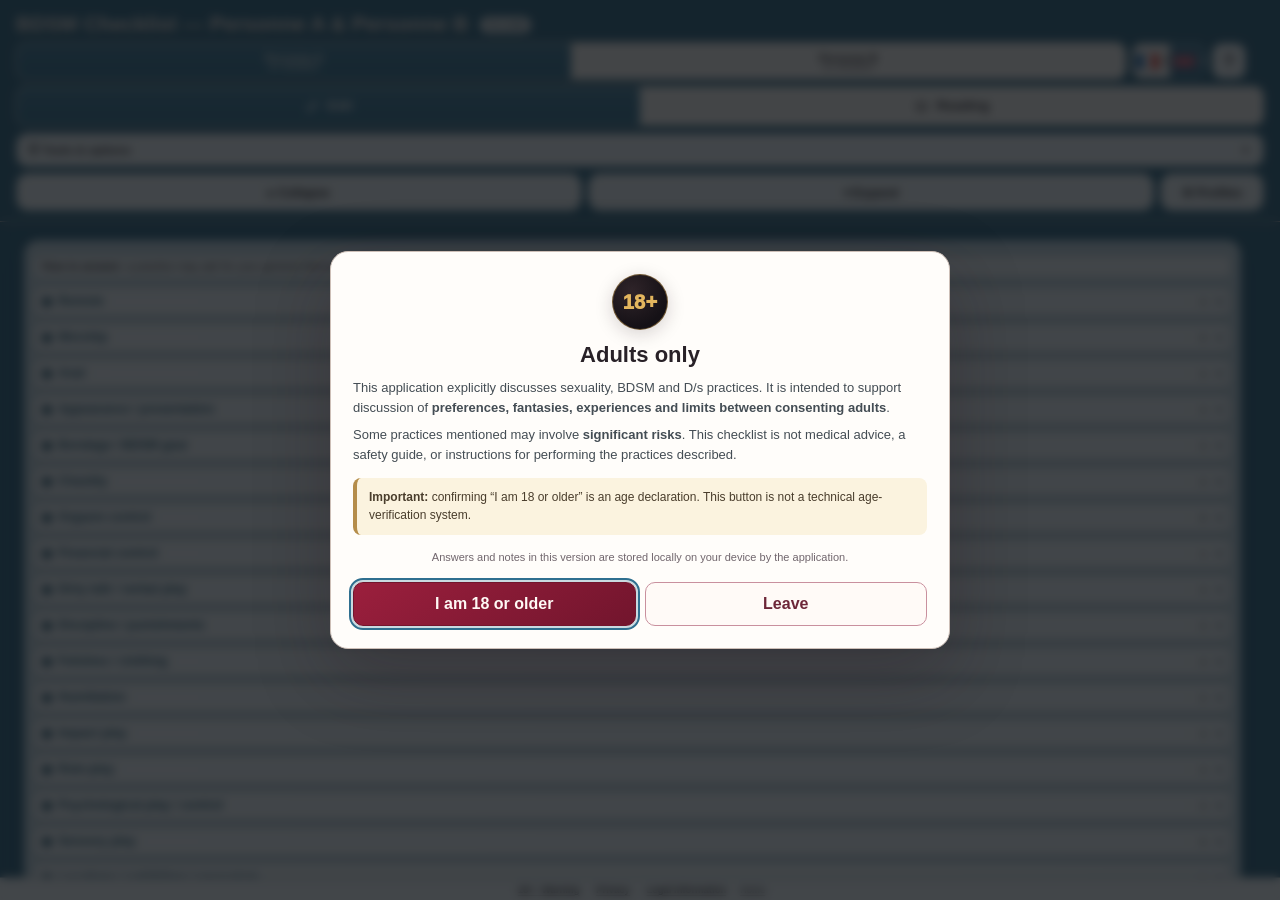
==== checklist.html @ 468b347d "Add files via upload" ====
<!doctype html>
<html lang="fr">
<head>
<meta charset="utf-8"/>
<meta http-equiv="Cache-Control" content="no-cache, no-store, must-revalidate"/>
<meta http-equiv="Pragma" content="no-cache"/>
<meta content="width=device-width, initial-scale=1, maximum-scale=5, user-scalable=yes, viewport-fit=cover" name="viewport"/>
<title>Checklist BDSM — Personnes A &amp; B</title>
<link href="data:image/svg+xml,%3Csvg xmlns='http://www.w3.org/2000/svg' viewBox='0 0 64 64'%3E%3Cdefs%3E%3ClinearGradient id='bg' x1='0' y1='0' x2='1' y2='1'%3E%3Cstop offset='0' stop-color='%23070509'/%3E%3Cstop offset='1' stop-color='%23140a10'/%3E%3C/linearGradient%3E%3ClinearGradient id='cr' x1='0' y1='0' x2='0' y2='1'%3E%3Cstop offset='0' stop-color='%23f03a67'/%3E%3Cstop offset='.55' stop-color='%23cf1748'/%3E%3Cstop offset='1' stop-color='%23990d35'/%3E%3C/linearGradient%3E%3C/defs%3E%3Crect x='2' y='2' width='60' height='60' rx='15' fill='url(%23bg)' stroke='%23301823' stroke-width='2'/%3E%3Cpath d='M13 24.5 22.2 31 32 14.5 41.8 31 51 24.5 46.2 44.5H17.8z' fill='url(%23cr)'/%3E%3Cpath d='M18.8 46.5h26.4v4.5H18.8z' rx='2' fill='%23b50f3d'/%3E%3Cpath d='M20 38.5h24' stroke='%23ff6d8d' stroke-opacity='.55' stroke-width='2.2' stroke-linecap='round'/%3E%3Ccircle cx='32' cy='31.8' r='2.4' fill='%23f2b75d'/%3E%3Ccircle cx='13' cy='23.5' r='3' fill='%23e52556'/%3E%3Ccircle cx='32' cy='13.5' r='3.2' fill='%23f03a67'/%3E%3Ccircle cx='51' cy='23.5' r='3' fill='%23e52556'/%3E%3C/svg%3E" rel="icon" type="image/svg+xml"/>
<link href="app.css?v=V1.1.230" rel="stylesheet"/>
<script src="bootstrap.js?v=V1.1.230"></script>
<script defer src="profiles.js?v=V1.1.230"></script>
<script defer src="interaction-model.js?v=V1.1.230"></script>
<script defer src="practice-catalog.js?v=V1.1.230"></script>
<script defer src="storage.js?v=V1.1.230"></script>
<script defer src="app.js?v=V1.1.230"></script>
</head>
<!-- Checklist BDSM unifiée V1.1.230 -->
<body data-view-mode="edit">
<div aria-labelledby="adultGateTitleFr" aria-modal="true" class="adult-gate" id="adultGate" role="dialog">
<div aria-hidden="true" class="adult-gate-backdrop"></div>
<section class="adult-gate-dialog" tabindex="-1">
<div aria-hidden="true" class="adult-gate-badge">18+</div>
<div class="adult-lang-fr">
<h2 id="adultGateTitleFr">Contenu réservé aux adultes</h2>
<p>Cette application aborde explicitement la sexualité, le BDSM et des pratiques D/s. Elle est destinée à faciliter la discussion sur les <strong>préférences, fantasmes, expériences et limites entre adultes consentants</strong>.</p>
<p>Certaines pratiques mentionnées peuvent présenter des <strong>risques importants</strong>. La checklist n’est ni un conseil médical, ni un guide de sécurité, ni une instruction permettant de réaliser les pratiques décrites.</p>
<div class="adult-gate-notice"><strong>Important :</strong> confirmer « J’ai 18 ans ou plus » constitue une déclaration d’âge. Ce bouton n’est pas un dispositif technique de vérification d’âge.</div>
<p class="adult-gate-privacy">Les réponses et notes de cette version sont enregistrées localement sur votre appareil par l’application.</p>
<div class="adult-gate-actions">
<button class="adult-accept" data-adult-accept="" type="button">J’ai 18 ans ou plus</button>
<button class="adult-exit" data-adult-exit="" type="button">Quitter</button>
</div>
</div>
<div class="adult-lang-en">
<h2 id="adultGateTitleEn">Adults only</h2>
<p>This application explicitly discusses sexuality, BDSM and D/s practices. It is intended to support discussion of <strong>preferences, fantasies, experiences and limits between consenting adults</strong>.</p>
<p>Some practices mentioned may involve <strong>significant risks</strong>. This checklist is not medical advice, a safety guide, or instructions for performing the practices described.</p>
<div class="adult-gate-notice"><strong>Important:</strong> confirming “I am 18 or older” is an age declaration. This button is not a technical age-verification system.</div>
<p class="adult-gate-privacy">Answers and notes in this version are stored locally on your device by the application.</p>
<div class="adult-gate-actions">
<button class="adult-accept" data-adult-accept="" type="button">I am 18 or older</button>
<button class="adult-exit" data-adult-exit="" type="button">Leave</button>
</div>
</div>
</section>
</div>
<header>
<div class="top">
<div class="title-role-row">
<h1><span data-i18n="appTitle">Checklist BDSM — Personnes A &amp; B</span> <span class="version-badge">V1.1.230</span> <span class="title-extra" data-i18n="titleExtra"></span></h1>
<div class="title-actions">

<div aria-label="Personne qui répond" class="role-switch" role="group">
<button aria-pressed="false" class="role-choice role-dom" data-person-choice="person-a" type="button">● Personne A</button>
<button aria-pressed="true" class="role-choice role-sub" data-person-choice="person-b" type="button">● Personne B</button>
</div>
<div aria-label="Choix de la personne dominante" class="reader-header-ds" id="readerHeaderDs" role="group" hidden>
<button aria-pressed="true" class="reader-header-ds-choice" data-reader-header-ds="a-dominant" type="button">A domine</button>
<button aria-pressed="false" class="reader-header-ds-choice" data-reader-header-ds="b-dominant" type="button">B domine</button>
</div>
<div aria-label="Langue" class="language-switch" data-i18n-aria-label="languageAria" role="group">
<button aria-pressed="false" class="language-choice" data-lang-choice="fr" type="button">
<svg aria-hidden="true" class="flag-svg" focusable="false" viewbox="0 0 30 20">
<rect fill="#0055A4" height="20" width="10" x="0" y="0"></rect>
<rect fill="#FFFFFF" height="20" width="10" x="10" y="0"></rect>
<rect fill="#EF4135" height="20" width="10" x="20" y="0"></rect>
</svg>
<span>FR</span>
</button>
<button aria-pressed="false" class="language-choice" data-lang-choice="en" type="button">
<svg aria-hidden="true" class="flag-svg" focusable="false" viewbox="0 0 60 40">
<rect fill="#012169" height="40" width="60"></rect>
<path d="M0 0 L60 40 M60 0 L0 40" stroke="#FFFFFF" stroke-width="9"></path>
<path d="M0 0 L60 40 M60 0 L0 40" stroke="#C8102E" stroke-width="5"></path>
<path d="M30 0 V40 M0 20 H60" stroke="#FFFFFF" stroke-width="13"></path>
<path d="M30 0 V40 M0 20 H60" stroke="#C8102E" stroke-width="7"></path>
</svg>
<span>EN</span>
</button>
</div>
<button aria-controls="helpModal" aria-haspopup="dialog" aria-label="Aide" class="help-button" id="openHelp" title="Aide" type="button">?</button>
<div aria-label="Mode de la checklist" class="mode-switch" role="group">
<button aria-pressed="true" class="mode-choice active" data-view-choice="edit" id="modeEdit" type="button"><span class="mode-icon" aria-hidden="true"><svg viewBox="0 0 24 24" focusable="false"><path d="M4.5 19.5h4l10.8-10.8-4-4L4.5 15.5v4Z"></path><path d="m13.9 6.1 4 4"></path><path d="M4.5 19.5 8 16"></path></svg></span><span class="mode-label">Édition</span></button>
<button aria-pressed="false" class="mode-choice" data-view-choice="read" id="modeRead" type="button"><span class="mode-icon" aria-hidden="true"><svg viewBox="0 0 24 24" focusable="false"><path d="M3.8 5.8c3.3-1 6.1-.3 8.2 1.2v11.7c-2.1-1.5-4.9-2.2-8.2-1.2V5.8Z"></path><path d="M20.2 5.8c-3.3-1-6.1-.3-8.2 1.2v11.7c2.1-1.5 4.9-2.2 8.2-1.2V5.8Z"></path></svg></span><span class="mode-label">Lecture</span></button>
</div>
</div>
</div>

<div class="header-utility-row">
<details class="all-tools" id="allTools">
<summary><span class="tools-label-full" data-i18n="toolsOptions">☰ Outils &amp; options</span><span class="tools-label-mobile"><span class="adult-lang-fr">☰ Outils</span><span class="adult-lang-en">☰ Tools</span></span></summary>
<div class="all-tools-content">
<section class="tool-section exploration-tool-section">
<h2 data-i18n="explorationDisplay">🧭 Exploration &amp; affichage</h2>
<div class="explore-strip">
<div class="explore-copy" data-i18n="exploreHint">De nombreuses pratiques sont disponibles — inutile de tout remplir. Explorez seulement ce qui vous intéresse.</div>
<div class="experience-controls">
<span class="experience-label" data-i18n="experienceModeLabel">Niveau d’exploration :</span>
<div aria-label="Niveau d’exploration" class="experience-switch" id="experienceSwitch" role="group">
<button data-experience-mode="beginner" type="button"></button>
<button data-experience-mode="confirmed" type="button"></button>
<button data-experience-mode="advanced" type="button"></button>
</div>
<span class="experience-note" data-i18n="experienceProgressive">Chaque mode inclut les niveaux précédents.</span>
</div>
</div>
<label class="tool-check incompatible-display-toggle"><input id="showIncompatiblePractices" type="checkbox"/><span><span class="adult-lang-fr">Afficher les pratiques incompatibles</span><span class="adult-lang-en">Show incompatible practices</span></span></label>
</section>
<section class="tool-section filters-backup-section">
<h2 data-i18n="filtersBackup">🔎 Filtres &amp; sauvegardes</h2>
<div class="toolbar">
<input aria-label="Rechercher une pratique, une explication ou une note" data-i18n-aria-label="searchPlaceholder" data-i18n-placeholder="searchPlaceholder" id="search" placeholder="Rechercher une pratique, une explication ou une note…" type="search"/>
<select aria-label="Toutes les catégories" data-i18n-aria-label="allCategories" id="category"><option data-i18n="allCategories" value="">Toutes les catégories</option></select>
<select aria-label="Tout afficher" data-i18n-aria-label="showAll" id="status">
<option data-i18n="showAll" value="">Tout afficher</option>
</select>
<select aria-label="Filtrer par niveau effectif minimal" data-i18n-aria-label="minFilterAria" id="minFilterScore">
<option data-i18n="minBothAll" value="">Niveau minimum : tous</option>
<option data-i18n="minLater" value="1">Pas maintenant ou mieux</option>
<option data-i18n="minNeutral" value="2">Neutre ou mieux</option>
<option data-i18n="minWant" value="3">🔥 Envie ou favori</option>
<option data-i18n="minFavorite" value="4">👑 Favori</option>
</select>
<select aria-label="Filtrer par niveau de risque" data-i18n-aria-label="riskFilterAria" id="riskFilter">
<option data-i18n="riskAll" value="">Risque : tous</option>
<option data-i18n="riskNormal" value="normal">Risque : courant</option>
<option data-i18n="riskCaution" value="caution">Risque : vigilance</option>
<option data-i18n="riskHigh" value="high">Risque : élevé</option>
</select>
<div class="backup-actions">
<button class="action restore-backup" data-i18n="restore" id="importJson" type="button">📂 Restaurer</button>
<input accept=".json,application/json,text/json" hidden="" id="importJsonFile" type="file"/>
<button class="action full-backup" data-i18n="backupFull" id="exportFull" type="button">💾 Complète</button>
<button class="action person-a-backup" data-i18n="backupPersonA" id="exportPersonA" type="button">🔵 Personne A</button>
<button class="action person-b-backup" data-i18n="backupPersonB" id="exportPersonB" type="button">🟣 Personne B</button>
</div>
<button class="action config-share" data-i18n="shareCoupleConfig" id="shareCoupleConfig" type="button">🔗 Partager la configuration</button>
<div class="backup-hint" data-i18n="backupHint">Deux appareils : partagez d’abord le lien de configuration · Personne A/B = réponses personnelles + copie de la configuration utilisée · Complète = tout le couple.</div>
<div class="backup-status-row">
<div class="exchange-info" id="exchangeInfo">Dernier échange : aucun</div>
</div>
</div>
</section>
<section class="tool-section safety-tool-section">
<h2 data-i18n="safetyTitle">🛡️ Sécurité, limites &amp; aftercare</h2>
<div class="safety">
<div class="safety-grid">
<label class="safety-slow-word"><span data-i18n="slowWordLabel">Safeword — ralentir / ajuster</span>
<input data-i18n-placeholder="slowWordPlaceholder" id="slowWord" placeholder="Ex. jaune" type="text"/>
</label>
<label class="safety-stop-word"><span data-i18n="safeWordLabel">Safeword — arrêt immédiat</span>
<input data-i18n-placeholder="safeWordPlaceholder" id="safeWord" placeholder="Ex. rouge" type="text"/>
</label>
<label class="safety-marks"><span data-i18n="marksLabel">Marques visibles</span>
<select id="marks">
<option data-i18n="toDefine" value="">À définir</option><option data-i18n="no" value="Non">Non</option><option data-i18n="yesLight" value="Oui, légères">Oui, légères</option><option data-i18n="yes" value="Oui">Oui</option>
</select>
</label>
<label class="safety-slow-signal"><span data-i18n="slowSignalLabel">Signal non verbal — ralentir / ajuster</span>
<input data-i18n-placeholder="slowSignalPlaceholder" id="slowSignal" placeholder="Ex. 1 tape / lever la main" type="text"/>
</label>
<label class="safety-stop-signal"><span data-i18n="stopSignalLabel">Signal non verbal — arrêt immédiat</span>
<input data-i18n-placeholder="stopSignalPlaceholder" id="stopSignal" placeholder="Ex. 3 tapes / objet lâché" type="text"/>
</label>
<label class="safety-hard-limits"><span data-i18n="hardLimitsLabel">Hard limits</span>
<textarea data-i18n-placeholder="hardLimitsPlaceholder" id="hardLimits" placeholder="Pratiques absolument exclues…"></textarea>
</label>
<label class="safety-aftercare"><span data-i18n="aftercareLabel">Aftercare souhaité</span>
<textarea data-i18n-placeholder="aftercarePlaceholder" id="aftercare" placeholder="Câlins, douche, eau, calme, débrief…"></textarea>
</label>
<label class="safety-media"><span data-i18n="mediaLabel">Photos / vidéos</span>
<select id="media">
<option data-i18n="toDefine" value="">À définir</option><option data-i18n="mediaNone" value="Aucune">Aucune</option><option data-i18n="mediaYes" value="Oui">Oui</option><option data-i18n="mediaPrivate" value="Privées uniquement">Privées uniquement</option><option data-i18n="mediaCaseByCase" value="Selon accord explicite au cas par cas">Selon accord explicite au cas par cas</option>
</select>
</label>
<div class="safety-check-row">
<label class="safety-check"><input id="nextDayDebrief" type="checkbox"/> <span data-i18n="nextDayDebrief">Débrief le lendemain</span></label>
<label class="safety-check"><input id="stopImmediate" type="checkbox"/> <span data-i18n="stopImmediate">Arrêt immédiat au safeword d’arrêt / signal non verbal d’arrêt</span></label>
<label class="safety-check"><input id="noIntoxication" type="checkbox"/> <span data-i18n="noIntoxication">Pas de jeu sous alcool / intoxication</span></label>
</div>
</div>
</div>
</section>
<section class="tool-section display-filter-section">
<h2 data-i18n="displayFilters">⚙️ Affichage &amp; filtres rapides</h2>
<div class="legend semantic-legend">
<strong data-i18n="colorLabel">Choix :</strong>
<span class="semantic-legend-item semantic-legend-unknown"><b data-i18n="scoreUnknownLegend">? Non renseigné</b><small data-i18n="scoreUnknownLegendDesc">Aucun choix n’a encore été indiqué.</small></span>
<span class="semantic-legend-item" style="background:var(--s0)"><b data-i18n="scoreLimit">🚫 Limite</b><small data-i18n="scoreLimitDesc">Je ne veux pas le faire.</small></span>
<span class="semantic-legend-item" style="background:var(--s1)"><b data-i18n="scoreLater">⏳ Pas maintenant</b><small data-i18n="scoreLaterDesc">Peut-être un jour, mais pas aujourd’hui.</small></span>
<span class="semantic-legend-item" style="background:var(--s2)"><b data-i18n="scoreFantasy">💭 Fantasme</b><small data-i18n="scoreFantasyDesc">L’idée m’excite, mais je ne veux pas la réaliser en vrai.</small></span>
<span class="semantic-legend-item" style="background:var(--s3)"><b data-i18n="scoreNeutral">😐 Neutre</b><small data-i18n="scoreNeutralDesc">Je suis neutre : cela me va si l’autre en a envie.</small></span>
<span class="semantic-legend-item" style="background:var(--s4)"><b data-i18n="scoreWant">🔥 Envie</b><small data-i18n="scoreWantDesc">Je veux réellement le faire.</small></span>
<span class="semantic-legend-item" style="background:var(--s5)"><b data-i18n="scoreFavorite">👑 Favori</b><small data-i18n="scoreFavoriteDesc">Parmi les pratiques qui m’attirent le plus ou que je préfère.</small></span>
<span class="legend-help" data-i18n="legendHelp">Le résultat utilise directement le choix actuel indiqué pour chaque rôle.</span>
<div class="reading-legend-card">
<strong data-i18n="readingLegendTitle">👁 Mode lecture</strong>
<div class="reading-legend-results" aria-label="Résultats affichés en mode lecture">
<span class="reading-legend-line" data-i18n="readingLegendResultPersonA">Personne A : résultat de gauche.</span>
<span class="reading-legend-line" data-i18n="readingLegendResultPersonB">Personne B : résultat du milieu.</span>
<span class="reading-legend-line" data-i18n="readingLegendResultCouple">🔗 Couple : résultat de droite.</span>
</div>
<span class="reading-legend-line reading-legend-subtitle" data-i18n="readingLegendChecksIntro">Les trois petits indicateurs dessous ne sont pas des boutons :</span>
<span class="reading-legend-line" data-i18n="readingLegendCheckPersonA">✓ Personne A : déjà essayé.</span>
<span class="reading-legend-line" data-i18n="readingLegendCheckPersonB">✓ Personne B : déjà essayé.</span>
<span class="reading-legend-line" data-i18n="readingLegendCheckTogether">□ / ✓ Ens. : bouton « Fait ensemble », modifiable en Lecture.</span>
<span class="reading-legend-line" data-i18n="readingLegendCheckNo">— = non.</span>
<span class="reading-legend-line reading-legend-pin" data-i18n="readingLegendPin">📌 L’épingle reste utilisable en mode lecture pour ajouter ou retirer une pratique de la séance.</span>
</div>
</div>
</section>
<div class="reset-zone">
<button class="reset-btn" data-i18n="resetChecklist" id="resetChecklist" type="button">↺ Réinitialiser la checklist</button>
<span data-i18n="resetHint">Efface les réponses et les réglages de sécurité. Une confirmation sera demandée.</span>
</div>
</div>
</details>
<div class="editor-top-dock" id="editorTopDock">
  <button aria-label="Tout replier / Collapse all" class="individual-editor-bulk-btn" id="individualEditorCollapseAll" title="Tout replier / Collapse all" type="button"><span class="adult-lang-fr">▸ Replier</span><span class="adult-lang-en">▸ Collapse</span></button>
  <button aria-label="Tout déplier / Expand all" class="individual-editor-bulk-btn" id="individualEditorExpandAll" title="Tout déplier / Expand all" type="button"><span class="adult-lang-fr">▾ Déplier</span><span class="adult-lang-en">▾ Expand</span></button>
  <button aria-label="Profils / Profiles" class="profile-edit-button" id="individualEditorProfile" title="Profils / Profiles" type="button"><span class="adult-lang-fr">⚙ Profils</span><span class="adult-lang-en">⚙ Profiles</span></button>
</div>
</div>
<div class="reader-top-dock" id="readerTopDock">
    <details class="reader-filter-dock" id="readerFilterDock" open>
    <summary class="reader-filter-summary-row">
      <span class="reader-filter-summary-title"><span aria-hidden="true">✦</span> <span class="adult-lang-fr">Exploration &amp; séance</span><span class="adult-lang-en">Explore &amp; session</span></span>
      <span class="reader-filter-summary-value" id="readerFilterSummary">—</span>
      <span class="reader-filter-chevron" aria-hidden="true">⌄</span>
    </summary>
    <div class="reader-filter-content">
      <section class="reader-explore-section reader-filter-core">
      <div class="reader-explore-section-head"><h2><span class="adult-lang-fr">🔎 Filtre de lecture</span><span class="adult-lang-en">🔎 Reading filter</span></h2><span class="reader-filter-compat-count" id="readerFilterCompatCount" hidden>—</span></div>
      <div class="reader-filter-group reader-dual-minimum-group">
        <span class="reader-filter-label"><span class="adult-lang-fr">Minima des deux</span><span class="adult-lang-en">Both minimums</span></span>
        <span class="reader-filter-hint"><span class="adult-lang-fr">Ordre indifférent</span><span class="adult-lang-en">Order independent</span></span>
        <div class="reader-minimum-row">
          <span class="reader-minimum-row-label"><span class="adult-lang-fr">Minimum 1</span><span class="adult-lang-en">Minimum 1</span></span>
          <div class="reader-filter-chips" id="readerMinimumOneChips" role="group" aria-label="Premier minimum de préférence"></div>
        </div>
        <div class="reader-minimum-row">
          <span class="reader-minimum-row-label"><span class="adult-lang-fr">Minimum 2</span><span class="adult-lang-en">Minimum 2</span></span>
          <div class="reader-filter-chips" id="readerMinimumTwoChips" role="group" aria-label="Second minimum de préférence"></div>
        </div>
      </div>
      <div class="reader-filter-bottom">
        <label class="reader-filter-fantasy"><input id="readerIncludeFantasy" type="checkbox"/> <span><span aria-hidden="true">💭</span> <span class="adult-lang-fr">Inclure les fantasmes</span><span class="adult-lang-en">Include fantasies</span></span></label>
      </div>
      </section>
      <section class="tool-section random-tool-section reader-explore-section reader-random-section">
<div class="reader-explore-section-head"><h2 data-i18n="randomTitle">🎲 Tirage aléatoire</h2><small><span class="adult-lang-fr">Utilise le filtre de lecture actif.</span><span class="adult-lang-en">Uses the active reading filter.</span></small></div>
<div class="randomizer">
<button class="random-btn" data-i18n="choosePractice" id="randomBtn" type="button">🎲 Choisir une pratique</button>
<div class="random-options">
<label><input id="randomOnlyNew" type="checkbox"/> <span data-i18n="onlyNeverTogether">Jamais fait ensemble uniquement</span></label>
<label><input id="randomIncludeNeutralNeutral" type="checkbox"/> <span data-i18n="includeNeutralNeutral">Inclure Neutre + Neutre</span></label>
<label><input checked="" id="randomExcludeHighRisk" type="checkbox"/> <span data-i18n="excludeHighRisk">Exclure les pratiques à risque élevé sauf en fantasme</span></label>
<label><input checked="" id="randomNoRepeat" type="checkbox"/> <span data-i18n="noRepeatDraw">Ne pas répéter dans le cycle</span></label>
<button class="random-cycle-reset" data-i18n="resetRandomCycle" id="resetRandomCycle" type="button">↺ Nouveau cycle</button>
</div>
<div class="random-candidate-info" id="randomCandidateInfo"></div>
<div aria-live="polite" class="random-result" id="randomResult"><span class="adult-lang-fr">Le tirage choisit parmi les pratiques correspondant au filtre de lecture actif.</span><span class="adult-lang-en">The draw picks from practices matching the active reading filter.</span></div>
</div>
</section>
      <section class="tool-section session-section reader-explore-section reader-session-section">
<div class="reader-explore-section-head"><h2><span class="adult-lang-fr">📌 Séance</span><span class="adult-lang-en">📌 Session</span></h2><small><span class="adult-lang-fr">Pratiques épinglées depuis la lecture.</span><span class="adult-lang-en">Practices pinned from Reading.</span></small></div>
<div class="session-toolbar">
<button class="action session-mode-btn" data-i18n="openSessionMode" id="openSessionMode" type="button">▶ Mode séance</button>
<button class="action" data-i18n="showSession" id="showSession" type="button">📌 Afficher la séance</button>
<button class="action reset-session-btn" data-i18n="resetSession" id="resetSession" type="button">↺ Reset séance</button>
</div>
<div class="session-summary" id="sessionSummary">Aucune pratique sélectionnée.</div>
<div class="session-list" id="sessionList"></div>
</section>
    </div>
    </details>
  </div>
</div>
</header>
<div aria-hidden="true" class="help-modal" hidden="" id="helpModal">
<div class="help-backdrop" data-help-close="true"></div>
<section aria-labelledby="helpTitle" aria-modal="true" class="help-dialog" role="dialog">
<div class="help-header">
<div>
<div class="help-kicker" id="helpKicker">Mode d’emploi</div>
<h2 id="helpTitle">Mode d’emploi complet</h2>
</div>
<button aria-label="Fermer" class="help-close" id="closeHelp" title="Fermer" type="button">✕</button>
</div>
<div class="help-body" id="helpBody">
<div class="help-lang" data-help-lang="fr">
<p class="help-intro">La checklist possède deux usages distincts : <strong>Édition</strong> pour répondre chacun de son côté sans voir les choix du partenaire, et <strong>Lecture</strong> pour croiser les réponses complémentaires et afficher les résultats du couple. Les pseudos, l’anatomie pertinente et la dynamique sont définis dans le profil.</p>
<section class="help-section"><h3>1. Mode Édition individuel</h3><p>Choisissez simplement la personne qui répond. Seules ses réponses sont chargées et affichées ; les choix et notes de l’autre personne ne sont jamais visibles dans ce mode.</p></section>
<section class="help-section"><h3>2. Donner, recevoir et rôles D/s</h3><p>Selon la pratique, vous indiquez soit votre <strong>intérêt</strong>, soit ce que vous aimez <strong>donner / recevoir</strong>, soit ce que vous aimez en position <strong>dominante / soumise</strong>. Donner et dominer sont deux notions indépendantes. Pour une dynamique fixe, les pratiques D/s n’affichent que le rôle configuré ; en switch, les deux rôles restent disponibles.</p></section>
<section class="help-section"><h3>3. Préférences et expérience</h3><p><strong>?</strong> = non renseigné · 🚫 = limite · ⏳ = pas maintenant · 💭 = fantasme uniquement · 😐 = neutre · 🔥 = envie · 👑 = favori. Le bouton « Fait » indique seulement l’expérience passée : votre choix reste modifiable directement sur la même ligne.</p></section>
<section class="help-section"><h3>4. Catalogue unique</h3><p>Le site charge désormais un seul catalogue technique. Les formulations spécifiques à A dominant et B dominant sont conservées quand elles diffèrent. Les anciennes entrées manifestement différentes malgré un même numéro ont été séparées pour qu’aucune pratique ne soit perdue.</p></section>
<section class="help-section"><h3>5. Fait ensemble, notes et sécurité</h3><p>« Fait ensemble » appartient à chaque variante réelle de la pratique. Chaque rôle affiché possède sa propre note personnelle. Les réglages de sécurité sont communs au couple.</p></section>
<section class="help-section"><h3>6. Filtres, tirage et séance</h3><p>Recherche, catégories et filtres fonctionnent dans les deux modes. Le tirage, les épingles et le Mode séance travaillent directement sur les variantes réelles de chaque pratique.</p></section>
<section class="help-section"><h3>7. Configuration & sauvegardes</h3><p><strong>🔗 Partager la configuration</strong> sert surtout si vous utilisez deux appareils : le bouton crée un lien contenant uniquement les deux profils, leurs attributs, couleurs et la dynamique D/s, sans réponses. Envoyez-le par SMS, Discord, WhatsApp, Mail, AirDrop… ; votre partenaire l’ouvre simplement avant de répondre. <strong>💾 Complète</strong> exporte tout le couple. Les sauvegardes <strong>Personne A/B</strong> contiennent les réponses de la personne ainsi qu’une copie de la configuration utilisée, afin de détecter une éventuelle différence lors de la fusion.</p></section>
<section class="help-section"><h3>8. Mode lecture</h3><p>Le mode Lecture affiche les deux réponses complémentaires et le résultat du couple. Les réponses personnelles sont verrouillées ; les actions communes « Fait ensemble » et séance restent disponibles.</p></section>
<section class="help-section"><h3>9. Données locales</h3><p>Les réponses sont enregistrées localement dans le navigateur. Un autre appareil ne reçoit rien automatiquement : utilisez les sauvegardes JSON pour transférer les données.</p></section>
<div class="help-end">V1.1.230</div>
</div>
<div class="help-lang" data-help-lang="en">
<p class="help-intro">The checklist has two distinct uses: <strong>Edit</strong> for each person to answer separately without seeing their partner’s choices, and <strong>Reading</strong> to match complementary answers and show couple results. Names, relevant anatomy and the couple dynamic are defined in the profile.</p>
<section class="help-section"><h3>1. Individual Edit mode</h3><p>Choose the person who is answering. Only that person's answers are loaded and shown; the other person's choices and notes are never visible in this mode.</p></section>
<section class="help-section"><h3>2. Give, receive and D/s roles</h3><p>Depending on the practice, you rate either your general <strong>interest</strong>, what you like to <strong>give / receive</strong>, or what you like in a <strong>dominant / submissive</strong> role. Giving and dominating are independent concepts. With a fixed dynamic, D/s practices only show the configured role; switch mode keeps both roles available.</p></section>
<section class="help-section"><h3>3. Preferences and experience</h3><p><strong>?</strong> = unrated · 🚫 = limit · ⏳ = not now · 💭 = fantasy only · 😐 = neutral · 🔥 = want to · 👑 = favorite. The “Done” button only records prior experience; your current preference stays editable directly on the same row.</p></section>
<section class="help-section"><h3>4. Unified catalogue</h3><p>The site now loads one technical catalogue. Scenario-specific wording is retained when needed. Legacy slots that clearly contained different practices were split so no content is lost.</p></section>
<section class="help-section"><h3>5. Done together, notes and safety</h3><p>Done together belongs to each real practice variant. Each displayed role has its own personal note, and safety settings are shared at couple level.</p></section>
<section class="help-section"><h3>6. Filters, random draw and session</h3><p>Search, categories and filters work in both modes. Random draw, pins and Session mode operate directly on each real practice variant.</p></section>
<section class="help-section"><h3>7. Configuration & backups</h3><p><strong>🔗 Share configuration</strong> is mainly for two-device use: it creates a link containing only both profiles, anatomy, colors and the D/s dynamic, with no answers. Send it by SMS, Discord, WhatsApp, Mail, AirDrop…; your partner simply opens it before answering. <strong>💾 Full</strong> exports the entire couple. <strong>Person A/B</strong> backups include that person's answers plus a copy of the configuration used, so configuration differences can be detected during a merge.</p></section>
<section class="help-section"><h3>8. Reading mode</h3><p>Reading mode shows both complementary answers and the couple result. Personal answers stay locked while shared Done together and session actions remain available.</p></section>
<section class="help-section"><h3>9. Local data</h3><p>Answers are stored locally in this browser. Another device receives nothing automatically; use JSON backups to transfer data.</p></section>
<div class="help-end">V1.1.230</div>
</div>
</div>
</section>
</div>
<div aria-hidden="true" class="session-mode" hidden="" id="sessionMode">
<div aria-labelledby="sessionModeTitle" aria-modal="true" class="session-mode-panel" role="dialog">
<div class="session-mode-head">
<div>
<h2 data-i18n="sessionModeTitle" id="sessionModeTitle">Mode séance</h2>
<p data-i18n="sessionModeIntro">Vue simplifiée de la séance, dans l’ordre défini.</p>
</div>
<div class="session-mode-head-actions">
<span class="session-mode-context"><span class="adult-lang-fr">Lecture du couple</span><span class="adult-lang-en">Couple reading</span></span>
<button aria-label="Fermer" class="session-mode-close" data-i18n-aria-label="closeSessionMode" id="closeSessionMode" type="button">×</button>
</div>
</div>
<div class="session-mode-body">
<section class="session-mode-safety">
<h3 data-i18n="sessionSafetyTitle">🛡️ Sécurité avant la séance</h3>
<div id="sessionSafetySummary"></div>
</section>
<div class="session-mode-list" id="sessionModeList"></div>
</div>
</div>
</div>
<div aria-hidden="true" class="info-modal" hidden="" id="infoModal">
<div class="info-modal-backdrop" data-info-close="true"></div>
<section aria-labelledby="infoModalTitle" aria-modal="true" class="info-modal-dialog" role="dialog">
<div class="info-modal-head">
<h2 id="infoModalTitle">Informations</h2>
<button aria-label="Fermer" class="info-modal-close" id="closeInfoModal" title="Fermer" type="button">✕</button>
</div>
<div class="info-modal-body" id="infoModalBody">
<div class="adult-lang-fr">
<section class="info-modal-section" data-info-section="adult" id="infoAdultFr">
<h3>18+ · Avertissement</h3>
<p>Cette application contient des descriptions explicites de sexualité, BDSM et pratiques D/s et s’adresse aux adultes consentants. Certaines pratiques peuvent présenter des risques importants. Les informations fournies ne constituent ni un conseil médical ni un mode d’emploi.</p>
<p>La confirmation d’âge affichée au premier accès est une <strong>déclaration</strong>, pas un mécanisme technique de vérification d’âge.</p>
</section>
<section class="info-modal-section" data-info-section="privacy" id="infoPrivacyFr">
<h3>Confidentialité</h3>
<p>Dans cette version statique, les préférences, notes, limites, réglages de sécurité et sélection de séance sont enregistrés par l’application dans le stockage local du navigateur. Ils ne sont pas envoyés à l’éditeur par le code de la checklist.</p>
<p>Les sauvegardes JSON sont générées localement et restent sous votre contrôle. L’hébergeur du site peut néanmoins traiter des données techniques de connexion selon ses propres règles. Si des outils tiers sont ajoutés plus tard (statistiques, comptes, formulaires, synchronisation, etc.), cette notice devra être mise à jour.</p>
</section>
<section class="info-modal-section" data-info-section="legal" id="infoLegalFr">
<h3>Mentions légales</h3>
<p><strong>Édition du site</strong><br/>Site édité à titre non professionnel.</p>
<p><strong>Hébergement</strong><br/>GitHub, Inc. — GitHub Pages<br/>88 Colin P. Kelly Jr. Street<br/>San Francisco, CA 94107<br/>États-Unis</p>
</section>
</div>
<div class="adult-lang-en">
<section class="info-modal-section" data-info-section="adult" id="infoAdultEn">
<h3>18+ · Warning</h3>
<p>This application contains explicit descriptions of sexuality, BDSM and D/s practices and is intended for consenting adults. Some practices may involve significant risks. The information provided is neither medical advice nor an instruction manual.</p>
<p>The age confirmation shown on first access is an <strong>age declaration</strong>, not a technical age-verification mechanism.</p>
</section>
<section class="info-modal-section" data-info-section="privacy" id="infoPrivacyEn">
<h3>Privacy</h3>
<p>In this static version, preferences, notes, limits, safety settings and session selection are stored by the application in the browser’s local storage. They are not sent to the site publisher by the checklist code.</p>
<p>JSON backups are generated locally and remain under your control. The hosting provider may still process technical connection data under its own policies. If third-party tools are later added (analytics, accounts, forms, synchronization, etc.), this notice must be updated.</p>
</section>
<section class="info-modal-section" data-info-section="legal" id="infoLegalEn">
<h3>Legal information</h3>
<p><strong>Site publisher</strong><br/>Non-professional website.</p>
<p><strong>Hosting</strong><br/>GitHub, Inc. — GitHub Pages<br/>88 Colin P. Kelly Jr. Street<br/>San Francisco, CA 94107<br/>United States</p>
</section>
</div>
</div>
</section>
</div>
<main>
<section class="individual-editor" id="individualEditor" hidden>
  <div class="individual-editor-legend" id="individualEditorLegend"></div>
  <div class="individual-editor-list" id="individualEditorList"></div>
  <div class="individual-editor-empty" id="individualEditorEmpty" hidden><span class="adult-lang-fr">Aucune pratique ne correspond aux filtres actuels.</span><span class="adult-lang-en">No practice matches the current filters.</span></div>
</section>
<section class="couple-reader" id="coupleReader" hidden>
  <div class="couple-reader-list" id="coupleReaderList"></div>
  <div class="couple-reader-empty" id="coupleReaderEmpty" hidden><span class="adult-lang-fr">Aucun résultat ne correspond aux filtres actuels.</span><span class="adult-lang-en">No result matches the current filters.</span></div>
</section>
</main>
<footer class="site-footer" id="siteFooter">
<button data-info-open="adult" type="button"><span class="adult-lang-fr">18+ · Avertissement</span><span class="adult-lang-en">18+ · Warning</span></button>
<span aria-hidden="true">·</span>
<button data-info-open="privacy" type="button"><span class="adult-lang-fr">Confidentialité</span><span class="adult-lang-en">Privacy</span></button>
<span aria-hidden="true">·</span>
<button data-info-open="legal" type="button"><span class="adult-lang-fr">Mentions légales</span><span class="adult-lang-en">Legal information</span></button>
<span aria-hidden="true">·</span>
<a href="index.html"><span class="adult-lang-fr">Accueil</span><span class="adult-lang-en">Home</span></a>
</footer>
</body>
</html>
---- app.css ----
:root{
  /* V1.1.182 — canonical global colour system.
     Edit and Reading must consume these exact same tokens. */
  --ui-night:#151116;
  --ui-night-2:#241a20;
  --ui-ink:#282127;
  --ui-ink-strong:#2b2327;
  --ui-ink-soft:#665a61;
  --ui-ruby:#9b1f3d;
  --ui-ruby-dark:#72152d;
  --ui-gold:#b58d4a;
  --ui-gold-dark:#80612f;
  --ui-gold-soft:#eee2cc;
  --ui-ivory:#f7f3ef;
  --ui-panel:#fffdfa;
  --ui-panel-alt:#f3eeea;
  --ui-line:#ddd2ca;
  --ui-muted:#71666d;
  --ui-white:#fffdf9;
  --ui-on-dark:#fff8f2;
  --ui-chip-bg:rgba(255,252,248,.90);
  --ui-chip-bg-soft:rgba(255,252,248,.84);
  --ui-shadow-soft:rgba(39,25,31,.08);
  --ui-shadow:rgba(39,25,31,.12);

  /* Semantic result palette — one source for Edit and Reading. */
  --result-excellent-accent:#315f44;
  --result-excellent-border:#274d36;
  --result-excellent-panel-top:#c2d1ba;
  --result-excellent-panel-bottom:#adc09f;
  --result-strong-accent:#666a31;
  --result-strong-border:#535628;
  --result-strong-panel-top:#cbc98f;
  --result-strong-panel-bottom:#b8b673;
  --result-compatible-accent:#9a6d22;
  --result-compatible-border:#795518;
  --result-compatible-panel-top:#d7bc78;
  --result-compatible-panel-bottom:#c9a85f;
  --result-later-accent:#915230;
  --result-later-border:#754127;
  --result-later-panel-top:#d2a27d;
  --result-later-panel-bottom:#c28a60;
  --result-fantasy-accent:#445678;
  --result-fantasy-border:#37465f;
  --result-fantasy-panel-top:#b4c0d2;
  --result-fantasy-panel-bottom:#97a8c2;
  --result-limit-accent:#7f3347;
  --result-limit-border:#652738;
  --result-limit-panel-top:#ca9faa;
  --result-limit-panel-bottom:#b47f8f;
  --result-incomplete-accent:#5d6167;
  --result-incomplete-border:#4a4e54;
  --result-incomplete-panel-top:#c4c7cc;
  --result-incomplete-panel-bottom:#aeb3b9;

    
    
     
    
      
      
  --role-color:var(--sub-role-color); --role-soft:var(--sub-role-soft); --role-dark:var(--sub-role-dark);
  --pair-left-accent:var(--sub-role-accent); --pair-right-accent:var(--dom-role-accent);
   
       
  --left-template: 48px 180px 260px;
  --left-width: 488px;
  --right-template: 320px 480px 480px 96px 96px 100px 480px 480px 320px;
  --right-width: 2852px;
}
*{ box-sizing:border-box; }
body{
  margin:0;  height:100dvh; min-height:100dvh; overflow:hidden;
    display:flex; flex-direction:column;
}
body > header{
  flex:0 0 auto; z-index:20; 
  backdrop-filter:blur(8px); border-bottom:1px solid var(--border);
}
.top{ max-width:1700px; margin:auto; padding:12px 16px 10px; }
h1{ margin:0 0 8px; font-size:21px; }
.version-badge{
  display:inline-flex;
  align-items:center;
  justify-content:center;
  margin-left:8px;
  padding:3px 7px;
  border-radius:999px;
  
  font-size:11px;
  font-weight:800;
  vertical-align:middle;
  letter-spacing:.2px;
}

.toolbar{
  display:grid; grid-template-columns:minmax(220px,1fr) 190px 190px 170px 150px;
  gap:8px; align-items:center;
}
input[type="search"],
select,
button.action{
  min-height:40px; border:1px solid var(--border); border-radius:9px;
  background:white; padding:0 11px; font-size:14px;
}
button.action{ cursor:pointer; font-weight:700; }


.randomizer{
  display:flex; flex-wrap:wrap; gap:8px; align-items:center; margin-top:8px;
  padding:8px 10px; background:white; border:1px solid var(--border); border-radius:10px;
}
.randomizer label{ font-size:14px; font-weight:700; }
.randomizer select{ min-height:40px; min-width:82px; }
.randomizer .random-btn{
  min-height:40px; border:1px solid #59636b; border-radius:9px; padding:0 16px;
  background:#263238; color:white; font-size:14px; font-weight:700; cursor:pointer;
}
.random-result{
  flex:1 1 360px; min-height:40px; display:block;
  border-left:4px solid var(--accent); padding:9px 11px;
  border-radius:7px; font-size:13px; line-height:1.35;
}

.safety{
  margin-top:8px; background:white; border:1px solid var(--border); border-radius:10px; overflow:hidden;
}
.safety summary{ cursor:pointer; font-weight:800; padding:9px 11px;  }
.safety-grid{
  display:grid; grid-template-columns:repeat(3,minmax(0,1fr)); gap:9px; padding:10px;
}
.safety-grid label{ display:flex; flex-direction:column; gap:4px; font-size:12px; font-weight:700; }
.safety-grid input,
.safety-grid select,
.safety-grid textarea{
  width:100%; min-height:36px; border:1px solid var(--border); border-radius:8px; padding:7px;
  font:inherit; background:white;
}
.safety-grid textarea{ min-height:70px; resize:vertical; }
.safety-check-row{
  grid-column:1 / -1;
  display:grid;
  grid-template-columns:repeat(3,minmax(0,1fr));
  gap:9px;
  align-items:start;
}
.safety-check{
  display:flex !important;
  flex-direction:row !important;
  align-items:center !important;
  justify-content:flex-start;
  min-height:36px;
  font-weight:600 !important;
  gap:7px !important;
  margin:0;
}
.safety-check input{ width:auto; min-height:auto; margin:0; }




main{
  width:100%; max-width:1700px; margin:10px auto 0; padding:0 16px 10px;
  flex:1 1 auto; min-height:0; display:flex; flex-direction:column;
}

.cat{ font-weight:700; font-size:12px; padding:6px; }

.practice{ font-weight:700; transition:background .12s; }

.score-btn{ border-radius:8px; border:1px solid rgba(0,0,0,.14);
  cursor:pointer; font-weight:800;  
}
.score-btn:hover{ outline:2px solid #7c858c; outline-offset:1px; }
.score-btn.selected{ outline:3px solid #202124; outline-offset:-3px; }



.done{
  width:58px; height:44px; border:2px solid #aeb5bb; border-radius:10px;
   cursor:pointer; font-size:26px; font-weight:800;
}


.after.disabled{ opacity:.55; filter:grayscale(1); pointer-events:none; }

.section-dot{
  width:12px; height:12px; border-radius:50%; border:1px solid rgba(0,0,0,.15); flex:0 0 auto;
}

.hidden{ display:none !important; }

.empty{
  text-align:center; color:var(--muted); padding:40px; background:white;
}

@media (max-width:1100px) {
  .toolbar{ grid-template-columns:1fr 1fr; }
  .random-result{ flex-basis:100%; }
  .safety-grid{ grid-template-columns:1fr 1fr; }
}
@media (max-width:650px) {
  
  
  :root{
    --right-template: 220px 220px 220px 60px 60px 62px 72px 220px 220px;
    --right-width: 1354px;
  }

  body{
    height:100dvh;
    min-height:100dvh;
    overflow:hidden;
  }

  header{
    border-bottom:1px solid var(--border);
  }

  h1{
    line-height:1.15;
    margin:0 0 6px;
  }

  .toolbar{
    grid-template-columns:minmax(0,1fr) minmax(0,1fr);
    gap:5px;
    width:100%;
  }
  .toolbar #search{
    grid-column:1 / -1;
    min-height:40px;
    font-size:14px;
  }
  input[type="search"],
select,
button.action{
    min-height:34px;
    font-size:12px;
    padding:0 7px;
  }

  .randomizer{
    margin-top:5px;
    overflow-x:hidden;
  }
  .randomizer label{
    font-size:11px;
    align-self:center;
    white-space:nowrap;
  }
  .randomizer select,
.randomizer .random-btn{
    min-height:34px;
    min-width:0;
    font-size:11px;
    padding:0 6px;
  }
  .randomizer .random-btn{
    white-space:nowrap;
  }
  .random-result{
    min-height:auto;
  }

  .safety{
    margin-top:5px;
  }
  .safety summary{
    padding:6px 8px;
    font-size:12px;
  }
  .safety-grid{
    grid-template-columns:1fr;
    padding:7px;
    gap:7px;
  }
  .safety-check-row{
    grid-template-columns:1fr;
    gap:7px;
  }

  main{
    padding:0 8px 5px;
    min-height:0;
  }

  .legend-help{
    display:none;
  }

  .cat{
    padding:3px;
    font-size:8.5px;
  }
  
  .practice{
    font-size:11px;
    line-height:1.2;
  }

  .score-btn{
    border-radius:7px;
  }
  .done{
    width:44px;
    height:36px;
    font-size:20px;
  }

  h1{
    margin-bottom:4px;
  }
  .all-tools{
    border-radius:8px;
  }
  .all-tools > summary{
    padding:5px 8px;
    font-size:11px;
  }
  .all-tools-content{
    max-height:52vh;
    gap:5px;
  }
  .tool-section{
    padding:6px;
  }
  .tool-section h2{
    margin-bottom:5px;
    font-size:11px;
  }
  
  
  main{
    margin-top:3px;
  }

  .backup-actions{
    max-width:none;
  }
  .backup-actions .action{
    min-height:36px;
  }

  .display-filter-section{
    touch-action:pan-y pinch-zoom;
  }

  .all-tools-content,
.all-tools-content *{
    touch-action:pan-y pinch-zoom;
  }
}
.all-tools{
  border:1px solid var(--border);
  border-radius:10px;
  
  overflow:hidden;
}
.all-tools > summary{
  list-style:none;
  cursor:pointer;
  display:flex;
  align-items:center;
  padding:7px 11px;
  font-weight:800;
  font-size:13px;
  user-select:none;
}
.all-tools > summary::-webkit-details-marker{ display:none; }
.all-tools > summary::after{
  content:"▾";
  margin-left:auto;
  transition:transform .15s ease;
}
.all-tools:not([open]) > summary::after{ transform:rotate(-90deg); }

.all-tools-content{
  max-height:min(58vh, 620px);
  overflow-y:auto;
  overflow-x:hidden;
  padding:8px;
  display:grid;
  gap:8px;
  
  scrollbar-width:thin;
}
.tool-section{
  border:1px solid var(--border);
  border-radius:9px;
  
  padding:8px;
}
.tool-section h2{
  margin:0 0 7px;
  font-size:13px;
}
.tool-section .randomizer,
.tool-section .safety{
  margin-top:0;
}

.all-tools .toolbar{
  width:100%;
  min-width:0;
}

.all-tools .toolbar > *{
  min-width:0;
  max-width:100%;
}

.all-tools .randomizer{
  width:100%;
  min-width:0;
}

.all-tools .randomizer > *{
  min-width:0;
  max-width:100%;
}

.all-tools .safety-grid,
.all-tools .tool-section{
  min-width:0;
  max-width:100%;
}
.backup-actions{
  grid-column:1 / -1;
  justify-self:end;
  display:grid;
  gap:7px;
}
.backup-actions .action{
  width:100%;
  min-width:0;
}

.all-tools-content{
  -webkit-overflow-scrolling:touch;
  touch-action:pan-y pinch-zoom;
  overscroll-behavior-y:contain;
}


body > header{
  
  transition:background .18s ease;
}

.title-role-row{
  justify-content:space-between;
  margin-bottom:7px;
}

.role-switch{
  display:grid;
  border:1px solid var(--border);
  border-radius:10px;
  overflow:hidden;
  
  box-shadow:0 1px 3px rgba(0,0,0,.06);
}
.role-choice{
  min-height:36px;
  border:0;
  
  padding:0 13px;
  font-size:12px;
  font-weight:900;
  cursor:pointer;
}
.role-choice + .role-choice{
  border-left:1px solid var(--border);
}
.role-choice.role-sub{ color:var(--sub-role-color); }
.role-choice.role-dom{ color:var(--dom-role-color); }
.role-choice.role-sub.active{
  background:var(--sub-role-color);
  color:#fff;
}
.role-choice.role-dom.active{
  background:var(--dom-role-color);
  color:#fff;
}




@media (max-width:650px) {
  
  
  .title-role-row{
    align-items:stretch;
    gap:5px;
  }
  .title-role-row h1{
    display:flex;
    align-items:center;
    flex-wrap:wrap;
    flex:1 1 auto;
    min-width:0;
  }
  .role-choice{
    padding:0 6px;
  }
}

.title-actions{
  flex-wrap:wrap;
}

@media (max-width:650px) {
  
  
  .title-role-row{
    flex-wrap:wrap;
  }
}
.reset-zone{
  display:flex;
  align-items:center;
  justify-content:space-between;
  gap:10px;
  border-top:1px solid #d8dde3;
  padding:9px 2px 1px;
  color:var(--muted);
  font-size:10px;
}
.reset-btn{
  flex:0 0 auto;
  min-height:34px;
  border:1px solid #B55252;
  border-radius:9px;
  background:#fff;
  color:#9B3030;
  padding:0 11px;
  font-size:11px;
  font-weight:900;
  cursor:pointer;
}
.reset-btn:hover{
  background:#FFF1F1;
}
.reset-btn:disabled{
  opacity:.45;
  cursor:not-allowed;
}

@media (max-width:650px) {
  
  
  :root{
    --left-template:150px;
    --left-width:150px;
  }

  .reset-zone{
    align-items:stretch;
    flex-direction:column;
    gap:4px;
    padding-top:7px;
  }
  .reset-btn{
    width:100%;
    min-height:36px;
  }
}

.all-tools > summary{
  gap:8px;
}


.exchange-info{
  grid-column:1 / -1;
  width:100%;
  min-width:0;
  border:1px solid #dde2e6;
  border-radius:7px;
  background:#f7f8f9;
  color:var(--muted);
  font-size:10px;
}

.random-options{
  flex:1 1 100%;
  display:flex;
  flex-wrap:wrap;
  gap:6px 14px;
  padding:5px 0 0;
}
.random-options label{
  display:inline-flex;
  align-items:center;
  gap:5px;
  font-size:11px;
  font-weight:700;
  cursor:pointer;
}
.random-options input{
  width:16px;
  height:16px;
}

.random-candidate-info{
  flex:1 1 100%;
  font-size:10px;
  line-height:1.25;
  color:var(--muted);
}

.random-candidate-info{
  margin-top:-2px;
}

@media (max-width:650px) {
  
  
  
  .random-candidate-info{
    font-size:9px;
  }
}
.practice{
  gap:6px;
}

.session-toolbar{
  display:flex;
  gap:6px;
  flex-wrap:wrap;
}
.session-toolbar .action{
  flex:1 1 170px;
}
.reset-session-btn{
  border-color:#B55252 !important;
  color:#9B3030 !important;
  background:#fff !important;
}
.session-summary{
  margin-top:6px;
  font-size:10px;
  font-weight:800;
  color:var(--muted);
}
.session-list{
  display:flex;
  flex-direction:column;
  gap:4px;
  margin-top:6px;
  max-height:280px;
  overflow-y:auto;
  -webkit-overflow-scrolling:touch;
}
.session-item{
  display:grid;
  grid-template-columns:24px minmax(0,1fr) 30px 30px 30px;
  align-items:center;
  gap:4px;
  min-height:34px;
  padding:4px 5px;
  border:1px solid #dde2e6;
  border-radius:7px;
  background:#fff;
}
.session-index{
  text-align:center;
  font-size:10px;
  font-weight:900;
  color:var(--muted);
}
.session-name{
  min-width:0;
  overflow:hidden;
  text-overflow:ellipsis;
  white-space:nowrap;
  font-size:10px;
  font-weight:800;
}
.session-move,
.session-remove{
  width:28px;
  height:28px;
  padding:0;
  border:1px solid #ccd2d7;
  border-radius:6px;
  background:#f7f8f9;
  cursor:pointer;
  font-weight:900;
}
.session-remove{
  color:#9B3030;
}
.session-move:disabled,
.session-remove:disabled{
  opacity:.35;
  cursor:not-allowed;
}



@media (max-width:650px) {
  
  
  
  .session-list{
    max-height:230px;
  }
  .session-item{
    grid-template-columns:21px minmax(0,1fr) 28px 28px 28px;
    gap:3px;
  }
  .session-move,
.session-remove{
    width:26px;
    height:26px;
  }
}
.backup-actions{
  width:min(100%, 520px);
  grid-template-columns:repeat(2,minmax(0,1fr));
}
.backup-actions .restore-backup{
  border-color:#687078;
}
.backup-actions .full-backup{
  border-color:#34383c;
  font-weight:900;
}
.backup-actions .person-a-backup{
  
  
  
  font-weight:900;
}
.backup-actions .person-b-backup{
  
  
  
  font-weight:900;
}
.backup-hint{
  grid-column:1 / -1;
  width:100%;
  min-width:0;
  color:var(--muted);
  font-size:9px;
  text-align:right;
}
@media (max-width:650px) {
  
  
  .backup-actions{
    width:100%;
    justify-self:stretch;
    gap:5px;
  }
}
.language-switch{
  display:inline-grid;
  grid-template-columns:1fr 1fr;
  border:1px solid var(--border);
  border-radius:10px;
  overflow:hidden;
  background:#fff;
}
.language-choice{
  border:0;
  border-right:1px solid var(--border);
  
  font-size:10px;
  font-weight:900;
  cursor:pointer;
}
.language-choice:last-child{ border-right:0; }

.help-button{
  height:36px;
  border:1px solid var(--border);
  border-radius:10px;
  background:#fff;
  
  font-size:17px;
  font-weight:950;
  line-height:1;
  cursor:pointer;
}
.help-button:hover,
.help-button:focus-visible{
  border-color:var(--role-color);
  box-shadow:0 0 0 2px var(--role-soft);
  outline:none;
}

.help-modal[hidden]{ display:none !important; }
.help-modal{
  position:fixed;
  inset:0;
  z-index:9999;
  display:flex;
  align-items:center;
  justify-content:center;
  padding:22px;
}
.help-backdrop{
  position:absolute;
  inset:0;
  background:rgba(20,24,27,.66);
  backdrop-filter:blur(2px);
  -webkit-backdrop-filter:blur(2px);
}
.help-dialog{
  position:relative;
  width:min(920px, 94vw);
  height:min(860px, 90vh);
  max-height:90dvh;
  display:flex;
  flex-direction:column;
  overflow:hidden;
  border:1px solid #bcc3c8;
  border-radius:16px;
  background:#f8f9fa;
  box-shadow:0 24px 70px rgba(0,0,0,.32);
}
.help-header{
  flex:0 0 auto;
  min-height:66px;
  display:flex;
  align-items:center;
  justify-content:space-between;
  gap:14px;
  padding:11px 14px 10px 17px;
  border-bottom:1px solid #d7dce0;
  background:#fff;
  box-shadow:0 1px 6px rgba(0,0,0,.05);
}
.help-kicker{
  margin-bottom:1px;
  color:var(--role-color);
  font-size:9px;
  font-weight:950;
  letter-spacing:.08em;
  text-transform:uppercase;
}
.help-header h2{
  margin:0;
  font-size:18px;
  line-height:1.15;
}
.help-close{
  flex:0 0 auto;
  width:38px;
  height:38px;
  border:1px solid #ccd2d6;
  border-radius:10px;
  background:#f5f6f7;
  color:#2d3337;
  font-size:17px;
  font-weight:900;
  cursor:pointer;
}
.help-close:hover,
.help-close:focus-visible{
  background:#e8eaec;
  outline:2px solid var(--role-soft);
}
.help-body{
  flex:1 1 auto;
  min-height:0;
  overflow-y:auto;
  overscroll-behavior:contain;
  -webkit-overflow-scrolling:touch;
  padding:15px 17px 26px;
  scroll-behavior:smooth;
}
.help-intro{
  margin:0 0 10px;
  padding:11px 12px;
  border-left:4px solid var(--role-color);
  border-radius:0 9px 9px 0;
  background:var(--role-soft);
  font-size:12px;
  line-height:1.45;
}

.help-section{
  scroll-margin-top:54px;
  padding:11px 0 12px;
  border-bottom:1px solid #e0e3e6;
}
.help-section h3{
  margin:0 0 7px;
  color:#252a2e;
  font-size:13px;
  line-height:1.2;
}
.help-section p{
  margin:5px 0;
  color:#454b50;
  font-size:11px;
  line-height:1.48;
}

.help-end{
  padding:17px 0 3px;
  text-align:center;
  color:#80878c;
  font-size:9px;
  font-weight:800;
}
body.help-open{
  overflow:hidden;
}

@media (max-width:650px) {
  
  
  .help-button{
    align-self:stretch;
  }

  .help-modal{
    padding:8px;
    align-items:stretch;
  }
  .help-dialog{
    width:100%;
    height:auto;
    max-height:calc(100dvh - 16px);
    border-radius:13px;
  }
  .help-header{
    min-height:58px;
    padding:9px 10px 8px 13px;
  }
  .help-header h2{
    font-size:15px;
  }
  .help-close{
    width:36px;
    height:36px;
  }
  .help-body{
    padding:11px 12px 22px;
  }
  .help-intro{
    font-size:10.5px;
  }

  .help-section{
    padding:9px 0 10px;
    scroll-margin-top:50px;
  }
  .help-section h3{
    font-size:11.5px;
  }
  .help-section p{
    font-size:10px;
    line-height:1.42;
  }

}

.title-role-row{
  display:grid;
  grid-template-columns:minmax(260px,1fr) auto;
  align-items:center;
  gap:12px;
}

.title-role-row h1{
  min-width:0;
  margin:0;
}

.title-actions{
  display:grid;
  grid-template-columns:
    minmax(220px,240px)
    108px
    108px
    40px
    minmax(135px,155px)
    minmax(135px,155px);
  align-items:center;
  justify-content:end;
  gap:6px;
}

.title-actions > *{
  min-width:0;
}

.role-switch,
.language-switch,
.help-button{
  box-sizing:border-box;
}
@media (max-width:820px) {
  .role-switch{ min-width:0; }
}

.language-switch{
  width:108px;
  min-width:108px;
  height:36px;
}

.language-choice{
  display:flex;
  align-items:center;
  justify-content:center;
  gap:6px;
  min-width:0;
  padding:0 7px;
  white-space:nowrap;
}

.flag-svg{
  display:block;
  width:23px;
  height:15px;
  flex:0 0 auto;
  border-radius:1px;
  box-shadow:0 0 0 1px rgba(0,0,0,.14);
}

.language-choice span{
  display:block;
  min-width:0;
}

.help-button{
  width:40px;
  min-width:40px;
}

@media (max-width:1180px) and (min-width:821px) {
  .title-role-row{
    grid-template-columns:1fr;
    gap:7px;
  }

  .title-actions{
    width:100%;
    justify-content:stretch;
  }

  .role-switch,
.language-switch,
.help-button{
    height:36px;
  }

  .language-switch{
    width:100%;
    min-width:0;
  }

  .toolbar{
    grid-template-columns:minmax(0,1.4fr) minmax(0,1fr);
  }

  .toolbar #search{
    grid-column:1 / -1;
  }
}
@media (max-width:820px) and (min-width:651px) {
  .top{
    padding-left:12px;
    padding-right:12px;
  }

  .title-role-row{
    grid-template-columns:1fr;
    gap:7px;
  }

  .title-extra{
    display:none;
  }

  .title-actions{
    width:100%;
    gap:5px;
  }

  .role-switch{
    width:100%;
  }

  .role-switch,
.language-switch,
.help-button{
    height:36px;
    min-height:36px;
  }

  .toolbar{
    grid-template-columns:minmax(0,1fr) minmax(0,1fr);
  }

  .toolbar #search{
    grid-column:1 / -1;
  }

  .safety-grid{
    grid-template-columns:1fr 1fr;
  }

  .randomizer{
    gap:6px;
  }
}
@media (max-width:650px) {

  .language-choice{
    font-size:9px;
  }
}
@media (max-width:390px) {
  .role-choice{
    font-size:9px;
    padding:0 4px;
  }

  .language-choice{
    gap:3px;
    padding:0 3px;
  }

  .flag-svg{
    width:19px;
    height:13px;
  }

}
@media (max-width:650px) {
  
  
  .randomizer{
    display:grid;
    grid-template-columns:minmax(0,1fr) 66px;
    align-items:center;
    gap:7px;
    width:100%;
    padding:8px;
    overflow:visible;
  }

  .randomizer > .random-btn{
    grid-column:1 / -1;
    width:100%;
    min-width:0;
    min-height:38px;
    white-space:normal;
    line-height:1.15;
  }

  .random-options{
    grid-column:1 / -1;
    display:grid;
    gap:6px;
    width:100%;
    padding:2px 0 0;
  }

  .random-options label{
    display:flex;
    align-items:center;
    gap:7px;
    width:100%;
    min-width:0;
    font-size:10px;
    line-height:1.2;
    white-space:normal;
  }

  .random-options input{
    flex:0 0 auto;
    width:18px;
    height:18px;
  }

  

  .random-candidate-info{
    grid-column:1 / -1;
    width:100%;
    min-width:0;
    margin:0;
    padding:1px 0 0;
    font-size:9px;
    line-height:1.25;
  }

  .random-result{
    grid-column:1 / -1;
    width:100%;
    min-width:0;
    margin:1px 0 0;
    padding:7px 9px;
    font-size:10px;
    line-height:1.3;
    overflow-wrap:anywhere;
  }
}
.exchange-info{
  display:flex;
  align-items:center;
  min-height:30px;
  margin-top:6px;
  margin-bottom:7px;
  padding:6px 9px;
  text-align:left;
  line-height:1.25;
}





.backup-hint{
  margin-top:2px;
  line-height:1.3;
}

@media (max-width:650px) {
  
  
  .backup-hint{
    margin-top:3px;
    margin-bottom:0;
    padding:0 1px;
    font-size:8.5px;
    line-height:1.3;
    text-align:left;
  }

  .exchange-info{
    min-height:31px;
    margin-top:7px;
    margin-bottom:8px;
    padding:6px 8px;
    font-size:9px;
    line-height:1.25;
  }

  

  
}
.explore-strip{
  display:grid;
  grid-template-columns:minmax(260px,1fr) auto;
  gap:8px 12px;
  align-items:center;
  margin:0 0 8px;
  padding:9px 10px;
  border:1px solid #d8dde1;
  border-radius:10px;
  background:#fff;
}
.explore-copy{
  grid-column:1 / -1;
  font-size:12px;
  line-height:1.3;
  font-weight:800;
  color:#364047;
}
.experience-controls{
  display:flex;
  flex-wrap:wrap;
  align-items:center;
  gap:6px;
  min-width:0;
}
.experience-label{
  font-size:11px;
  font-weight:900;
  white-space:nowrap;
}
.experience-switch{
  display:inline-grid;
  grid-template-columns:repeat(3,auto);
  overflow:hidden;
  border:1px solid #bcc4ca;
  border-radius:9px;
  background:#fff;
}
.experience-switch button{
  min-height:34px;
  border:0;
  border-right:1px solid #d3d8dc;
  padding:5px 10px;
  background:#fff;
  color:#354047;
  font-size:10px;
  font-weight:900;
  cursor:pointer;
  white-space:nowrap;
}
.experience-switch button:last-child{ border-right:0; }
.experience-switch button.active{
  background:var(--role-color);
  color:#fff;
}
.experience-switch button[data-experience-mode="beginner"]:not(.active){ box-shadow:inset 0 3px 0 #78A66A; }
.experience-switch button[data-experience-mode="confirmed"]:not(.active){ box-shadow:inset 0 3px 0 #D29A43; }
.experience-switch button[data-experience-mode="advanced"]:not(.active){ box-shadow:inset 0 3px 0 #A55353; }
.experience-note{
  font-size:9px;
  line-height:1.2;
  color:var(--muted);
}

.score-btn{
  width:31px;
  height:38px;
  font-size:13px;
}

.score-btn.unknown-score{
  background:#f5f6f7;
}

.score-btn.unknown-score{
  color:#59636a;
  border-style:dashed;
}
.score-btn.unknown-score.selected{
  
  outline:3px solid #59636a;
}
.risk-badge{
  display:inline-flex; align-items:center; justify-content:center; flex:0 0 auto;
  margin-left:4px; min-width:17px; height:17px; padding:0 4px; border-radius:999px;
  font-size:9px; line-height:1; font-weight:950; border:1px solid rgba(0,0,0,.12);
}
.risk-badge.risk-caution{ background:#fff4dd; color:#7a5711; }
.risk-badge.risk-high{ background:#f7dddd; color:#8b2635; border-color:#d8a0a7; }
.limit-score{ font-size:14px !important; }

@media (max-width:980px) {
  .explore-strip{
    grid-template-columns:1fr;
  }
}
@media (max-width:650px) {
  
  
  .explore-strip{
    gap:7px;
    margin-bottom:7px;
    padding:8px;
  }
  .explore-copy{
    font-size:10px;
  }
  .experience-controls{
    display:grid;
    grid-template-columns:1fr;
    gap:4px;
    width:100%;
  }
  .experience-label{
    font-size:9px;
  }
  .experience-switch{
    display:grid;
    grid-template-columns:repeat(3,minmax(0,1fr));
    width:100%;
  }
  .experience-switch button{
    min-width:0;
    padding:5px 3px;
    font-size:9px;
    white-space:normal;
    line-height:1.1;
  }
  .experience-note{
    font-size:8px;
  }

  .score-btn{
    width:29px;
    height:34px;
    font-size:11px;
  }
  
  }
.exploration-tool-section .explore-strip{
  margin-bottom:0;
}
@media (max-width:650px) {
  
  
  .exploration-tool-section .explore-strip{
    margin-bottom:0;
  }
}

.random-cycle-reset{
  border:1px solid #c8cdd1; border-radius:8px; background:#fff; color:#4f575e;
  min-height:30px; padding:0 9px; font-size:10px; font-weight:800; cursor:pointer;
}
.random-cycle-reset:hover{ background:#f1f3f4; }
.random-result-actions{ display:flex; gap:6px; flex-wrap:wrap;  }
.random-session-btn{
  min-height:32px;   
   color:#725700;  
}

.session-mode-btn{    font-weight:900 !important; }
.session-mode[hidden]{ display:none !important; }
.session-mode{
  position:fixed; inset:0; z-index:10020; display:flex; align-items:stretch; justify-content:center;
  padding:18px; background:rgba(25,30,34,.62); backdrop-filter:blur(4px);
}
body.session-mode-open{ overflow:hidden !important; }
.session-mode-panel{
  width:min(980px,100%); max-height:100%; display:flex; flex-direction:column; overflow:hidden;
  border:1px solid #cfd5da; border-radius:14px; background:#f5f6f7; box-shadow:0 18px 60px rgba(0,0,0,.28);
}
.session-mode-head{
  flex:0 0 auto; display:flex; align-items:flex-start; justify-content:space-between; gap:12px;
  padding:14px 16px; border-top:4px solid var(--role-color); border-bottom:1px solid var(--border); background:#fff;
}
.session-mode-head h2{ margin:0; font-size:20px; }
.session-mode-head p{ margin:4px 0 0; color:var(--muted); font-size:11px; }
.session-mode-head-actions{ flex:0 0 auto; display:flex; align-items:center; gap:7px; }

.session-mode-close{
  flex:0 0 auto; width:38px; height:38px; border:1px solid var(--border); border-radius:9px;
  background:#fff; color:#394047; font-size:24px; line-height:1; cursor:pointer;
}
.session-mode-body{ flex:1 1 auto; min-height:0; overflow:auto; padding:12px; -webkit-overflow-scrolling:touch; }
.session-mode-safety{
  margin-bottom:10px; padding:10px 12px; border:1px solid var(--border); border-left:4px solid var(--role-color);
  border-radius:10px; 
}
.session-mode-safety h3{ margin:0 0 7px; font-size:13px; }
.session-safety-grid{ display:grid; grid-template-columns:repeat(2,minmax(0,1fr)); gap:6px 12px; }
.session-safety-item{ min-width:0; font-size:11px; line-height:1.3; color:#3e464c; }
.session-safety-item strong{ color:#252b30; }

.session-mode-card{
  border:1px solid var(--border); border-radius:10px;  overflow:hidden;
}
.session-mode-card-head{
  display:flex; align-items:flex-start; gap:8px; padding:9px 10px 8px; border-left:5px solid var(--category-color,#9aa0a6);
}
.session-mode-index{
  flex:0 0 auto; min-width:24px; height:24px; display:inline-flex; align-items:center; justify-content:center;
  border-radius:999px;   font-size:10px; font-weight:900;
}
.session-mode-title-wrap{ flex:1 1 auto; min-width:0; }
.session-mode-category{ font-size:9px; font-weight:900; color:var(--muted); margin-bottom:2px; }
.session-mode-practice{ font-size:14px; line-height:1.25; font-weight:900; color:#252b30; }
.session-mode-meta{ flex:0 0 auto; display:flex; gap:4px; align-items:center; }
.session-mode-compat{
  display:inline-flex; align-items:center; justify-content:center; height:22px;
  border-radius:999px; border:1px solid rgba(0,0,0,.12); font-size:9px; font-weight:900;
}
.session-mode-expl{ padding:0 10px 9px 47px; color:#555e65; font-size:11px; line-height:1.35; }

.session-mode-together{
  display:flex; align-items:center; gap:6px; white-space:nowrap; font-size:10px; font-weight:900; color:#3e464c;
}
.session-mode-together input{ width:18px; height:18px; }

@media (max-width:650px) {
  
  
  .session-toolbar .action{ flex:1 1 105px; font-size:10px; padding:0 5px; }
  .random-options{ grid-template-columns:1fr !important; }
  .random-cycle-reset{ width:100%; min-height:32px; }
  .session-mode{ padding:0; }
  .session-mode-panel{ width:100%; max-height:100dvh; border:0; border-radius:0; }
  .session-mode-head{ padding:10px; }
  .session-mode-head h2{ font-size:17px; }
  .session-mode-head-actions{ gap:5px; }
  
  .session-mode-close{ width:34px; height:34px; }
  .session-mode-body{ padding:8px; }
  .session-safety-grid{ grid-template-columns:1fr; gap:4px; }
  .session-mode-card-head{ padding:8px; }
  .session-mode-expl{ padding:0 8px 8px 40px; font-size:10px; }
  .session-mode-practice{ font-size:12px; }
  
  .session-mode-together{ white-space:normal; }
}
:root{
  --shadow-soft:0 1px 3px rgba(24,32,38,.06);
  --shadow-panel:0 7px 22px rgba(24,32,38,.08);
  --focus-ring:0 0 0 3px color-mix(in srgb, var(--role-color) 25%, transparent);
}

body{
  font-family:-apple-system,BlinkMacSystemFont,"Segoe UI",Roboto,Arial,Helvetica,sans-serif;
  text-rendering:optimizeLegibility;
}
button,
select,
input,
textarea{ font-family:inherit; }
button,
select,
input,
textarea{
  transition:border-color .12s ease, background-color .12s ease, box-shadow .12s ease, transform .07s ease;
}
button:focus-visible,
select:focus-visible,
input:focus-visible,
textarea:focus-visible,
[role="button"]:focus-visible{
  outline:2px solid var(--role-color) !important;
  outline-offset:2px !important;
  box-shadow:var(--focus-ring);
}
button:disabled{ box-shadow:none !important; }



.all-tools > summary{ min-height:38px; }
.all-tools[open] > summary{
  
  border-bottom:1px solid var(--border);
}
.all-tools > summary:hover{ filter:brightness(.985); }

.tool-section h2{
  
  letter-spacing:-.01em;
}
.explore-strip{ box-shadow:none; }


input[type="search"]:hover,
select:hover{ border-color:#b7c0c7; }

.score-btn,
.session-mode-compat{
  font-variant-numeric:tabular-nums;
}

.score-btn.limit-score:hover:not(:disabled){ background:#f7dadd !important; }
.score-btn.limit-score.selected{
  outline-color:#8b2635 !important;
  box-shadow:inset 0 0 0 1px rgba(139,38,53,.16);
}


.risk-badge{ vertical-align:middle; }
.risk-badge.risk-high{ box-shadow:inset 0 0 0 1px rgba(139,38,53,.05); }


.random-session-btn:hover:not(:disabled),
.session-mode-btn:hover:not(:disabled){
  filter:brightness(.975);
}
.session-mode-card{ box-shadow:var(--shadow-soft); }


.session-mode-close:hover{ background:#f1f3f4; }
.session-mode-safety{ box-shadow:var(--shadow-soft); }

@media (max-width:650px) {
  
  
  .top{
    padding-left:max(8px, env(safe-area-inset-left, 0px));
    padding-right:max(8px, env(safe-area-inset-right, 0px));
  }
  h1{
    font-size:16px;
    letter-spacing:-.015em;
  }
  .version-badge{
    margin-left:5px;
    padding:2px 6px;
    font-size:9px;
  }
  .role-choice,
.language-switch,
.help-button{ min-height:31px; height:31px; }
  
  .all-tools > summary{ min-height:36px; }
  .all-tools-content{ padding:6px; }
  .tool-section{ border-radius:10px; }

  .session-mode-head{
    padding-top:max(10px, env(safe-area-inset-top, 0px));
    padding-left:max(10px, env(safe-area-inset-left, 0px));
    padding-right:max(10px, env(safe-area-inset-right, 0px));
  }
  .session-mode-body{
    padding-bottom:max(8px, env(safe-area-inset-bottom, 0px));
  }
}

@media (hover:hover) {
  button:not(:disabled):hover{ border-color:#aeb7be; }
  
}

@media (prefers-reduced-motion:reduce) {
  *,
*::before,
*::after{
    scroll-behavior:auto !important;
    transition-duration:.001ms !important;
    animation-duration:.001ms !important;
    animation-iteration-count:1 !important;
  }
}

.score-btn.semantic-score-btn{
  width:auto;
  min-width:54px;
  padding:0 8px;
  font-size:10px;
  line-height:1.05;
  white-space:nowrap;
}
.score-btn.semantic-score-btn[data-score="0"]{
  width:42px;
  min-width:42px;
  padding:0;
  font-size:15px;
}
.score-btn.semantic-score-btn[data-score="1"],
.score-btn.semantic-score-btn[data-score="5"],
.score-btn.semantic-score-btn[data-score="2"],
.score-btn.semantic-score-btn[data-score="3"],
.score-btn.semantic-score-btn[data-score="4"]{
  width:70px;
  min-width:70px;
  padding-inline:5px;
}
.score-btn.semantic-score-btn[data-score="1"],
.score-btn.semantic-score-btn[data-score="5"],
.score-btn.semantic-score-btn[data-score="3"],
.score-btn.semantic-score-btn[data-score="4"]{
  white-space:normal;
  line-height:1.05;
}
.score-btn.semantic-score-btn{
  overflow:hidden;
  text-overflow:clip;
}
.score-btn.semantic-score-btn[data-score="1"],
.score-btn.semantic-score-btn[data-score="5"]{
  overflow:hidden;
  text-overflow:clip;
  word-break:normal;
  overflow-wrap:normal;
}

.semantic-legend{
  align-items:stretch;
  gap:6px;
}
.semantic-legend > strong{
  align-self:center;
}
.semantic-legend-item{
  display:flex;
  flex-direction:column;
  justify-content:center;
  min-height:38px;
  padding:5px 8px;
  border:1px solid rgba(0,0,0,.10);
  border-radius:7px;
  color:#252b30;
}
.semantic-legend-item b{ font-size:10px; line-height:1.1; }
.semantic-legend-item small{ margin-top:2px; font-size:8.5px; line-height:1.15; font-weight:600; opacity:.78; }

.session-mode-compat{ width:auto; min-width:34px; padding:0 6px; white-space:nowrap; }
@media (max-width:650px) {
  
  
  .score-btn.semantic-score-btn{
    height:34px;
    padding:0 6px;
    font-size:9px;
  }
  .score-btn.semantic-score-btn[data-score="0"]{
    width:38px;
    min-width:38px;
    padding:0;
  }
  .score-btn.semantic-score-btn[data-score="1"],
.score-btn.semantic-score-btn[data-score="5"],
.score-btn.semantic-score-btn[data-score="2"],
.score-btn.semantic-score-btn[data-score="3"],
.score-btn.semantic-score-btn[data-score="4"]{
    width:59px;
    min-width:59px;
    padding-inline:3px;
  }

  .semantic-legend{ display:grid; grid-template-columns:1fr; width:100%; }
  .semantic-legend > strong,
.semantic-legend .legend-help{ grid-column:1 / -1; }
  .semantic-legend-item{ min-height:34px; }
}
.help-intro,
.help-section p{
  text-wrap:pretty;
  overflow-wrap:break-word;
}

@media (min-width:651px) {
  .backup-actions{
    grid-column:1 / -1;
    width:100%;
    max-width:none;
    justify-self:stretch;
    grid-template-columns:repeat(4,minmax(0,1fr));
    gap:8px;
  }
  .backup-actions .action{
    width:100%;
    min-width:0;
  }
  .backup-hint{
    grid-column:1 / -1;
    text-align:right;
    margin-top:-1px;
  }
}
@media (max-width:650px) {
  
  
  .backup-actions{
    grid-template-columns:repeat(2,minmax(0,1fr));
  }
}
@media (min-width:1101px) {
  .toolbar{
    grid-template-columns:minmax(220px,1fr) 205px 205px 225px 175px;
  }
}



.fantasy-session-badge{
  display:inline-flex;
  align-items:center;
  gap:4px;
  padding:2px 6px;
  border:1px solid #7890b8;
  border-radius:999px;
  background:#dce5f5;
  color:#314a70;
  font-size:9px;
  font-weight:900;
  line-height:1.2;
  white-space:nowrap;
}
.session-item.is-fantasy{
  border-color:#9db0cf;
  background:#f5f8fd;
}
.random-fantasy-warning,
.session-mode-fantasy-banner{
  margin:7px 0;
  padding:7px 9px;
  border:1px solid #7890b8;
  border-left:4px solid #5d78a6;
  border-radius:7px;
  background:#eef3fb;
  color:#2f466b;
  font-size:10px;
  font-weight:800;
  line-height:1.35;
}
.session-mode-card.fantasy-only{
  border-color:#7890b8;
  box-shadow:inset 0 0 0 1px rgba(93,120,166,.12), var(--shadow-soft);
}
@media (max-width:650px) {
  
  
  
  
  
  .fantasy-session-badge{ font-size:8px; }
}
@media (min-width:1900px) and (min-aspect-ratio:2/1) {
  .top,
main{
    max-width:min(96vw, 3200px);
  }

  .top,
main{
    padding-left:18px;
    padding-right:18px;
  }

  .all-tools-content{
    grid-template-columns:minmax(0,1.22fr) minmax(560px,.78fr);
    grid-template-areas:
      "explore explore"
      "filters random"
      "safety session"
      "display display";
    grid-auto-flow:row;
    align-items:start;
    align-content:start;
    max-height:min(48vh, 560px);
    gap:7px;
  }

  .exploration-tool-section{ grid-area:explore; }
  .filters-backup-section{ grid-area:filters; }
  .random-tool-section{ grid-area:random; }
  .safety-tool-section{ grid-area:safety; }
  .session-section{ grid-area:session; }
  .display-filter-section{ grid-area:display; }

  .toolbar{
    grid-template-columns:minmax(300px,1fr) 190px 190px 215px 165px;
    gap:6px;
  }

  .backup-actions{
    width:100%;
    grid-template-columns:repeat(4,minmax(0,1fr));
  }

  .randomizer{
    align-content:start;
  }

  .random-result{
    flex-basis:100%;
  }

  .safety-grid{
    grid-template-columns:repeat(4,minmax(0,1fr));
  }
  .safety-slow-word{ grid-column:1; grid-row:1; }
  .safety-slow-signal{ grid-column:1; grid-row:2; }
  .safety-stop-word{ grid-column:2; grid-row:1; }
  .safety-stop-signal{ grid-column:2; grid-row:2; }
  .safety-marks{ grid-column:3; grid-row:1; }
  .safety-hard-limits{ grid-column:3; grid-row:2; }
  .safety-media{ grid-column:4; grid-row:1; }
  .safety-aftercare{ grid-column:4; grid-row:2; }

  .safety-check-row{
    grid-template-columns:repeat(3,minmax(0,1fr));
  }

  .session-list{
    max-height:120px;
    overflow:auto;
  }

}
@media (min-width:1900px) and (min-aspect-ratio:2/1) and (max-height:760px) {
  .all-tools-content{
    max-height:44vh;
  }
  .explore-strip{
    padding:5px 7px;
    margin-bottom:0;
  }
  .tool-section{
    padding:6px;
  }
  .tool-section h2{
    margin-bottom:5px;
  }
  
}
html.adult-gate-required{ overflow:hidden; }
.adult-gate{
  display:none;
  position:fixed;
  inset:0;
  z-index:20000;
  align-items:center;
  justify-content:center;
  padding:20px;
}
html.adult-gate-required .adult-gate{ display:flex; }
.adult-gate-backdrop,
.info-modal-backdrop{
  position:absolute;
  inset:0;
  background:rgba(15,19,22,.78);
  backdrop-filter:blur(5px);
  -webkit-backdrop-filter:blur(5px);
}
.adult-gate-dialog{
  position:relative;
  width:min(620px, 94vw);
  max-height:90dvh;
  overflow:auto;
  border:1px solid #bcc3c8;
  border-radius:18px;
  background:#fff;
  box-shadow:0 28px 90px rgba(0,0,0,.42);
  padding:22px;
}
.adult-gate-badge{
  width:56px;
  height:56px;
  display:flex;
  align-items:center;
  justify-content:center;
  margin:0 auto 12px;
  border-radius:50%;
  
  
  font-size:20px;
  font-weight:950;
  letter-spacing:.2px;
}
.adult-gate-dialog h2{
  margin:0 0 10px;
  text-align:center;
  font-size:22px;
}
.adult-gate-dialog p{
  margin:8px 0;
  color:#444d54;
  font-size:13px;
  line-height:1.5;
}
.adult-gate-notice{
  margin:14px 0;
  padding:11px 12px;
  border-left:4px solid #B58B00;
  border-radius:8px;
  
  
  font-size:12px;
  line-height:1.45;
}
.adult-gate-actions{
  display:grid;
  grid-template-columns:1fr 1fr;
  gap:9px;
  margin-top:16px;
}
.adult-gate-actions button{
  min-height:44px;
  border-radius:10px;
  border:1px solid var(--border);
  padding:0 13px;
  font:inherit;
  font-weight:900;
  cursor:pointer;
}
.adult-accept{
  background:#263238;
  border-color:#263238 !important;
  color:#fff;
}

.adult-gate-privacy{
  margin-top:11px !important;
  text-align:center;
  color:var(--muted) !important;
  font-size:11px !important;
}
html[lang="fr"] .adult-lang-en,
html[lang="en"] .adult-lang-fr{ display:none !important; }

.site-footer{
  flex:0 0 auto;
  min-height:25px;
  display:flex;
  align-items:center;
  justify-content:center;
  gap:6px;
  padding:3px 10px calc(3px + env(safe-area-inset-bottom));
  border-top:1px solid var(--border);
  
  
  font-size:10px;
  z-index:19;
}
.site-footer button{
  border:0;
  padding:2px 3px;
  background:transparent;
  color:#4d5961;
  font:inherit;
  font-weight:800;
  text-decoration:underline;
  text-underline-offset:2px;
  cursor:pointer;
}
.site-footer button:hover,
.site-footer button:focus-visible{ color:#202124; outline:1px solid #8c969d; border-radius:4px; }

.info-modal[hidden]{ display:none !important; }
.info-modal{
  position:fixed;
  inset:0;
  z-index:15000;
  display:flex;
  align-items:center;
  justify-content:center;
  padding:20px;
}
.info-modal-dialog{
  position:relative;
  width:min(760px, 94vw);
  max-height:88dvh;
  display:flex;
  flex-direction:column;
  overflow:hidden;
  border:1px solid #bcc3c8;
  border-radius:16px;
  background:#f8f9fa;
  box-shadow:0 24px 70px rgba(0,0,0,.32);
}
.info-modal-head{
  display:flex;
  align-items:center;
  justify-content:space-between;
  gap:12px;
  padding:12px 14px;
  border-bottom:1px solid #d7dce0;
  background:#fff;
}
.info-modal-head h2{ margin:0; font-size:18px; }
.info-modal-close{
  width:36px;
  height:36px;
  border:1px solid var(--border);
  border-radius:9px;
  background:#fff;
  font-weight:900;
  cursor:pointer;
}
.info-modal-body{ overflow:auto; padding:14px; }
.info-modal-section{
  padding:12px 13px;
  margin:0 0 10px;
  border:1px solid #dce1e5;
  border-radius:10px;
  background:#fff;
  scroll-margin-top:10px;
}
.info-modal-section:last-child{ margin-bottom:0; }
.info-modal-section h3{ margin:0 0 7px; font-size:14px; }
.info-modal-section p,
.info-modal-section li{ font-size:12px; line-height:1.5; color:#4c555c; }
.info-modal-section p{ margin:6px 0; }
.info-modal-section ul{ margin:6px 0 0; padding-left:19px; }

@media (max-width:640px) {
  .adult-gate{ padding:10px; }
  .adult-gate-dialog{ padding:17px 14px; border-radius:14px; }
  .adult-gate-dialog h2{ font-size:19px; }
  .adult-gate-actions{ grid-template-columns:1fr; }
  .site-footer{ font-size:9px; gap:3px; }
  .info-modal{ padding:8px; }
  .info-modal-dialog{ width:100%; max-height:96dvh; }
}



.site-footer a{ color:inherit; text-decoration:underline; text-underline-offset:2px; font:inherit; }


@media (min-width:1181px) {
  .title-actions{
    grid-template-columns:
      minmax(96px,110px)
      minmax(220px,240px)
      108px
      40px
      minmax(135px,155px)
      minmax(135px,155px);
  }
  
.role-switch,

.language-switch,

.help-button{ grid-column:auto; grid-row:auto; }
}

@media (max-width:1180px) and (min-width:821px) {
  .title-actions{
    grid-template-columns:
      minmax(96px,110px)
      minmax(220px,1.35fr)
      108px
      40px
      minmax(140px,1fr)
      minmax(140px,1fr);
  }
  
.role-switch,

.language-switch,

.help-button{ grid-column:auto; grid-row:auto; }
}

@media (max-width:820px) and (min-width:651px) {
  .title-actions{ grid-template-columns:repeat(6,minmax(0,1fr)); }
  
  .role-switch{ grid-column:2 / span 3; grid-row:1; }
  .language-switch{ grid-column:5; grid-row:1; width:100%; min-width:0; }
  .help-button{ grid-column:6; grid-row:1; width:100%; min-width:0; }

}
.role-choice{
  padding-inline:8px;
}
@media (min-width:1361px) {
  .title-role-row{ grid-template-columns:minmax(330px,1fr) auto; }
  .title-actions{
    width:auto;
    grid-template-areas:"home role lang help profile mode";
  }
}
@media (max-width:1360px) and (min-width:951px) {
  .title-role-row{ grid-template-columns:1fr; gap:7px; }
  .title-actions{
    width:100%;
    grid-template-areas:
      "home home role role role role lang lang help help help help"
      "profile profile profile profile profile profile mode mode mode mode mode mode";
    grid-template-columns:repeat(12,minmax(0,1fr));
    justify-content:stretch;
  }
  
.role-switch,

.language-switch,

.help-button{ width:100%; }
  .language-switch,
.help-button{ min-width:0; }
}
@media (max-width:950px) and (min-width:651px) {
  .title-role-row{ grid-template-columns:1fr; gap:7px; }
  .title-actions{
    width:100%;
    grid-template-areas:
      "home home role role role role role role lang lang help help"
      "profile profile profile profile profile profile mode mode mode mode mode mode";
    grid-template-columns:repeat(12,minmax(0,1fr));
    justify-content:stretch;
  }
  
.role-switch,

.language-switch,

.help-button{ width:100%; min-width:0; }
}
@media (min-width:1361px) {
  .title-actions{
    grid-template-columns:104px minmax(278px,292px) 104px 40px minmax(142px,160px) minmax(142px,160px);
  }
  .role-choice{
    font-size:11px;
    padding-inline:8px;
  }
}

@media (max-width:1360px) and (min-width:651px) {
  .role-switch{
    min-width:250px;
  }
  .role-choice{
    font-size:11px;
    padding-inline:7px;
  }
}

.title-actions > .role-switch{ grid-area:role; }
.title-actions > .language-switch{ grid-area:lang; }
.title-actions > .help-button{ grid-area:help; }

.title-actions > .mode-switch{
  grid-area:mode;
}
.title-actions{
  min-width:0;
}
.role-switch{
  width:100%;
  min-width:0;
  grid-template-columns:minmax(0,1fr) minmax(0,1fr);
}
.role-choice{
  min-width:0;
  white-space:nowrap;
  overflow:visible;
  text-overflow:clip;
}
@media (min-width:1401px) {
  .title-role-row{
    grid-template-columns:minmax(330px,1fr) auto;
    gap:12px;
  }
  .title-actions{
    width:auto;
    grid-template-areas:"home role lang help profile mode";
    grid-template-columns:104px 292px 104px 40px 154px 164px;
    gap:6px;
  }
  .role-switch{ min-width:292px; }
  .role-choice{ font-size:11px; padding-inline:9px; }
}
@media (max-width:1400px) and (min-width:901px) {
  .title-role-row{
    grid-template-columns:1fr;
    gap:6px;
  }
  .title-actions{
    width:100%;
    grid-template-areas:"home role lang help profile mode";
    grid-template-columns:100px minmax(270px,1.7fr) 104px 40px minmax(138px,1fr) minmax(150px,1fr);
    justify-content:stretch;
    gap:6px;
  }
  
.role-switch,

.language-switch,

.help-button{
    width:100%;
    min-width:0;
  }
  .role-switch{ min-width:270px; }
  .role-choice{ font-size:11px; padding-inline:7px; }
}
@media (max-width:900px) and (min-width:651px) {
  .title-role-row{
    grid-template-columns:1fr;
    gap:6px;
  }
  .title-actions{
    width:100%;
    display:grid;
    grid-template-columns:repeat(12,minmax(0,1fr));
    grid-template-areas:none;
    gap:5px;
  }
  
  .role-switch{ grid-area:auto; grid-column:3 / span 6; grid-row:1; width:100%; min-width:0; }
  .language-switch{ grid-area:auto; grid-column:9 / span 4; grid-row:1; width:100%; min-width:0; }
  .help-button{ grid-area:auto; grid-column:1 / span 2; grid-row:2; width:100%; min-width:0; }

  .role-choice{ font-size:10.5px; padding-inline:5px; }
}
@media (max-width:650px) {
  
  
  .top{
    padding:7px 8px 6px;
  }
  .title-role-row{
    display:block;
    margin-bottom:3px;
  }
  .title-role-row h1{
    margin:0 0 4px;
    font-size:12.5px;
    line-height:1.12;
  }
  .title-extra{ display:none !important; }

  .title-actions{
    width:100%;
    display:grid;
    grid-template-columns:32px repeat(11,minmax(0,1fr));
    grid-template-areas:none;
    gap:3px;
    align-items:stretch;
  }

  
  
  

  .role-switch{
    grid-area:auto;
    grid-column:2 / 10;
    grid-row:1;
    width:100%;
    min-width:0;
    height:31px;
  }
  .role-choice{
    min-width:0;
    min-height:31px;
    height:31px;
    padding-inline:2px;
    font-size:9px;
    line-height:1;
    white-space:nowrap;
  }

  .language-switch{
    grid-area:auto;
    grid-column:10 / 13;
    grid-row:1;
    width:100%;
    min-width:0;
    height:31px;
  }
  .language-choice{
    min-width:0;
    height:31px;
    padding:0 2px;
    gap:0;
  }
  .language-choice span{ display:none !important; }
  .flag-svg{ width:18px; height:12px; }

  .help-button{
    grid-area:auto;
    grid-column:1;
    grid-row:2;
    width:32px;
    min-width:32px;
    height:33px;
    min-height:33px;
  }

}
@media (max-width:360px) {
  .top{ padding-inline:6px; }
  .title-role-row h1{ font-size:12px; }
  .title-actions{ grid-template-columns:30px repeat(11,minmax(0,1fr)); gap:2px; }
  
.help-button{ width:30px; min-width:30px; }
  .role-choice{ font-size:8.4px; padding-inline:1px; }
  .flag-svg{ width:17px; height:11px; }
  
}
@media (max-width:650px) {
  
  
  header .top{
    padding:7px 8px 6px !important;
  }

  header .title-role-row{
    overflow:visible !important;
  }

  header .title-role-row > h1{
    display:block !important;
    margin:0 0 5px !important;
    line-height:1.12 !important;
  }

  header .title-extra{ display:none !important; }

  header .title-actions{
    min-height:67px !important;
    grid-template-columns:32px repeat(11,minmax(0,1fr)) !important;
    grid-template-rows:31px 33px !important;
    gap:3px !important;
    justify-content:stretch !important;
  }
  
header .title-actions > .role-switch,

header .title-actions > .language-switch,

header .title-actions > .help-button{
    grid-area:auto !important;
    position:static !important;
    visibility:visible !important;
    opacity:1 !important;
    transform:none !important;
    margin:0 !important;
    z-index:auto !important;
    box-sizing:border-box !important;
  }

  
  
  

  header .title-actions > .role-switch{
    display:grid !important;
    grid-column:2 / 10 !important;
    height:31px !important;
    min-height:31px !important;
  }
  header .role-choice{
    display:block !important;
    height:31px !important;
    min-height:31px !important;
    padding:0 2px !important;
    font-size:9px !important;
    line-height:31px !important;
    white-space:nowrap !important;
    text-overflow:clip !important;
  }

  header .title-actions > .language-switch{
    display:inline-grid !important;
    grid-column:10 / 13 !important;
    width:100% !important;
    min-width:0 !important;
    height:31px !important;
    min-height:31px !important;
  }
  header .language-choice{
    display:flex !important;
    height:31px !important;
    min-height:31px !important;
    gap:0 !important;
  }
  header .language-choice span{ display:none !important; }
  header .flag-svg{ width:18px !important; height:12px !important; }

  header .title-actions > .help-button{
    grid-column:1 !important;
    grid-row:2 !important;
    width:32px !important;
    min-width:32px !important;
    height:33px !important;
    min-height:33px !important;
  }

}

@media (max-width:360px) {
  header .top{ padding-inline:6px !important; }
  header .title-role-row > h1{ font-size:12px !important; }
  header .title-actions{
    grid-template-columns:30px repeat(11,minmax(0,1fr)) !important;
    gap:2px !important;
  }
  
header .title-actions > .help-button{
    width:30px !important;
    min-width:30px !important;
  }
  header .role-choice{ font-size:8.3px !important; padding-inline:1px !important; }
  header .flag-svg{ width:17px !important; height:11px !important; }
  
}
@media (orientation:landscape) and (max-height:520px) and (max-width:1100px) {
  :root{
    --left-template:180px !important;
    --left-width:180px !important;
  }

  html,
body{
    width:100%;
    height:100dvh !important;
    min-height:100dvh !important;
    overflow:hidden !important;
  }
  header{
    border-top-width:3px !important;
    border-bottom-width:1px !important;
  }
  header .top{
    max-width:none !important;
    padding:2px max(5px,env(safe-area-inset-right,0px)) 2px max(5px,env(safe-area-inset-left,0px)) !important;
  }
  header .title-role-row{
    display:grid !important;
    grid-template-columns:minmax(120px,1fr) minmax(485px,560px) !important;
    align-items:center !important;
    gap:4px !important;
    width:100% !important;
    margin:0 0 2px !important;
  }
  header .title-role-row > h1{
    display:block !important;
    min-width:0 !important;
    margin:0 !important;
    font-size:10px !important;
    line-height:26px !important;
    height:26px !important;
    white-space:nowrap !important;
    overflow:hidden !important;
    text-overflow:ellipsis !important;
  }
  header .title-extra{ display:none !important; }
  header .version-badge{
    margin-left:3px !important;
    padding:1px 4px !important;
    font-size:7.5px !important;
    vertical-align:1px !important;
  }

  header .title-actions{
    display:grid !important;
    width:100% !important;
    min-width:0 !important;
    height:26px !important;
    min-height:26px !important;
    grid-template-areas:none !important;
    grid-template-columns:27px minmax(145px,1.55fr) 58px 27px minmax(92px,.95fr) minmax(100px,1fr) !important;
    grid-template-rows:26px !important;
    gap:3px !important;
    align-items:stretch !important;
    overflow:visible !important;
  }
  
header .title-actions > .role-switch,

header .title-actions > .language-switch,

header .title-actions > .help-button{
    grid-area:auto !important;
    grid-row:1 !important;
    position:static !important;
    visibility:visible !important;
    opacity:1 !important;
    transform:none !important;
    width:100% !important;
    min-width:0 !important;
    height:26px !important;
    min-height:26px !important;
    margin:0 !important;
    box-sizing:border-box !important;
  }
  
  
  

  header .title-actions > .role-switch{
    grid-column:2 !important;
    display:grid !important;
    grid-template-columns:minmax(0,1fr) minmax(0,1fr) !important;
    border-radius:7px !important;
  }
  header .role-choice{
    width:100% !important;
    min-width:0 !important;
    height:26px !important;
    min-height:26px !important;
    padding:0 3px !important;
    font-size:8.5px !important;
    line-height:1 !important;
    white-space:nowrap !important;
    overflow:hidden !important;
    text-overflow:clip !important;
  }

  header .title-actions > .language-switch{
    grid-column:3 !important;
    display:grid !important;
    grid-template-columns:1fr 1fr !important;
    border-radius:7px !important;
  }
  header .language-choice{
    width:100% !important;
    min-width:0 !important;
    height:26px !important;
    min-height:26px !important;
    padding:0 !important;
    gap:0 !important;
  }
  header .language-choice span{ display:none !important; }
  header .flag-svg{ width:17px !important; height:11px !important; }

  header .title-actions > .help-button{
    grid-column:4 !important;
    display:flex !important;
    align-items:center !important;
    justify-content:center !important;
    padding:0 !important;
    font-size:11px !important;
  }

  header .all-tools{
    margin:0 !important;
    border-radius:6px !important;
  }
  header .all-tools > summary{
    min-height:25px !important;
    height:25px !important;
    padding:2px 7px !important;
    gap:5px !important;
    font-size:9px !important;
    line-height:1 !important;
  }
  
  header .all-tools-content{
    max-height:calc(100dvh - 60px) !important;
    overflow:auto !important;
    padding:4px !important;
    gap:4px !important;
  }
  header .tool-section{
    padding:5px !important;
  }
  header .tool-section h2{
    margin:0 0 4px !important;
    font-size:10px !important;
  }
  main{
    width:100% !important;
    max-width:none !important;
    margin:2px 0 0 !important;
    padding:0 max(4px,env(safe-area-inset-right,0px)) 2px max(4px,env(safe-area-inset-left,0px)) !important;
    min-height:0 !important;
  }

  .site-footer{
    display:none !important;
  }

  .practice{
    font-size:9.5px !important;
    line-height:1.08 !important;
  }
  .risk-badge{
    font-size:7px !important;
  }

  .section-dot{ width:7px !important; height:7px !important; }

  .score-btn.semantic-score-btn{
    height:31px !important;
    min-height:31px !important;
    padding-inline:3px !important;
    font-size:8px !important;
  }
  .score-btn.semantic-score-btn[data-score="0"]{
    width:34px !important;
    min-width:34px !important;
    font-size:13px !important;
  }
  .score-btn.semantic-score-btn[data-score="1"],
.score-btn.semantic-score-btn[data-score="5"],
.score-btn.semantic-score-btn[data-score="2"],
.score-btn.semantic-score-btn[data-score="3"],
.score-btn.semantic-score-btn[data-score="4"]{
    width:56px !important;
    min-width:56px !important;
  }

}
@media (orientation:landscape) and (max-height:430px) and (max-width:760px) {
  :root{
    --left-template:160px !important;
    --left-width:160px !important;
  }
  header .title-role-row{
    grid-template-columns:minmax(74px,1fr) minmax(465px,500px) !important;
  }
  header .title-role-row > h1{
    font-size:8.5px !important;
  }
  header .title-actions{
    grid-template-columns:25px minmax(132px,1.5fr) 52px 25px minmax(85px,.9fr) minmax(92px,1fr) !important;
    gap:2px !important;
  }
  header .role-choice{ font-size:7.8px !important; }
  
}

/* Première utilisation et contrôle après fusion */
.first-use-modal[hidden]{display:none!important;}
.first-use-modal{position:fixed;inset:0;z-index:2400;display:grid;place-items:center;padding:18px;}
.first-use-backdrop{position:absolute;inset:0;background:rgba(16,22,28,.68);backdrop-filter:blur(4px);}
.first-use-dialog{position:relative;z-index:1;width:min(760px,calc(100vw - 28px));max-height:min(88dvh,760px);overflow:auto;background:#fff;border:1px solid #cfd8df;border-radius:20px;box-shadow:0 24px 70px rgba(0,0,0,.28);padding:22px;}
.first-use-kicker{display:inline-flex;padding:4px 9px;border-radius:999px;background:#eef3f6;color:#42515c;font-size:.72rem;font-weight:900;letter-spacing:.06em;text-transform:uppercase;}
.first-use-dialog h2{margin:10px 0 7px;font-size:clamp(1.3rem,3vw,2rem);line-height:1.08;color:#20292f;}
.first-use-intro,
.first-use-local,
.first-use-once{color:#55636d;line-height:1.45;}
.first-use-intro{margin:0 0 14px;}
.first-use-grid{display:grid;grid-template-columns:1fr 1fr;gap:10px;}
.first-use-card{display:flex;flex-direction:column;gap:5px;padding:12px 13px;border:1px solid #d9e1e6;border-radius:13px;background:#f8fafb;line-height:1.38;}
.first-use-card strong{color:#27343c;}
.first-use-card span{color:#5b6871;font-size:.92rem;}
.first-use-local{margin:12px 0 0;padding:10px 12px;border-left:4px solid var(--dominant-accent,#4f819f);background:#f3f7f9;border-radius:8px;}
.first-use-actions{display:flex;flex-wrap:wrap;gap:8px;margin-top:16px;}
.first-use-actions button{min-height:40px;border-radius:11px;padding:8px 14px;font:inherit;font-weight:850;cursor:pointer;}
.first-use-primary{border:1px solid #315f78;background:#315f78;color:#fff;}
.first-use-secondary{border:1px solid #c8d2d8;background:#fff;color:#26343c;}
.first-use-once{margin:10px 0 0;font-size:.8rem;}
body.first-use-open{overflow:hidden;}

.merge-review-banner{display:flex;align-items:center;justify-content:space-between;gap:14px;margin:8px auto 0;width:min(1180px,calc(100% - 24px));padding:10px 12px;border:1px solid #c8d8df;border-radius:12px;background:#f2f8fa;box-shadow:0 4px 16px rgba(30,55,70,.08);}
.merge-review-copy{display:flex;flex-direction:column;gap:2px;min-width:0;}
.merge-review-copy strong{color:#254454;}
.merge-review-copy span{color:#566872;font-size:.88rem;line-height:1.3;}
.merge-review-actions{display:flex;gap:7px;flex:0 0 auto;}
.merge-review-actions button{min-height:34px;border:1px solid #bdccd3;border-radius:9px;background:#fff;padding:6px 10px;font:inherit;font-size:.82rem;font-weight:800;cursor:pointer;}
.merge-review-actions [data-merge-open]{background:#315f78;border-color:#315f78;color:#fff;}

@media (max-width:650px){
  .first-use-modal{padding:8px;}
  .first-use-dialog{width:calc(100vw - 16px);max-height:92dvh;border-radius:15px;padding:14px;}
  .first-use-grid{grid-template-columns:1fr;gap:7px;}
  .first-use-card{padding:9px 10px;}
  .first-use-card span{font-size:.84rem;}
  .first-use-dialog h2{font-size:1.25rem;}
  .first-use-intro,
.first-use-local{font-size:.88rem;}
  .first-use-actions{position:sticky;bottom:-14px;background:#fff;padding:9px 0 2px;margin-top:10px;}
  .first-use-actions button{flex:1 1 170px;}
  .merge-review-banner{margin:5px 6px 0;width:calc(100% - 12px);padding:8px;gap:8px;align-items:stretch;flex-direction:column;}
  .merge-review-actions button{flex:1;}
  .merge-review-actions{width:100%;}
}
@media (orientation:landscape) and (max-height:520px) and (max-width:1100px){
  .first-use-dialog{max-height:95dvh;padding:10px 12px;}
  .first-use-dialog h2{font-size:1.08rem;margin:5px 0;}
  .first-use-kicker{font-size:.62rem;padding:2px 7px;}
  .first-use-intro,
.first-use-local,
.first-use-once{font-size:.76rem;line-height:1.25;}
  .first-use-grid{grid-template-columns:1fr 1fr;gap:5px;}
  .first-use-card{padding:6px 8px;gap:2px;line-height:1.22;}
  .first-use-card span{font-size:.72rem;}
  .first-use-actions{margin-top:6px;padding:4px 0 0;position:static;}
  .first-use-actions button{min-height:30px;padding:4px 8px;font-size:.75rem;}
  .merge-review-banner{font-size:.75rem;padding:5px 7px;margin-top:3px;}
  .merge-review-copy span{font-size:.72rem;}
  .merge-review-actions button{min-height:28px;padding:3px 7px;font-size:.7rem;}
}

/* Profile shortcut */
.profile-edit-button{margin-left:auto;min-height:36px;padding:7px 12px;border-radius:10px;border:1px solid rgba(255,255,255,.18);background:rgba(255,255,255,.08);color:inherit;font-weight:700;cursor:pointer;}@media(max-width:650px){.profile-edit-button{margin-left:0;}}

/* Header & active-person controls */
.title-extra{ display:none !important; }

/* Active-person selector: name first, role second. */
header .role-switch{
  min-height:38px !important;
  height:38px !important;
}
header .role-choice{
  display:flex !important;
  flex-direction:column !important;
  align-items:center !important;
  justify-content:center !important;
  gap:1px !important;
  min-height:38px !important;
  height:38px !important;
  line-height:1 !important;
}
.role-choice-name{
  display:block;
  width:100%;
  overflow:hidden;
  text-overflow:ellipsis;
  white-space:nowrap;
  font-size:10.5px;
  font-weight:900;
}
.role-choice-ds{
  display:block;
  width:100%;
  overflow:hidden;
  text-overflow:ellipsis;
  white-space:nowrap;
  opacity:.72;
  font-size:7px;
  font-weight:800;
  text-transform:uppercase;
  letter-spacing:.035em;
}
.role-choice.active .role-choice-ds{ opacity:.9; }

@media (max-width:650px) {

  /* Existing header had hard 31px role controls; allow the two-line V2 labels. */
  header .title-actions > .role-switch,
header .role-switch{
    min-height:34px !important;
    height:34px !important;
  }
  header .role-choice{
    padding:2px !important;
  }
  header .role-choice-name{ font-size:8.3px !important; }
  header .role-choice-ds{ font-size:5.8px !important; }

  
  
  
  
  
  
  

  
}

/* Individual edit mode */


.role-switch [data-person-choice].active .role-choice-name{ color:var(--role-accent); }

.individual-editor{ width:min(1500px,calc(100% - 16px)); margin:8px auto 20px; }
.individual-editor-bulk-btn{ flex:1 1 0; min-height:36px; border:1px solid #d9dde2; border-radius:12px;   font-weight:800; font-size:.9rem; box-shadow:0 1px 3px rgba(0,0,0,.04); }
.individual-editor-bulk-btn:active{ transform:translateY(1px); }

.individual-editor-legend{ margin:5px 0 7px; padding:5px 8px; border-radius:7px; border:1px solid #e5e5e5;  color:#5b5b5b; font-size:.69rem; line-height:1.2; }
.individual-editor-list{ display:flex; flex-direction:column; gap:5px; }
.individual-practice-card{ min-width:0; overflow:hidden; border:1px solid #dedede; border-radius:9px; background:#fff; box-shadow:0 1px 5px rgba(0,0,0,.025); }
.individual-practice-card > header{ display:flex; justify-content:space-between; align-items:flex-start; gap:6px; min-height:28px; padding:5px 7px; border-bottom:1px solid #ededed; background:linear-gradient(180deg,#fff,#fcfcfc); }
.individual-practice-headmain{ min-width:0; flex:1 1 auto; }
.individual-practice-titleline{ min-width:0; display:flex; align-items:center; gap:5px; }
.individual-practice-card h3{ min-width:0; margin:0; font-size:.83rem; line-height:1.12; white-space:nowrap; overflow:hidden; text-overflow:ellipsis; }
.individual-practice-explanation{ margin:3px 0 0;  font-size:.68rem; line-height:1.22; }
.individual-practice-category{ flex:0 0 auto; padding:1px 4px; border-radius:999px;   font-size:.55rem; font-weight:850; text-transform:uppercase; letter-spacing:.02em; }
.individual-practice-card > header .risk-badge{ flex:0 0 auto; }
.individual-slots,
.individual-slots.has-multiple{ display:block; }
.individual-slot{ min-width:0; padding:5px 7px; }
.individual-slot + .individual-slot{ border-top:1px solid #ececec; }
.individual-slot.is-incompatible{ background:#faf7f7; opacity:.8; }
.individual-slot-main{ display:grid; grid-template-columns:64px minmax(0,1fr) auto; align-items:center; gap:4px; }
.individual-slot-label-wrap{ min-width:0; display:flex; align-items:center; gap:3px; }
.individual-slot-label{ color:#4f4f4f; font-size:.62rem; font-weight:900; line-height:1; letter-spacing:.025em; white-space:nowrap; }
.individual-applicability{ flex:0 0 auto; display:inline-flex; align-items:center; justify-content:center; width:16px; height:16px; padding:0; border-radius:50%; background:#f0dddd; color:#7c3e3e; font-size:.57rem; font-weight:900; }
.individual-score-row{ width:100%; max-width:310px; display:grid; grid-template-columns:repeat(7,minmax(0,1fr)); align-items:center; gap:2px; }
.individual-score-row .score-btn,
.individual-score-row .score-btn.semantic-score-btn,
.individual-score-row .score-btn.semantic-score-btn[data-score]{ width:100%; min-width:0; height:28px; min-height:28px; padding:0; border-radius:6px; font-size:11.5px; line-height:1; white-space:nowrap; }
.individual-score-row .score-btn.semantic-score-btn[data-score="0"]{ width:100%; min-width:0; }
.individual-slot-tools{ display:flex; align-items:center; gap:3px; }
.individual-prior{ display:inline-flex; align-items:center; justify-content:center; gap:2px; min-height:28px; border:1px solid #d6d6d6; border-radius:6px; background:#fff; padding:3px 6px; color:#686868; font-size:.62rem; font-weight:750; white-space:nowrap; cursor:pointer; }
.individual-prior.checked{ border-color:#7aa47a; background:#f1f8f1; color:#356435; }
.individual-note-toggle{ position:relative; display:inline-flex; align-items:center; justify-content:center; width:28px; min-width:28px; height:28px; padding:0; overflow:hidden; border:1px solid #d6d6d6; border-radius:6px; background:#fff; color:#666; font-size:.72rem; cursor:pointer; }
.individual-note-toggle:hover,
.individual-note-toggle.is-open{ border-color:#8ba4bd; background:#f3f7fb; }
.individual-note-toggle.has-note{ border-color:#9d88a0; background:#faf5fa; }
.individual-note-toggle > i{ position:absolute; top:2px; right:2px; width:5px; height:5px; border-radius:50%; background:#8a4f78; box-shadow:0 0 0 1px #fff; }








.individual-editor-empty{ padding:20px; text-align:center; color:#777; }

@media (min-width:1100px) {
.individual-score-row{ max-width:none; }
}

@media (max-width:760px) {
  .individual-editor{ width:calc(100% - 4px); margin:3px auto 10px; }
  .individual-editor-bulk-btn{ min-height:32px; border-radius:10px; font-size:.76rem; }
  
  .individual-editor-legend{ display:none; }
  .individual-practice-explanation{ display:block; font-size:.62rem; }
  .individual-editor-list{ gap:3px; }
.individual-practice-card{ border-radius:7px; }
  .individual-practice-card > header{ min-height:25px; padding:3px 5px; }
  .individual-practice-card h3{ font-size:.76rem; }
  .individual-practice-category{ font-size:.5rem; padding:1px 3px; }
  .individual-slot{ padding:4px 5px; }
  .individual-slot-main{ grid-template-columns:50px minmax(0,1fr) auto; gap:3px; }
  .individual-slot-label{ font-size:.55rem; letter-spacing:0; }
  .individual-applicability{ width:14px; height:14px; font-size:.5rem; }
  .individual-score-row{ max-width:none; gap:2px; }
  .individual-score-row .score-btn,
.individual-score-row .score-btn.semantic-score-btn,
.individual-score-row .score-btn.semantic-score-btn[data-score]{ height:29px; min-height:29px; border-radius:5px; font-size:10.5px; }
  .individual-slot-tools{ gap:2px; }
  .individual-prior{ width:29px; min-width:29px; min-height:29px; height:29px; padding:0; border-radius:5px; font-size:.57rem; }
  .individual-prior-text{ display:none; }
  .individual-note-toggle{ width:29px; min-width:29px; height:29px; border-radius:5px; font-size:.68rem; }
  
  
  
  
  
  
}

@media (max-width:430px) {
  .individual-slot-main{ grid-template-columns:47px minmax(0,1fr) auto; }
  .individual-slot-label{ font-size:.52rem; }
  .individual-score-row .score-btn,
.individual-score-row .score-btn.semantic-score-btn,
.individual-score-row .score-btn.semantic-score-btn[data-score]{ font-size:10px; }
}

@media (max-width:360px) {
  .individual-slot-main{ grid-template-columns:43px minmax(0,1fr) auto; gap:2px; }
  .individual-score-row{ gap:1px; }
  .individual-score-row .score-btn,
.individual-score-row .score-btn.semantic-score-btn,
.individual-score-row .score-btn.semantic-score-btn[data-score]{ height:28px; min-height:28px; font-size:9.5px; }
  .individual-note-toggle,
.individual-prior{ width:28px; min-width:28px; height:28px; min-height:28px; }
}

@media (orientation:landscape) and (max-height:520px) and (max-width:1100px) {
  .individual-editor{ margin-top:2px; }
  .individual-editor-legend{ display:none; }
  .individual-practice-explanation{ display:block; font-size:.62rem; }
}

/* Couple reading mode — compact rows.
   One practice title, one row per compatible variant. Personal history and
   notes stay collapsed until explicitly opened.
*/
.couple-reader{width:min(1320px,calc(100% - 16px));margin:8px auto 28px;}


.couple-reader-list{--reader-rail-width:38px;--reader-results-width:156px;display:flex;flex-direction:column;gap:6px;}
.individual-category-head:focus-visible,
.couple-reader-category-head:focus-visible{outline:2px solid color-mix(in srgb,var(--accent,#5aa0c2) 70%,white);outline-offset:1px;}
.couple-reader-category-head::after,
.individual-category-head::after{content:"";position:absolute;left:0;right:0;bottom:-1px;height:1px;background:rgba(0,0,0,.06);pointer-events:none;}
.couple-reader-category-chevron{flex:none;font-size:.72rem;color:#666;}
.couple-result-head{flex:none;width:var(--reader-results-width);display:grid;grid-template-columns:repeat(3,minmax(0,1fr));gap:3px;text-align:center;}
.couple-result-head>span{display:flex;min-width:0;flex-direction:column;align-items:center;justify-content:center;line-height:1.05;}
.couple-result-head b{display:block;max-width:100%;font-size:.58rem;white-space:nowrap;overflow:hidden;text-overflow:ellipsis;}
.couple-result-head small{margin-top:2px;color:#687077;font-size:.48rem;font-weight:800;white-space:nowrap;}
/* Opaque foreground shield: once the first category reaches the sticky stack,
   absolutely nothing from the scrolling list (including the colored left rail)
   may remain visible behind Filters + current category. */





.couple-practice{--result-bg:#f1f2f3;--result-panel:#f1eee8;--result-border:#d2c7be;position:relative;border-top:1px solid rgba(96,84,78,.20);background:var(--result-panel);box-shadow:inset 0 1px 0 rgba(255,255,255,.18);}
.couple-practice:first-child{border-top:0;}
.couple-practice-row{display:grid;grid-template-columns:var(--reader-rail-width) minmax(0,1fr) var(--reader-results-width);align-items:center;gap:6px;min-height:64px;padding:6px 7px;}
.couple-practice-rail{align-self:stretch;display:flex;flex-direction:column;align-items:center;justify-content:flex-start;gap:4px;padding-top:1px;}
.couple-reader-pin{display:inline-flex;align-items:center;justify-content:center;width:30px;min-width:30px;height:30px;min-height:30px;padding:0;border:1px solid rgba(0,0,0,.08);border-radius:9px;font-size:.9rem;line-height:1;cursor:pointer;}

.couple-reader-pin.is-selected{box-shadow:inset 0 0 0 1px #e1b542,0 1px 2px rgba(120,84,0,.14);}
.couple-reader-pin:disabled{opacity:.42;cursor:not-allowed;}
.couple-reader-risk{display:flex;align-items:center;justify-content:center;min-height:16px;}
.couple-reader-risk .risk-badge{margin:0;transform:scale(.88);}
.couple-practice-copy{min-width:0;align-self:center;}
.couple-practice-title-line{display:flex;align-items:center;gap:5px;min-width:0;}
.couple-practice-title-line strong{min-width:0;flex:1;font-size:.86rem;line-height:1.08;white-space:normal;overflow-wrap:anywhere;color:#202326;text-shadow:0 1px 0 rgba(255,255,255,.25);}
.couple-practice-description{margin-top:3px;color:var(--result-copy-muted,#3b3f42);font-size:.62rem;line-height:1.22;display:block;overflow:visible;overflow-wrap:anywhere;-webkit-line-clamp:unset;-webkit-box-orient:initial;}
.couple-result-grid{display:grid;grid-template-columns:repeat(3,minmax(0,1fr));gap:5px;width:100%;align-items:stretch;}
.couple-result-cell{display:flex;flex-direction:column;align-items:center;justify-content:center;min-width:0;min-height:52px;padding:4px 2px;border:2px solid var(--result-border);border-radius:10px;background:linear-gradient(180deg,color-mix(in srgb,var(--result-bg) 88%,white) 0%,var(--result-bg) 100%);text-align:center;}
.couple-result-emoji{display:block;font-size:1.18rem;line-height:1;}
.couple-result-tick{display:flex;align-items:center;justify-content:center;margin-top:4px;min-width:23px;min-height:15px;padding:0 4px;border:1px solid rgba(24,20,24,.12);border-radius:999px;font-size:.6rem;font-weight:950;line-height:1;box-shadow:inset 0 1px 0 rgba(255,255,255,.55);}
.couple-result-icon{display:inline-flex;align-items:center;justify-content:center;position:relative;flex:0 0 auto;}
.couple-result-icon-check{font-weight:950;line-height:1;}
.couple-result-icon-cross{width:.72em;height:.72em;}
.couple-result-icon-cross::before,
.couple-result-icon-cross::after{content:"";position:absolute;left:50%;top:50%;width:.88em;height:1.55px;border-radius:999px;background:currentColor;opacity:.96;transform-origin:center;box-shadow:0 .35px 0 rgba(255,255,255,.18);}
.couple-result-icon-cross::before{transform:translate(-50%,-50%) rotate(45deg);}
.couple-result-icon-cross::after{transform:translate(-50%,-50%) rotate(-45deg);}
button.couple-result-tick{font-family:inherit;cursor:pointer;}
button.couple-result-tick:hover{background:rgba(255,255,255,.94);}
button.couple-result-tick:disabled{cursor:not-allowed;opacity:.52;}
.couple-before-tick,
.couple-together-tick{
  width:auto;
  min-width:0;
  max-width:100%;
  height:15px;
  min-height:15px;
  max-height:15px;
  padding:0 4px;
  gap:2px;
  border-color:rgba(50,42,47,.48);
  background:rgba(255,255,255,.90);
  color:#4d454a;
  font-size:.47rem;
  font-weight:950;
  white-space:nowrap;
  box-sizing:border-box;
  box-shadow:inset 0 1px 0 rgba(255,255,255,.86),0 1px 2px rgba(37,24,31,.10);
}
.couple-before-tick{cursor:default;}
.couple-together-tick:not(:disabled):hover,
.couple-before-tick:hover{border-color:rgba(44,34,42,.68);background:#fff;}
.couple-together-tick.is-done,
.couple-before-tick.is-done{
  color:#fff;
  border-color:#315f39;
  background:linear-gradient(180deg,#4f8157 0%,#386b42 100%);
  box-shadow:inset 0 1px 0 rgba(255,255,255,.18),inset 0 0 0 1px rgba(29,73,38,.22),0 1px 2px rgba(32,72,39,.22);
}
.couple-reader-notes{margin:-1px 7px 6px calc(var(--reader-rail-width) + 13px);padding:4px 7px;border-radius:7px;display:flex;flex-direction:column;gap:3px;border:1px solid rgba(110,90,58,.10);}
.couple-reader-note{display:grid;grid-template-columns:auto minmax(0,1fr);gap:5px;align-items:start;font-size:.58rem;line-height:1.22;}
.couple-reader-note strong{white-space:nowrap;color:#444;}
.couple-reader-note span{min-width:0;white-space:pre-wrap;overflow-wrap:anywhere;}
.couple-reader-empty{padding:24px;text-align:center;color:#777;}

@media (max-width:760px){
  .couple-reader{width:calc(100% - 4px);margin:2px auto 10px;}
  .couple-reader-list{--reader-rail-width:33px;--reader-results-width:124px;gap:3px;}
  
  
  
  
.couple-result-head{gap:2px;}
  .couple-result-head b{font-size:.48rem;}
  .couple-result-head small{font-size:.41rem;}
  .couple-practice-row{gap:4px;min-height:58px;padding:5px 4px;}
  .couple-reader-pin{width:27px;min-width:27px;height:27px;min-height:27px;border-radius:8px;font-size:.78rem;}
  .couple-reader-risk .risk-badge{transform:scale(.8);}
  .couple-practice-title-line{gap:3px;}
  .couple-practice-title-line strong{font-size:.76rem;line-height:1.07;}
  .couple-practice-description{margin-top:2px;font-size:.55rem;line-height:1.18;}
  .couple-result-grid{gap:3px;}
  .couple-result-cell{min-height:45px;padding:3px 1px;border-radius:8px;}
  .couple-result-emoji{font-size:1.04rem;}
  .couple-result-tick{margin-top:3px;min-width:20px;min-height:14px;font-size:.53rem;}
  .couple-before-tick,.couple-together-tick{height:14px;min-height:14px;max-height:14px;padding:0 2px;gap:1px;font-size:.43rem;}
  .couple-reader-notes{margin-left:calc(var(--reader-rail-width) + 8px);margin-right:4px;margin-bottom:4px;padding:4px 5px;}
  .couple-reader-note{font-size:.52rem;}
}
@media (max-width:370px){
  .couple-reader-list{--reader-rail-width:30px;--reader-results-width:112px;}
.couple-result-head b{font-size:.44rem;}
  .couple-result-head small{font-size:.37rem;}
  .couple-practice-row{gap:3px;padding-left:3px;padding-right:3px;}
  .couple-reader-pin{width:25px;min-width:25px;height:25px;min-height:25px;font-size:.72rem;}
  .couple-practice-title-line strong{font-size:.7rem;}
  .couple-practice-description{font-size:.51rem;}
  .couple-result-grid{gap:2px;}
  .couple-result-cell{min-height:42px;border-radius:7px;}
  .couple-result-emoji{font-size:.96rem;}
  .couple-result-tick{min-width:18px;font-size:.49rem;}
  .couple-before-tick,.couple-together-tick{font-size:.40rem;padding:0 1px;}
}

/* ========================================================================== 
   UNIFIED UX
   One page: individual editing + couple reading. Couple tools live in Reading.
*/



body[data-view-mode="edit"] .random-tool-section,
body[data-view-mode="edit"] .session-section,
body[data-view-mode="edit"] #coupleReader{display:none!important;}
body[data-view-mode="read"] #individualEditor{display:none!important;}
body[data-view-mode="read"] .random-tool-section,
body[data-view-mode="read"] .session-section,
body[data-view-mode="read"] #coupleReader{display:block!important;}
body[data-view-mode="read"] .display-filter-section{display:block!important;}



.session-mode-list{display:flex;flex-direction:column;gap:9px;}

.random-result-actions{margin-top:8px;}
.random-session-btn{border:1px solid #cbd7e3;border-radius:9px;background:#f3f7fb;padding:7px 10px;font:inherit;font-size:.78rem;font-weight:850;cursor:pointer;}
.random-session-btn:disabled{opacity:.55;cursor:not-allowed;}
@media(max-width:760px){
  .title-actions{gap:5px;flex-wrap:wrap;}
}
body[data-view-mode="edit"] .safety-tool-section{display:none!important;}
body[data-view-mode="read"] .safety-tool-section{display:block!important;}
body[data-view-mode="read"] .role-switch{display:none!important;}

/* ========================================================================== 
   MOBILE HEADER
   Keep the compact header readable: primary controls on row 1, Edit/Reading
   navigation on its own row, then Tools & options below without overlap.
*/
@media (max-width:650px) {
  
  
  header .top{
    padding:7px 8px 7px !important;
    overflow:visible !important;
  }

  header .title-role-row{
    display:block !important;
    width:100% !important;
    margin:0 !important;
  }

  header .title-role-row > h1{
    display:flex !important;
    align-items:center !important;
    flex-wrap:wrap !important;
    gap:3px !important;
    width:100% !important;
    min-width:0 !important;
    margin:0 0 6px !important;
    font-size:12.5px !important;
    line-height:1.15 !important;
  }

  header .title-actions{
    display:grid !important;
    width:100% !important;
    min-width:0 !important;
    min-height:72px !important;
    height:auto !important;
    grid-template-columns:34px minmax(0,1fr) 74px 34px !important;
    grid-template-rows:34px 34px !important;
    gap:5px !important;
    align-items:stretch !important;
    justify-items:stretch !important;
    overflow:visible !important;
  }

  

  header .title-actions > .role-switch{
    grid-column:2 !important;
    grid-row:1 !important;
    width:100% !important;
    min-width:0 !important;
    height:34px !important;
    min-height:34px !important;
    grid-template-columns:minmax(0,1fr) minmax(0,1fr) !important;
    border-radius:9px !important;
  }

  header .role-choice{
    display:flex !important;
    flex-direction:column !important;
    align-items:center !important;
    justify-content:center !important;
    gap:1px !important;
    width:100% !important;
    min-width:0 !important;
    height:34px !important;
    min-height:34px !important;
    padding:2px 4px !important;
    line-height:1 !important;
    overflow:hidden !important;
  }

  header .role-choice-name{
    display:block !important;
    max-width:100% !important;
    overflow:hidden !important;
    text-overflow:ellipsis !important;
    white-space:nowrap !important;
    font-size:9.5px !important;
    line-height:1.05 !important;
  }

  header .role-choice-ds{
    display:block !important;
    max-width:100% !important;
    overflow:hidden !important;
    text-overflow:ellipsis !important;
    white-space:nowrap !important;
    font-size:6.5px !important;
    line-height:1 !important;
  }

  header .title-actions > .language-switch{
    grid-column:3 !important;
    grid-row:1 !important;
    display:grid !important;
    grid-template-columns:1fr 1fr !important;
    width:74px !important;
    min-width:74px !important;
    height:34px !important;
    min-height:34px !important;
    border-radius:9px !important;
  }

  header .language-choice{
    width:100% !important;
    min-width:0 !important;
    height:34px !important;
    min-height:34px !important;
    padding:0 2px !important;
  }
  header .flag-svg{ width:19px !important; height:13px !important; }

  header .title-actions > .help-button{
    grid-column:4 !important;
    grid-row:1 !important;
    display:flex !important;
    align-items:center !important;
    justify-content:center !important;
    width:34px !important;
    min-width:34px !important;
    height:34px !important;
    min-height:34px !important;
    padding:0 !important;
    border-radius:9px !important;
    font-size:15px !important;
  }

  header .title-actions > .mode-switch{order:initial !important;}
header .all-tools{
    margin:6px 0 0 !important;
    clear:both !important;
    border-radius:10px !important;
    overflow:visible !important;
  }

  header .all-tools > summary{
    min-height:34px !important;
    height:auto !important;
    padding:7px 10px !important;
    gap:7px !important;
    font-size:11px !important;
    line-height:1.15 !important;
  }

  

  
}

@media (max-width:380px) {
  header .title-actions{
    grid-template-columns:32px minmax(0,1fr) 68px 32px !important;
    gap:4px !important;
  }
  
header .title-actions > .help-button{
    width:32px !important;
    min-width:32px !important;
  }
  header .title-actions > .language-switch{
    width:68px !important;
    min-width:68px !important;
  }
  header .role-choice-name{ font-size:8.8px !important; }
  header .role-choice-ds{ font-size:6px !important; }
}



/* Main scrollport
   The unified editor/reader renders inside <main>. The document shell keeps
   body locked so the header/footer stay fixed; therefore <main> must own the
   vertical scroll.
*/
body[data-view-mode="edit"] main,
body[data-view-mode="read"] main{
  overflow-y:auto !important;
  overflow-x:hidden !important;
  -webkit-overflow-scrolling:touch;
  overscroll-behavior-y:contain;
  touch-action:pan-y pinch-zoom;
  scrollbar-gutter:stable;
}

/* The active unified sections must grow naturally inside the scrollport. */
body[data-view-mode="edit"] #individualEditor,
body[data-view-mode="read"] #coupleReader{
  flex:0 0 auto;
  min-height:min-content;
}

@media (max-width:650px) {
  
  
  body[data-view-mode="edit"] main,
body[data-view-mode="read"] main{
    overscroll-behavior-y:auto;
    touch-action:pan-y pinch-zoom;
    scrollbar-gutter:auto;
  }
}

/* Responsive density */
@media (max-width:760px) {
  body[data-view-mode="edit"] main,
body[data-view-mode="read"] main{
    padding-left:2px;
    padding-right:2px;
  }
}

/* Reading filter state hooks */

/* Sticky category headers.
   IMPORTANT: no ancestor between these headers and <main> may use overflow
   hidden/auto/scroll. <main> is intentionally the sticky scrollport. */
:root{
  --edit-category-sticky-top:0px;
  
}

/* Compact sticky Reading filters */
body[data-view-mode="read"] #minFilterScore{display:none!important;}
.reader-filter-dock{
  position:sticky;
  top:0;
  z-index:24;
  isolation:isolate;
  margin:8px 0 0;
  border:1px solid #d9dde2;
  border-radius:12px 12px 0 0;
  
  
  backdrop-filter:none;
  -webkit-backdrop-filter:none;
  overflow:hidden;
}
.reader-filter-dock > summary{list-style:none;}
.reader-filter-dock > summary::-webkit-details-marker{display:none;}
.reader-filter-summary-row{
  position:relative;
  z-index:3;
  min-height:38px;
  display:grid;
  grid-template-columns:auto minmax(0,1fr) auto;
  align-items:center;
  gap:8px;
  padding:6px 9px;
  cursor:pointer;
  user-select:none;
  
}
.reader-filter-summary-title{font-size:.76rem;font-weight:900;white-space:nowrap;}
.reader-filter-summary-value{min-width:0;font-size:.7rem;font-weight:750;white-space:nowrap;overflow:hidden;text-overflow:ellipsis;text-align:right;}
.reader-filter-chevron{font-size:.8rem;transition:transform .15s ease;}
.reader-filter-dock[open] .reader-filter-chevron{transform:rotate(180deg);}
.reader-filter-content{
  position:relative;
  z-index:3;
  display:grid;
  gap:7px;
  padding:7px 9px 8px;
  border-top:1px solid #eceff1;
  
}
.reader-filter-group{
  display:grid;
  grid-template-columns:116px minmax(0,1fr);
  align-items:center;
  gap:8px;
}
.reader-filter-group[hidden]{display:none!important;}
.reader-filter-label{font-size:.67rem;font-weight:900;white-space:nowrap;}
.reader-filter-chips{display:flex;align-items:center;gap:4px;min-width:0;flex-wrap:wrap;}
.reader-filter-chip{
  min-height:29px;
  display:inline-flex;
  align-items:center;
  justify-content:center;
  gap:5px;
  padding:3px 8px;
  border:1px solid #d7dce0;
  border-radius:999px;
  
  
  font:inherit;
  font-size:.68rem;
  font-weight:800;
  line-height:1;
  cursor:pointer;
  white-space:nowrap;
}


.reader-filter-chip-count{
  min-width:18px;
  padding:2px 4px;
  border-radius:999px;
  
  
  font-size:.58rem;
  font-weight:900;
  line-height:1;
  text-align:center;
}
.reader-filter-chip.is-active .reader-filter-chip-count{background:rgba(255,255,255,.18);color:#fff;}
.reader-filter-bottom{display:flex;align-items:center;justify-content:space-between;gap:8px;padding-top:1px;}
.reader-filter-fantasy{display:inline-flex;align-items:center;gap:5px;min-height:28px;font-size:.67rem;font-weight:800;cursor:pointer;}
.reader-filter-fantasy input{margin:0;width:15px;height:15px;}


@media (max-width:700px){
  .reader-filter-dock{
    margin:3px 0 0;
    border-radius:8px 8px 0 0;
    box-shadow:0 2px 8px rgba(0,0,0,.08);
  }
  .reader-filter-summary-row{min-height:31px;gap:5px;padding:4px 6px;}
  .reader-filter-summary-title{font-size:.65rem;}
  .reader-filter-summary-value{font-size:.57rem;}
  .reader-filter-chevron{font-size:.67rem;}
  .reader-filter-content{gap:5px;padding:5px 6px 6px;}
  .reader-filter-group{display:block;}
  .reader-filter-label{display:block;margin:0 0 3px;font-size:.56rem;letter-spacing:.02em;text-transform:uppercase;}
  .reader-filter-chips{display:grid;grid-template-columns:repeat(3,minmax(0,1fr));gap:3px;}
  .reader-filter-group + .reader-filter-group .reader-filter-chips{grid-template-columns:repeat(5,minmax(0,1fr));}
  .reader-filter-chip{width:100%;min-width:0;min-height:27px;padding:2px 4px;border-radius:7px;font-size:.6rem;gap:3px;overflow:hidden;}
  .reader-filter-chip-text{min-width:0;overflow:hidden;text-overflow:ellipsis;white-space:nowrap;}
  .reader-filter-chip-count{min-width:15px;padding:2px 3px;font-size:.5rem;}
  .reader-filter-bottom{gap:5px;}
  .reader-filter-fantasy{min-width:0;font-size:.58rem;line-height:1.05;}
  .reader-filter-fantasy input{width:14px;height:14px;flex:0 0 auto;}
}

@media (max-width:390px){
  .reader-filter-summary-title{font-size:.61rem;}
  .reader-filter-summary-value{font-size:.53rem;}
  .reader-filter-chip{font-size:.56rem;}
  .reader-filter-chip-count{display:none;}
  .reader-filter-fantasy{font-size:.54rem;}
}

/* Two independent, order-neutral Reading minimums */
.reader-dual-minimum-group{align-items:start;}
.reader-filter-hint{font-size:.56rem;font-weight:700;white-space:nowrap;}
.reader-minimum-row{grid-column:2;display:grid;grid-template-columns:68px minmax(0,1fr);align-items:center;gap:6px;min-width:0;}
.reader-minimum-row-label{font-size:.61rem;font-weight:850;color:#656d72;white-space:nowrap;}
.reader-dual-minimum-group>.reader-filter-label{grid-column:1;grid-row:1;}
.reader-dual-minimum-group>.reader-filter-hint{grid-column:1;grid-row:2/4;align-self:start;margin-top:2px;}
@media (max-width:700px){
  .reader-dual-minimum-group{display:grid!important;grid-template-columns:1fr;gap:3px;}
  .reader-dual-minimum-group>.reader-filter-label,
.reader-dual-minimum-group>.reader-filter-hint,
.reader-minimum-row{grid-column:1;}
  .reader-dual-minimum-group>.reader-filter-hint{grid-row:auto;margin:0 0 1px;font-size:.5rem;}
  .reader-minimum-row{display:grid;grid-template-columns:54px minmax(0,1fr);gap:4px;}
  .reader-minimum-row .reader-filter-chips{display:grid;grid-template-columns:repeat(5,minmax(0,1fr));gap:3px;}
  .reader-minimum-row-label{font-size:.54rem;}
}

/* ========================================================================== 
   Reading header controls, result palette and clickable risk
   ========================================================================== */
.title-actions > .reader-header-ds{grid-area:role;}
.reader-header-ds{
  width:100%;min-width:0;height:100%;display:grid;grid-template-columns:minmax(0,1fr) minmax(0,1fr);
  overflow:hidden;border:1px solid #d5dadd;border-radius:10px;}
.reader-header-ds[hidden]{display:none!important;}
.reader-header-ds-choice{
  --reader-person-color:#6b747b;--reader-person-dark:#4e565d;--reader-person-soft:#f0f2f3;
  min-width:0;border:0;border-right:1px solid color-mix(in srgb,var(--reader-person-color) 28%,#d5dadd);padding:5px 7px;
  font:inherit;font-size:.68rem;font-weight:850;white-space:nowrap;overflow:hidden;text-overflow:ellipsis;cursor:pointer;
  transition:background .14s ease,color .14s ease,box-shadow .14s ease
;}
.reader-header-ds-choice[data-reader-header-ds="a-dominant"]{--reader-person-color:var(--person-a-role-color);--reader-person-dark:var(--person-a-role-dark);--reader-person-soft:var(--person-a-role-soft);}
.reader-header-ds-choice[data-reader-header-ds="b-dominant"]{--reader-person-color:var(--person-b-role-color);--reader-person-dark:var(--person-b-role-dark);--reader-person-soft:var(--person-b-role-soft);}
.reader-header-ds-choice:last-child{border-right:0;}
.reader-header-ds-choice.active,
.reader-header-ds-choice[aria-pressed="true"]{
  background:var(--reader-person-color);box-shadow:inset 0 0 0 1px color-mix(in srgb,var(--reader-person-dark) 45%,transparent),inset 0 -2px 0 var(--reader-person-dark)
;}
body[data-view-mode="edit"] .reader-header-ds{display:none!important;}
body[data-view-mode="read"] .reader-header-ds:not([hidden]){display:grid!important;}

/* Risk badges are real buttons: clicking them opens a concise explanation. */
button.risk-badge{
  appearance:none;-webkit-appearance:none;font-family:inherit;cursor:pointer;margin-left:4px
;}
button.risk-badge:hover,
button.risk-badge:focus-visible{filter:brightness(.97);outline:2px solid rgba(35,111,145,.28);outline-offset:1px;}
.couple-reader-risk button.risk-badge{margin-left:0;}
.risk-info-overlay[hidden]{display:none!important;}
.risk-info-overlay{position:fixed;inset:0;z-index:17000;display:flex;align-items:center;justify-content:center;padding:16px;}
.risk-info-backdrop{position:absolute;inset:0;background:rgba(22,25,28,.48);}
.risk-info-dialog{position:relative;width:min(420px,94vw);overflow:hidden;border:1px solid #bcc3c8;border-radius:14px;background:#fff;box-shadow:0 18px 55px rgba(0,0,0,.30);}
.risk-info-head{display:flex;align-items:center;justify-content:space-between;gap:10px;padding:10px 12px;border-bottom:1px solid #d9dde0;background:#f8f9fa;}
.risk-info-head h2{margin:0;font-size:1rem;}
.risk-info-close{display:flex;align-items:center;justify-content:center;width:32px;height:32px;padding:0;border:1px solid #d2d7da;border-radius:8px;background:#fff;font:inherit;font-weight:900;cursor:pointer;}
.risk-info-body{padding:13px 14px;}
.risk-info-body p{margin:0;color:#4d555b;font-size:.78rem;line-height:1.45;}

@media (max-width:650px){
  header .title-actions > .reader-header-ds{
    grid-column:2!important;grid-row:1!important;width:100%!important;min-width:0!important;
    height:34px!important;min-height:34px!important;border-radius:9px!important;}
  header .reader-header-ds-choice{padding:2px 3px!important;font-size:8.7px!important;line-height:1!important;}
}
@media (max-width:380px){
  header .reader-header-ds-choice{font-size:7.9px!important;padding-inline:2px!important;}
}
@media (max-width:900px) and (min-width:651px){
  header .title-actions > .reader-header-ds{
    grid-area:auto;grid-column:3 / span 6;grid-row:1;width:100%;min-width:0;height:31px
  ;}
  header .reader-header-ds-choice{font-size:10px;padding-inline:5px;}
}

/* ========================================================================== 
   Grouped bidirectional practices in Reading
   ========================================================================== */
.couple-practice-grouped{background:#fff;}
.couple-group-variants{display:flex;flex-direction:column;}
.couple-group-variant-block{
  --result-bg:#e7e9eb;--result-panel:#ebe7e1;--result-border:#c9beb5;
  background:var(--result-panel);
  box-shadow:inset 0 1px 0 rgba(255,255,255,.28)
;}
.couple-group-variant-block+ .couple-group-variant-block{border-top:1px solid rgba(80,88,94,.16);}
/* Shared result palette for single- and multi-direction Reading cards.
   Each panel also defines a dark explanation color with strong contrast against
   its own result background; explanations remain readable even at mobile sizes. */







.couple-group-variant-row{
  display:grid;grid-template-columns:var(--reader-rail-width) minmax(0,1fr) var(--reader-results-width);
  align-items:center;gap:6px;min-height:50px;padding:5px 7px
;}
.couple-group-variant-block:first-child .couple-group-variant-row{min-height:64px;padding-top:6px;padding-bottom:6px;}
.couple-group-variant-block .couple-reader-notes{margin-top:-1px;}
@media (max-width:760px){
  .couple-group-variant-row{gap:4px;min-height:43px;padding:4px;}
  .couple-group-variant-block:first-child .couple-group-variant-row{min-height:58px;padding-top:5px;padding-bottom:5px;}
  }
@media (max-width:370px){
  .couple-group-variant-row{gap:3px;padding-left:3px;padding-right:3px;}
  }

/*  stronger profile color cues across names and edit mode */
.profile-inline-name{
  display:inline-flex;
  align-items:center;
  justify-content:center;
  max-width:100%;
  padding:3px 9px;
  border-radius:999px;
  border:1px solid transparent;
  font-weight:900;
  line-height:1.05;
  vertical-align:middle;
  white-space:nowrap;
  overflow:hidden;
  text-overflow:ellipsis;
}
.profile-inline-name.is-compact{padding:2px 7px;font-size:.92em;}
.profile-inline-name.person-a{
  color:var(--person-a-role-dark);
  background:color-mix(in srgb,var(--person-a-role-soft) 82%,white);
  border-color:color-mix(in srgb,var(--person-a-role-color) 34%,white);
}
.profile-inline-name.person-b{
  color:var(--person-b-role-dark);
  background:color-mix(in srgb,var(--person-b-role-soft) 82%,white);
  border-color:color-mix(in srgb,var(--person-b-role-color) 34%,white);
}
.profile-inline-text{font-weight:900;vertical-align:middle;}
.flow-arrow{display:inline-flex;align-items:center;justify-content:center;min-width:14px;color:#61707a;font-weight:900;}

.role-switch [data-person-choice="person-a"]{ --role-accent:var(--person-a-role-color); --role-soft:var(--person-a-role-soft); --role-dark:var(--person-a-role-dark); }
.role-switch [data-person-choice="person-b"]{ --role-accent:var(--person-b-role-color); --role-soft:var(--person-b-role-soft); --role-dark:var(--person-b-role-dark); }
.role-switch [data-person-choice]{
  
  
  border-color:color-mix(in srgb,var(--role-accent) 36%,#d7d7d7);
}
.role-switch [data-person-choice] .role-choice-name,
.role-switch [data-person-choice] .role-choice-ds{color:inherit;}
.role-switch [data-person-choice].active{
  background:linear-gradient(180deg,color-mix(in srgb,var(--role-accent) 92%,#fff) 0%, var(--role-accent) 100%);
  
  border-color:var(--role-accent);
  box-shadow:0 0 0 2px color-mix(in srgb,var(--role-accent) 24%,transparent), 0 4px 10px rgba(0,0,0,.12);
}


body[data-view-mode="edit"][data-active-edit-person="person-a"] .individual-editor,
.individual-editor[data-person="person-a"]{
  --editor-person-color:var(--person-a-role-color);
  --editor-person-soft:var(--person-a-role-soft);
  --editor-person-dark:var(--person-a-role-dark);
}
body[data-view-mode="edit"][data-active-edit-person="person-b"] .individual-editor,
.individual-editor[data-person="person-b"]{
  --editor-person-color:var(--person-b-role-color);
  --editor-person-soft:var(--person-b-role-soft);
  --editor-person-dark:var(--person-b-role-dark);
}
.individual-editor{
  padding:8px;
  border-radius:14px;
  
  border:1px solid color-mix(in srgb,var(--editor-person-color,#d6dbe0) 28%, white);
}

.individual-editor-legend{
  border-color:color-mix(in srgb,var(--editor-person-color,#e5e5e5) 24%, white);
  background:color-mix(in srgb,var(--editor-person-soft,#fafafa) 72%, white);
}
.individual-editor-bulk-btn{
  border-color:color-mix(in srgb,var(--editor-person-color,#d9dde2) 28%, white);
  background:color-mix(in srgb,var(--editor-person-soft,#fff) 62%, white);
  color:var(--editor-person-dark,#36424d);
}


.reader-filter-summary-value,
.reader-header-ds-choice,
.couple-result-head b,
.couple-reader-note strong{display:flex;align-items:center;gap:4px;flex-wrap:wrap;}


.reader-header-ds-choice{justify-content:center;}
.reader-header-ds-choice .profile-inline-name{max-width:70%;}
.couple-result-head b{justify-content:center;}
.couple-result-head b .profile-inline-name{max-width:100%;font-size:inherit;padding:1px 5px;}
.couple-result-cell.person-a{box-shadow:inset 0 0 0 1px color-mix(in srgb,var(--person-a-role-color) 28%,rgba(255,255,255,.3)),0 1px 2px rgba(0,0,0,.07);}
.couple-result-cell.person-b{box-shadow:inset 0 0 0 1px color-mix(in srgb,var(--person-b-role-color) 28%,rgba(255,255,255,.3)),0 1px 2px rgba(0,0,0,.07);}

@media (max-width:760px){
  .individual-editor{padding:4px;border-radius:10px;}
  .profile-inline-name{padding:2px 6px;}
  .profile-inline-name.is-compact{padding:1px 5px;}
  .reader-header-ds-choice .profile-inline-name{max-width:60%;}
}

/* ========================================================================== 
   V1.1.109 — Kink Luxe colour system
   Global visual harmonisation around the V1.1.108 ruby/black/gold identity.
   Semantic result colours remain distinct, but are brought into the same
   muted, premium family for readability and visual consistency.
   ========================================================================== */
:root{
  --luxe-black:var(--ui-night);
  --luxe-ink:var(--ui-ink);
  --luxe-charcoal:color-mix(in srgb,var(--ui-ink) 78%,var(--ui-muted) 22%);
  --luxe-ruby:var(--ui-ruby);
  --luxe-ruby-dark:var(--ui-ruby-dark);
  --luxe-ruby-soft:color-mix(in srgb,var(--ui-ruby) 12%,var(--ui-panel) 88%);
  --luxe-gold:var(--ui-gold);
  --luxe-gold-dark:var(--ui-gold-dark);
  --luxe-gold-soft:var(--ui-gold-soft);
  --luxe-ivory:var(--ui-ivory);
  --luxe-panel:var(--ui-panel);
  --luxe-panel-alt:var(--ui-panel-alt);
  --luxe-line:var(--ui-line);
  --luxe-muted:var(--ui-muted);

  --person-a-role-color:#355f6e;
  --person-a-role-dark:#274956;
  --person-a-role-soft:#e7eef0;
  --person-b-role-color:#7b3854;
  --person-b-role-dark:#5e2940;
  --person-b-role-soft:#f1e6eb;
  --sub-role-color:var(--person-a-role-color);
  --sub-role-dark:var(--person-a-role-dark);
  --sub-role-soft:var(--person-a-role-soft);
  --sub-role-accent:#5f8794;
  --sub-role-head:#2f4f59;
  --dom-role-color:var(--person-b-role-color);
  --dom-role-dark:var(--person-b-role-dark);
  --dom-role-soft:var(--person-b-role-soft);
  --dom-role-accent:#a85f7b;
  --dom-role-head:#5f3044;

  --bg:var(--luxe-ivory);
  --panel:var(--luxe-panel);
  --text:var(--luxe-ink);
  --muted:var(--luxe-muted);
  --border:var(--luxe-line);
  --head:var(--luxe-black);
  --accent:var(--luxe-ruby);
  --variant-bg:var(--luxe-ivory);
  --variant-header:rgba(247,243,239,.985);

  --s0:var(--result-limit-panel-top);
  --s1:var(--result-later-panel-top);
  --s2:var(--result-fantasy-panel-top);
  --s3:var(--result-compatible-panel-top);
  --s4:var(--result-strong-panel-top);
  --s5:var(--result-excellent-panel-top);
}

body{
  background:var(--luxe-ivory);
  color:var(--luxe-ink);
}
body > header{
  background:var(--variant-header);
  border-bottom-color:var(--luxe-line);
  box-shadow:0 3px 15px rgba(39,25,31,.055);
}
h1{color:var(--luxe-black);}
.version-badge{
  background:linear-gradient(145deg,var(--luxe-ruby) 0%,var(--luxe-ruby-dark) 100%);
  color:#fff8f1;
  box-shadow:inset 0 0 0 1px rgba(255,255,255,.13),0 2px 5px rgba(88,14,39,.18);
}

/* Core controls */
input[type="search"],

select,

button.action,

.role-switch,

.language-switch,

.help-button{
  border-color:var(--luxe-line);
  background:var(--luxe-panel);
  color:var(--luxe-ink);
  box-shadow:0 1px 3px rgba(52,35,41,.045);
}
input[type="search"]:hover,

select:hover,

.help-button:hover{
  border-color:#c5b4aa;
  background:#fbf8f5;
}
input[type="search"]:focus,
select:focus,
button:focus-visible,
a:focus-visible{
  outline:2px solid color-mix(in srgb,var(--luxe-ruby) 58%,white);
  outline-offset:2px;
}
button.action:hover{background:#f2ebe7;}

.language-choice{background:var(--luxe-panel);color:#554c51;}
.language-choice.active{
  background:linear-gradient(145deg,#211a20 0%,var(--luxe-black) 100%);
  color:#fff8f1;
}
.help-button{color:var(--luxe-black);}


/* Person / role identity remains distinct but less disconnected from the luxe UI */
.role-switch{background:#f8f4f0;}
.role-choice{background:var(--luxe-panel);}
.role-choice + .role-choice{border-left-color:var(--luxe-line);}
.role-choice.role-sub.active,
.role-choice.role-dom.active{
  color:#fffaf6;
  box-shadow:inset 0 0 0 1px rgba(255,255,255,.12);
}

/* Tools */
.all-tools{
  border-color:var(--luxe-line);
  background:var(--luxe-panel);
  box-shadow:0 3px 12px rgba(51,34,40,.055);
}
.all-tools > summary{
  background:color-mix(in srgb,var(--role-soft) 74%,var(--luxe-ivory));
  border-left-color:var(--role-color);
  color:var(--luxe-ink);
}
.all-tools[open] > summary{
  background:color-mix(in srgb,var(--role-soft) 68%,var(--luxe-panel));
  border-bottom-color:var(--luxe-line);
}
.all-tools-content{background:#f1ece8;}
.tool-section{
  background:var(--luxe-panel);
  border-color:var(--luxe-line);
  box-shadow:0 2px 7px rgba(53,36,43,.035);
}
.tool-section h2{color:#352a30;}

.randomizer,
.safety{background:var(--luxe-panel);border-color:var(--luxe-line);}
.safety summary{background:#f2ebe7;color:#40363c;}
.randomizer .random-btn,
.adult-accept,
.first-use-primary,
.merge-review-actions [data-merge-open]{
  background:linear-gradient(145deg,var(--luxe-ruby) 0%,var(--luxe-ruby-dark) 100%) !important;
  border-color:var(--luxe-ruby-dark) !important;
  color:#fff9f5 !important;
  box-shadow:0 2px 7px rgba(109,21,45,.18);
}
.session-mode-btn{
  border-color:#a9813f !important;
  background:linear-gradient(180deg,#f6eddb,#ead8b9) !important;
  color:#62491f !important;
}
.random-result{border-left-color:var(--luxe-ruby);background:#fffaf7;}

/* Edit mode score palette: semantic, subdued, premium */
.score-btn{background:#eeeae7;color:#352f33;border-color:#d3c8c2;}
.score-btn:hover{outline-color:#9a888d;}








.score-btn.limit-score{background:#ead4da !important;color:#7c3045 !important;border-color:#c995a2 !important;}
.done{background:#ece8e5;border-color:#c6bbb5;color:#443a3f;}
.done.checked{background:#becfb8;border-color:#79916f;color:#2e452b;}

/* Edit panels */
.individual-editor{
  background:linear-gradient(180deg,color-mix(in srgb,var(--editor-person-soft,#fff) 56%,#f8f3ef) 0%,#f8f4f0 120px);
  border-color:color-mix(in srgb,var(--editor-person-color,#d6dbe0) 24%,var(--luxe-line));
}
.individual-editor-legend,
.individual-editor-bulk-btn,
.individual-practice-card{
  background:var(--luxe-panel);
  border-color:var(--luxe-line);
}
.individual-practice-category{background:#eee7e2;color:#6b6065;}
.individual-practice-explanation{color:#665b61;}


/* Reading chrome and sticky stack */


.reader-filter-dock{
  border-color:var(--luxe-line);
  background:var(--luxe-panel);
  box-shadow:0 4px 15px rgba(54,34,42,.075);
}
.reader-filter-summary-row{
  background:linear-gradient(180deg,var(--ui-panel) 0%,#f7f2ee 100%);
}
.reader-filter-summary-title{color:#3a3035;}
.reader-filter-summary-value{color:#665a60;}
.reader-filter-chevron{color:#8a7b82;}
.reader-filter-content{background:var(--luxe-panel);border-top-color:#e7ddd6;}
.reader-filter-label{color:#665a60;}
.reader-filter-hint{color:#988b90;}
.reader-filter-chip{
  border-color:#ded3cc;
  background:#fffaf7;
  color:#53494e;
}
.reader-filter-chip:hover{background:#f2ebe7;border-color:#cabbb2;}
.reader-filter-chip.is-active{
  border-color:#6c555e;
  background:linear-gradient(145deg,#3b3036,#241d21);
  color:#fff8f3;
  box-shadow:0 2px 6px rgba(43,29,35,.15);
}
.reader-filter-chip-count{background:#eee7e2;color:#6c6066;}

.reader-filter-fantasy{color:#5f555a;}
/* Results: keep meaning, harmonise saturation and warmth */
:is(.couple-practice,.couple-group-variant-block)[data-result="excellent"]{
  --result-bg:var(--result-excellent-accent);--result-panel:linear-gradient(180deg,var(--result-excellent-panel-top) 0%,var(--result-excellent-panel-bottom) 100%);--result-border:var(--result-excellent-border);--result-copy-muted:#26392b;
}
:is(.couple-practice,.couple-group-variant-block)[data-result="strong"]{
  --result-bg:var(--result-strong-accent);--result-panel:linear-gradient(180deg,var(--result-strong-panel-top) 0%,var(--result-strong-panel-bottom) 100%);--result-border:var(--result-strong-border);--result-copy-muted:#393923;
}
:is(.couple-practice,.couple-group-variant-block)[data-result="compatible"]{
  --result-bg:var(--result-compatible-accent);--result-panel:linear-gradient(180deg,var(--result-compatible-panel-top) 0%,var(--result-compatible-panel-bottom) 100%);--result-border:var(--result-compatible-border);--result-copy-muted:#453719;
}
:is(.couple-practice,.couple-group-variant-block)[data-result="later"]{
  --result-bg:var(--result-later-accent);--result-panel:linear-gradient(180deg,var(--result-later-panel-top) 0%,var(--result-later-panel-bottom) 100%);--result-border:var(--result-later-border);--result-copy-muted:#493125;
}
:is(.couple-practice,.couple-group-variant-block)[data-result="fantasy"]{
  --result-bg:var(--result-fantasy-accent);--result-panel:linear-gradient(180deg,var(--result-fantasy-panel-top) 0%,var(--result-fantasy-panel-bottom) 100%);--result-border:var(--result-fantasy-border);--result-copy-muted:#283342;
}
:is(.couple-practice,.couple-group-variant-block)[data-result="limit"]{
  --result-bg:var(--result-limit-accent);--result-panel:linear-gradient(180deg,var(--result-limit-panel-top) 0%,var(--result-limit-panel-bottom) 100%);--result-border:var(--result-limit-border);--result-copy-muted:#43252e;
}
:is(.couple-practice,.couple-group-variant-block)[data-result="incomplete"]{
  --result-bg:var(--result-incomplete-accent);--result-panel:linear-gradient(180deg,var(--result-incomplete-panel-top) 0%,var(--result-incomplete-panel-bottom) 100%);--result-border:var(--result-incomplete-border);--result-copy-muted:#3b3d41;
}
.couple-result-cell{
  box-shadow:inset 0 0 0 1px rgba(255,250,244,.15),0 2px 5px rgba(47,30,36,.10);
}
.couple-result-tick{background:rgba(255,248,238,.76);color:#5a514d;}
.couple-reader-pin{background:rgba(255,252,247,.84);border-color:rgba(72,52,59,.11);}
.couple-reader-pin:hover{background:#f6eee9;border-color:#c3b3aa;}
.couple-reader-pin.is-selected{background:#f1dfb9;border-color:#aa8141;color:#6e4f1f;}
.couple-reader-notes{background:rgba(255,249,243,.76);border-color:rgba(125,93,71,.12);color:#554b50;}

/* Session / dialogs */
.session-mode-panel,
.info-modal-dialog,
.help-dialog,
.adult-gate-dialog{
  border-color:#cdbfb7;
  background:var(--luxe-panel);
  box-shadow:0 26px 75px rgba(31,19,24,.28);
}
.session-mode-head,
.info-modal-head{background:#f2ebe7;border-bottom-color:var(--luxe-line);}
.session-mode-card{background:var(--luxe-panel);border-color:#d9cec7;}
.session-mode-card:hover{border-color:#c3b2a8;}
.session-mode-index{background:#2b2227;color:#fff6ef;}
.session-mode-safety{background:#fbf4e7;border-color:#d7bf8a;}
.adult-gate-badge{
  background:radial-gradient(circle at 35% 30%,#2f2429 0%,var(--luxe-black) 70%);
  color:#e3b65e;
  border:1px solid rgba(181,141,74,.55);
  box-shadow:0 4px 18px rgba(34,18,25,.18);
}
.adult-gate-notice{border-left-color:var(--luxe-gold);background:#fbf3df;color:#493d2c;}
.adult-exit{background:#fffaf7;color:#6d2638;border-color:#c9909e !important;}

/* Footer */
.site-footer{
  background:#f5efeb;
  border-top-color:#d9cec7;
  color:#766970;
}
.site-footer button:hover,
.site-footer button:focus-visible,
.site-footer a:hover{color:var(--luxe-ruby-dark);}

/* Premium gold used sparingly for status / selected accents */
.random-session-btn:hover:not(:disabled),
.session-mode-btn:hover:not(:disabled){
  box-shadow:0 0 0 2px rgba(181,141,74,.16),0 2px 6px rgba(73,53,28,.10);
}


/* Reading mode dominant-tinted surfaces: removes harsh white backgrounds and
   instantly communicates who currently dominates. */
:root{
  --dominant-color:var(--person-a-role-color);
  --dominant-dark:var(--person-a-role-dark);
  --dominant-soft:var(--person-a-role-soft);
}
body[data-view-mode="read"],
body[data-view-mode="read"] header,
body[data-view-mode="read"] main,
body[data-view-mode="read"] .site-footer,
body[data-view-mode="read"] .top{
  background:var(--variant-bg);
}
body[data-view-mode="read"] header h1{
  color:var(--ui-on-dark);
  text-shadow:0 1px 2px rgba(18,13,17,.32);
}
body[data-view-mode="read"] :is(.language-switch,.help-button,.mode-switch,.all-tools,.reader-filter-dock,.couple-reader-category,.site-footer){
  border-color:var(--read-dominant-line);
}

body[data-view-mode="read"] .language-switch,

body[data-view-mode="read"] .help-button,

body[data-view-mode="read"] .all-tools,

body[data-view-mode="read"] .reader-filter-dock,

body[data-view-mode="read"] .couple-reader-category,

body[data-view-mode="read"] .site-footer{
  background:var(--read-dominant-panel);
  color:var(--read-dominant-ink);
}
body[data-view-mode="read"] .all-tools > summary,
body[data-view-mode="read"] .reader-filter-dock > summary,
body[data-view-mode="read"] .all-tools-content,
body[data-view-mode="read"] .reader-filter-content,
body[data-view-mode="read"] .reader-filter-dock::after{
  background:var(--variant-bg);
}


/*  Reading categories follow the current dominant instead of using
   unrelated catalogue colors. This keeps the visual language cohesive while
   result colors remain semantic. */
body[data-view-mode="read"] .couple-reader-category-chevron,
body[data-view-mode="read"] .couple-reader-category-count,
body[data-view-mode="read"] .couple-result-head small{
  color:color-mix(in srgb,var(--dominant-dark) 74%,#5f565b 26%);
}


/*  Edit mode follows the colour of the person currently answering,
   using the same global-theme system as Reading mode. */
body[data-view-mode="edit"],
body[data-view-mode="edit"] header,
body[data-view-mode="edit"] main,
body[data-view-mode="edit"] .site-footer,
body[data-view-mode="edit"] .top{
  background:var(--variant-bg);
}
body[data-view-mode="edit"] header h1{
  color:var(--ui-on-dark);
  text-shadow:0 1px 2px rgba(18,13,17,.32);
}
body[data-view-mode="edit"] :is(.language-switch,.help-button,.mode-switch,.all-tools,.individual-editor,.site-footer){
  border-color:var(--edit-theme-line);
}

body[data-view-mode="edit"] .language-switch,

body[data-view-mode="edit"] .help-button,

body[data-view-mode="edit"] .all-tools,

body[data-view-mode="edit"] .individual-editor,

body[data-view-mode="edit"] .site-footer{
  background:var(--edit-theme-panel);
  color:var(--edit-theme-ink);
}
body[data-view-mode="edit"] .all-tools > summary,
body[data-view-mode="edit"] .individual-editor-legend,
body[data-view-mode="edit"] .individual-editor-bulk-btn{
  background:var(--edit-theme-panel-2);
  color:var(--edit-theme-ink);
  border-color:var(--edit-theme-line);
}
body[data-view-mode="edit"] .all-tools-content{
  background:var(--edit-theme-panel);
}
/*  Edit readability tuning */
body[data-view-mode="edit"] .individual-editor{
  background:var(--edit-theme-panel);
  border-color:var(--edit-theme-line);
  box-shadow:0 10px 30px rgba(24,14,19,.08);
}
body[data-view-mode="edit"] .individual-practice-card h3,

body[data-view-mode="edit"] .individual-slot-label{
  color:var(--edit-theme-ink);
}
body[data-view-mode="edit"] .individual-practice-explanation,
body[data-view-mode="edit"] .individual-practice-category,
body[data-view-mode="edit"] .individual-applicability,
body[data-view-mode="edit"] .individual-prior,
body[data-view-mode="edit"] .individual-note-toggle{
  color:var(--edit-theme-muted);
}
body[data-view-mode="edit"] .individual-practice-category{
  background:rgba(255,252,248,.82);
  border:1px solid color-mix(in srgb,var(--dominant-dark) 9%,#e9e1dc 91%);
}



body[data-view-mode="edit"] .individual-prior,

body[data-view-mode="edit"] .individual-note-toggle{
  border-color:color-mix(in srgb,var(--dominant-dark) 15%,#d9ccc5 85%);
  
}

body[data-view-mode="edit"] .individual-note-toggle:hover,
body[data-view-mode="edit"] .individual-note-toggle.is-open{
  border-color:color-mix(in srgb,var(--dominant-color) 34%,#92a4b7 66%);
  background:color-mix(in srgb,var(--dominant-soft) 24%,#f5f8fb 76%);
}
body[data-view-mode="edit"] .individual-note-toggle.has-note{
  border-color:color-mix(in srgb,var(--dominant-color) 24%,#a48aa0 76%);
  background:color-mix(in srgb,var(--dominant-soft) 24%,#fbf5fa 76%);
}



/*  Global contrast pass
   Prevent dark-on-dark and light-on-light combinations across the full UI. */
:root{
  --contrast-ink-strong:#2b2327;
  --contrast-ink:#463c41;
  --contrast-ink-soft:#665a61;
  --contrast-chip-bg:rgba(255,252,248,.9);
  --contrast-chip-border:rgba(86,68,76,.18);
}

/* Shared chips and inline labels */
.profile-inline-name.person-a,
.profile-inline-name.person-b{
  background:var(--contrast-chip-bg);
  box-shadow:inset 0 1px 0 rgba(255,255,255,.38);
}
.profile-inline-text{color:var(--contrast-ink);}

/* Header person selector */
.role-switch [data-person-choice]{
  background:rgba(255,251,247,.96);
  color:var(--contrast-ink-strong);
}
.role-switch [data-person-choice] .role-choice-name{color:var(--contrast-ink-strong);}
.role-switch [data-person-choice] .role-choice-ds{color:var(--contrast-ink-soft);opacity:.92;}
.role-switch [data-person-choice].active{
  color:var(--ui-white);
}
.role-switch [data-person-choice].active .role-choice-name,
.role-switch [data-person-choice].active .role-choice-ds{
  color:var(--ui-white);
  text-shadow:0 1px 1px rgba(0,0,0,.18);
}
.role-switch [data-person-choice].active .profile-inline-name{
  background:rgba(255,250,244,.92);
  border-color:rgba(255,255,255,.34);
  color:var(--role-accent-dark, #3a2b15);
}

/* Reading dominant selector */
.reader-header-ds{
  background:rgba(255,251,247,.96);
  border-color:rgba(86,68,76,.20);
}
.reader-header-ds-choice{
  background:color-mix(in srgb,var(--reader-person-soft) 72%,#fff 28%);
  color:var(--reader-person-dark);
}
.reader-header-ds-choice .profile-inline-text{color:inherit;}
.reader-header-ds-choice .profile-inline-name{
  background:rgba(255,251,247,.9);
  border-color:color-mix(in srgb,var(--reader-person-color) 24%,#fff 76%);
}
.reader-header-ds-choice.active,
.reader-header-ds-choice[aria-pressed="true"]{
  color:#fffdf8;
}
.reader-header-ds-choice.active .profile-inline-text,
.reader-header-ds-choice[aria-pressed="true"] .profile-inline-text,
.reader-header-ds-choice.active .flow-arrow,
.reader-header-ds-choice[aria-pressed="true"] .flow-arrow{
  color:#fffdf8;
}
.reader-header-ds-choice.active .profile-inline-name,
.reader-header-ds-choice[aria-pressed="true"] .profile-inline-name{
  background:rgba(255,250,245,.92);
  border-color:rgba(255,255,255,.26);
  color:var(--reader-person-dark);
}

/* Better summary / control contrast */
.reader-filter-summary-value,

.individual-practice-category,

.individual-applicability,

.individual-prior,

.individual-note-toggle,

.couple-result-head small,

.couple-reader-note strong,

.couple-reader-note span{
  color:var(--contrast-ink);
}

/* Reading cards and categories */
.couple-reader-category-head > strong,
.reader-filter-dock > summary,
.all-tools > summary,
.individual-category-head strong,
.individual-practice-card h3,
.couple-practice-title-line strong{
  color:var(--contrast-ink-strong);
}
.couple-practice-description,
.individual-practice-explanation{
  color:#50464b;
}
.couple-reader-notes,

body[data-view-mode="read"] .reader-filter-summary-value{
  background:rgba(255,252,248,.86);
  color:var(--contrast-ink-strong);
}

/* Edit cards readability */
body[data-view-mode="edit"] .individual-practice-card h3,

body[data-view-mode="edit"] .individual-slot-label,

body[data-view-mode="edit"] .individual-category-head strong,

body[data-view-mode="edit"] .all-tools > summary,

body[data-view-mode="edit"] .individual-editor-bulk-btn{
  color:var(--contrast-ink-strong);
}
body[data-view-mode="edit"] .individual-practice-explanation,
body[data-view-mode="edit"] .individual-practice-category,
body[data-view-mode="edit"] .individual-prior,
body[data-view-mode="edit"] .individual-note-toggle,
body[data-view-mode="edit"] .individual-applicability{
  color:#5a5056;
}
body[data-view-mode="edit"] .individual-practice-category,
/* Buttons with clear selected state */
.score-btn.selected{
  outline-color:#2f272b;
  box-shadow:inset 0 0 0 1px rgba(28,21,24,.10),0 0 0 1px rgba(255,255,255,.28);
}


/*  visual rail cleanup + header scope fix */
body > header{border-top:0!important;}
.all-tools > summary{border-left:0!important;}
.individual-practice-card > header{border-top:0!important;}
.random-result,
.explore-strip,
.help-intro{border-left-width:1px!important;}


/*  Edit mode color refactor
   Bring edit cards much closer to reading mode by tinting practices and slot rows
   with the same result language, while keeping strong readability. */
body[data-view-mode="edit"] .individual-editor-bulk-btn,
body[data-view-mode="edit"] .all-tools > summary,
body[data-view-mode="edit"] .all-tools-content{
  background:color-mix(in srgb,var(--dominant-soft) 46%,#fff 54%);
}
body[data-view-mode="edit"] .individual-practice-card{
  --edit-result-accent:#8c867f;
  --edit-result-panel:#f3efe8;
  --edit-result-panel-strong:#e9e2d8;
  --edit-result-line:#d7ccc0;
  
  
  
}


body[data-view-mode="edit"] .individual-slot + .individual-slot{border-top-color:color-mix(in srgb,var(--edit-result-line) 75%,#fff 25%);}

body[data-view-mode="edit"] .individual-practice-card[data-result-key="excellent"]{--edit-result-accent:var(--result-excellent-accent);--edit-result-panel:var(--result-excellent-panel-top);--edit-result-panel-strong:var(--result-excellent-panel-bottom);--edit-result-line:var(--result-excellent-border);}
body[data-view-mode="edit"] .individual-practice-card[data-result-key="strong"]{--edit-result-accent:var(--result-strong-accent);--edit-result-panel:var(--result-strong-panel-top);--edit-result-panel-strong:var(--result-strong-panel-bottom);--edit-result-line:var(--result-strong-border);}
body[data-view-mode="edit"] .individual-practice-card[data-result-key="compatible"]{--edit-result-accent:var(--result-compatible-accent);--edit-result-panel:var(--result-compatible-panel-top);--edit-result-panel-strong:var(--result-compatible-panel-bottom);--edit-result-line:var(--result-compatible-border);}
body[data-view-mode="edit"] .individual-practice-card[data-result-key="later"]{--edit-result-accent:var(--result-later-accent);--edit-result-panel:var(--result-later-panel-top);--edit-result-panel-strong:var(--result-later-panel-bottom);--edit-result-line:var(--result-later-border);}
body[data-view-mode="edit"] .individual-practice-card[data-result-key="fantasy"]{--edit-result-accent:var(--result-fantasy-accent);--edit-result-panel:var(--result-fantasy-panel-top);--edit-result-panel-strong:var(--result-fantasy-panel-bottom);--edit-result-line:var(--result-fantasy-border);}
body[data-view-mode="edit"] .individual-practice-card[data-result-key="limit"]{--edit-result-accent:var(--result-limit-accent);--edit-result-panel:var(--result-limit-panel-top);--edit-result-panel-strong:var(--result-limit-panel-bottom);--edit-result-line:var(--result-limit-border);}
body[data-view-mode="edit"] .individual-practice-card[data-result-key="incomplete"]{--edit-result-accent:var(--result-incomplete-accent);--edit-result-panel:var(--result-incomplete-panel-top);--edit-result-panel-strong:var(--result-incomplete-panel-bottom);--edit-result-line:var(--result-incomplete-border);}
body[data-view-mode="edit"] .individual-practice-card[data-result-key] .individual-practice-category{
  background:rgba(255,250,244,.82);
  border-color:rgba(71,54,40,.12);
  color:#544841;
}
body[data-view-mode="edit"] .individual-practice-card[data-result-key] h3,

body[data-view-mode="edit"] .individual-practice-card[data-result-key] .individual-slot-label{
  color:#2f2628;
}
body[data-view-mode="edit"] .individual-practice-card[data-result-key] .individual-practice-explanation,
body[data-view-mode="edit"] .individual-practice-card[data-result-key] .individual-prior,
body[data-view-mode="edit"] .individual-practice-card[data-result-key] .individual-note-toggle{
  color:#53484c;
}
body[data-view-mode="edit"] .individual-slot[data-result-key]{
  --edit-slot-bg:rgba(255,252,248,.78);
  --edit-slot-border:rgba(79,63,52,.10);
}
body[data-view-mode="edit"] .individual-slot[data-result-key="excellent"]{--edit-slot-bg:rgba(233,244,228,.88);--edit-slot-border:rgba(49,95,68,.18);}
body[data-view-mode="edit"] .individual-slot[data-result-key="strong"]{--edit-slot-bg:rgba(239,239,211,.88);--edit-slot-border:rgba(102,106,49,.18);}
body[data-view-mode="edit"] .individual-slot[data-result-key="compatible"]{--edit-slot-bg:rgba(247,236,207,.88);--edit-slot-border:rgba(154,109,34,.18);}
body[data-view-mode="edit"] .individual-slot[data-result-key="later"]{--edit-slot-bg:rgba(244,225,211,.88);--edit-slot-border:rgba(145,82,48,.18);}
body[data-view-mode="edit"] .individual-slot[data-result-key="fantasy"]{--edit-slot-bg:rgba(226,233,245,.88);--edit-slot-border:rgba(68,86,120,.18);}
body[data-view-mode="edit"] .individual-slot[data-result-key="limit"]{--edit-slot-bg:rgba(243,225,231,.9);--edit-slot-border:rgba(127,51,71,.18);}
body[data-view-mode="edit"] .individual-slot[data-result-key="incomplete"]{--edit-slot-bg:rgba(246,242,237,.9);--edit-slot-border:rgba(98,101,107,.12);}


body[data-view-mode="edit"] .individual-slot[data-result-key] .individual-slot-main{
  padding:4px 5px;
  border:1px solid var(--edit-slot-border);
  border-radius:8px;
  background:rgba(255,253,250,.28);
}


body[data-view-mode="edit"] .individual-prior,

body[data-view-mode="edit"] .individual-note-toggle{
  background:rgba(255,251,247,.9);
}
body[data-view-mode="edit"] .individual-slot.is-incompatible{
  background:rgba(245,238,235,.85);
  opacity:1;
}
body[data-view-mode="edit"] .individual-slot.is-incompatible .individual-slot-main{
  background:rgba(249,245,242,.82);
}



/*  Edit/read color alignment
   1) practice header uses the editor theme
   2) DOM/SUB rows reuse the exact reading-mode result palette
   3) text contrast is reinforced everywhere. */


body[data-view-mode="edit"] .individual-practice-card h3,

body[data-view-mode="edit"] .individual-practice-card .individual-slot-label{
  color:#2c2427;
}
body[data-view-mode="edit"] .individual-practice-card .individual-practice-explanation,
body[data-view-mode="edit"] .individual-practice-card .individual-prior,
body[data-view-mode="edit"] .individual-practice-card .individual-note-toggle,
body[data-view-mode="edit"] .individual-practice-card .individual-applicability{
  color:#4e4449;
}
body[data-view-mode="edit"] .individual-practice-card .individual-practice-category{
  background:rgba(255,251,247,.92);
  border-color:rgba(73,57,62,.12);
  color:var(--dominant-dark);
}









body[data-view-mode="edit"] .individual-slot[data-result-key] .individual-prior,

body[data-view-mode="edit"] .individual-slot[data-result-key] .individual-note-toggle{
  background:rgba(255,250,245,.88);
  border-color:rgba(80,60,50,.18);
  color:#43393e;
}
body[data-view-mode="edit"] .individual-slot[data-result-key] .individual-prior.checked{
  background:rgba(245,250,243,.92);
  color:#2f4e34;
}





/*  Edit slot refinement
   Neutral row background, result color only inside the rounded frame,
   dominant/editor color on the frame border. */


























/*  Remove pale internal seams in edit cards */
body[data-view-mode="edit"] .individual-practice-card{
  
  border-color:color-mix(in srgb,var(--dominant-color) 34%,#fff 66%);
}

body[data-view-mode="edit"] .individual-slots,
body[data-view-mode="edit"] .individual-slots.has-multiple{
  display:block;
  padding:2px 0 4px;
  background:transparent;
}
body[data-view-mode="edit"] .individual-slot{
  padding:2px 5px 0;
  background:transparent;
}
body[data-view-mode="edit"] .individual-slot:first-child{
  padding-top:0;
}
body[data-view-mode="edit"] .individual-slot + .individual-slot{
  border-top:0;
  margin-top:2px;
}


@media (max-width:760px){
  body[data-view-mode="edit"] .individual-slots,
body[data-view-mode="edit"] .individual-slots.has-multiple{padding:2px 0 3px;}
  body[data-view-mode="edit"] .individual-slot{padding:2px 4px 0;}
  
}


/*  Reduce excess white in edit mode */
body[data-view-mode="edit"] .individual-editor,

body[data-view-mode="edit"] .individual-editor-bulk-btn,

body[data-view-mode="edit"] .all-tools > summary,

body[data-view-mode="edit"] .all-tools-content,

body[data-view-mode="edit"] .tool-section{
  background:color-mix(in srgb,var(--dominant-soft) 84%,var(--dominant-color) 16%);
}
body[data-view-mode="edit"] .individual-editor,
body[data-view-mode="edit"] .individual-editor-bulk-btn,
body[data-view-mode="edit"] .all-tools,
body[data-view-mode="edit"] .all-tools > summary,
body[data-view-mode="edit"] .all-tools-content{
  border-color:color-mix(in srgb,var(--dominant-color) 34%,#fff 66%);
}


body[data-view-mode="edit"] .individual-practice-card .individual-practice-category,
body[data-view-mode="edit"] .reader-filter-summary-value{
  background:color-mix(in srgb,var(--dominant-soft) 78%,#fff 22%);
}


body[data-view-mode="edit"] .individual-practice-explanation,
body[data-view-mode="edit"] .individual-prior,
body[data-view-mode="edit"] .individual-note-toggle,
body[data-view-mode="edit"] .individual-applicability{
  color:#4a4146;
}
body[data-view-mode="edit"] .individual-practice-card h3,

body[data-view-mode="edit"] .individual-slot-label,

body[data-view-mode="edit"] .individual-editor-bulk-btn,

body[data-view-mode="edit"] .all-tools > summary{
  color:#2e2528;
}


/*  Stronger separation between practice cards and page background */
body[data-view-mode="edit"] .individual-practice-card{
  background:color-mix(in srgb,var(--dominant-soft) 74%,#fff 26%);
  border:1px solid color-mix(in srgb,var(--dominant-color) 46%,#fff 54%);
  box-shadow:0 0 0 1px color-mix(in srgb,var(--dominant-dark) 14%,transparent 86%),0 5px 14px rgba(34,18,31,.12);
}
body[data-view-mode="edit"] .individual-practice-card > header{
  
  border-bottom:1px solid color-mix(in srgb,var(--dominant-dark) 22%,#fff 78%);
}
body[data-view-mode="edit"] .individual-practice-card[data-result-key="excellent"]{background:linear-gradient(180deg,#d5e2cf 0%,#cbdbc3 100%);border-color:color-mix(in srgb,var(--dominant-color) 38%,var(--result-excellent-border) 62%);}
body[data-view-mode="edit"] .individual-practice-card[data-result-key="strong"]{background:linear-gradient(180deg,#e4e2b6 0%,#dad6a6 100%);border-color:color-mix(in srgb,var(--dominant-color) 38%,var(--result-strong-border) 62%);}
body[data-view-mode="edit"] .individual-practice-card[data-result-key="compatible"]{background:linear-gradient(180deg,#ead6aa 0%,#e0c993 100%);border-color:color-mix(in srgb,var(--dominant-color) 38%,var(--result-compatible-border) 62%);}
body[data-view-mode="edit"] .individual-practice-card[data-result-key="later"]{background:linear-gradient(180deg,#e6cab4 0%,#dcbba0 100%);border-color:color-mix(in srgb,var(--dominant-color) 38%,var(--result-later-border) 62%);}
body[data-view-mode="edit"] .individual-practice-card[data-result-key="fantasy"]{background:linear-gradient(180deg,#d0d8e5 0%,#c1cde0 100%);border-color:color-mix(in srgb,var(--dominant-color) 38%,var(--result-fantasy-border) 62%);}
body[data-view-mode="edit"] .individual-practice-card[data-result-key="limit"]{background:linear-gradient(180deg,#e2cbd1 0%,#d5b7c0 100%);border-color:color-mix(in srgb,var(--dominant-color) 38%,var(--result-limit-border) 62%);}
body[data-view-mode="edit"] .individual-practice-card[data-result-key="incomplete"]{background:linear-gradient(180deg,#efebe5 0%,#e5ded6 100%);border-color:color-mix(in srgb,var(--dominant-color) 38%,var(--result-incomplete-border) 62%);}
@media (max-width:760px){
body[data-view-mode="edit"] .individual-practice-card{box-shadow:0 0 0 1px color-mix(in srgb,var(--dominant-dark) 12%,transparent 88%),0 4px 11px rgba(34,18,31,.11);}
}


/*  Practice card color must follow the editor, not the result */
body[data-view-mode="edit"] .individual-practice-card,
body[data-view-mode="edit"] .individual-practice-card[data-result-key],
body[data-view-mode="edit"] .individual-practice-card[data-result-key="excellent"],
body[data-view-mode="edit"] .individual-practice-card[data-result-key="strong"],
body[data-view-mode="edit"] .individual-practice-card[data-result-key="compatible"],
body[data-view-mode="edit"] .individual-practice-card[data-result-key="later"],
body[data-view-mode="edit"] .individual-practice-card[data-result-key="fantasy"],
body[data-view-mode="edit"] .individual-practice-card[data-result-key="limit"],
body[data-view-mode="edit"] .individual-practice-card[data-result-key="incomplete"]{
  background:linear-gradient(180deg,
    color-mix(in srgb,var(--dominant-soft) 86%,#fff 14%) 0%,
    color-mix(in srgb,var(--dominant-soft) 78%,var(--dominant-color) 22%) 100%);
  border-color:color-mix(in srgb,var(--dominant-color) 52%,#fff 48%);
  box-shadow:
    0 0 0 1px color-mix(in srgb,var(--dominant-dark) 14%,transparent 86%),
    0 5px 14px rgba(34,18,31,.12);
}
body[data-view-mode="edit"] .individual-practice-card > header,
body[data-view-mode="edit"] .individual-practice-card[data-result-key] > header{
  background:linear-gradient(180deg,
    color-mix(in srgb,var(--dominant-color) 56%,#fff 44%) 0%,
    color-mix(in srgb,var(--dominant-color) 42%,#fff 58%) 100%);
  border-bottom:1px solid color-mix(in srgb,var(--dominant-dark) 24%,#fff 76%);
}
body[data-view-mode="edit"] .individual-practice-card .individual-practice-category,
body[data-view-mode="edit"] .individual-practice-card[data-result-key] .individual-practice-category{
  background:color-mix(in srgb,var(--dominant-soft) 78%,#fff 22%);
  border-color:color-mix(in srgb,var(--dominant-color) 24%,#fff 76%);
  color:var(--dominant-dark);
}
body[data-view-mode="edit"] .individual-practice-card h3,
body[data-view-mode="edit"] .individual-practice-card .individual-practice-explanation,
body[data-view-mode="edit"] .individual-practice-card[data-result-key] h3,
body[data-view-mode="edit"] .individual-practice-card[data-result-key] .individual-practice-explanation{
  color:#2e2528;
}


/*  Premium reading filters + remove DS counts */
body[data-view-mode="read"] .reader-filter-dock{
  margin:10px 0 2px;
  border:1px solid color-mix(in srgb,var(--dominant-dark) 22%,#efe4da 78%);
  border-radius:16px;
  background:linear-gradient(180deg,
    color-mix(in srgb,var(--read-dominant-panel) 82%,#fff 18%) 0%,
    color-mix(in srgb,var(--read-dominant-panel-2) 88%,#fff 12%) 100%);
  box-shadow:0 10px 24px rgba(40,24,34,.12), inset 0 1px 0 rgba(255,255,255,.16);
  overflow:hidden;
}
body[data-view-mode="read"] .reader-filter-dock > summary{
  list-style:none;
}
body[data-view-mode="read"] .reader-filter-summary-row{
  min-height:46px;
  gap:10px;
  padding:10px 12px;
  background:linear-gradient(180deg,
    color-mix(in srgb,var(--read-dominant-panel) 66%,#fff 34%) 0%,
    color-mix(in srgb,var(--read-dominant-panel-2) 78%,#fff 22%) 100%);
}
body[data-view-mode="read"] .reader-filter-summary-title{
  display:inline-flex;
  align-items:center;
  gap:8px;
  min-width:0;
  font-size:.82rem;
  font-weight:900;
  color:var(--read-dominant-ink);
  letter-spacing:.01em;
}
body[data-view-mode="read"] .reader-filter-summary-title > span[aria-hidden="true"]{
  display:inline-grid;
  place-items:center;
  width:24px;
  height:24px;
  border-radius:999px;
  background:color-mix(in srgb,var(--dominant-soft) 76%,#fff 24%);
  border:1px solid color-mix(in srgb,var(--dominant-color) 24%,#fff 76%);
  box-shadow:inset 0 1px 0 rgba(255,255,255,.32);
}
body[data-view-mode="read"] .reader-filter-summary-value{
  justify-self:end;
  display:flex;
  flex-wrap:wrap;
  justify-content:flex-end;
  align-items:center;
  gap:5px;
  max-width:min(68%,540px);
  padding:6px 10px;
  border-radius:999px;
  border:1px solid color-mix(in srgb,var(--dominant-color) 22%,#fff 78%);
  background:linear-gradient(180deg,rgba(255,252,248,.92) 0%,rgba(246,238,231,.82) 100%);
  color:color-mix(in srgb,var(--read-dominant-ink) 82%,#574b52 18%);
  font-size:.72rem;
  font-weight:850;
  white-space:normal;
  overflow:visible;
  text-overflow:clip;
  box-shadow:inset 0 1px 0 rgba(255,255,255,.38), 0 3px 10px rgba(44,27,35,.06);
}



body[data-view-mode="read"] .reader-filter-chevron{
  font-size:.95rem;
  color:color-mix(in srgb,var(--dominant-dark) 70%,#fff 30%);
}
body[data-view-mode="read"] .reader-filter-content{
  gap:10px;
  padding:10px 12px 12px;
  
  
}
body[data-view-mode="read"] .reader-filter-group{
  grid-template-columns:124px minmax(0,1fr);
  
}
body[data-view-mode="read"] .reader-filter-label{
  color:var(--read-dominant-ink);
  font-size:.69rem;
  font-weight:900;
}
body[data-view-mode="read"] .reader-filter-hint{
  color:color-mix(in srgb,var(--read-dominant-ink) 56%,#9b8d94 44%);
}
body[data-view-mode="read"] .reader-minimum-row{
  
  padding:8px 10px;
  border:1px solid color-mix(in srgb,var(--dominant-color) 14%,#fff 86%);
  border-radius:12px;
  background:rgba(255,251,247,.44);
}
body[data-view-mode="read"] .reader-minimum-row-label{
  color:color-mix(in srgb,var(--read-dominant-ink) 76%,#6a5d64 24%);
  font-weight:800;
}
body[data-view-mode="read"] .reader-filter-chip{
  border-radius:999px;
  border-color:color-mix(in srgb,var(--dominant-color) 16%,#fff 84%);
  background:rgba(255,250,246,.88);
  color:#544a50;
  box-shadow:inset 0 1px 0 rgba(255,255,255,.36);
}
body[data-view-mode="read"] .reader-filter-chip:hover{
  
  border-color:color-mix(in srgb,var(--dominant-color) 28%,#fff 72%);
}
body[data-view-mode="read"] .reader-filter-chip.is-active{
  border-color:color-mix(in srgb,var(--dominant-dark) 58%,#fff 42%);
  
  
  box-shadow:0 3px 10px rgba(43,29,35,.16), inset 0 1px 0 rgba(255,255,255,.12);
}
body[data-view-mode="read"] .reader-filter-chip-count{
  background:rgba(255,250,246,.66);
  color:color-mix(in srgb,var(--read-dominant-ink) 70%,#77676f 30%);
}
body[data-view-mode="read"] .reader-filter-bottom{
  display:flex;
  align-items:center;
  
  gap:10px;
  padding-top:2px;
}
body[data-view-mode="read"] .reader-filter-fantasy{
  display:inline-flex;
  align-items:center;
  gap:8px;
  padding:8px 10px;
  border:1px solid color-mix(in srgb,var(--dominant-color) 14%,#fff 86%);
  border-radius:12px;
  background:rgba(255,251,247,.46);
  color:#5e5359;
}
body[data-view-mode="read"] 
body[data-view-mode="read"] .reader-header-ds-choice .profile-inline-name{max-width:none;}
@media (max-width:760px){
  body[data-view-mode="read"] .reader-filter-summary-row{padding:9px 10px;gap:8px;}
  body[data-view-mode="read"] .reader-filter-summary-title{font-size:.78rem;}
  body[data-view-mode="read"] .reader-filter-summary-value{font-size:.68rem;padding:5px 8px;}
  body[data-view-mode="read"] .reader-filter-group{grid-template-columns:1fr;gap:8px;}
  body[data-view-mode="read"] .reader-filter-bottom{flex-direction:column;align-items:stretch;}
}


/* Reading filter dock inside the fixed header */
header .reader-top-dock{
  display:none;
  position:relative;
  top:auto;
  z-index:auto;
  gap:6px;
  margin:8px 0 0 !important;
  padding:0;
  background:transparent;
}
body[data-view-mode="read"] header .reader-top-dock{display:grid;}
body[data-view-mode="edit"] header .reader-top-dock{display:none;}




@media (max-width:760px){
  header .reader-top-dock{margin:6px 0 0 !important;gap:5px;}
  
  
  
  body[data-view-mode="read"] header .reader-filter-dock{border-radius:14px;}
}


/*  Slightly darker read-mode practice backgrounds for better readability */







body[data-view-mode="read"] .couple-practice{
  box-shadow:inset 0 1px 0 rgba(255,255,255,.12);
}
body[data-view-mode="read"] .couple-practice-description{
  color:color-mix(in srgb,var(--result-copy-muted,#3b3f42) 92%,#1f2022 8%);
}


/* Premium tools/options header block */
header .all-tools{
  position:relative;
  
  border:0 !important;
  background:transparent !important;
  box-shadow:none !important;
  
  overflow:visible !important;
}
header .all-tools > summary{
  position:relative;
  
  
  
  border:1px solid color-mix(in srgb,var(--luxe-line) 78%,#fff 22%) !important;
  
  
  
  box-shadow:0 10px 22px rgba(42,28,35,.10), inset 0 1px 0 rgba(255,255,255,.28) !important;
}
header .all-tools > summary::before{
  content:"";
  position:absolute;
  inset:0;
  border-radius:inherit;
  pointer-events:none;
  box-shadow:inset 0 1px 0 rgba(255,255,255,.26), inset 0 -1px 0 rgba(98,74,85,.05);
}
header .all-tools > summary::after{
  content:"▾";
  
  
  display:inline-grid;
  place-items:center;
  
  
  
  
  
  
  
  
  transition:transform .18s ease,background .18s ease;
}



header .all-tools[open] > summary{
  border-bottom-left-radius:16px !important;
  border-bottom-right-radius:16px !important;
}
header .all-tools-content{
  
  border:1px solid color-mix(in srgb,var(--luxe-line) 64%,#fff 36%) !important;
  
  background:linear-gradient(180deg,#f4eeea 0%,#ece3de 100%) !important;
  box-shadow:0 14px 28px rgba(39,27,33,.12), inset 0 1px 0 rgba(255,255,255,.24) !important;
}
@media (max-width:760px){
  header .all-tools{margin:6px 0 0 !important;}
  header .all-tools > summary{
    min-height:42px !important;
    padding:7px 10px 7px 12px !important;
    border-radius:16px !important;
  }
  header .all-tools > summary::after{
    width:26px;
    min-width:26px;
    height:26px;
  }
  
  header .all-tools-content{
    margin-top:6px !important;
    border-radius:16px !important;
  }
}

/*  couple configuration exchange */
.filters-backup-section .config-share{
  grid-column:1 / -1;
  justify-self:end;
  width:min(100%,520px);
  
  border-color:#8d7046;
  background:linear-gradient(180deg,#f8f1e6,#eee1cf);
  color:#60471f;
  font-weight:900;
}
.filters-backup-section .config-share:hover{background:linear-gradient(180deg,#fff8ed,#f3e5d1);}

.config-conflict-modal{position:fixed;inset:0;z-index:1200;display:grid;place-items:center;padding:16px;}
.config-conflict-backdrop{position:absolute;inset:0;background:rgba(20,14,18,.72);backdrop-filter:blur(4px);}
.config-conflict-dialog{position:relative;width:min(660px,100%);max-height:min(88dvh,720px);overflow:auto;padding:18px;border:1px solid #b9a5ae;border-radius:18px;background:#fff;color:#30262b;box-shadow:0 28px 80px rgba(0,0,0,.38);}
.config-conflict-kicker{display:inline-flex;margin-bottom:7px;padding:4px 8px;border:1px solid #d8c3aa;border-radius:999px;background:#f7efe4;color:#73552c;font-size:.7rem;font-weight:900;text-transform:uppercase;letter-spacing:.055em;}
.config-conflict-dialog h2{margin:0 0 7px;font-size:1.25rem;}
.config-conflict-dialog p{margin:0;color:#665a60;font-size:.86rem;line-height:1.48;}
.config-conflict-list{display:grid;gap:5px;margin-top:13px;padding:10px;border:1px solid #ddd2d7;border-radius:12px;background:#f7f4f5;}
.config-conflict-list div{padding:7px 8px;border-radius:8px;background:#fff;color:#4b3f45;font-size:.8rem;font-weight:750;}
.config-conflict-actions{display:grid;grid-template-columns:1fr 1fr;gap:8px;margin-top:14px;}
.config-conflict-actions button{min-height:42px;border-radius:11px;padding:7px 10px;font:inherit;font-size:.8rem;font-weight:900;cursor:pointer;}
.config-conflict-local{border:1px solid #6c8795;background:#eef5f8;color:#254d61;}
.config-conflict-incoming{border:1px solid #9b6b79;background:#f7edf1;color:#71374b;}
.config-conflict-cancel{grid-column:1/-1;border:1px solid #cfc5c9;background:#f5f3f4;color:#62575c;}
@media(max-width:620px){
  .config-conflict-dialog{padding:14px;border-radius:15px;}
  .config-conflict-actions{grid-template-columns:1fr;}
  .config-conflict-cancel{grid-column:auto;}
  .config-conflict-actions button{min-height:40px;}
  .filters-backup-section .config-share{width:100%;}
}


/*  profile-only options moved out of onboarding */
.tool-check{display:flex;align-items:center;gap:9px;width:max-content;max-width:100%;margin-top:10px;padding:8px 10px;border:1px solid color-mix(in srgb,currentColor 13%,transparent);border-radius:11px;background:rgba(255,255,255,.045);font-size:.76rem;font-weight:750;cursor:pointer;}
.tool-check input{width:17px;height:17px;margin:0;accent-color:var(--dominant-color);}
.tool-check span{min-width:0;}

/*  fixed edit controls + one note per person/practice */
header .editor-top-dock{
  display:none;
  grid-template-columns:minmax(0,1fr) minmax(0,1fr) auto;
  gap:6px;
  margin:6px 0 0;
}
body[data-view-mode="edit"] header .editor-top-dock{display:grid;}

header .editor-top-dock .individual-editor-bulk-btn,
header .editor-top-dock .profile-edit-button{
  min-height:38px;
  margin:0;
  padding:6px 10px;
  border:1px solid color-mix(in srgb,var(--edit-theme-line) 72%,#fff 28%);
  border-radius:12px;
  background:linear-gradient(180deg,
    color-mix(in srgb,var(--edit-theme-panel-2) 86%,#fff 14%) 0%,
    color-mix(in srgb,var(--edit-theme-panel-3) 94%,#fff 6%) 100%);
  color:var(--edit-theme-ink);
  font:inherit;
  font-size:.78rem;
  font-weight:850;
  box-shadow:0 3px 10px rgba(38,24,34,.08),inset 0 1px 0 rgba(255,255,255,.24);
  cursor:pointer;
}
header .editor-top-dock .profile-edit-button{
  min-width:104px;
  white-space:nowrap;
}
header .editor-top-dock button:active{transform:translateY(1px);}




.individual-practice-headtools{
  flex:0 0 auto;
  display:flex;
  align-items:center;
  gap:4px;
}
.individual-practice-headtools .individual-note-toggle{
  width:28px;
  min-width:28px;
  height:28px;
  margin:0;
  border-color:color-mix(in srgb,var(--dominant-color) 35%,#b9b0b5 65%);
  background:rgba(255,250,246,.72);
}



@media (max-width:760px){
  header .editor-top-dock{gap:5px;margin-top:5px;grid-template-columns:minmax(0,1fr) minmax(0,1fr) 92px;}
  header .editor-top-dock .individual-editor-bulk-btn,
header .editor-top-dock .profile-edit-button{
    min-height:36px;
    padding:5px 6px;
    border-radius:11px;
    font-size:.69rem;
  }
  header .editor-top-dock .profile-edit-button{min-width:0;}
  
  .individual-practice-headtools .individual-note-toggle{
    width:26px;
    min-width:26px;
    height:26px;
    font-size:.66rem;
  }
  
  
  
}


/* Compact backup status */
.backup-status-row{
  grid-column:1 / -1;
  display:grid;
  grid-template-columns:1fr;
  gap:6px;
  align-items:stretch;
  margin-top:7px;
}
.backup-status-row .exchange-info{
  min-width:0;
  min-height:31px;
  margin:0;
  padding:6px 9px;
  border:1px solid #dde2e6;
  border-radius:8px;
  background:#f7f8f9;
  color:var(--muted);
  font-size:9.5px;
  line-height:1.2;
}


@media(max-width:650px){
  .backup-status-row{gap:5px;}
  .backup-status-row .exchange-info{min-height:30px;padding:5px 7px;font-size:8.5px;}
}


/* Compact reading filters in the fixed header */





body[data-view-mode="read"] header .reader-filter-summary-value{
  
  
  
  line-height:1.05;
  
}


@media (max-width:760px){
  body[data-view-mode="read"] header .reader-top-dock{margin:3px 0 0 !important;gap:3px;}
  body[data-view-mode="read"] header .reader-filter-dock{border-radius:12px;}
  body[data-view-mode="read"] header .reader-filter-summary-row{min-height:34px;gap:6px;padding:5px 8px;}
  body[data-view-mode="read"] header .reader-filter-summary-title{font-size:.69rem;}
  body[data-view-mode="read"] header .reader-filter-summary-title > span[aria-hidden="true"]{width:18px;height:18px;font-size:.72rem;}
  body[data-view-mode="read"] header .reader-filter-summary-value{max-width:min(72%,420px);font-size:.58rem;padding:4px 7px;gap:3px;}
  
  body[data-view-mode="read"] header .reader-filter-chevron{font-size:.76rem;}
}

/* Kink-luxe fixed header */
:root{
  --kink-night:var(--ui-night);
  --kink-night-2:var(--ui-night-2);
  --kink-plum:color-mix(in srgb,var(--ui-ruby-dark) 45%,var(--ui-night-2) 55%);
  --kink-wine:color-mix(in srgb,var(--ui-ruby) 62%,var(--ui-night-2) 38%);
  --kink-gold:var(--ui-gold);
  --kink-gold-soft:var(--ui-gold-soft);
  --kink-ivory:var(--ui-ivory);
  --kink-muted:color-mix(in srgb,var(--ui-muted) 46%,var(--ui-ivory) 54%);
}

/* One visual family, not three cream cards. */
header .all-tools > summary,
body[data-view-mode="read"] header .reader-filter-dock{
  border-color:color-mix(in srgb,var(--kink-gold) 44%,#423239 56%) !important;
  box-shadow:0 5px 14px rgba(15,8,12,.16), inset 0 1px 0 rgba(255,255,255,.045) !important;
}

/* Tools becomes a utility rail rather than a large card. */
header .all-tools{
  margin:4px 0 0 !important;
  border-radius:12px !important;
}
header .all-tools > summary{
  min-height:34px !important;
  padding:4px 7px 4px 11px !important;
  gap:8px !important;
  border-radius:12px !important;
  background:linear-gradient(180deg,#251b21 0%,#1a1317 100%) !important;
  color:var(--kink-ivory) !important;
  font-size:.74rem !important;
  font-weight:850 !important;
}
header .all-tools > summary::before{display:none !important;}
header .all-tools > summary::after{
  width:22px !important;
  min-width:22px !important;
  height:22px !important;
  border-radius:8px !important;
  border-color:rgba(184,149,82,.34) !important;
  
  
  
  font-size:.7rem !important;
}

header .all-tools-content{
  margin-top:4px !important;
  border-radius:14px !important;
}

/* Reading filters: dark bar, jewel-like chips, compatibility belongs here. */



body[data-view-mode="read"] header .reader-filter-summary-title{
  
  
  
  letter-spacing:.015em !important;
}

body[data-view-mode="read"] header .reader-filter-summary-value{
  
  
  
  
  
  
  color:#ddd0d3 !important;
  font-size:.58rem !important;
  
}

body[data-view-mode="read"] header .reader-filter-summary-value .profile-inline-name{
  background:#f0e6d8 !important;
  border-color:#c9ad73 !important;
  color:#39282f !important;
  box-shadow:none !important;
}



body[data-view-mode="read"] .reader-filter-content{
  border-top:1px solid rgba(184,149,82,.24) !important;
  background:linear-gradient(180deg,#f5eee5 0%,#ece1d7 100%) !important;
}

/* Reduce the visual seams between the fixed rows. */
header .all-tools > summary,
body[data-view-mode="read"] header .reader-filter-dock{
  outline:none !important;
}

@media (max-width:760px){
header .all-tools{margin-top:3px !important;}
  header .all-tools > summary{
    min-height:32px !important;
    padding:4px 6px 4px 10px !important;
    border-radius:11px !important;
    font-size:.71rem !important;
  }
  header .all-tools > summary::after{
    width:21px !important;
    min-width:21px !important;
    height:21px !important;
  }
  body[data-view-mode="read"] header .reader-top-dock{margin-top:3px !important;}
  body[data-view-mode="read"] header .reader-filter-dock{border-radius:11px !important;}
  body[data-view-mode="read"] header .reader-filter-summary-row{
    min-height:33px !important;
    padding:4px 6px 4px 8px !important;
  }
  body[data-view-mode="read"] header .reader-filter-summary-title{font-size:.66rem !important;}
  body[data-view-mode="read"] header .reader-filter-summary-value{
    max-width:72% !important;
    font-size:.54rem !important;
  }
  
}


/* Unified Exploration & session dock */
body[data-view-mode="read"] header .reader-filter-content{
  display:grid;
  
  
  overflow:auto;
  overscroll-behavior:contain;
  
  scrollbar-gutter:stable;
}
body[data-view-mode="read"] .reader-explore-section{
  min-width:0;
  margin:0 !important;
  
  border:1px solid rgba(184,149,82,.22) !important;
  
  
  box-shadow:inset 0 1px 0 rgba(255,255,255,.52) !important;
}
body[data-view-mode="read"] .reader-explore-section-head{
  display:flex;
  align-items:baseline;
  justify-content:space-between;
  
  
}
body[data-view-mode="read"] .reader-explore-section-head h2{
  margin:0 !important;
  padding:0 !important;
  border:0 !important;
  background:transparent !important;
  color:#35252d !important;
  
  font-weight:950 !important;
  letter-spacing:.01em;
}
body[data-view-mode="read"] .reader-explore-section-head small{
  color:#796970;
  
  font-weight:750;
  
}
body[data-view-mode="read"] .reader-filter-compat-count{
  flex:0 0 auto;
  display:inline-flex;
  align-items:center;
  justify-content:center;
  min-height:24px;
  padding:0 10px;
  border:1px solid rgba(181,141,74,.30);
  border-radius:999px;
  background:rgba(181,141,74,.08);
  color:#795d25;
  font-size:.66rem;
  font-weight:950;
  line-height:1;
  white-space:nowrap;
}
body[data-view-mode="read"] .reader-filter-compat-count[hidden]{display:none!important;}

body[data-view-mode="read"] .reader-random-section .randomizer{
  display:grid;
  grid-template-columns:minmax(150px,.72fr) minmax(0,1.28fr);
  
  width:100%;
  margin:0 !important;
  padding:0 !important;
  border:0 !important;
  background:transparent !important;
  box-shadow:none !important;
}
body[data-view-mode="read"] .reader-random-section .random-btn{
  grid-column:1;
  grid-row:1;
  
  margin:0;
}
body[data-view-mode="read"] .reader-random-section .random-options{
  grid-column:2;
  grid-row:1 / span 3;
  align-content:start;
}

body[data-view-mode="read"] .reader-random-section .random-result{
  margin:0;
  
  line-height:1.35;
}

body[data-view-mode="read"] .reader-session-section .session-toolbar .action{
  min-height:32px;
  padding:4px 7px;
  font-size:.62rem;
}
body[data-view-mode="read"] .reader-session-section .session-summary{
  margin-top:6px;
  padding:6px 8px;
  font-size:.61rem;
}
body[data-view-mode="read"] .reader-session-section .session-list{
  margin-top:6px;
  
  overflow:auto;
}
@media (max-width:760px){
  body[data-view-mode="read"] header .reader-filter-content{
    max-height:64vh;
    gap:6px;
    padding:6px !important;
  }
  body[data-view-mode="read"] .reader-explore-section{padding:7px !important;border-radius:10px !important;}
  body[data-view-mode="read"] .reader-explore-section-head{align-items:flex-start;margin-bottom:6px;}
  body[data-view-mode="read"] .reader-explore-section-head h2{font-size:.68rem !important;}
  body[data-view-mode="read"] .reader-explore-section-head small{font-size:.52rem;text-align:right;max-width:48%;}
  body[data-view-mode="read"] .reader-filter-compat-count{min-height:22px;padding:0 9px;font-size:.61rem;}
  body[data-view-mode="read"] .reader-random-section .randomizer{grid-template-columns:1fr;gap:6px;}
  body[data-view-mode="read"] .reader-random-section .random-btn,
body[data-view-mode="read"] .reader-random-section .random-options{grid-column:1;grid-row:auto;}
  body[data-view-mode="read"] .reader-random-section .random-options{display:grid;grid-template-columns:1fr 1fr;gap:4px 8px;}
  body[data-view-mode="read"] .reader-random-section .random-options label{font-size:.56rem;line-height:1.2;}
  body[data-view-mode="read"] .reader-session-section .session-toolbar{display:grid;grid-template-columns:1fr 1fr;}
}


/* Tools grid after moving random/session into Exploration & session */
body[data-view-mode="read"] .reader-filter-content > .random-tool-section,
body[data-view-mode="read"] .reader-filter-content > .session-section{grid-area:auto!important;}
@media (min-width:1101px){
  body[data-view-mode="read"] .all-tools-content{
    grid-template-areas:
      "explore explore"
      "filters safety"
      "display display";
  }
  body[data-view-mode="edit"] .all-tools-content{
    grid-template-areas:
      "explore explore"
      "filters filters"
      "display display";
  }
}


/* clean reading header and native sticky category headers */
:root{--read-category-sticky-top:0px!important;}


body[data-view-mode="read"] .couple-reader{
  padding-top:0!important;
  margin-top:4px!important;
}

/* Exploration & séance: one compact light row when closed. */
body[data-view-mode="read"] header .reader-top-dock{
  margin:4px 0 0!important;
  gap:0!important;
}
body[data-view-mode="read"] header .reader-filter-dock{
  margin:0!important;
  border:1px solid color-mix(in srgb,var(--read-dominant-line) 78%,#eadfcf 22%)!important;
  border-radius:12px!important;
  
  box-shadow:0 4px 14px rgba(45,30,20,.08)!important;
  overflow:hidden!important;
}
body[data-view-mode="read"] header .reader-filter-summary-row{
  min-height:32px!important;
  display:grid!important;
  grid-template-columns:auto minmax(0,1fr) auto!important;
  align-items:center!important;
  gap:7px!important;
  padding:4px 7px!important;
  
}
body[data-view-mode="read"] header .reader-filter-summary-title{
  display:inline-flex!important;
  align-items:center!important;
  gap:5px!important;
  min-width:0!important;
  color:var(--read-dominant-ink)!important;
  font-size:.66rem!important;
  font-weight:950!important;
  line-height:1!important;
  white-space:nowrap!important;
}
body[data-view-mode="read"] header .reader-filter-summary-title > span[aria-hidden="true"]{
  width:16px!important;
  height:16px!important;
  display:grid!important;
  place-items:center!important;
  border:1px solid rgba(181,141,74,.28)!important;
  border-radius:999px!important;
  background:rgba(255,252,247,.74)!important;
  color:#8a6829!important;
  font-size:.62rem!important;
  box-shadow:none!important;
}
body[data-view-mode="read"] header .reader-filter-summary-value{
  min-width:0!important;
  max-width:none!important;
  display:grid!important;
  grid-template-columns:auto minmax(0,1fr)!important;
  align-items:center!important;
  justify-content:flex-start!important;
  gap:5px!important;
  padding:0!important;
  border:0!important;
  border-radius:0!important;
  background:transparent!important;
  box-shadow:none!important;
  overflow:hidden!important;
  white-space:nowrap!important;
}

body[data-view-mode="read"] header .reader-filter-summary-inline{
  grid-column:2!important;
  min-width:0!important;
  overflow:hidden!important;
  text-overflow:ellipsis!important;
  white-space:nowrap!important;
  color:color-mix(in srgb,var(--read-dominant-ink) 90%,#5e4d42 10%)!important;
  font-size:.59rem!important;
  font-weight:850!important;
  line-height:1!important;
  text-align:left!important;
}
body[data-view-mode="read"] header .reader-filter-summary-name{
  font-weight:950!important;
  color:var(--read-dominant-ink)!important;
}
body[data-view-mode="read"] header .reader-filter-chevron{
  color:#806735!important;
  font-size:.68rem!important;
  line-height:1!important;
}
body[data-view-mode="read"] header .reader-filter-content{
  border-top:1px solid rgba(181,141,74,.14)!important;
  
}
@media(max-width:430px){
  body[data-view-mode="read"] header .reader-filter-summary-row{min-height:30px!important;padding:3px 6px!important;gap:5px!important;}
  body[data-view-mode="read"] header .reader-filter-summary-title{font-size:.62rem!important;}
  
  body[data-view-mode="read"] header .reader-filter-summary-inline{font-size:.54rem!important;}
}

/* Each result cell owns its semantic colour; the practice background still follows the common result. */







body[data-view-mode="read"] .couple-result-cell[data-result-key]{
  box-shadow:inset 0 0 0 1px rgba(255,250,244,.13),0 2px 5px rgba(47,30,36,.12)!important;
}

/* random draw keeps filters and focuses the chosen practice */
body[data-view-mode="read"] .reader-filter-bottom{
  justify-content:flex-start!important;
}
body[data-view-mode="read"] :is(.couple-practice,.couple-group-variant-block).is-random-picked{
  position:relative;
  z-index:3;
  outline:3px solid color-mix(in srgb,var(--luxe-gold,var(--ui-gold)) 78%,#fff 22%);
  outline-offset:-3px;
  box-shadow:inset 0 0 0 2px rgba(255,250,238,.58),0 0 0 2px rgba(73,52,29,.18),0 8px 22px rgba(46,31,20,.20)!important;
}


/* shared tools cleanup */
.reset-zone[hidden]{display:none!important;}

/* reading mode cleanup: remove autosave chip, add bulk controls, compact exploration panel */
body[data-view-mode="read"] header .reader-filter-content{
  gap:6px !important;
  padding:6px !important;
  max-height:min(50vh,430px) !important;
}
body[data-view-mode="read"] .reader-explore-section{
  padding:7px 8px !important;
  border-radius:10px !important;
}
body[data-view-mode="read"] .reader-explore-section-head{
  margin:0 0 5px !important;
  gap:6px !important;
}
body[data-view-mode="read"] .reader-explore-section-head h2{
  font-size:.68rem !important;
}
body[data-view-mode="read"] .reader-explore-section-head small{
  font-size:.52rem !important;
  line-height:1.15 !important;
}
body[data-view-mode="read"] .reader-filter-group{
  gap:6px !important;
}
body[data-view-mode="read"] .reader-minimum-row{
  gap:4px !important;
}
body[data-view-mode="read"] .reader-minimum-row-label,
body[data-view-mode="read"] .reader-filter-label,
body[data-view-mode="read"] .reader-filter-hint{
  font-size:.58rem !important;
}
body[data-view-mode="read"] .reader-filter-chip{
  min-height:26px !important;
  padding:4px 6px !important;
  font-size:.55rem !important;
}
body[data-view-mode="read"] .reader-random-section .randomizer{
  gap:6px 8px !important;
}
body[data-view-mode="read"] .reader-random-section .random-btn{
  min-height:32px !important;
  font-size:.74rem !important;
}
body[data-view-mode="read"] .reader-random-section .random-options{
  gap:4px 8px !important;
}
body[data-view-mode="read"] .reader-random-section .random-options label{
  font-size:.58rem !important;
  line-height:1.2 !important;
}
body[data-view-mode="read"] .reader-random-section .random-cycle-reset,
body[data-view-mode="read"] .reader-session-section .session-toolbar .action{
  min-height:30px !important;
  padding:5px 8px !important;
  font-size:.63rem !important;
}
body[data-view-mode="read"] .reader-session-section :is(.session-summary,.session-list){
  margin-top:4px !important;
  font-size:.6rem !important;
}
body[data-view-mode="read"] .reader-session-section .session-toolbar{
  gap:6px !important;
}
body[data-view-mode="read"] .reader-session-section .session-list{
  max-height:140px !important;
}
@media (max-width:760px){
  body[data-view-mode="read"] header .reader-filter-content{max-height:min(42vh,340px) !important;gap:5px !important;padding:5px !important;}
  body[data-view-mode="read"] .reader-explore-section{padding:6px 7px !important;}
  body[data-view-mode="read"] .reader-explore-section-head h2{font-size:.64rem !important;}
  body[data-view-mode="read"] .reader-explore-section-head small{font-size:.49rem !important;max-width:46%;}
  body[data-view-mode="read"] .reader-random-section .randomizer{grid-template-columns:1fr !important;gap:5px !important;}
  body[data-view-mode="read"] .reader-random-section .random-options{display:grid !important;grid-template-columns:1fr 1fr !important;gap:4px 6px !important;}
  body[data-view-mode="read"] .reader-random-section .random-options label{font-size:.54rem !important;}
  body[data-view-mode="read"] .reader-random-section .random-btn{min-height:30px !important;font-size:.69rem !important;}
  body[data-view-mode="read"] .reader-random-section .random-cycle-reset,
body[data-view-mode="read"] .reader-session-section .session-toolbar .action{min-height:28px !important;font-size:.58rem !important;}
  body[data-view-mode="read"] .reader-session-section .session-toolbar{display:grid !important;grid-template-columns:1fr 1fr !important;}
  body[data-view-mode="read"] .reader-session-section .session-toolbar .reset-session-btn{grid-column:1 / -1;}
  body[data-view-mode="read"] .reader-session-section .session-list{max-height:110px !important;}
}


/* V1.1.182 — one shared category action dock in Edit and Reading */
body[data-view-mode="read"] header .editor-top-dock{
  display:grid !important;
}


/* V1.1.182 — unify Tools & options between Edit and Reading, with clean Reading wrapping */
body[data-view-mode="read"] header .all-tools-content{
  display:grid !important;
  grid-template-columns:minmax(0,1fr) !important;
  grid-template-areas:
    "explore"
    "filters"
    "safety"
    "display" !important;
  align-items:start !important;
  align-content:start !important;
  gap:7px !important;
  padding:7px !important;
  max-height:min(58vh,580px) !important;
  overflow-y:auto !important;
  overflow-x:hidden !important;
}
body[data-view-mode="read"] header .all-tools-content > .exploration-tool-section{grid-area:explore !important;}
body[data-view-mode="read"] header .all-tools-content > .filters-backup-section{grid-area:filters !important;}
body[data-view-mode="read"] header .all-tools-content > .safety-tool-section{grid-area:safety !important;}
body[data-view-mode="read"] header .all-tools-content > .display-filter-section{grid-area:display !important;}

body[data-view-mode="read"] header .all-tools-content > .tool-section{
  width:100% !important;
  min-width:0 !important;
  margin:0 !important;
  padding:8px !important;
  border:1px solid color-mix(in srgb,var(--read-dominant-line) 58%,#fff 42%) !important;
  border-radius:12px !important;
  background:color-mix(in srgb,var(--read-dominant-panel) 84%,var(--dominant-soft) 16%) !important;
  color:var(--read-dominant-ink) !important;
  box-shadow:0 3px 10px rgba(42,28,35,.055),inset 0 1px 0 rgba(255,255,255,.22) !important;
}
body[data-view-mode="read"] header .all-tools-content > .tool-section > h2{
  margin:0 0 7px !important;
  color:var(--read-dominant-ink) !important;
  font-size:.72rem !important;
  line-height:1.15 !important;
  text-wrap:balance;
}

/* Reading filters/backups: same rhythm as Edit, but with intentional rows. */
body[data-view-mode="read"] .filters-backup-section .toolbar{
  display:grid !important;
  grid-template-columns:repeat(2,minmax(0,1fr)) !important;
  gap:6px !important;
  align-items:stretch !important;
}
body[data-view-mode="read"] .filters-backup-section .toolbar > #search{
  grid-column:1 / -1 !important;
}
body[data-view-mode="read"] .filters-backup-section :is(input[type="search"],select,button.action){
  width:100% !important;
  min-width:0 !important;
  max-width:100% !important;
}
body[data-view-mode="read"] .filters-backup-section .backup-actions{
  width:100% !important;
  display:grid !important;
  grid-template-columns:repeat(2,minmax(0,1fr)) !important;
  gap:6px !important;
  margin-top:7px !important;
}
body[data-view-mode="read"] .filters-backup-section .config-share{
  width:100% !important;
  margin-top:7px !important;
}
body[data-view-mode="read"] .filters-backup-section .backup-hint{
  width:100% !important;
  margin:7px 0 0 !important;
  padding:0 2px !important;
  color:color-mix(in srgb,var(--read-dominant-ink) 62%,#7c7075 38%) !important;
  font-size:.58rem !important;
  line-height:1.35 !important;
  text-align:left !important;
  white-space:pre-line !important;
  overflow-wrap:anywhere !important;
  text-wrap:pretty;
}
body[data-view-mode="read"] .filters-backup-section .backup-status-row{
  width:100% !important;
  margin-top:7px !important;
}
body[data-view-mode="read"] .filters-backup-section .exchange-info{
  white-space:pre-line !important;
  overflow-wrap:anywhere !important;
  text-wrap:pretty;
}

/* Exploration section: avoid compressed one-line controls in Reading. */
body[data-view-mode="read"] .exploration-tool-section .explore-strip{
  grid-template-columns:minmax(0,1fr) !important;
  gap:6px !important;
  padding:7px 8px !important;
}
body[data-view-mode="read"] .exploration-tool-section .explore-copy{
  grid-column:1 !important;
  font-size:.65rem !important;
  line-height:1.34 !important;
  text-wrap:pretty;
}
body[data-view-mode="read"] .exploration-tool-section .experience-controls{
  display:grid !important;
  grid-template-columns:auto minmax(0,1fr) !important;
  gap:5px 8px !important;
  align-items:center !important;
}
body[data-view-mode="read"] .exploration-tool-section .experience-label{
  white-space:pre-line !important;
  line-height:1.15 !important;
}
body[data-view-mode="read"] .exploration-tool-section .experience-switch{
  width:100% !important;
  grid-template-columns:repeat(3,minmax(0,1fr)) !important;
}
body[data-view-mode="read"] .exploration-tool-section .experience-note{
  grid-column:1 / -1 !important;
  white-space:pre-line !important;
  line-height:1.25 !important;
  text-wrap:pretty;
}
body[data-view-mode="read"] .exploration-tool-section .incompatible-display-toggle{
  margin-top:6px !important;
  white-space:pre-line !important;
  line-height:1.25 !important;
}

/* Safety: readable rows instead of squeezed columns. */
body[data-view-mode="read"] .safety-tool-section .safety-grid{
  grid-template-columns:repeat(2,minmax(0,1fr)) !important;
  gap:7px !important;
  padding:8px !important;
}
body[data-view-mode="read"] .safety-tool-section .safety-grid label{
  min-width:0 !important;
  line-height:1.25 !important;
  white-space:pre-line !important;
  overflow-wrap:anywhere !important;
  text-wrap:pretty;
}
body[data-view-mode="read"] .safety-tool-section :is(.safety-hard-limits,.safety-aftercare){
  grid-column:1 / -1 !important;
}
body[data-view-mode="read"] .safety-tool-section .safety-check-row{
  grid-column:1 / -1 !important;
  grid-template-columns:1fr !important;
  gap:5px !important;
}
body[data-view-mode="read"] .safety-tool-section .safety-check{
  min-height:30px !important;
  line-height:1.25 !important;
}

/* Legend wording should wrap naturally in Reading. */
body[data-view-mode="read"] .display-filter-section :is(.semantic-legend-item,.legend-help,.reading-legend-line){
  white-space:pre-line !important;
  overflow-wrap:anywhere !important;
  text-wrap:pretty;
}

/* Reset remains an Edit-only destructive action. */
body[data-view-mode="read"] .reset-zone{display:none !important;}

@media (max-width:650px){
  body[data-view-mode="read"] header .all-tools-content{
    gap:6px !important;
    padding:6px !important;
    max-height:min(55vh,500px) !important;
  }
  body[data-view-mode="read"] header .all-tools-content > .tool-section{
    padding:7px !important;
    border-radius:10px !important;
  }
  body[data-view-mode="read"] header .all-tools-content > .tool-section > h2{
    margin-bottom:6px !important;
    font-size:.68rem !important;
  }
  body[data-view-mode="read"] .filters-backup-section .toolbar{
    gap:5px !important;
  }
  body[data-view-mode="read"] .filters-backup-section :is(input[type="search"],select,button.action){
    min-height:35px !important;
    padding-left:8px !important;
    padding-right:8px !important;
    font-size:.66rem !important;
  }
  body[data-view-mode="read"] .filters-backup-section .backup-actions{gap:5px !important;margin-top:6px !important;}
  body[data-view-mode="read"] .filters-backup-section .backup-hint{font-size:.55rem !important;line-height:1.3 !important;}
  body[data-view-mode="read"] .exploration-tool-section .experience-controls{
    grid-template-columns:1fr !important;
    gap:4px !important;
  }
  body[data-view-mode="read"] .exploration-tool-section .experience-switch{
    grid-column:1 !important;
  }
  body[data-view-mode="read"] .safety-tool-section .safety-grid{
    grid-template-columns:1fr !important;
    gap:6px !important;
    padding:7px !important;
  }
  body[data-view-mode="read"] .safety-tool-section :is(.safety-hard-limits,.safety-aftercare){grid-column:1 !important;}
}

@media (max-width:390px){
  body[data-view-mode="read"] .filters-backup-section .toolbar{
    grid-template-columns:1fr !important;
  }
  body[data-view-mode="read"] .filters-backup-section .toolbar > #search{grid-column:1 !important;}
  body[data-view-mode="read"] .filters-backup-section .backup-actions{
    grid-template-columns:1fr 1fr !important;
  }
}


/* V1.1.182 — Reading legend: explicit, readable line breaks on mobile. */
body[data-view-mode="read"] .display-filter-section .reading-legend-card{
  grid-column:1 / -1;
  display:grid !important;
  grid-template-columns:minmax(0,1fr) !important;
  gap:5px !important;
  width:100%;
  min-width:0;
  padding:8px 9px !important;
  box-sizing:border-box;
}
body[data-view-mode="read"] .display-filter-section .reading-legend-card > strong{
  display:block !important;
  margin:0 0 2px !important;
  font-size:.72rem !important;
  line-height:1.15 !important;
}
body[data-view-mode="read"] .display-filter-section .reading-legend-line{
  display:block !important;
  width:100% !important;
  margin:0 !important;
  line-height:1.34 !important;
  white-space:pre-line !important;
  overflow-wrap:break-word !important;
  word-break:normal !important;
  text-wrap:pretty;
}
body[data-view-mode="read"] .display-filter-section .reading-legend-subtitle{
  padding-left:2px !important;
  margin-top:3px !important;
  font-weight:850 !important;
}
body[data-view-mode="read"] .display-filter-section .reading-legend-pin{
  margin-top:3px !important;
  padding-top:5px !important;
  border-top:1px solid color-mix(in srgb,var(--read-dominant-line) 45%,transparent) !important;
}
@media (max-width:650px){
  body[data-view-mode="read"] .display-filter-section .reading-legend-card{
    gap:4px !important;
    padding:7px 8px !important;
  }
  body[data-view-mode="read"] .display-filter-section .reading-legend-card > strong{
    font-size:.69rem !important;
  }
  body[data-view-mode="read"] .display-filter-section .reading-legend-line{
    font-size:.59rem !important;
    line-height:1.32 !important;
  }
}


/* ==========================================================================
   V1.1.182 — ONE DA / ONE GLOBAL PALETTE
   Edit and Reading deliberately share the exact same derived theme variables.
   No mode is allowed to invent a second set of colours.
   ========================================================================== */
:is(body[data-view-mode="edit"],body[data-view-mode="read"]){
  --variant-bg:color-mix(in srgb,var(--dominant-color) 88%,var(--ui-night) 12%);
  --variant-header:var(--variant-bg);
  
  
  
  --theme-line:color-mix(in srgb,var(--dominant-color) 42%,var(--ui-line) 58%);
  
  
  
  
  

  /* Backward-compatible aliases. */
  --read-dominant-panel:var(--theme-panel);
  --read-dominant-panel-2:var(--theme-panel-2);
  --read-dominant-panel-3:var(--theme-panel-3);
  --read-dominant-line:var(--theme-line);
  
  --edit-theme-panel:var(--theme-panel);
  --edit-theme-panel-2:var(--theme-panel-2);
  --edit-theme-panel-3:var(--theme-panel-3);
  --edit-theme-line:var(--theme-line);
  
  
  --edit-card-bg:var(--theme-panel);
  --edit-card-head:var(--theme-panel-2);
  --edit-slot-bg:var(--ui-panel);
  --edit-slot-sep:var(--theme-line);
}

:is(body[data-view-mode="edit"],body[data-view-mode="read"]),
:is(body[data-view-mode="edit"],body[data-view-mode="read"]) header,
:is(body[data-view-mode="edit"],body[data-view-mode="read"]) main,
:is(body[data-view-mode="edit"],body[data-view-mode="read"]) .top{
  background:var(--variant-bg) !important;
}
:is(body[data-view-mode="edit"],body[data-view-mode="read"]) header h1{
  color:var(--ui-on-dark) !important;
  text-shadow:0 1px 2px color-mix(in srgb,var(--ui-night) 52%,transparent) !important;
}

/* Shared header chrome. */
:is(body[data-view-mode="edit"],body[data-view-mode="read"]) :is(.language-switch,.help-button,.all-tools,.site-footer){
  border-color:var(--theme-line) !important;
  background:var(--theme-panel) !important;
  color:var(--theme-ink) !important;
}
:is(body[data-view-mode="edit"],body[data-view-mode="read"]) header .all-tools > summary{
  border-color:var(--theme-line) !important;
  background:var(--theme-panel-2) !important;
  color:var(--theme-ink) !important;
}
:is(body[data-view-mode="edit"],body[data-view-mode="read"]) header .all-tools-content{
  background:var(--theme-panel) !important;
  border-color:var(--theme-line) !important;
}
:is(body[data-view-mode="edit"],body[data-view-mode="read"]) header .all-tools-content > .tool-section{
  border-color:color-mix(in srgb,var(--theme-line) 72%,var(--ui-panel) 28%) !important;
  background:var(--theme-section) !important;
  color:var(--theme-ink) !important;
}
:is(body[data-view-mode="edit"],body[data-view-mode="read"]) header .all-tools-content > .tool-section > h2{
  color:var(--theme-ink) !important;
}
:is(body[data-view-mode="edit"],body[data-view-mode="read"]) header .editor-top-dock :is(.individual-editor-bulk-btn,.profile-edit-button){
  border-color:var(--theme-line) !important;
  background:var(--theme-panel-2) !important;
  color:var(--theme-ink) !important;
}

/* Reading exploration uses the same surfaces as Edit / Tools. */
body[data-view-mode="read"] header .reader-filter-dock{
  border-color:var(--theme-line) !important;
  background:var(--theme-panel) !important;
}
body[data-view-mode="read"] header .reader-filter-summary-row{
  background:var(--theme-panel-2) !important;
  color:var(--theme-ink) !important;
}
body[data-view-mode="read"] header .reader-filter-summary-title,
body[data-view-mode="read"] header .reader-filter-summary-inline,
body[data-view-mode="read"] header .reader-filter-chevron{
  color:var(--theme-ink) !important;
}

body[data-view-mode="read"] header .reader-filter-content{
  border-top-color:var(--theme-line) !important;
  background:var(--theme-panel) !important;
}
body[data-view-mode="read"] .reader-explore-section{
  border-color:color-mix(in srgb,var(--theme-line) 72%,var(--ui-panel) 28%) !important;
  background:var(--theme-section) !important;
}
body[data-view-mode="read"] .reader-explore-section-head :is(h2,small){
  color:var(--theme-ink) !important;
}

/* The semantic result language is also shared: same exact tokens everywhere. */
.score-btn[data-score="0"]{background:var(--result-limit-panel-top) !important;border-color:var(--result-limit-accent) !important;color:var(--result-limit-border) !important;}
.score-btn[data-score="1"]{background:var(--result-later-panel-top) !important;border-color:var(--result-later-accent) !important;color:var(--result-later-border) !important;}
.score-btn[data-score="5"]{background:var(--result-fantasy-panel-top) !important;border-color:var(--result-fantasy-accent) !important;color:var(--result-fantasy-border) !important;}
.score-btn[data-score="2"]{background:var(--result-compatible-panel-top) !important;border-color:var(--result-compatible-accent) !important;color:var(--result-compatible-border) !important;}
.score-btn[data-score="3"]{background:var(--result-strong-panel-top) !important;border-color:var(--result-strong-accent) !important;color:var(--result-strong-border) !important;}
.score-btn[data-score="4"]{background:var(--result-excellent-panel-top) !important;border-color:var(--result-excellent-accent) !important;color:var(--result-excellent-border) !important;}









body[data-view-mode="read"] :is(.couple-practice,.couple-group-variant-block)[data-result="excellent"]{--result-panel:linear-gradient(180deg,var(--result-excellent-panel-top),var(--result-excellent-panel-bottom));}
body[data-view-mode="read"] :is(.couple-practice,.couple-group-variant-block)[data-result="strong"]{--result-panel:linear-gradient(180deg,var(--result-strong-panel-top),var(--result-strong-panel-bottom));}
body[data-view-mode="read"] :is(.couple-practice,.couple-group-variant-block)[data-result="compatible"]{--result-panel:linear-gradient(180deg,var(--result-compatible-panel-top),var(--result-compatible-panel-bottom));}
body[data-view-mode="read"] :is(.couple-practice,.couple-group-variant-block)[data-result="later"]{--result-panel:linear-gradient(180deg,var(--result-later-panel-top),var(--result-later-panel-bottom));}
body[data-view-mode="read"] :is(.couple-practice,.couple-group-variant-block)[data-result="fantasy"]{--result-panel:linear-gradient(180deg,var(--result-fantasy-panel-top),var(--result-fantasy-panel-bottom));}
body[data-view-mode="read"] :is(.couple-practice,.couple-group-variant-block)[data-result="limit"]{--result-panel:linear-gradient(180deg,var(--result-limit-panel-top),var(--result-limit-panel-bottom));}
body[data-view-mode="read"] :is(.couple-practice,.couple-group-variant-block)[data-result="incomplete"]{--result-panel:linear-gradient(180deg,var(--result-incomplete-panel-top),var(--result-incomplete-panel-bottom));}

body[data-view-mode="read"] .couple-result-cell[data-result-key="excellent"]{background:var(--result-excellent-accent) !important;border-color:var(--result-excellent-border) !important;}
body[data-view-mode="read"] .couple-result-cell[data-result-key="strong"]{background:var(--result-strong-accent) !important;border-color:var(--result-strong-border) !important;}
body[data-view-mode="read"] .couple-result-cell[data-result-key="compatible"]{background:var(--result-compatible-accent) !important;border-color:var(--result-compatible-border) !important;}
body[data-view-mode="read"] .couple-result-cell[data-result-key="later"]{background:var(--result-later-accent) !important;border-color:var(--result-later-border) !important;}
body[data-view-mode="read"] .couple-result-cell[data-result-key="fantasy"]{background:var(--result-fantasy-accent) !important;border-color:var(--result-fantasy-border) !important;}
body[data-view-mode="read"] .couple-result-cell[data-result-key="limit"]{background:var(--result-limit-accent) !important;border-color:var(--result-limit-border) !important;}
body[data-view-mode="read"] .couple-result-cell[data-result-key="incomplete"]{background:var(--result-incomplete-accent) !important;border-color:var(--result-incomplete-border) !important;}

/* Selected answer in Edit = exact same accent used by the corresponding Reading result cell. */
.score-btn.unknown-score.selected{background:var(--result-incomplete-accent) !important;border-color:var(--result-incomplete-border) !important;color:var(--ui-white) !important;}
.score-btn[data-score="0"].selected{background:var(--result-limit-accent) !important;border-color:var(--result-limit-border) !important;color:var(--ui-white) !important;}
.score-btn[data-score="1"].selected{background:var(--result-later-accent) !important;border-color:var(--result-later-border) !important;color:var(--ui-white) !important;}
.score-btn[data-score="5"].selected{background:var(--result-fantasy-accent) !important;border-color:var(--result-fantasy-border) !important;color:var(--ui-white) !important;}
.score-btn[data-score="2"].selected{background:var(--result-compatible-accent) !important;border-color:var(--result-compatible-border) !important;color:var(--ui-white) !important;}
.score-btn[data-score="3"].selected{background:var(--result-strong-accent) !important;border-color:var(--result-strong-border) !important;color:var(--ui-white) !important;}
.score-btn[data-score="4"].selected{background:var(--result-excellent-accent) !important;border-color:var(--result-excellent-border) !important;color:var(--ui-white) !important;}

/* Same typography colours over both Edit and Reading practice surfaces. */
body[data-view-mode="edit"] :is(.individual-practice-card h3,.individual-slot-label),
body[data-view-mode="read"] :is(.couple-practice-title-line strong,.couple-reader-note strong){
  color:var(--ui-ink-strong) !important;
}
body[data-view-mode="edit"] :is(.individual-practice-explanation,.individual-prior,.individual-note-toggle,.individual-applicability),
body[data-view-mode="read"] :is(.couple-practice-description,.couple-reader-note span){
  color:var(--ui-ink-soft) !important;
}
body[data-view-mode="edit"] .individual-practice-category,
body[data-view-mode="read"] .couple-reader-notes{
  border-color:color-mix(in srgb,var(--theme-line) 55%,transparent) !important;
  background:var(--ui-chip-bg-soft) !important;
  color:var(--theme-ink) !important;
}

/* Shared secondary text colours in Tools & options. */
:is(body[data-view-mode="edit"],body[data-view-mode="read"]) :is(.backup-hint,.exchange-info,.explore-copy,.experience-label,.experience-note,.tool-check,.safety label,.legend-help,.reading-legend-line){
  color:var(--theme-muted) !important;
}
:is(body[data-view-mode="edit"],body[data-view-mode="read"]) :is(input[type="search"],select,button.action,.config-share){
  border-color:color-mix(in srgb,var(--theme-line) 76%,var(--ui-panel) 24%) !important;
  background:var(--ui-panel) !important;
  color:var(--theme-ink) !important;
}

/* ========================================================================== 
   V1.1.182 — readability pass
   Goal: avoid dark-on-dark / low-contrast text on themed purple surfaces.
   This block is intentionally last so it wins over earlier layered overrides.
   ========================================================================== */
:root{
  --readability-ink-strong:#20191d;
  --readability-ink:#352d32;
  --readability-ink-soft:#51464d;
  --readability-chip-bg:rgba(255,251,247,.94);
}

:is(body[data-view-mode="edit"],body[data-view-mode="read"]){
  --theme-panel:color-mix(in srgb,var(--dominant-soft) 26%,#fff 74%);
  --theme-panel-2:color-mix(in srgb,var(--dominant-soft) 34%,#fff 66%);
  --theme-panel-3:color-mix(in srgb,var(--dominant-soft) 42%,#fff 58%);
  --theme-section:color-mix(in srgb,var(--dominant-soft) 22%,#fff 78%);
  --theme-category-start:color-mix(in srgb,var(--dominant-soft) 32%,#fff 68%);
  --theme-category-end:color-mix(in srgb,var(--dominant-soft) 44%,#fff 56%);
  --theme-ink:var(--readability-ink-strong);
  --theme-muted:var(--readability-ink-soft);
  --edit-theme-ink:var(--readability-ink-strong);
  --edit-theme-muted:var(--readability-ink-soft);
  --read-dominant-ink:var(--readability-ink-strong);
}

/* Shared control surfaces */
:is(body[data-view-mode="edit"],body[data-view-mode="read"]) :is(.all-tools > summary,.individual-editor-bulk-btn,.profile-edit-button,.reader-filter-summary-row){
  color:var(--readability-ink-strong) !important;
}
:is(body[data-view-mode="edit"],body[data-view-mode="read"]) :is(.reader-filter-summary-value,.individual-category-head > span:nth-of-type(2)){
  background:var(--readability-chip-bg) !important;
  color:var(--readability-ink) !important;
}

/* Edit mode */
body[data-view-mode="edit"] .individual-practice-card{
  color:var(--readability-ink) !important;
}
body[data-view-mode="edit"] .individual-practice-card > header{
  background:color-mix(in srgb,var(--edit-result-panel-strong,#efe7e1) 70%,#fff 30%) !important;
  border-bottom-color:color-mix(in srgb,var(--edit-result-line,#d7ccc0) 82%,#fff 18%) !important;
}



body[data-view-mode="edit"] .individual-practice-card :is(h3,.individual-slot-label,.individual-category-head strong){
  color:var(--readability-ink-strong) !important;
}
body[data-view-mode="edit"] .individual-practice-card :is(.individual-practice-explanation,.individual-practice-category,.individual-prior,.individual-note-toggle,.individual-applicability){
  color:var(--readability-ink-soft) !important;
}
body[data-view-mode="edit"] .individual-practice-category,
body[data-view-mode="edit"] .individual-prior,
body[data-view-mode="edit"] .individual-note-toggle{
  background:var(--readability-chip-bg) !important;
}

/* Reading mode */
body[data-view-mode="read"] .couple-result-head small,
body[data-view-mode="read"] .couple-practice-title-line strong,
body[data-view-mode="read"] .reader-filter-summary-title,
body[data-view-mode="read"] .reader-filter-summary-inline,
body[data-view-mode="read"] .reader-filter-chevron{
  color:var(--readability-ink-strong) !important;
}
body[data-view-mode="read"] .couple-practice-description,
body[data-view-mode="read"] .couple-reader-note span,
body[data-view-mode="read"] .reader-filter-label,
body[data-view-mode="read"] .reader-filter-hint,
body[data-view-mode="read"] .reader-filter-fantasy{
  color:var(--readability-ink-soft) !important;
}
body[data-view-mode="read"] .couple-result-tick:not(.couple-together-tick):not(.couple-before-tick),
body[data-view-mode="read"] .couple-reader-notes,
body[data-view-mode="read"] .reader-filter-chip,
body[data-view-mode="read"] .reader-filter-chip-count{
  background:var(--readability-chip-bg) !important;
  color:var(--readability-ink) !important;
}
body[data-view-mode="read"] .reader-filter-chip:hover{
  background:rgba(255,247,241,.96) !important;
}
body[data-view-mode="read"] .reader-filter-chip.is-active{
  background:linear-gradient(145deg,#372b31,#21191d) !important;
  color:#fffaf6 !important;
}
body[data-view-mode="read"] .reader-filter-chip.is-active .reader-filter-chip-count{
  background:rgba(255,255,255,.18) !important;
  color:#fffaf6 !important;
}

/* Tools copy / helper texts */
:is(body[data-view-mode="edit"],body[data-view-mode="read"]) :is(.backup-hint,.exchange-info,.explore-copy,.experience-label,.experience-note,.tool-check,.safety label,.legend-help,.reading-legend-line,.tool-section p,.tool-section li){
  color:var(--readability-ink-soft) !important;
}

/* ========================================================================== 
   V1.1.182 — random picked card formatting
   ========================================================================== */
.random-picked-card{
  display:flex;
  flex-direction:column;
  gap:8px;
}
.random-picked-title{
  display:flex;
  align-items:center;
  gap:8px;
  flex-wrap:wrap;
  color:var(--readability-ink-strong,var(--theme-ink,#20191d));
  font-size:.96rem;
  line-height:1.2;
}
.random-picked-title strong{
  font-weight:900;
  color:inherit;
}
.random-picked-risk{
  display:inline-flex;
  align-items:center;
}
.random-picked-risk .risk-badge{
  position:static;
  transform:none;
}
.random-picked-explanation{
  color:var(--readability-ink,#352d32);
  line-height:1.35;
  font-size:.94rem;
}

.random-picked-compat{
  display:flex;
  flex-wrap:wrap;
  gap:6px;
  align-items:center;
  color:var(--readability-ink,#352d32);
  line-height:1.25;
}

body[data-view-mode="read"] .reader-random-section .random-result{
  font-size:.72rem;
}
@media (max-width:760px){
  .random-picked-title{font-size:.88rem;}
  .random-picked-explanation{font-size:.82rem;}
  .random-picked-compat{font-size:.8rem;}
}

/* V1.1.182 — random result: standalone compatibility result, no label */
.random-picked-compat{
  margin-top:1px;
}
.random-picked-compat-value{
  color:var(--readability-ink-strong,var(--theme-ink,#20191d));
  font-weight:850;
}


/* V1.1.182 — tools chevron aligned right and dark */
header .all-tools > summary{
  display:flex !important;
  align-items:center !important;
}
header .all-tools > summary::after{
  margin-left:auto !important;
  margin-right:0 !important;
  order:99 !important;
  
  
  
  
}



/* === V1.1.182 header cleanup === */


/* Keep the first row compact after removing the home button. */
header .title-actions > .role-switch,
header .title-actions > .reader-header-ds{
  grid-column:1 !important;
  grid-row:1 !important;
}
header .title-actions > .language-switch{
  grid-column:2 !important;
  grid-row:1 !important;
}
header .title-actions > .help-button{
  grid-column:3 !important;
  grid-row:1 !important;
}
header .title-actions > .mode-switch{
  grid-column:1 / -1 !important;
  grid-row:2 !important;
}
header .title-actions{
  grid-template-columns:minmax(0,1fr) 74px 34px !important;
}
@media (max-width:380px){
  header .title-actions{
    grid-template-columns:minmax(0,1fr) 68px 32px !important;
  }
}

/* Invert the utility disclosure button style: light fill, black frame, black arrow. */
header .all-tools > summary::after{
  border:1.6px solid #171212 !important;
  background:linear-gradient(180deg,#fffdfa 0%,#f5efe7 100%) !important;
  color:#171212 !important;
  box-shadow:inset 0 1px 0 rgba(255,255,255,.7) !important;
}
header .all-tools[open] > summary::after,
header .all-tools > summary:hover::after{
  border-color:#171212 !important;
  background:linear-gradient(180deg,#fffdfa 0%,#f0e9e0 100%) !important;
  color:#171212 !important;
}


/* === V1.1.182 spacing harmonization === */
@media (max-width: 760px){
  header .title-actions{
    row-gap:6px !important;
    column-gap:6px !important;
    margin-bottom:2px !important;
  }
header .all-tools{
    margin-top:4px !important;
  }
  header .all-tools > summary{
    min-height:42px !important;
    padding:0 12px !important;
  }

  header .editor-top-dock{
    gap:4px !important;
    margin-top:4px !important;
  }
  header .editor-top-dock .individual-editor-bulk-btn,
  header .editor-top-dock .profile-edit-button{
    min-height:40px !important;
    padding:8px 10px !important;
  }

  body[data-view-mode="read"] header .reader-top-dock{
    margin-top:4px !important;
    gap:4px !important;
  }
  body[data-view-mode="read"] header .reader-filter-dock{
    border-radius:12px !important;
  }
  body[data-view-mode="read"] header .reader-filter-summary-row{
    min-height:34px !important;
    padding:5px 8px !important;
    gap:6px !important;
  }
  body[data-view-mode="read"] header .reader-filter-content{
    padding:5px !important;
    gap:5px !important;
  }

body[data-view-mode="read"] .couple-practice-row{
    min-height:60px !important;
    padding:5px 6px !important;
    gap:5px !important;
  }

body[data-view-mode="edit"] .individual-practice-card > header{
    padding:5px 7px !important;
  }

  .legend.semantic-legend,
  .reading-legend-card,
  .tool-section,
  .reader-session-section,
  .random-tool-section{
    margin-top:6px !important;
  }
}


/* === V1.1.182 individual backup colors + compact exploration level === */
.backup-actions .person-a-backup,
.backup-actions .person-b-backup{
  position:relative;
  overflow:hidden;
  min-height:50px;
  padding:10px 12px;
  border-width:1px;
  box-shadow:inset 0 1px 0 rgba(255,255,255,.55), 0 1px 2px rgba(0,0,0,.04);
}
.backup-actions .person-a-backup{
  background:color-mix(in srgb,var(--person-a-role-soft) 88%, white);
  color:var(--contrast-ink-strong);
  border-color:color-mix(in srgb,var(--person-a-role-color) 38%, #cabaa4 62%);
  box-shadow:inset 0 -5px 0 color-mix(in srgb,var(--person-a-role-color) 72%, transparent), inset 0 1px 0 rgba(255,255,255,.55), 0 1px 2px rgba(0,0,0,.04);
}
.backup-actions .person-b-backup{
  background:color-mix(in srgb,var(--person-b-role-soft) 88%, white);
  color:var(--contrast-ink-strong);
  border-color:color-mix(in srgb,var(--person-b-role-color) 38%, #cabaa4 62%);
  box-shadow:inset 0 -5px 0 color-mix(in srgb,var(--person-b-role-color) 72%, transparent), inset 0 1px 0 rgba(255,255,255,.55), 0 1px 2px rgba(0,0,0,.04);
}
.backup-actions .person-a-backup .profile-inline-name,
.backup-actions .person-b-backup .profile-inline-name{
  font-size:1rem;
  padding:4px 11px;
  border-width:1px;
  box-shadow:inset 0 1px 0 rgba(255,255,255,.55);
}


.exploration-tool-section .explore-copy{
  
  
  
  color:#4c4348 !important;
}
.exploration-tool-section .experience-controls{
  display:grid !important;
  
  
  
  width:100% !important;
}

.exploration-tool-section .experience-switch{
  
  grid-template-columns:repeat(3,minmax(0,1fr)) !important;
}





@media (max-width:650px){
  .backup-actions .person-a-backup,
  .backup-actions .person-b-backup{
    min-height:46px;
    padding:8px 10px;
  }
  .backup-actions .person-a-backup .profile-inline-name,
  .backup-actions .person-b-backup .profile-inline-name{
    font-size:.96rem;
    padding:3px 10px;
  }
  .exploration-tool-section .explore-strip{
    gap:5px !important;
    padding:7px 8px !important;
  }
  .exploration-tool-section .explore-copy{
    font-size:9px !important;
    line-height:1.18 !important;
  }
  .exploration-tool-section .experience-controls{
    grid-template-columns:1fr !important;
    gap:3px !important;
  }
  .exploration-tool-section .experience-label{
    display:none !important;
  }
  .exploration-tool-section .experience-switch button{
    min-height:29px !important;
    padding:4px 3px !important;
    font-size:8.5px !important;
  }
  .exploration-tool-section .experience-note{
    font-size:7.5px !important;
  }
  .exploration-tool-section .incompatible-display-toggle > span{
    font-size:10px !important;
  }
}


/* === V1.1.182 visual pass: filters/saves premium + more compact exploration === */
.filters-backup-section{
  background:linear-gradient(180deg,rgba(255,255,255,.97) 0%, rgba(252,250,255,.97) 100%);
}
.filters-backup-section .toolbar{
  gap:5px !important;
  align-items:stretch !important;
}
.filters-backup-section :is(input[type="search"],select){
  min-height:39px;
  padding:8px 12px;
  border-radius:12px;
  border-color:color-mix(in srgb,var(--border) 74%,var(--edit-theme-line) 26%);
  background:linear-gradient(180deg,#fff 0%,#fbf9fd 100%);
  box-shadow:inset 0 1px 0 rgba(255,255,255,.85), 0 1px 2px rgba(29,12,28,.04);
}
.filters-backup-section .backup-actions{
  gap:6px !important;
  margin-top:6px !important;
}
.filters-backup-section .backup-actions .action{
  min-height:42px;
  border-radius:13px;
  font-size:.82rem;
  box-shadow:inset 0 1px 0 rgba(255,255,255,.72), 0 2px 5px rgba(32,16,27,.05);
}
.filters-backup-section .restore-backup,
.filters-backup-section .full-backup{
  background:linear-gradient(180deg,#fffdfa 0%,#f7f3f7 100%);
}
.filters-backup-section .person-a-backup,
.filters-backup-section .person-b-backup{
  position:relative;
  isolation:isolate;
  align-items:center;
  justify-content:center;
}
.filters-backup-section .person-a-backup::after,
.filters-backup-section .person-b-backup::after{
  
  position:absolute;
  left:8px;
  right:8px;
  bottom:6px;
  height:4px;
  border-radius:999px;
  opacity:.95;
  z-index:0;
}
.filters-backup-section .person-a-backup::after{ background:var(--person-a-role-color); }
.filters-backup-section .person-b-backup::after{ background:var(--person-b-role-color); }


.filters-backup-section .person-a-backup .profile-inline-name,
.filters-backup-section .person-b-backup .profile-inline-name{
  position:relative;
  z-index:1;
  font-size:1rem;
  padding:4px 11px;
  border-radius:999px;
}
.filters-backup-section .config-share{
  margin-top:6px !important;
  min-height:42px !important;
  border-radius:13px !important;
}
.filters-backup-section .backup-hint{
  margin-top:5px !important;
  padding-inline:2px !important;
  font-size:.64rem !important;
  line-height:1.34 !important;
  color:color-mix(in srgb,var(--muted) 82%,#6b5e68 18%) !important;
}
.filters-backup-section .backup-status-row{
  margin-top:6px !important;
}
.filters-backup-section .backup-status-row .exchange-info{
  min-height:30px;
  border-radius:10px;
  background:linear-gradient(180deg,#f9fafb 0%,#f3f5f7 100%);
}

.exploration-tool-section{
  background:linear-gradient(180deg,rgba(255,255,255,.98) 0%,rgba(250,248,252,.98) 100%);
}
.exploration-tool-section .explore-strip{
  gap:5px 8px !important;
  padding:7px 8px !important;
  border-radius:11px !important;
  background:linear-gradient(180deg,#fff 0%,#faf8fc 100%) !important;
}
.exploration-tool-section .explore-copy{
  font-size:9.5px !important;
  line-height:1.16 !important;
  font-weight:780 !important;
  letter-spacing:-.01em;
}
.exploration-tool-section .experience-controls{
  grid-template-columns:auto minmax(0,1fr) !important;
  gap:3px 7px !important;
  align-items:center !important;
}
.exploration-tool-section .experience-label{
  font-size:9.5px !important;
  line-height:1.05 !important;
  white-space:nowrap;
}
.exploration-tool-section .experience-switch{
  align-self:center;
  width:100% !important;
}
.exploration-tool-section .experience-switch button{
  min-height:28px !important;
  padding:4px 6px !important;
  font-size:9px !important;
  line-height:1.05 !important;
}
.exploration-tool-section .experience-note{
  grid-column:2 / -1 !important;
  margin-top:-2px !important;
  font-size:7.6px !important;
  line-height:1.1 !important;
  opacity:.88;
}
.exploration-tool-section .incompatible-display-toggle{
  margin-top:5px !important;
  padding:7px 9px !important;
  border-radius:10px !important;
}
.exploration-tool-section .incompatible-display-toggle > span{
  font-size:10.5px !important;
  line-height:1.15 !important;
}

@media (max-width:760px){
  .filters-backup-section .toolbar{ gap:4px !important; }
  .filters-backup-section :is(input[type="search"],select){ min-height:37px; padding:7px 10px; border-radius:11px; }
  .filters-backup-section .backup-actions .action{ min-height:40px; font-size:.76rem; }
  .filters-backup-section .person-a-backup::after,
  .filters-backup-section .person-b-backup::after{ left:7px; right:7px; bottom:5px; height:3px; }
  .filters-backup-section .backup-hint{ font-size:.58rem !important; line-height:1.24 !important; }

  .exploration-tool-section .explore-strip{ gap:4px !important; padding:6px 7px !important; }
  .exploration-tool-section .explore-copy{ font-size:8.4px !important; line-height:1.12 !important; }
  .exploration-tool-section .experience-controls{ grid-template-columns:1fr !important; gap:3px !important; }
  .exploration-tool-section .experience-label{ display:none !important; }
  .exploration-tool-section .experience-switch button{ min-height:27px !important; padding:3px 2px !important; font-size:8px !important; }
  .exploration-tool-section .experience-note{ grid-column:1 / -1 !important; font-size:7px !important; line-height:1.05 !important; margin-top:-1px !important; }
  .exploration-tool-section .incompatible-display-toggle > span{ font-size:9.8px !important; }
}

/* ========================================================================== 
   V1.1.190 — canonical mobile header
   One structure, one row height, no pseudo-label hacks.
   ========================================================================== */
.header-utility-row{display:contents;}
.tools-label-mobile{display:none;}

@media (max-width:650px){
  :root{
    --mobile-header-row-h:34px;
    --mobile-header-gap:4px;
    --mobile-header-radius:11px;
  }

  body > header{box-shadow:none!important;}

  header .top{
    display:flex!important;
    flex-direction:column!important;
    gap:var(--mobile-header-gap)!important;
    width:100%!important;
    padding:5px 6px 6px!important;
    overflow:visible!important;
  }

  header .title-role-row{
    display:flex!important;
    flex-direction:column!important;
    gap:var(--mobile-header-gap)!important;
    width:100%!important;
    min-width:0!important;
    margin:0!important;
  }

  header .title-role-row > h1{
    display:grid!important;
    grid-template-columns:minmax(0,1fr) auto!important;
    align-items:center!important;
    gap:6px!important;
    width:100%!important;
    min-width:0!important;
    margin:0!important;
    font-size:10.9px!important;
    line-height:1.08!important;
  }
  header .title-role-row > h1 > [data-i18n="appTitle"]{
    min-width:0!important;
    overflow:hidden!important;
    text-overflow:ellipsis!important;
    white-space:nowrap!important;
  }
  header .title-role-row > h1 .version-badge{
    margin:0!important;
    padding:2px 7px!important;
    font-size:10px!important;
    line-height:1!important;
  }
  header .title-extra{display:none!important;}

  /* Row 1: people/dynamic + language + help. Row 2: Edit/Reading. */
  header .title-actions{
    display:grid!important;
    grid-template-columns:minmax(0,1fr) 66px 34px!important;
    grid-template-rows:var(--mobile-header-row-h) var(--mobile-header-row-h)!important;
    gap:var(--mobile-header-gap)!important;
    width:100%!important;
    min-width:0!important;
    min-height:calc(var(--mobile-header-row-h)*2 + var(--mobile-header-gap))!important;
    height:auto!important;
  }
  header .title-actions > .role-switch,
  header .title-actions > .reader-header-ds{
    grid-column:1!important;
    grid-row:1!important;
    width:100%!important;
    min-width:0!important;
  }
  header .title-actions > .language-switch{grid-column:2!important;grid-row:1!important;}
  header .title-actions > .help-button{grid-column:3!important;grid-row:1!important;}
header .role-switch,
  header .reader-header-ds,
  header .language-switch,
  header .help-button,
header .title-actions > .language-switch{width:66px!important;min-width:66px!important;}
  header .title-actions > .help-button{width:34px!important;min-width:34px!important;padding:0!important;font-size:15px!important;}

  header .role-choice,
  header .reader-header-ds-choice,
  header .language-choice{
    height:var(--mobile-header-row-h)!important;
    min-height:var(--mobile-header-row-h)!important;
  }
  header .role-choice{padding:2px 4px!important;gap:1px!important;}
  header .role-choice-name{font-size:9px!important;line-height:1!important;}
  header .role-choice-ds{font-size:6px!important;line-height:1!important;}
  header .reader-header-ds-choice{padding:2px 4px!important;font-size:8.7px!important;line-height:1!important;}
  header .language-choice{padding:0 1px!important;}
  header .flag-svg{width:17px!important;height:11px!important;}

/* Row 3: four explicit utility cells. */
  header .header-utility-row{
    display:grid!important;
    grid-template-columns:repeat(4,minmax(0,1fr))!important;
    gap:var(--mobile-header-gap)!important;
    width:100%!important;
    min-width:0!important;
    align-items:start!important;
  }
  header .header-utility-row > .all-tools{
    grid-column:1!important;
    width:100%!important;
    min-width:0!important;
    margin:0!important;
    border-radius:var(--mobile-header-radius)!important;
    overflow:hidden!important;
    box-shadow:none!important;
  }
  header .all-tools > summary{
    width:100%!important;
    min-width:0!important;
    height:var(--mobile-header-row-h)!important;
    min-height:var(--mobile-header-row-h)!important;
    padding:3px 5px!important;
    gap:3px!important;
    border-radius:var(--mobile-header-radius)!important;
    font-size:10px!important;
    line-height:1!important;
    white-space:nowrap!important;
    overflow:hidden!important;
    box-shadow:none!important;
  }
  header .tools-label-full{display:none!important;}
  header .tools-label-mobile{
    display:block!important;
    min-width:0!important;
    overflow:hidden!important;
    text-overflow:ellipsis!important;
    white-space:nowrap!important;
    font-size:10px!important;
    font-weight:850!important;
  }
  
  header .all-tools > summary::after{
    flex:0 0 18px!important;
    width:18px!important;
    min-width:18px!important;
    height:18px!important;
    margin-left:auto!important;
    margin-right:0!important;
    border:1.4px solid #171212!important;
    border-radius:6px!important;
    background:#fffdfa!important;
    color:#171212!important;
    box-shadow:none!important;
    font-size:.56rem!important;
  }

  header .header-utility-row > .editor-top-dock{
    grid-column:2 / -1!important;
    display:grid!important;
    grid-template-columns:repeat(3,minmax(0,1fr))!important;
    gap:var(--mobile-header-gap)!important;
    width:100%!important;
    min-width:0!important;
    margin:0!important;
  }
  header .editor-top-dock .individual-editor-bulk-btn,
  header .editor-top-dock .profile-edit-button{
    width:100%!important;
    min-width:0!important;
    height:var(--mobile-header-row-h)!important;
    min-height:var(--mobile-header-row-h)!important;
    margin:0!important;
    padding:0 3px!important;
    border-radius:var(--mobile-header-radius)!important;
    display:flex!important;
    align-items:center!important;
    justify-content:center!important;
    overflow:hidden!important;
    font-size:9px!important;
    line-height:1!important;
    font-weight:850!important;
    white-space:nowrap!important;
    box-shadow:none!important;
  }
  header .editor-top-dock .individual-editor-bulk-btn span,
  header .editor-top-dock .profile-edit-button span{
    min-width:0!important;
    max-width:100%!important;
    overflow:hidden!important;
    text-overflow:ellipsis!important;
    white-space:nowrap!important;
  }

  /* Open tools: full-width content, actions move to a clean second row. */
  header .header-utility-row > .all-tools[open]{
    grid-column:1 / -1!important;
    width:100%!important;
  }
  header .header-utility-row > .all-tools[open] + .editor-top-dock{
    grid-column:1 / -1!important;
  }
  header .all-tools[open] > summary{
    height:var(--mobile-header-row-h)!important;
    min-height:var(--mobile-header-row-h)!important;
  }
  header .all-tools-content{margin-top:4px!important;}

  /* Row 4 in Reading: exactly the same visible height. */
  body[data-view-mode="read"] header .reader-top-dock{
    display:grid!important;
    width:100%!important;
    min-width:0!important;
    margin:0!important;
  }
  body[data-view-mode="edit"] header .reader-top-dock{display:none!important;}
  body[data-view-mode="read"] header .reader-filter-dock{
    width:100%!important;
    min-width:0!important;
    margin:0!important;
    border-radius:var(--mobile-header-radius)!important;
    box-shadow:none!important;
    overflow:hidden!important;
  }
  body[data-view-mode="read"] header .reader-filter-summary-row{
    height:var(--mobile-header-row-h)!important;
    min-height:var(--mobile-header-row-h)!important;
    padding:3px 7px!important;
    gap:5px!important;
    border-radius:var(--mobile-header-radius)!important;
  }
  body[data-view-mode="read"] header .reader-filter-summary-title{font-size:.66rem!important;line-height:1!important;}
  body[data-view-mode="read"] header .reader-filter-summary-inline{font-size:.55rem!important;line-height:1!important;}
  
}

@media (max-width:380px){
  :root{--mobile-header-row-h:33px;--mobile-header-gap:3px;}
  header .title-actions{grid-template-columns:minmax(0,1fr) 62px 33px!important;}
  header .title-actions > .language-switch{width:62px!important;min-width:62px!important;}
  header .title-actions > .help-button{width:33px!important;min-width:33px!important;}
  header .all-tools > summary,
  header .tools-label-mobile{font-size:9.2px!important;}
  header .editor-top-dock .individual-editor-bulk-btn,
  header .editor-top-dock .profile-edit-button{font-size:8.2px!important;padding-inline:2px!important;}
}


/* ========================================================================== 
   V1.1.190 — tools legend structure + full profile-colour personal backups
   ========================================================================== */

/* Personal backup buttons use the actual selected profile colour as the whole
   surface. The former underline is removed entirely. */
.filters-backup-section .person-a-backup::after,
.filters-backup-section .person-b-backup::after{
  content:none !important;
  display:none !important;
}
.filters-backup-section .person-a-backup{
  background:var(--person-a-role-color) !important;
  border-color:var(--person-a-role-dark) !important;
  color:#fffaf5 !important;
  box-shadow:inset 0 1px 0 rgba(255,255,255,.18),0 2px 5px rgba(32,16,27,.08) !important;
}
.filters-backup-section .person-b-backup{
  background:var(--person-b-role-color) !important;
  border-color:var(--person-b-role-dark) !important;
  color:#fffaf5 !important;
  box-shadow:inset 0 1px 0 rgba(255,255,255,.18),0 2px 5px rgba(32,16,27,.08) !important;
}
.filters-backup-section .person-a-backup .profile-inline-name{
  background:color-mix(in srgb,var(--person-a-role-soft) 90%,white) !important;
  color:var(--person-a-role-dark) !important;
  border-color:rgba(255,255,255,.48) !important;
}
.filters-backup-section .person-b-backup .profile-inline-name{
  background:color-mix(in srgb,var(--person-b-role-soft) 90%,white) !important;
  color:var(--person-b-role-dark) !important;
  border-color:rgba(255,255,255,.48) !important;
}

/* This block exists inside Tools even while the page is in Edit mode.
   Therefore its layout must NOT be scoped to body[data-view-mode="read"]. */
.display-filter-section .reading-legend-card{
  grid-column:1 / -1 !important;
  display:grid !important;
  grid-template-columns:minmax(0,1fr) !important;
  gap:5px !important;
  width:100% !important;
  min-width:0 !important;
  padding:8px 9px !important;
  box-sizing:border-box !important;
}
.display-filter-section .reading-legend-card > strong{
  display:block !important;
  margin:0 0 2px !important;
  font-size:.72rem !important;
  line-height:1.15 !important;
}
.display-filter-section .reading-legend-results{
  display:grid !important;
  grid-template-columns:1fr !important;
  gap:2px !important;
  padding:5px 7px !important;
  border:1px solid color-mix(in srgb,var(--theme-line) 48%,transparent) !important;
  border-radius:9px !important;
  background:color-mix(in srgb,var(--theme-panel-2) 88%,white) !important;
}
.display-filter-section .reading-legend-line{
  display:block !important;
  width:100% !important;
  margin:0 !important;
  white-space:normal !important;
  line-height:1.32 !important;
  overflow-wrap:break-word !important;
  word-break:normal !important;
  text-wrap:pretty !important;
}
.display-filter-section .reading-legend-subtitle{
  display:block !important;
  margin-top:4px !important;
  padding-top:5px !important;
  border-top:1px solid color-mix(in srgb,var(--theme-line) 42%,transparent) !important;
  font-weight:850 !important;
}
.display-filter-section .reading-legend-pin{
  display:block !important;
  margin-top:4px !important;
  padding-top:5px !important;
  border-top:1px solid color-mix(in srgb,var(--theme-line) 42%,transparent) !important;
}

@media (max-width:650px){
  .display-filter-section .reading-legend-card{
    gap:4px !important;
    padding:7px 8px !important;
  }
  .display-filter-section .reading-legend-card > strong{
    font-size:.69rem !important;
  }
  .display-filter-section .reading-legend-results{
    gap:2px !important;
    padding:5px 6px !important;
  }
  .display-filter-section .reading-legend-line{
    font-size:.62rem !important;
    line-height:1.3 !important;
  }
}


/* ========================================================================== 
   V1.1.191 — personal backup buttons: whole surface tinted, no inner badge
   ========================================================================== */
.filters-backup-section .backup-actions .person-a-backup,
.filters-backup-section .backup-actions .person-b-backup{
  display:flex !important;
  align-items:center !important;
  justify-content:center !important;
  text-align:center !important;
  font-weight:900 !important;
  letter-spacing:-.01em;
  padding-inline:12px !important;
}
.filters-backup-section .backup-actions .person-a-backup{
  background:linear-gradient(180deg,
    color-mix(in srgb,var(--person-a-role-soft) 90%, white) 0%,
    color-mix(in srgb,var(--person-a-role-soft) 82%, #f6f3ea) 100%) !important;
  color:var(--person-a-role-dark) !important;
  border-color:color-mix(in srgb,var(--person-a-role-color) 45%, #c8b07a 55%) !important;
  box-shadow:inset 0 1px 0 rgba(255,255,255,.72), 0 2px 5px rgba(32,16,27,.05) !important;
}
.filters-backup-section .backup-actions .person-b-backup{
  background:linear-gradient(180deg,
    color-mix(in srgb,var(--person-b-role-soft) 90%, white) 0%,
    color-mix(in srgb,var(--person-b-role-soft) 82%, #f3edf4) 100%) !important;
  color:var(--person-b-role-dark) !important;
  border-color:color-mix(in srgb,var(--person-b-role-color) 45%, #c4b5c0 55%) !important;
  box-shadow:inset 0 1px 0 rgba(255,255,255,.72), 0 2px 5px rgba(32,16,27,.05) !important;
}
.filters-backup-section .backup-actions .person-a-backup::before,
.filters-backup-section .backup-actions .person-b-backup::before,
.filters-backup-section .backup-actions .person-a-backup::after,
.filters-backup-section .backup-actions .person-b-backup::after{
  content:none !important;
  display:none !important;
}

/* ========================================================================== 
   V1.1.197 — compact per-role actions and per-role notes
   Each DOM/SUB (or Give/Receive) row owns its Done state and its note.
   ========================================================================== */
body[data-view-mode="edit"] .individual-slot-main{
  grid-template-columns:58px minmax(0,1fr) 78px !important;
  gap:3px !important;
}
body[data-view-mode="edit"] .individual-slot-tools{
  display:grid !important;
  grid-template-columns:46px 29px !important;
  align-items:center !important;
  gap:3px !important;
  width:78px !important;
  min-width:78px !important;
}
body[data-view-mode="edit"] .individual-prior{
  width:46px !important;
  min-width:46px !important;
  height:29px !important;
  min-height:29px !important;
  padding:0 4px !important;
  gap:2px !important;
  border:1px solid rgba(72,62,67,.42) !important;
  border-radius:6px !important;
  background:rgba(255,255,255,.88) !important;
  color:#5b5357 !important;
  font-size:.58rem !important;
  line-height:1 !important;
  box-shadow:inset 0 1px 0 rgba(255,255,255,.92),0 1px 2px rgba(34,25,30,.08) !important;
}
body[data-view-mode="edit"] .individual-prior.checked{
  border-color:#315f39 !important;
  background:linear-gradient(180deg,#4f8157 0%,#386b42 100%) !important;
  color:#fff !important;
  box-shadow:inset 0 1px 0 rgba(255,255,255,.18),inset 0 0 0 1px rgba(29,73,38,.22),0 1px 2px rgba(32,72,39,.22) !important;
}
body[data-view-mode="edit"] .individual-prior:not(.checked):hover{
  border-color:rgba(72,62,67,.62) !important;
  background:#fff !important;
}
body[data-view-mode="edit"] .individual-prior-check{
  display:inline-block !important;
  width:8px !important;
  min-width:8px !important;
  text-align:center !important;
  font-size:.66rem !important;
  font-weight:950 !important;
}
body[data-view-mode="edit"] .individual-prior-text{
  display:inline !important;
  color:inherit !important;
  font-size:.58rem !important;
  font-weight:850 !important;
  line-height:1 !important;
}
body[data-view-mode="edit"] .individual-prior-check{color:inherit !important;}
body[data-view-mode="edit"] .slot-note-toggle{
  width:29px !important;
  min-width:29px !important;
  height:29px !important;
  min-height:29px !important;
  border-radius:6px !important;
  font-size:.68rem !important;
}
body[data-view-mode="edit"] .individual-slot-note-panel[hidden]{
  display:none !important;
}
body[data-view-mode="edit"] .individual-slot-note-panel{
  display:grid;
  grid-template-columns:auto minmax(0,1fr);
  align-items:start;
  gap:5px;
  margin:3px 4px 0;
  padding:4px 5px;
  border:1px solid color-mix(in srgb,var(--editor-person-color,#b9a47b) 20%,#ded5ca 80%);
  border-radius:7px;
  background:rgba(255,252,247,.72);
}
body[data-view-mode="edit"] .individual-slot-note-panel > span{
  padding-top:5px;
  color:var(--edit-theme-ink,#342b30);
  font-size:.58rem;
  font-weight:850;
  line-height:1.1;
  white-space:nowrap;
}
body[data-view-mode="edit"] .individual-slot-note-panel textarea{
  width:100%;
  min-width:0;
  min-height:34px;
  height:34px;
  max-height:110px;
  resize:vertical;
  box-sizing:border-box;
  padding:5px 7px;
  border:1px solid color-mix(in srgb,var(--editor-person-color,#b9a47b) 22%,#d9d2ca 78%);
  border-radius:6px;
  background:rgba(255,255,255,.86);
  color:var(--edit-theme-ink,#342b30);
  font:inherit;
  font-size:.66rem;
  line-height:1.25;
}
body[data-view-mode="edit"] .individual-practice-headtools:empty{
  display:none !important;
}
body[data-view-mode="read"] .couple-reader-note strong small{
  margin-left:4px;
  color:inherit;
  opacity:.72;
  font-size:.82em;
  font-weight:800;
}

@media (max-width:650px){
  body[data-view-mode="edit"] .individual-slot-main{
    grid-template-columns:42px minmax(0,1fr) 72px !important;
    gap:2px !important;
  }
  body[data-view-mode="edit"] .individual-score-row{
    gap:1px !important;
  }
  body[data-view-mode="edit"] .individual-score-row .score-btn,
  body[data-view-mode="edit"] .individual-score-row .score-btn.semantic-score-btn,
  body[data-view-mode="edit"] .individual-score-row .score-btn.semantic-score-btn[data-score]{
    min-width:0 !important;
    height:29px !important;
    min-height:29px !important;
    padding:0 !important;
    font-size:9.8px !important;
  }
  body[data-view-mode="edit"] .individual-slot-tools{
    grid-template-columns:41px 29px !important;
    gap:2px !important;
    width:72px !important;
    min-width:72px !important;
  }
  body[data-view-mode="edit"] .individual-prior{
    width:41px !important;
    min-width:41px !important;
    height:29px !important;
    min-height:29px !important;
    padding:0 2px !important;
  }
  body[data-view-mode="edit"] .individual-prior-check{
    width:7px !important;
    min-width:7px !important;
    font-size:.6rem !important;
  }
  body[data-view-mode="edit"] .individual-prior-text{
    display:inline !important;
    font-size:8px !important;
  }
  body[data-view-mode="edit"] .slot-note-toggle{
    width:29px !important;
    min-width:29px !important;
    height:29px !important;
  }
  body[data-view-mode="edit"] .individual-slot-note-panel{
    grid-template-columns:45px minmax(0,1fr);
    margin:2px 4px 0;
    padding:3px 4px;
    gap:4px;
  }
  body[data-view-mode="edit"] .individual-slot-note-panel > span{
    padding-top:5px;
    font-size:8px;
  }
  body[data-view-mode="edit"] .individual-slot-note-panel textarea{
    min-height:31px;
    height:31px;
    padding:4px 6px;
    font-size:9px;
  }
}

@media (max-width:380px){
  body[data-view-mode="edit"] .individual-slot-main{
    grid-template-columns:38px minmax(0,1fr) 66px !important;
  }
  body[data-view-mode="edit"] .individual-slot-tools{
    grid-template-columns:37px 27px !important;
    width:66px !important;
    min-width:66px !important;
  }
  body[data-view-mode="edit"] .individual-prior{
    width:37px !important;
    min-width:37px !important;
    padding:0 1px !important;
  }
  body[data-view-mode="edit"] .individual-prior-text{font-size:7.3px !important;}
  body[data-view-mode="edit"] .slot-note-toggle{
    width:27px !important;
    min-width:27px !important;
  }
  body[data-view-mode="edit"] .individual-score-row .score-btn,
  body[data-view-mode="edit"] .individual-score-row .score-btn.semantic-score-btn,
  body[data-view-mode="edit"] .individual-score-row .score-btn.semantic-score-btn[data-score]{
    font-size:9px !important;
  }
}


/* V1.1.197 — unified reading check pills */
body[data-view-mode="read"] .couple-before-tick,
body[data-view-mode="read"] .couple-together-tick{background:rgba(255,255,255,.90) !important;color:#4d454a !important;border-color:rgba(50,42,47,.48) !important;}
body[data-view-mode="read"] .couple-before-tick.is-done,
body[data-view-mode="read"] .couple-together-tick.is-done{background:linear-gradient(180deg,#4f8157 0%,#386b42 100%) !important;color:#fff !important;border-color:#315f39 !important;}


/* V1.1.197 — personal prior indicators are read-only states */
body[data-view-mode="read"] .couple-before-tick{
  background:#fff !important;
  color:#171717 !important;
  border-color:rgba(18,18,18,.58) !important;
  cursor:default !important;
  pointer-events:none !important;
  box-shadow:inset 0 1px 0 rgba(255,255,255,.92),0 1px 2px rgba(30,24,28,.08) !important;
}
body[data-view-mode="read"] .couple-before-tick.is-done{
  background:linear-gradient(180deg,#4f8157 0%,#386b42 100%) !important;
  color:#fff !important;
  border-color:#315f39 !important;
  box-shadow:inset 0 1px 0 rgba(255,255,255,.18),inset 0 0 0 1px rgba(29,73,38,.22),0 1px 2px rgba(32,72,39,.22) !important;
}


body[data-view-mode="read"] .couple-before-tick .couple-result-icon{margin-right:1px;}
body[data-view-mode="read"] .couple-before-tick.is-done .couple-result-icon-check{color:#fff!important;}
body[data-view-mode="read"] .couple-before-tick:not(.is-done) .couple-result-icon-cross{color:#171717!important;}
body[data-view-mode="read"] .couple-before-tick:not(.is-done) .couple-result-icon-cross::before,
body[data-view-mode="read"] .couple-before-tick:not(.is-done) .couple-result-icon-cross::after{height:1.45px!important;opacity:.94!important;box-shadow:0 .4px 0 rgba(255,255,255,.28)!important;}

/* Reading category DA — canonical block (V1.1.230).
   The collapsed Reading list deliberately reuses the exact Edit surfaces. */
body[data-view-mode="read"] .couple-reader{
  width:min(1500px,calc(100% - 16px)) !important;
  margin:8px auto 20px !important;
  padding:8px !important;
  border:1px solid color-mix(in srgb,var(--dominant-color) 34%,#fff 66%) !important;
  border-radius:14px !important;
  background:color-mix(in srgb,var(--dominant-soft) 84%,var(--dominant-color) 16%) !important;
  box-shadow:0 10px 30px rgba(24,14,19,.08) !important;
}
body[data-view-mode="read"] .couple-reader-list{
  display:flex !important;
  flex-direction:column !important;
  gap:5px !important;
}
body[data-view-mode="read"] .couple-reader-category{
  position:relative !important;
  margin:0 !important;
  scroll-margin-top:calc(var(--read-category-sticky-top,0px) + 8px) !important;
  border:0 !important;
  border-radius:9px !important;
  background:transparent !important;
  box-shadow:none !important;
  overflow:visible !important;
}
body[data-view-mode="read"] .couple-reader-category-head{
  position:sticky !important;
  top:var(--read-category-sticky-top,0px) !important;
  z-index:23 !important;
  width:100% !important;
  min-height:31px !important;
  display:grid !important;
  grid-template-columns:auto minmax(0,1fr) auto auto !important;
  align-items:center !important;
  gap:6px !important;
  padding:5px 8px !important;
  border:1px solid var(--theme-line) !important;
  border-radius:8px 8px 0 0 !important;
  background:linear-gradient(90deg,var(--theme-category-start) 0%,var(--theme-category-end) 100%) !important;
  color:var(--theme-ink) !important;
  text-align:left !important;
  cursor:pointer !important;
  margin:0 !important;
  box-sizing:border-box !important;
  isolation:isolate !important;
  box-shadow:0 2px 8px rgba(26,15,20,.08) !important;
}
body[data-view-mode="read"] .couple-reader-category:not(.is-collapsed) .couple-reader-category-head.is-stuck{
  border-radius:0 !important;
  box-shadow:0 3px 9px rgba(45,30,20,.10) !important;
}
body[data-view-mode="read"] .couple-reader-category-head::after{
  left:0 !important;
  background:rgba(87,63,71,.10) !important;
  right:0 !important;
  bottom:-1px !important;
}
body[data-view-mode="read"] .couple-reader-category-head > strong{
  min-width:0 !important;
  font-size:.78rem !important;
  line-height:1.1 !important;
  color:var(--dominant-dark) !important;
  white-space:nowrap !important;
  overflow:hidden !important;
  text-overflow:ellipsis !important;
}
body[data-view-mode="read"] .couple-reader-category-count{
  display:inline-flex !important;
  align-items:center !important;
  justify-content:center !important;
  min-width:0 !important;
  min-height:0 !important;
  padding:1px 5px !important;
  border-radius:999px !important;
  background:var(--readability-chip-bg) !important;
  color:var(--readability-ink) !important;
  font-size:.62rem !important;
  font-weight:800 !important;
  line-height:1 !important;
  white-space:nowrap !important;
}
body[data-view-mode="read"] .couple-result-head{gap:3px !important;}
body[data-view-mode="read"] .couple-result-head > span{line-height:1.05 !important;}
body[data-view-mode="read"] .couple-result-head b{font-size:.58rem !important;}
body[data-view-mode="read"] .couple-result-head small{
  margin-top:2px !important;
  color:color-mix(in srgb,var(--dominant-dark) 74%,#5f565b 26%) !important;
  font-size:.48rem !important;
  font-weight:800 !important;
}
body[data-view-mode="read"] .couple-reader-category-body{
  display:flex !important;
  flex-direction:column !important;
  position:relative !important;
  box-sizing:border-box !important;
  margin:0 !important;
  overflow:hidden !important;
  border-left:1px solid var(--theme-line) !important;
  border-right:1px solid var(--theme-line) !important;
  border-bottom:1px solid var(--theme-line) !important;
  border-radius:0 0 8px 8px !important;
  background:var(--theme-panel) !important;
  box-shadow:0 2px 8px rgba(26,15,20,.08) !important;
}
body[data-view-mode="read"] .couple-reader-category-body > .couple-practice:first-child,
body[data-view-mode="read"] .couple-reader-category-body > .couple-practice-grouped:first-child{
  margin-top:0 !important;
}
body[data-view-mode="read"] .couple-reader-category.is-collapsed .couple-reader-category-head,
body[data-view-mode="read"] .couple-reader-category.is-collapsed .couple-reader-category-head.is-stuck{
  position:relative !important;
  top:auto !important;
  z-index:12 !important;
  border-radius:8px !important;
  box-shadow:0 2px 8px rgba(26,15,20,.08) !important;
}
body[data-view-mode="read"] .couple-reader-category.is-collapsed .couple-reader-category-body{
  display:none !important;
}
/* A collapsed Reading category uses the Edit dot/count/arrow grammar. */
body[data-view-mode="read"] .couple-reader-category.is-collapsed .couple-result-head{display:none !important;}
body[data-view-mode="read"] .couple-reader-category.is-collapsed .couple-reader-category-chevron{
  width:10px !important;
  height:10px !important;
  border:1px solid rgba(0,0,0,.15) !important;
  border-radius:50% !important;
  background:var(--dominant-dark) !important;
  color:transparent !important;
  font-size:0 !important;
  line-height:0 !important;
  justify-self:start !important;
  box-sizing:border-box !important;
}
body[data-view-mode="read"] .couple-reader-category.is-collapsed .couple-reader-category-head::after{
  content:"▸" !important;
  position:static !important;
  width:auto !important;
  height:auto !important;
  background:none !important;
  grid-column:4 !important;
  justify-self:end !important;
  color:var(--theme-ink) !important;
  font-size:.72rem !important;
  line-height:1 !important;
}
@media (max-width:760px){
  body[data-view-mode="read"] .couple-reader{
    width:calc(100% - 4px) !important;
    margin:3px auto 10px !important;
    padding:4px !important;
    border-radius:10px !important;
  }
  body[data-view-mode="read"] .couple-reader-list{gap:3px !important;}
  body[data-view-mode="read"] .couple-reader-category-head,
  body[data-view-mode="read"] .couple-reader-category.is-collapsed .couple-reader-category-head,
  body[data-view-mode="read"] .couple-reader-category.is-collapsed .couple-reader-category-head.is-stuck{
    min-height:30px !important;
    padding:4px 7px !important;
    gap:6px !important;
    border-radius:7px !important;
  }
  body[data-view-mode="read"] .couple-reader-category:not(.is-collapsed) .couple-reader-category-head{
    border-radius:7px 7px 0 0 !important;
  }
  body[data-view-mode="read"] .couple-reader-category:not(.is-collapsed) .couple-reader-category-head.is-stuck{
    border-radius:0 !important;
  }
  body[data-view-mode="read"] .couple-reader-category-head > strong{font-size:.72rem !important;}
  body[data-view-mode="read"] .couple-reader-category-count{font-size:.56rem !important;}
  body[data-view-mode="read"] .couple-reader-category-body{border-radius:0 0 7px 7px !important;}
  body[data-view-mode="read"] .couple-reader-category.is-collapsed .couple-reader-category-chevron{
    width:9px !important;
    height:9px !important;
  }
  body[data-view-mode="read"] .couple-reader-category.is-collapsed .couple-reader-category-head::after{font-size:.66rem !important;}
}

/* V1.1.230 — Canonical navigation + Edit categories aligned to Reading. */

/* Édition / Lecture: exact visual grammar of the person selector above. */
header .title-actions > .mode-switch,
header .mode-switch{
  width:100% !important;
  min-width:0 !important;
  display:grid !important;
  grid-template-columns:minmax(0,1fr) minmax(0,1fr) !important;
  align-items:stretch !important;
  gap:0 !important;
  margin:0 !important;
  padding:0 !important;
  border:1px solid var(--border) !important;
  border-radius:10px !important;
  overflow:hidden !important;
  background:#f8f4f0 !important;
  box-shadow:0 1px 3px rgba(0,0,0,.06) !important;
}
header .mode-switch::before{display:none !important;}
header .mode-switch button,
header .mode-switch #modeEdit,
header .mode-switch #modeRead{
  display:flex !important;
  align-items:center !important;
  justify-content:center !important;
  gap:7px !important;
  width:100% !important;
  min-width:0 !important;
  height:38px !important;
  min-height:38px !important;
  margin:0 !important;
  padding:0 12px !important;
  border:0 !important;
  border-radius:0 !important;
  background:rgba(255,251,247,.96) !important;
  color:var(--contrast-ink-strong) !important;
  font:inherit !important;
  font-size:.84rem !important;
  font-weight:900 !important;
  line-height:1 !important;
  letter-spacing:0 !important;
  text-shadow:none !important;
  box-shadow:none !important;
  cursor:pointer !important;
}
header .mode-switch #modeRead{
  border-left:1px solid var(--border) !important;
}
header .mode-switch button:hover,
header .mode-switch #modeEdit:hover,
header .mode-switch #modeRead:hover{
  background:#fdfbf9 !important;
  color:var(--contrast-ink-strong) !important;
}
header .mode-switch button.active,
header .mode-switch button[aria-pressed="true"],
header .mode-switch #modeEdit.active,
header .mode-switch #modeEdit[aria-pressed="true"],
header .mode-switch #modeRead.active,
header .mode-switch #modeRead[aria-pressed="true"]{
  background:linear-gradient(180deg,color-mix(in srgb,var(--dominant-color) 92%,#fff 8%) 0%,var(--dominant-color) 100%) !important;
  color:#fff !important;
  text-shadow:0 1px 1px rgba(0,0,0,.18) !important;
  box-shadow:inset 0 0 0 1px rgba(255,255,255,.12),0 0 0 2px color-mix(in srgb,var(--dominant-color) 24%,transparent),0 4px 10px rgba(0,0,0,.12) !important;
}
header .mode-switch button::before{display:none !important;}

/* Edit outer panel: same geometry/surface as Reading. */
body[data-view-mode="edit"] .individual-editor{
  width:min(1500px,calc(100% - 16px)) !important;
  margin:8px auto 20px !important;
  padding:8px !important;
  border:1px solid color-mix(in srgb,var(--dominant-color) 34%,#fff 66%) !important;
  border-radius:14px !important;
  background:color-mix(in srgb,var(--dominant-soft) 84%,var(--dominant-color) 16%) !important;
  box-shadow:0 10px 30px rgba(24,14,19,.08) !important;
}
body[data-view-mode="edit"] .individual-editor-list{
  display:flex !important;
  flex-direction:column !important;
  gap:5px !important;
}
body[data-view-mode="edit"] .individual-category{
  position:relative !important;
  width:100% !important;
  scroll-margin-top:calc(var(--edit-category-sticky-top,0px) + 8px) !important;
  margin:0 !important;
  border:0 !important;
  border-radius:9px !important;
  background:transparent !important;
  box-shadow:none !important;
  overflow:visible !important;
}

/* Edit category header: same dimensions and surface as Reading. */
body[data-view-mode="edit"] .individual-category-head{
  width:100% !important;
  min-height:31px !important;
  display:grid !important;
  grid-template-columns:auto minmax(0,1fr) auto auto !important;
  align-items:center !important;
  gap:6px !important;
  margin:0 !important;
  padding:5px 8px !important;
  box-sizing:border-box !important;
  border:1px solid var(--theme-line) !important;
  border-radius:8px !important;
  background:linear-gradient(90deg,var(--theme-category-start) 0%,var(--theme-category-end) 100%) !important;
  color:var(--theme-ink) !important;
  text-align:left !important;
  cursor:pointer !important;
  isolation:isolate !important;
  box-shadow:0 2px 8px rgba(26,15,20,.08) !important;
}
body[data-view-mode="edit"] .individual-category-head[aria-expanded="true"]{
  position:sticky !important;
  top:var(--edit-category-sticky-top,0px) !important;
  z-index:23 !important;
  border-radius:8px 8px 0 0 !important;
}
body[data-view-mode="edit"] .individual-category-head[aria-expanded="false"]{
  position:relative !important;
  top:auto !important;
  z-index:12 !important;
  border-radius:8px !important;
}
body[data-view-mode="edit"] .individual-category-head.is-stuck[aria-expanded="true"]{
  border-top-left-radius:0 !important;
  border-top-right-radius:0 !important;
  box-shadow:0 3px 9px rgba(45,30,20,.10) !important;
}
body[data-view-mode="edit"] .individual-category-head strong{
  min-width:0 !important;
  font-size:.78rem !important;
  line-height:1.1 !important;
  color:var(--dominant-dark) !important;
  white-space:nowrap !important;
  overflow:hidden !important;
  text-overflow:ellipsis !important;
}
body[data-view-mode="edit"] .individual-category-head .section-dot{
  width:10px !important;
  height:10px !important;
  border:1px solid rgba(0,0,0,.15) !important;
  border-radius:50% !important;
  background:var(--dominant-dark) !important;
  box-sizing:border-box !important;
}
body[data-view-mode="edit"] .individual-category-head > span:nth-of-type(2){
  display:inline-flex !important;
  align-items:center !important;
  justify-content:center !important;
  min-width:0 !important;
  min-height:0 !important;
  padding:1px 5px !important;
  border-radius:999px !important;
  background:var(--readability-chip-bg) !important;
  color:var(--readability-ink) !important;
  font-size:.62rem !important;
  font-weight:800 !important;
  line-height:1 !important;
  white-space:nowrap !important;
}
body[data-view-mode="edit"] .individual-category-head > b{
  justify-self:end !important;
  color:var(--theme-ink) !important;
  font-size:.72rem !important;
  line-height:1 !important;
}

/* Edit body and practices: same connected-category construction as Reading. */
body[data-view-mode="edit"] .individual-category-cards{
  width:100% !important;
  margin:0 !important;
  padding:0 !important;
  box-sizing:border-box !important;
  display:flex !important;
  flex-direction:column !important;
  gap:0 !important;
  border-left:1px solid var(--theme-line) !important;
  border-right:1px solid var(--theme-line) !important;
  border-bottom:1px solid var(--theme-line) !important;
  border-radius:0 0 8px 8px !important;
  background:var(--theme-panel) !important;
  box-shadow:0 2px 8px rgba(26,15,20,.08) !important;
  overflow:hidden !important;
}
body[data-view-mode="edit"] .individual-category-cards > .individual-practice-card,
body[data-view-mode="edit"] .individual-category-cards > .individual-practice-card[data-result-key]{
  width:100% !important;
  margin:0 !important;
  border-left:0 !important;
  border-right:0 !important;
  border-bottom:0 !important;
  border-radius:0 !important;
  box-shadow:none !important;
}
body[data-view-mode="edit"] .individual-category-cards > .individual-practice-card:first-child,
body[data-view-mode="edit"] .individual-category-cards > .individual-practice-card[data-result-key]:first-child{
  border-top:0 !important;
  border-top-left-radius:0 !important;
  border-top-right-radius:0 !important;
}
body[data-view-mode="edit"] .individual-category-cards > .individual-practice-card + .individual-practice-card,
body[data-view-mode="edit"] .individual-category-cards > .individual-practice-card[data-result-key] + .individual-practice-card[data-result-key]{
  border-top:1px solid color-mix(in srgb,var(--theme-line) 58%,transparent) !important;
}

@media (max-width:760px){
  header .mode-switch button,
  header .mode-switch #modeEdit,
  header .mode-switch #modeRead{
    font-size:.78rem !important;
  }
  body[data-view-mode="edit"] .individual-editor{
    width:calc(100% - 4px) !important;
    margin:3px auto 10px !important;
    padding:4px !important;
    border-radius:10px !important;
  }
  body[data-view-mode="edit"] .individual-editor-list{gap:3px !important;}
  body[data-view-mode="edit"] .individual-category-head,
  body[data-view-mode="edit"] .individual-category-head[aria-expanded="true"],
  body[data-view-mode="edit"] .individual-category-head[aria-expanded="false"]{
    min-height:30px !important;
    padding:4px 7px !important;
    gap:6px !important;
    border-radius:7px !important;
  }
  body[data-view-mode="edit"] .individual-category-head[aria-expanded="true"]{
    border-radius:7px 7px 0 0 !important;
  }
  body[data-view-mode="edit"] .individual-category-head.is-stuck[aria-expanded="true"]{
    border-top-left-radius:0 !important;
    border-top-right-radius:0 !important;
  }
  body[data-view-mode="edit"] .individual-category-head strong{font-size:.72rem !important;}
  body[data-view-mode="edit"] .individual-category-head > span:nth-of-type(2){font-size:.56rem !important;}
  body[data-view-mode="edit"] .individual-category-head .section-dot{
    width:9px !important;
    height:9px !important;
  }
  body[data-view-mode="edit"] .individual-category-head > b{font-size:.66rem !important;}
  body[data-view-mode="edit"] .individual-category-cards{border-radius:0 0 7px 7px !important;}
}

@media (max-width:650px){
  /* Same mobile height as the person selector directly above. */
  header .title-actions > .mode-switch,
  header .mode-switch{
    height:34px !important;
    min-height:34px !important;
  }
  header .mode-switch button,
  header .mode-switch #modeEdit,
  header .mode-switch #modeRead{
    height:34px !important;
    min-height:34px !important;
    padding:0 8px !important;
    font-size:.76rem !important;
  }
}



/* V1.1.230 — Two-line text for the reading dominant selector. */
.reader-header-ds-choice{
  display:flex !important;
  flex-direction:column !important;
  align-items:center !important;
  justify-content:center !important;
  gap:1px !important;
  text-align:center !important;
}
.reader-header-ds-choice .reader-ds-line{
  display:flex !important;
  align-items:center !important;
  justify-content:center !important;
  width:100% !important;
  min-width:0 !important;
  line-height:1 !important;
}
.reader-header-ds-choice .reader-ds-line-name .profile-inline-name{
  max-width:100% !important;
}
.reader-header-ds-choice .reader-ds-line-verb .profile-inline-text{
  font-size:7px !important;
  font-weight:800 !important;
  letter-spacing:.03em !important;
  text-transform:uppercase !important;
}
@media (max-width:760px){
  .reader-header-ds-choice{
    gap:1px !important;
  }
  .reader-header-ds-choice .reader-ds-line-verb .profile-inline-text{
    font-size:5.8px !important;
  }
}


/* V1.1.230 — Final premium visual pass. */
:root{
  --premium-control-bg:rgba(255,251,247,.96);
  --premium-control-bg-soft:rgba(255,251,247,.76);
  --premium-control-border:color-mix(in srgb,var(--luxe-line) 72%,#fff 28%);
  --premium-control-shadow:0 1px 3px rgba(52,35,41,.055);
  --premium-control-radius:10px;
}

/* Version is metadata, not a primary action. */
header .version-badge{
  margin-left:6px !important;
  padding:2px 6px !important;
  border:1px solid rgba(255,255,255,.38) !important;
  border-radius:999px !important;
  background:rgba(255,251,247,.88) !important;
  color:color-mix(in srgb,var(--dominant-dark) 84%,#332c30 16%) !important;
  font-size:9px !important;
  font-weight:850 !important;
  letter-spacing:.015em !important;
  text-shadow:none !important;
  box-shadow:0 1px 2px rgba(38,24,32,.10) !important;
}

/* Language + help use the same ivory control family as the rest of the header. */
header .language-switch,
header .help-button{
  border-color:var(--premium-control-border) !important;
  background:var(--premium-control-bg) !important;
  color:var(--contrast-ink-strong) !important;
  box-shadow:var(--premium-control-shadow) !important;
}
header .language-switch{border-radius:var(--premium-control-radius) !important;}
header .language-choice{
  background:transparent !important;
  color:color-mix(in srgb,var(--contrast-ink-strong) 82%,#766b70 18%) !important;
  transition:background .15s ease,color .15s ease,box-shadow .15s ease !important;
}
header .language-choice + .language-choice{
  border-left:1px solid color-mix(in srgb,var(--luxe-line) 55%,#fff 45%) !important;
  border-right:0 !important;
}
header .language-choice.active,
header .language-choice[aria-pressed="true"]{
  background:color-mix(in srgb,var(--dominant-soft) 72%,#fff 28%) !important;
  color:var(--dominant-dark) !important;
  box-shadow:inset 0 -2px 0 color-mix(in srgb,var(--dominant-color) 72%,transparent) !important;
}
header .help-button{
  border-radius:var(--premium-control-radius) !important;
  font-weight:850 !important;
}
header .help-button:hover,
header .help-button:focus-visible{
  border-color:color-mix(in srgb,var(--dominant-color) 35%,var(--luxe-line) 65%) !important;
  background:#fffdfa !important;
  box-shadow:0 0 0 2px color-mix(in srgb,var(--dominant-soft) 62%,transparent),var(--premium-control-shadow) !important;
}

/* Mode switch: same shell as the name selector, with coherent monochrome icons. */
header .title-actions > .mode-switch,
header .mode-switch{
  border:1px solid var(--premium-control-border) !important;
  border-radius:var(--premium-control-radius) !important;
  background:#f8f4f0 !important;
  box-shadow:var(--premium-control-shadow) !important;
  overflow:hidden !important;
}
header .mode-switch::before,
header .mode-switch::after{display:none !important;}
header .mode-switch button,
header .mode-switch #modeEdit,
header .mode-switch #modeRead{
  gap:7px !important;
  border:0 !important;
  border-radius:0 !important;
  background:var(--premium-control-bg) !important;
  color:var(--contrast-ink-strong) !important;
  text-shadow:none !important;
  box-shadow:none !important;
}
header .mode-switch button.active,
header .mode-switch button[aria-pressed="true"],
header .mode-switch #modeEdit.active,
header .mode-switch #modeEdit[aria-pressed="true"],
header .mode-switch #modeRead.active,
header .mode-switch #modeRead[aria-pressed="true"]{
  background:linear-gradient(180deg,color-mix(in srgb,var(--dominant-color) 90%,#fff 10%) 0%,var(--dominant-color) 100%) !important;
  color:#fff !important;
  text-shadow:0 1px 1px rgba(0,0,0,.14) !important;
  box-shadow:inset 0 0 0 1px rgba(255,255,255,.10) !important;
}
header .mode-switch .mode-icon{
  width:16px !important;
  height:16px !important;
  flex:0 0 16px !important;
  display:inline-grid !important;
  place-items:center !important;
  color:currentColor !important;
}
header .mode-switch .mode-icon svg{
  width:15px !important;
  height:15px !important;
  fill:none !important;
  stroke:currentColor !important;
  stroke-width:1.75 !important;
  stroke-linecap:round !important;
  stroke-linejoin:round !important;
}
header .mode-switch .mode-label{
  display:inline-block !important;
  min-width:0 !important;
  line-height:1 !important;
}

/* Utility hierarchy: Tools/Profile are primary utilities; collapse/expand are quieter. */
header .all-tools > summary,
header .editor-top-dock .profile-edit-button{
  border-color:var(--premium-control-border) !important;
  background:var(--premium-control-bg) !important;
  color:var(--contrast-ink-strong) !important;
  box-shadow:var(--premium-control-shadow) !important;
}
header .editor-top-dock .individual-editor-bulk-btn{
  border-color:color-mix(in srgb,var(--luxe-line) 56%,#fff 44%) !important;
  background:var(--premium-control-bg-soft) !important;
  color:color-mix(in srgb,var(--contrast-ink-strong) 76%,#80757a 24%) !important;
  box-shadow:none !important;
  font-weight:800 !important;
}
header .editor-top-dock .individual-editor-bulk-btn:hover{
  background:rgba(255,251,247,.91) !important;
  color:var(--contrast-ink-strong) !important;
}
header .all-tools > summary::before{display:none !important;}
header .all-tools > summary::after{
  border:0 !important;
  background:transparent !important;
  color:color-mix(in srgb,var(--contrast-ink-strong) 68%,#867a80 32%) !important;
  box-shadow:none !important;
}

/* Reading summary: clearer hierarchy, quieter metadata. */
body[data-view-mode="read"] header .reader-filter-dock{
  border-color:var(--premium-control-border) !important;
  background:var(--premium-control-bg) !important;
  box-shadow:var(--premium-control-shadow) !important;
}
body[data-view-mode="read"] header .reader-filter-summary-row{
  background:linear-gradient(180deg,rgba(255,252,248,.97) 0%,rgba(249,244,240,.96) 100%) !important;
}
body[data-view-mode="read"] header .reader-filter-summary-title{
  color:var(--dominant-dark) !important;
  letter-spacing:.005em !important;
}
body[data-view-mode="read"] header .reader-filter-summary-title > span[aria-hidden="true"]{
  width:15px !important;
  height:15px !important;
  border-color:color-mix(in srgb,var(--dominant-color) 24%,#d8cec7 76%) !important;
  background:rgba(255,251,247,.72) !important;
  color:color-mix(in srgb,var(--dominant-dark) 70%,#8b7c83 30%) !important;
  font-size:.56rem !important;
}
body[data-view-mode="read"] header .reader-filter-summary-inline{
  color:color-mix(in srgb,var(--dominant-dark) 68%,#756b70 32%) !important;
  font-weight:750 !important;
}
body[data-view-mode="read"] header .reader-filter-summary-name{font-weight:900 !important;}
body[data-view-mode="read"] header .reader-filter-chevron{
  color:color-mix(in srgb,var(--dominant-dark) 58%,#92868b 42%) !important;
  opacity:.82 !important;
}

/* Collapsed categories: retain hierarchy while reducing chrome. */
body[data-view-mode="read"] .couple-reader-category.is-collapsed .couple-reader-category-head,
body[data-view-mode="edit"] .individual-category-head[aria-expanded="false"]{
  box-shadow:0 1px 4px rgba(26,15,20,.065) !important;
}
body[data-view-mode="read"] .couple-reader-category-count,
body[data-view-mode="edit"] .individual-category-head > span:nth-of-type(2){
  background:rgba(255,251,247,.72) !important;
  color:color-mix(in srgb,var(--dominant-dark) 68%,#766b70 32%) !important;
  font-weight:800 !important;
}
body[data-view-mode="read"] .couple-reader-category.is-collapsed .couple-reader-category-head::after,
body[data-view-mode="edit"] .individual-category-head[aria-expanded="false"] > b{
  color:color-mix(in srgb,var(--dominant-dark) 58%,#968a90 42%) !important;
  opacity:.82 !important;
}

/* Footer: quieter and less visually abrupt against the purple application shell. */
.site-footer{
  min-height:23px !important;
  gap:4px !important;
  padding:2px 8px calc(2px + env(safe-area-inset-bottom)) !important;
  border-top:1px solid color-mix(in srgb,var(--luxe-line) 62%,#fff 38%) !important;
  background:rgba(250,247,244,.96) !important;
  color:#6f656a !important;
  font-size:9.5px !important;
  box-shadow:0 -1px 4px rgba(36,23,30,.035) !important;
}
.site-footer > span[aria-hidden="true"]{opacity:.32 !important;}
.site-footer button,
.site-footer a{
  color:inherit !important;
  text-decoration-color:rgba(111,101,106,.48) !important;
  text-decoration-thickness:.7px !important;
  text-underline-offset:2px !important;
}
.site-footer button:hover,
.site-footer button:focus-visible,
.site-footer a:hover{color:var(--dominant-dark) !important;}

@media (max-width:760px){
  header .mode-switch .mode-icon{width:15px !important;height:15px !important;flex-basis:15px !important;}
  header .mode-switch .mode-icon svg{width:14px !important;height:14px !important;}
  header .editor-top-dock .individual-editor-bulk-btn{font-weight:780 !important;}
  .site-footer{font-size:9px !important;gap:3px !important;}
}


/* V1.1.230 — Ensure the selected language is visibly colored in the premium header. */
header .language-choice.active,
header .language-choice[aria-pressed="true"]{
  background:linear-gradient(180deg,color-mix(in srgb,var(--dominant-soft) 68%,#fff 32%) 0%,color-mix(in srgb,var(--dominant-color) 18%,#fff 82%) 100%) !important;
  color:var(--dominant-dark) !important;
  box-shadow:inset 0 0 0 1px color-mix(in srgb,var(--dominant-color) 24%,#fff 76%), inset 0 -2px 0 color-mix(in srgb,var(--dominant-color) 72%,transparent) !important;
}
header .language-choice.active .flag-svg,
header .language-choice[aria-pressed="true"] .flag-svg{
  filter:saturate(1.02) contrast(1.02) !important;
}


/* V1.1.230 — Selected language must read as an actual selected control. */
header .language-choice{
  background:rgba(255,251,247,.96) !important;
  color:var(--contrast-ink-strong) !important;
  box-shadow:none !important;
}
header .language-choice.active,
header .language-choice[aria-pressed="true"]{
  background:linear-gradient(180deg,color-mix(in srgb,var(--dominant-color) 92%,#fff 8%) 0%,var(--dominant-color) 100%) !important;
  color:#fff !important;
  box-shadow:inset 0 0 0 1px rgba(255,255,255,.16) !important;
}
header .language-choice:not(.active):not([aria-pressed="true"]){
  background:rgba(255,251,247,.96) !important;
}


/* V1.1.230 — Clearer separation between practices in Edit mode. */
body[data-view-mode="edit"] .individual-category-cards{
  gap:6px !important;
}
body[data-view-mode="edit"] .individual-category-cards > .individual-practice-card,
body[data-view-mode="edit"] .individual-category-cards > .individual-practice-card[data-result-key]{
  border-top:1px solid color-mix(in srgb,var(--theme-line) 68%,#fff 32%) !important;
}
body[data-view-mode="edit"] .individual-category-cards > .individual-practice-card + .individual-practice-card,
body[data-view-mode="edit"] .individual-category-cards > .individual-practice-card[data-result-key] + .individual-practice-card[data-result-key]{
  border-top:1px solid color-mix(in srgb,var(--theme-line) 78%,#fff 22%) !important;
}
body[data-view-mode="edit"] .individual-category-cards > .individual-practice-card:first-child,
body[data-view-mode="edit"] .individual-category-cards > .individual-practice-card[data-result-key]:first-child{
  border-top:0 !important;
}
@media (max-width:760px){
  body[data-view-mode="edit"] .individual-category-cards{
    gap:5px !important;
  }
}
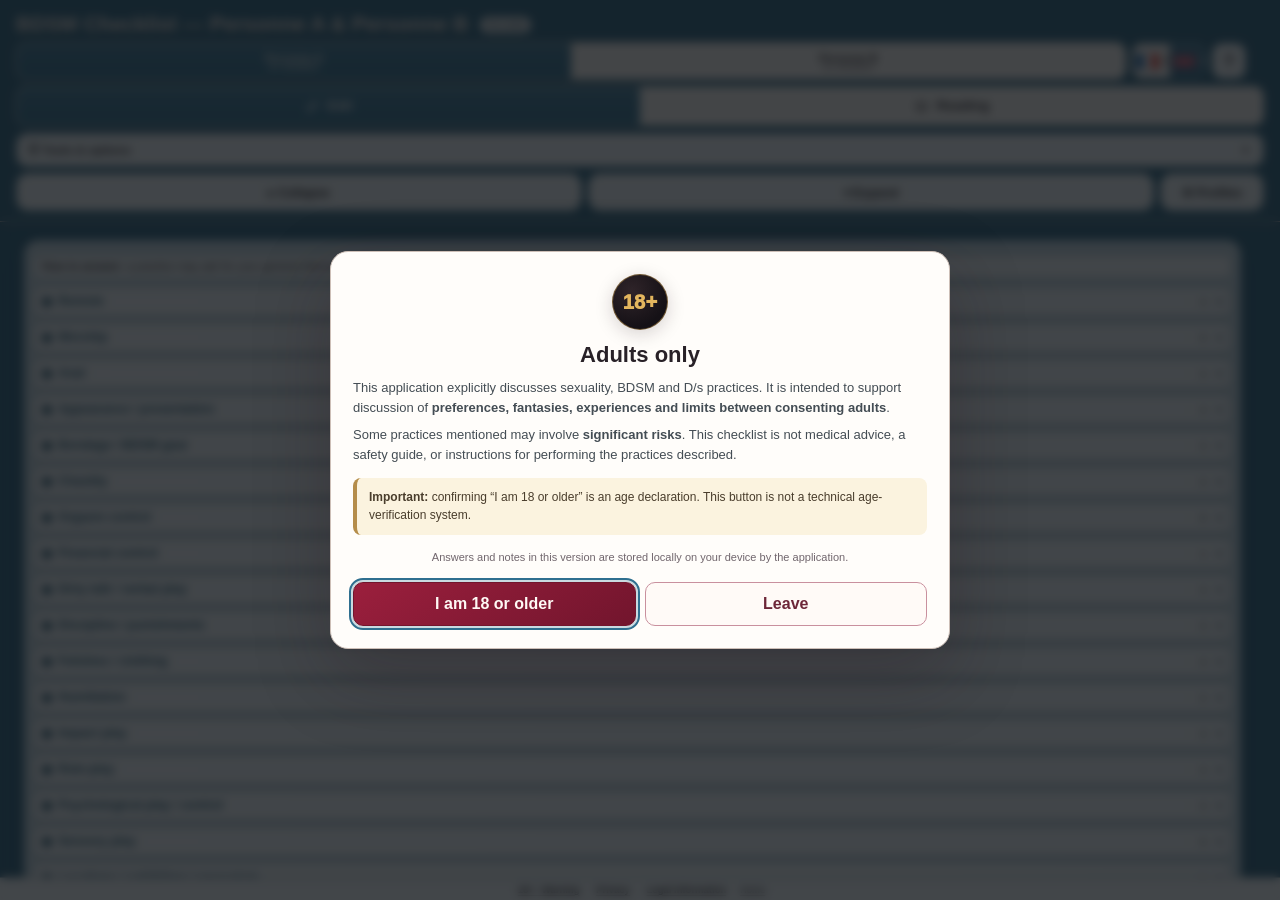
==== commit bea8120f: "Add files via upload" ====
--- a/checklist.html
+++ b/checklist.html
@@ -7,15 +7,15 @@
 <meta content="width=device-width, initial-scale=1, maximum-scale=5, user-scalable=yes, viewport-fit=cover" name="viewport"/>
 <title>Checklist BDSM — Personnes A &amp; B</title>
 <link href="data:image/svg+xml,%3Csvg xmlns='http://www.w3.org/2000/svg' viewBox='0 0 64 64'%3E%3Cdefs%3E%3ClinearGradient id='bg' x1='0' y1='0' x2='1' y2='1'%3E%3Cstop offset='0' stop-color='%23070509'/%3E%3Cstop offset='1' stop-color='%23140a10'/%3E%3C/linearGradient%3E%3ClinearGradient id='cr' x1='0' y1='0' x2='0' y2='1'%3E%3Cstop offset='0' stop-color='%23f03a67'/%3E%3Cstop offset='.55' stop-color='%23cf1748'/%3E%3Cstop offset='1' stop-color='%23990d35'/%3E%3C/linearGradient%3E%3C/defs%3E%3Crect x='2' y='2' width='60' height='60' rx='15' fill='url(%23bg)' stroke='%23301823' stroke-width='2'/%3E%3Cpath d='M13 24.5 22.2 31 32 14.5 41.8 31 51 24.5 46.2 44.5H17.8z' fill='url(%23cr)'/%3E%3Cpath d='M18.8 46.5h26.4v4.5H18.8z' rx='2' fill='%23b50f3d'/%3E%3Cpath d='M20 38.5h24' stroke='%23ff6d8d' stroke-opacity='.55' stroke-width='2.2' stroke-linecap='round'/%3E%3Ccircle cx='32' cy='31.8' r='2.4' fill='%23f2b75d'/%3E%3Ccircle cx='13' cy='23.5' r='3' fill='%23e52556'/%3E%3Ccircle cx='32' cy='13.5' r='3.2' fill='%23f03a67'/%3E%3Ccircle cx='51' cy='23.5' r='3' fill='%23e52556'/%3E%3C/svg%3E" rel="icon" type="image/svg+xml"/>
-<link href="app.css?v=V1.1.230" rel="stylesheet"/>
-<script src="bootstrap.js?v=V1.1.230"></script>
-<script defer src="profiles.js?v=V1.1.230"></script>
-<script defer src="interaction-model.js?v=V1.1.230"></script>
-<script defer src="practice-catalog.js?v=V1.1.230"></script>
-<script defer src="storage.js?v=V1.1.230"></script>
-<script defer src="app.js?v=V1.1.230"></script>
+<link href="app.css?v=V1.1.231" rel="stylesheet"/>
+<script src="bootstrap.js?v=V1.1.231"></script>
+<script defer src="profiles.js?v=V1.1.231"></script>
+<script defer src="interaction-model.js?v=V1.1.231"></script>
+<script defer src="practice-catalog.js?v=V1.1.231"></script>
+<script defer src="storage.js?v=V1.1.231"></script>
+<script defer src="app.js?v=V1.1.231"></script>
 </head>
-<!-- Checklist BDSM unifiée V1.1.230 -->
+<!-- Checklist BDSM unifiée V1.1.231 -->
 <body data-view-mode="edit">
 <div aria-labelledby="adultGateTitleFr" aria-modal="true" class="adult-gate" id="adultGate" role="dialog">
 <div aria-hidden="true" class="adult-gate-backdrop"></div>
@@ -48,7 +48,7 @@
 <header>
 <div class="top">
 <div class="title-role-row">
-<h1><span data-i18n="appTitle">Checklist BDSM — Personnes A &amp; B</span> <span class="version-badge">V1.1.230</span> <span class="title-extra" data-i18n="titleExtra"></span></h1>
+<h1><span data-i18n="appTitle">Checklist BDSM — Personnes A &amp; B</span> <span class="version-badge">V1.1.231</span> <span class="title-extra" data-i18n="titleExtra"></span></h1>
 <div class="title-actions">
 
 <div aria-label="Personne qui répond" class="role-switch" role="group">
@@ -300,7 +300,7 @@
 <section class="help-section"><h3>7. Configuration & sauvegardes</h3><p><strong>🔗 Partager la configuration</strong> sert surtout si vous utilisez deux appareils : le bouton crée un lien contenant uniquement les deux profils, leurs attributs, couleurs et la dynamique D/s, sans réponses. Envoyez-le par SMS, Discord, WhatsApp, Mail, AirDrop… ; votre partenaire l’ouvre simplement avant de répondre. <strong>💾 Complète</strong> exporte tout le couple. Les sauvegardes <strong>Personne A/B</strong> contiennent les réponses de la personne ainsi qu’une copie de la configuration utilisée, afin de détecter une éventuelle différence lors de la fusion.</p></section>
 <section class="help-section"><h3>8. Mode lecture</h3><p>Le mode Lecture affiche les deux réponses complémentaires et le résultat du couple. Les réponses personnelles sont verrouillées ; les actions communes « Fait ensemble » et séance restent disponibles.</p></section>
 <section class="help-section"><h3>9. Données locales</h3><p>Les réponses sont enregistrées localement dans le navigateur. Un autre appareil ne reçoit rien automatiquement : utilisez les sauvegardes JSON pour transférer les données.</p></section>
-<div class="help-end">V1.1.230</div>
+<div class="help-end">V1.1.231</div>
 </div>
 <div class="help-lang" data-help-lang="en">
 <p class="help-intro">The checklist has two distinct uses: <strong>Edit</strong> for each person to answer separately without seeing their partner’s choices, and <strong>Reading</strong> to match complementary answers and show couple results. Names, relevant anatomy and the couple dynamic are defined in the profile.</p>
@@ -313,7 +313,7 @@
 <section class="help-section"><h3>7. Configuration & backups</h3><p><strong>🔗 Share configuration</strong> is mainly for two-device use: it creates a link containing only both profiles, anatomy, colors and the D/s dynamic, with no answers. Send it by SMS, Discord, WhatsApp, Mail, AirDrop…; your partner simply opens it before answering. <strong>💾 Full</strong> exports the entire couple. <strong>Person A/B</strong> backups include that person's answers plus a copy of the configuration used, so configuration differences can be detected during a merge.</p></section>
 <section class="help-section"><h3>8. Reading mode</h3><p>Reading mode shows both complementary answers and the couple result. Personal answers stay locked while shared Done together and session actions remain available.</p></section>
 <section class="help-section"><h3>9. Local data</h3><p>Answers are stored locally in this browser. Another device receives nothing automatically; use JSON backups to transfer data.</p></section>
-<div class="help-end">V1.1.230</div>
+<div class="help-end">V1.1.231</div>
 </div>
 </div>
 </section>
--- a/app.css
+++ b/app.css
@@ -7013,7 +7013,7 @@
 body[data-view-mode="read"] .couple-before-tick:not(.is-done) .couple-result-icon-cross::before,
 body[data-view-mode="read"] .couple-before-tick:not(.is-done) .couple-result-icon-cross::after{height:1.45px!important;opacity:.94!important;box-shadow:0 .4px 0 rgba(255,255,255,.28)!important;}
 
-/* Reading category DA — canonical block (V1.1.230).
+/* Reading category DA — canonical block (V1.1.231).
    The collapsed Reading list deliberately reuses the exact Edit surfaces. */
 body[data-view-mode="read"] .couple-reader{
   width:min(1500px,calc(100% - 16px)) !important;
@@ -7191,7 +7191,7 @@
   body[data-view-mode="read"] .couple-reader-category.is-collapsed .couple-reader-category-head::after{font-size:.66rem !important;}
 }
 
-/* V1.1.230 — Canonical navigation + Edit categories aligned to Reading. */
+/* V1.1.231 — Canonical navigation + Edit categories aligned to Reading. */
 
 /* Édition / Lecture: exact visual grammar of the person selector above. */
 header .title-actions > .mode-switch,
@@ -7457,7 +7457,7 @@
 
 
 
-/* V1.1.230 — Two-line text for the reading dominant selector. */
+/* V1.1.231 — Two-line text for the reading dominant selector. */
 .reader-header-ds-choice{
   display:flex !important;
   flex-direction:column !important;
@@ -7493,7 +7493,7 @@
 }
 
 
-/* V1.1.230 — Final premium visual pass. */
+/* V1.1.231 — Final premium visual pass. */
 :root{
   --premium-control-bg:rgba(255,251,247,.96);
   --premium-control-bg-soft:rgba(255,251,247,.76);
@@ -7714,7 +7714,7 @@
 }
 
 
-/* V1.1.230 — Ensure the selected language is visibly colored in the premium header. */
+/* V1.1.231 — Ensure the selected language is visibly colored in the premium header. */
 header .language-choice.active,
 header .language-choice[aria-pressed="true"]{
   background:linear-gradient(180deg,color-mix(in srgb,var(--dominant-soft) 68%,#fff 32%) 0%,color-mix(in srgb,var(--dominant-color) 18%,#fff 82%) 100%) !important;
@@ -7727,7 +7727,7 @@
 }
 
 
-/* V1.1.230 — Selected language must read as an actual selected control. */
+/* V1.1.231 — Selected language must read as an actual selected control. */
 header .language-choice{
   background:rgba(255,251,247,.96) !important;
   color:var(--contrast-ink-strong) !important;
@@ -7744,7 +7744,7 @@
 }
 
 
-/* V1.1.230 — Clearer separation between practices in Edit mode. */
+/* V1.1.231 — Clearer separation between practices in Edit mode. */
 body[data-view-mode="edit"] .individual-category-cards{
   gap:6px !important;
 }
@@ -7765,3 +7765,16 @@
     gap:5px !important;
   }
 }
+
+
+/* V1.1.231 — DOM/SUB row background follows each row result color in Edit mode. */
+body[data-view-mode="edit"] .individual-slot[data-result-key] .individual-slot-main{
+  background:var(--edit-slot-bg) !important;
+}
+body[data-view-mode="edit"] .individual-slot[data-result-key="excellent"] .individual-slot-main{background:rgba(233,244,228,.96) !important;}
+body[data-view-mode="edit"] .individual-slot[data-result-key="strong"] .individual-slot-main{background:rgba(239,239,211,.96) !important;}
+body[data-view-mode="edit"] .individual-slot[data-result-key="compatible"] .individual-slot-main{background:rgba(247,236,207,.96) !important;}
+body[data-view-mode="edit"] .individual-slot[data-result-key="later"] .individual-slot-main{background:rgba(244,225,211,.96) !important;}
+body[data-view-mode="edit"] .individual-slot[data-result-key="fantasy"] .individual-slot-main{background:rgba(226,233,245,.96) !important;}
+body[data-view-mode="edit"] .individual-slot[data-result-key="limit"] .individual-slot-main{background:rgba(243,225,231,.96) !important;}
+body[data-view-mode="edit"] .individual-slot[data-result-key="incomplete"] .individual-slot-main{background:rgba(246,242,237,.96) !important;}
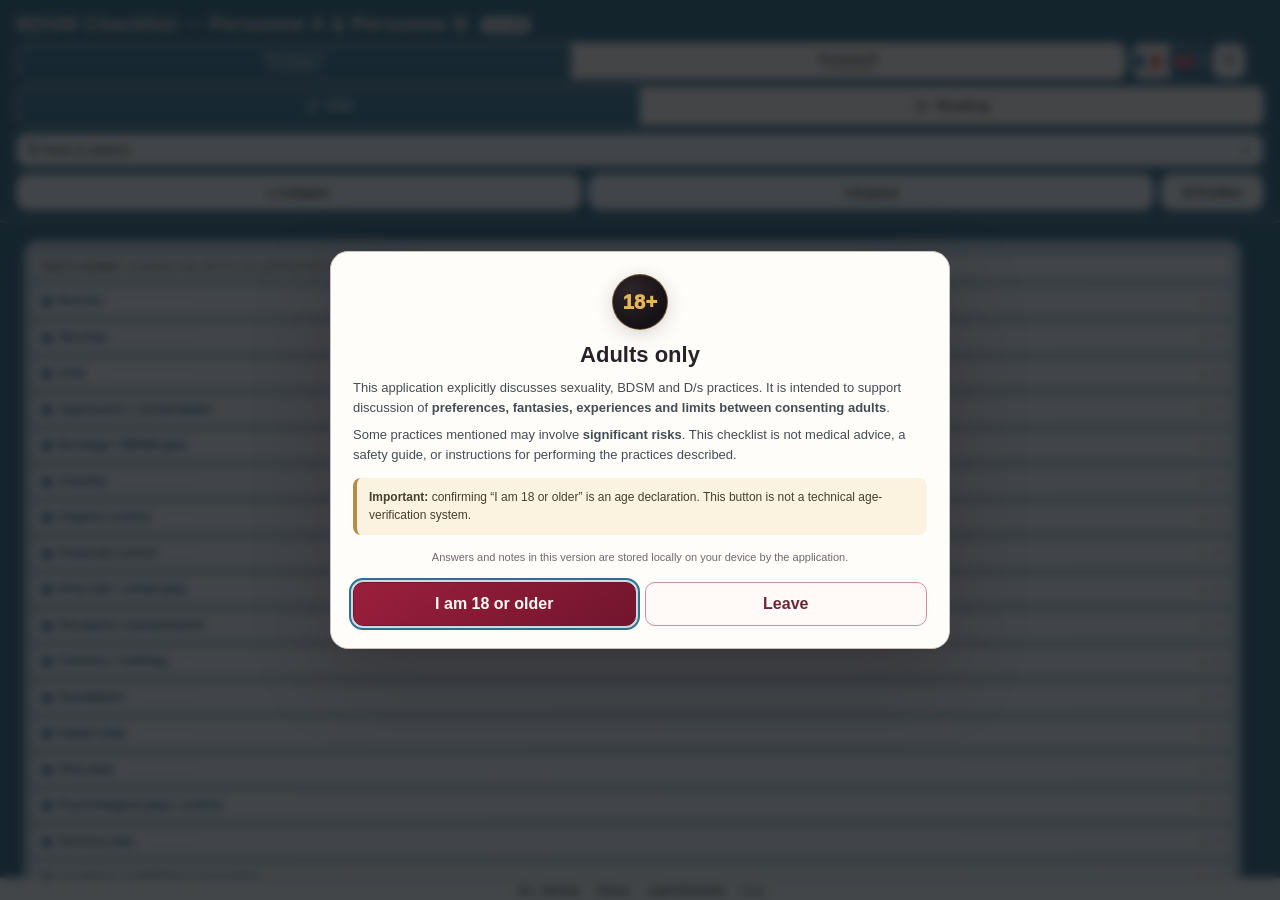
==== commit bd5ebb50: "Add files via upload" ====
--- a/checklist.html
+++ b/checklist.html
@@ -7,15 +7,15 @@
 <meta content="width=device-width, initial-scale=1, maximum-scale=5, user-scalable=yes, viewport-fit=cover" name="viewport"/>
 <title>Checklist BDSM — Personnes A &amp; B</title>
 <link href="data:image/svg+xml,%3Csvg xmlns='http://www.w3.org/2000/svg' viewBox='0 0 64 64'%3E%3Cdefs%3E%3ClinearGradient id='bg' x1='0' y1='0' x2='1' y2='1'%3E%3Cstop offset='0' stop-color='%23070509'/%3E%3Cstop offset='1' stop-color='%23140a10'/%3E%3C/linearGradient%3E%3ClinearGradient id='cr' x1='0' y1='0' x2='0' y2='1'%3E%3Cstop offset='0' stop-color='%23f03a67'/%3E%3Cstop offset='.55' stop-color='%23cf1748'/%3E%3Cstop offset='1' stop-color='%23990d35'/%3E%3C/linearGradient%3E%3C/defs%3E%3Crect x='2' y='2' width='60' height='60' rx='15' fill='url(%23bg)' stroke='%23301823' stroke-width='2'/%3E%3Cpath d='M13 24.5 22.2 31 32 14.5 41.8 31 51 24.5 46.2 44.5H17.8z' fill='url(%23cr)'/%3E%3Cpath d='M18.8 46.5h26.4v4.5H18.8z' rx='2' fill='%23b50f3d'/%3E%3Cpath d='M20 38.5h24' stroke='%23ff6d8d' stroke-opacity='.55' stroke-width='2.2' stroke-linecap='round'/%3E%3Ccircle cx='32' cy='31.8' r='2.4' fill='%23f2b75d'/%3E%3Ccircle cx='13' cy='23.5' r='3' fill='%23e52556'/%3E%3Ccircle cx='32' cy='13.5' r='3.2' fill='%23f03a67'/%3E%3Ccircle cx='51' cy='23.5' r='3' fill='%23e52556'/%3E%3C/svg%3E" rel="icon" type="image/svg+xml"/>
-<link href="app.css?v=V1.1.231" rel="stylesheet"/>
-<script src="bootstrap.js?v=V1.1.231"></script>
-<script defer src="profiles.js?v=V1.1.231"></script>
-<script defer src="interaction-model.js?v=V1.1.231"></script>
-<script defer src="practice-catalog.js?v=V1.1.231"></script>
-<script defer src="storage.js?v=V1.1.231"></script>
-<script defer src="app.js?v=V1.1.231"></script>
+<link href="app.css?v=V1.1.233" rel="stylesheet"/>
+<script src="bootstrap.js?v=V1.1.233"></script>
+<script defer src="profiles.js?v=V1.1.233"></script>
+<script defer src="interaction-model.js?v=V1.1.233"></script>
+<script defer src="practice-catalog.js?v=V1.1.233"></script>
+<script defer src="storage.js?v=V1.1.233"></script>
+<script defer src="app.js?v=V1.1.233"></script>
 </head>
-<!-- Checklist BDSM unifiée V1.1.231 -->
+<!-- Checklist BDSM unifiée V1.1.233 -->
 <body data-view-mode="edit">
 <div aria-labelledby="adultGateTitleFr" aria-modal="true" class="adult-gate" id="adultGate" role="dialog">
 <div aria-hidden="true" class="adult-gate-backdrop"></div>
@@ -48,7 +48,7 @@
 <header>
 <div class="top">
 <div class="title-role-row">
-<h1><span data-i18n="appTitle">Checklist BDSM — Personnes A &amp; B</span> <span class="version-badge">V1.1.231</span> <span class="title-extra" data-i18n="titleExtra"></span></h1>
+<h1><span data-i18n="appTitle">Checklist BDSM — Personnes A &amp; B</span> <span class="version-badge">V1.1.233</span> <span class="title-extra" data-i18n="titleExtra"></span></h1>
 <div class="title-actions">
 
 <div aria-label="Personne qui répond" class="role-switch" role="group">
@@ -300,7 +300,7 @@
 <section class="help-section"><h3>7. Configuration & sauvegardes</h3><p><strong>🔗 Partager la configuration</strong> sert surtout si vous utilisez deux appareils : le bouton crée un lien contenant uniquement les deux profils, leurs attributs, couleurs et la dynamique D/s, sans réponses. Envoyez-le par SMS, Discord, WhatsApp, Mail, AirDrop… ; votre partenaire l’ouvre simplement avant de répondre. <strong>💾 Complète</strong> exporte tout le couple. Les sauvegardes <strong>Personne A/B</strong> contiennent les réponses de la personne ainsi qu’une copie de la configuration utilisée, afin de détecter une éventuelle différence lors de la fusion.</p></section>
 <section class="help-section"><h3>8. Mode lecture</h3><p>Le mode Lecture affiche les deux réponses complémentaires et le résultat du couple. Les réponses personnelles sont verrouillées ; les actions communes « Fait ensemble » et séance restent disponibles.</p></section>
 <section class="help-section"><h3>9. Données locales</h3><p>Les réponses sont enregistrées localement dans le navigateur. Un autre appareil ne reçoit rien automatiquement : utilisez les sauvegardes JSON pour transférer les données.</p></section>
-<div class="help-end">V1.1.231</div>
+<div class="help-end">V1.1.233</div>
 </div>
 <div class="help-lang" data-help-lang="en">
 <p class="help-intro">The checklist has two distinct uses: <strong>Edit</strong> for each person to answer separately without seeing their partner’s choices, and <strong>Reading</strong> to match complementary answers and show couple results. Names, relevant anatomy and the couple dynamic are defined in the profile.</p>
@@ -313,7 +313,7 @@
 <section class="help-section"><h3>7. Configuration & backups</h3><p><strong>🔗 Share configuration</strong> is mainly for two-device use: it creates a link containing only both profiles, anatomy, colors and the D/s dynamic, with no answers. Send it by SMS, Discord, WhatsApp, Mail, AirDrop…; your partner simply opens it before answering. <strong>💾 Full</strong> exports the entire couple. <strong>Person A/B</strong> backups include that person's answers plus a copy of the configuration used, so configuration differences can be detected during a merge.</p></section>
 <section class="help-section"><h3>8. Reading mode</h3><p>Reading mode shows both complementary answers and the couple result. Personal answers stay locked while shared Done together and session actions remain available.</p></section>
 <section class="help-section"><h3>9. Local data</h3><p>Answers are stored locally in this browser. Another device receives nothing automatically; use JSON backups to transfer data.</p></section>
-<div class="help-end">V1.1.231</div>
+<div class="help-end">V1.1.233</div>
 </div>
 </div>
 </section>
--- a/app.css
+++ b/app.css
@@ -7013,7 +7013,7 @@
 body[data-view-mode="read"] .couple-before-tick:not(.is-done) .couple-result-icon-cross::before,
 body[data-view-mode="read"] .couple-before-tick:not(.is-done) .couple-result-icon-cross::after{height:1.45px!important;opacity:.94!important;box-shadow:0 .4px 0 rgba(255,255,255,.28)!important;}
 
-/* Reading category DA — canonical block (V1.1.231).
+/* Reading category DA — canonical block (V1.1.233).
    The collapsed Reading list deliberately reuses the exact Edit surfaces. */
 body[data-view-mode="read"] .couple-reader{
   width:min(1500px,calc(100% - 16px)) !important;
@@ -7191,7 +7191,7 @@
   body[data-view-mode="read"] .couple-reader-category.is-collapsed .couple-reader-category-head::after{font-size:.66rem !important;}
 }
 
-/* V1.1.231 — Canonical navigation + Edit categories aligned to Reading. */
+/* V1.1.233 — Canonical navigation + Edit categories aligned to Reading. */
 
 /* Édition / Lecture: exact visual grammar of the person selector above. */
 header .title-actions > .mode-switch,
@@ -7457,7 +7457,7 @@
 
 
 
-/* V1.1.231 — Two-line text for the reading dominant selector. */
+/* V1.1.233 — Two-line text for the reading dominant selector. */
 .reader-header-ds-choice{
   display:flex !important;
   flex-direction:column !important;
@@ -7493,7 +7493,7 @@
 }
 
 
-/* V1.1.231 — Final premium visual pass. */
+/* V1.1.233 — Final premium visual pass. */
 :root{
   --premium-control-bg:rgba(255,251,247,.96);
   --premium-control-bg-soft:rgba(255,251,247,.76);
@@ -7714,7 +7714,7 @@
 }
 
 
-/* V1.1.231 — Ensure the selected language is visibly colored in the premium header. */
+/* V1.1.233 — Ensure the selected language is visibly colored in the premium header. */
 header .language-choice.active,
 header .language-choice[aria-pressed="true"]{
   background:linear-gradient(180deg,color-mix(in srgb,var(--dominant-soft) 68%,#fff 32%) 0%,color-mix(in srgb,var(--dominant-color) 18%,#fff 82%) 100%) !important;
@@ -7727,7 +7727,7 @@
 }
 
 
-/* V1.1.231 — Selected language must read as an actual selected control. */
+/* V1.1.233 — Selected language must read as an actual selected control. */
 header .language-choice{
   background:rgba(255,251,247,.96) !important;
   color:var(--contrast-ink-strong) !important;
@@ -7744,7 +7744,7 @@
 }
 
 
-/* V1.1.231 — Clearer separation between practices in Edit mode. */
+/* V1.1.233 — Clearer separation between practices in Edit mode. */
 body[data-view-mode="edit"] .individual-category-cards{
   gap:6px !important;
 }
@@ -7767,7 +7767,7 @@
 }
 
 
-/* V1.1.231 — DOM/SUB row background follows each row result color in Edit mode. */
+/* V1.1.233 — DOM/SUB row background follows each row result color in Edit mode. */
 body[data-view-mode="edit"] .individual-slot[data-result-key] .individual-slot-main{
   background:var(--edit-slot-bg) !important;
 }
@@ -7778,3 +7778,87 @@
 body[data-view-mode="edit"] .individual-slot[data-result-key="fantasy"] .individual-slot-main{background:rgba(226,233,245,.96) !important;}
 body[data-view-mode="edit"] .individual-slot[data-result-key="limit"] .individual-slot-main{background:rgba(243,225,231,.96) !important;}
 body[data-view-mode="edit"] .individual-slot[data-result-key="incomplete"] .individual-slot-main{background:rgba(246,242,237,.96) !important;}
+
+
+/* V1.1.233 — Premium separator between edit-mode practices. */
+body[data-view-mode="edit"] .individual-category-cards{
+  gap:4px !important;
+}
+body[data-view-mode="edit"] .individual-category-cards > .individual-practice-card,
+body[data-view-mode="edit"] .individual-category-cards > .individual-practice-card[data-result-key]{
+  position:relative !important;
+}
+body[data-view-mode="edit"] .individual-category-cards > .individual-practice-card + .individual-practice-card,
+body[data-view-mode="edit"] .individual-category-cards > .individual-practice-card[data-result-key] + .individual-practice-card[data-result-key]{
+  margin-top:3px !important;
+  border-top:0 !important;
+}
+body[data-view-mode="edit"] .individual-category-cards > .individual-practice-card + .individual-practice-card::before,
+body[data-view-mode="edit"] .individual-category-cards > .individual-practice-card[data-result-key] + .individual-practice-card[data-result-key]::before{
+  content:"" !important;
+  position:absolute !important;
+  left:14px !important;
+  right:14px !important;
+  top:-5px !important;
+  height:8px !important;
+  border-top:1px solid color-mix(in srgb,var(--theme-line) 64%,#fff 36%) !important;
+  background:linear-gradient(180deg, rgba(255,255,255,.55) 0%, rgba(255,255,255,.16) 45%, transparent 100%) !important;
+  border-radius:999px !important;
+  pointer-events:none !important;
+  opacity:.95 !important;
+}
+@media (max-width:760px){
+  body[data-view-mode="edit"] .individual-category-cards{
+    gap:3px !important;
+  }
+  body[data-view-mode="edit"] .individual-category-cards > .individual-practice-card + .individual-practice-card,
+  body[data-view-mode="edit"] .individual-category-cards > .individual-practice-card[data-result-key] + .individual-practice-card[data-result-key]{
+    margin-top:2px !important;
+  }
+  body[data-view-mode="edit"] .individual-category-cards > .individual-practice-card + .individual-practice-card::before,
+  body[data-view-mode="edit"] .individual-category-cards > .individual-practice-card[data-result-key] + .individual-practice-card[data-result-key]::before{
+    left:10px !important;
+    right:10px !important;
+    top:-4px !important;
+    height:7px !important;
+  }
+}
+
+
+/* V1.1.233 — Use the same result background palette on edit DOM/SUB rows as in Read mode. */
+body[data-view-mode="edit"] .individual-slot[data-result-key]{
+  --edit-slot-bg:linear-gradient(180deg,rgba(255,252,248,.96) 0%,rgba(252,248,243,.96) 100%);
+  --edit-slot-border:rgba(79,63,52,.10);
+}
+body[data-view-mode="edit"] .individual-slot[data-result-key="excellent"]{
+  --edit-slot-bg:linear-gradient(180deg,var(--result-excellent-panel-top) 0%,var(--result-excellent-panel-bottom) 100%);
+  --edit-slot-border:var(--result-excellent-border);
+}
+body[data-view-mode="edit"] .individual-slot[data-result-key="strong"]{
+  --edit-slot-bg:linear-gradient(180deg,var(--result-strong-panel-top) 0%,var(--result-strong-panel-bottom) 100%);
+  --edit-slot-border:var(--result-strong-border);
+}
+body[data-view-mode="edit"] .individual-slot[data-result-key="compatible"]{
+  --edit-slot-bg:linear-gradient(180deg,var(--result-compatible-panel-top) 0%,var(--result-compatible-panel-bottom) 100%);
+  --edit-slot-border:var(--result-compatible-border);
+}
+body[data-view-mode="edit"] .individual-slot[data-result-key="later"]{
+  --edit-slot-bg:linear-gradient(180deg,var(--result-later-panel-top) 0%,var(--result-later-panel-bottom) 100%);
+  --edit-slot-border:var(--result-later-border);
+}
+body[data-view-mode="edit"] .individual-slot[data-result-key="fantasy"]{
+  --edit-slot-bg:linear-gradient(180deg,var(--result-fantasy-panel-top) 0%,var(--result-fantasy-panel-bottom) 100%);
+  --edit-slot-border:var(--result-fantasy-border);
+}
+body[data-view-mode="edit"] .individual-slot[data-result-key="limit"]{
+  --edit-slot-bg:linear-gradient(180deg,var(--result-limit-panel-top) 0%,var(--result-limit-panel-bottom) 100%);
+  --edit-slot-border:var(--result-limit-border);
+}
+body[data-view-mode="edit"] .individual-slot[data-result-key="incomplete"]{
+  --edit-slot-bg:linear-gradient(180deg,var(--result-incomplete-panel-top) 0%,var(--result-incomplete-panel-bottom) 100%);
+  --edit-slot-border:var(--result-incomplete-border);
+}
+body[data-view-mode="edit"] .individual-slot[data-result-key] .individual-slot-main{
+  background:var(--edit-slot-bg) !important;
+  border-color:color-mix(in srgb,var(--edit-slot-border) 72%,#fff 28%) !important;
+}
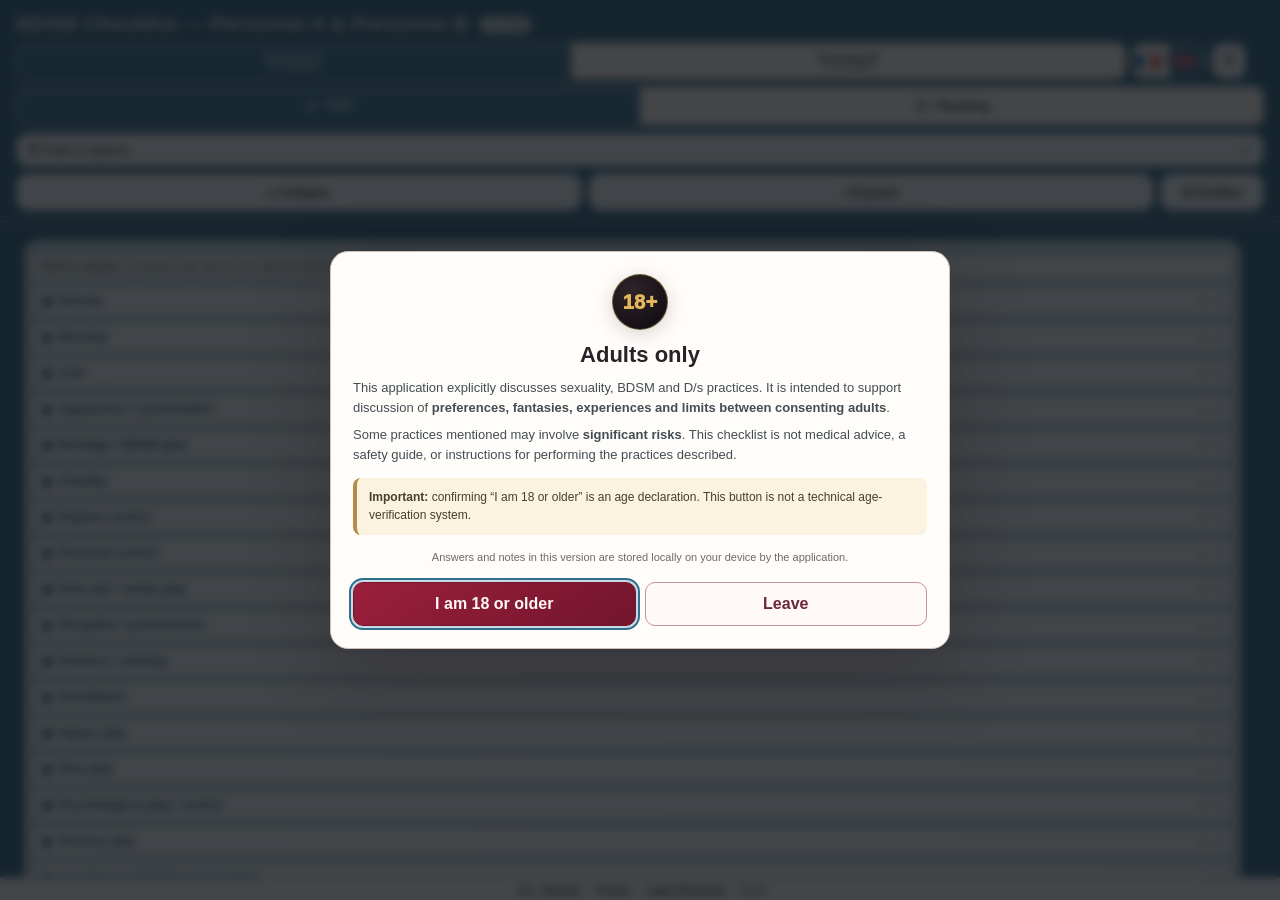
==== commit f6358b60: "Add files via upload" ====
--- a/checklist.html
+++ b/checklist.html
@@ -7,15 +7,15 @@
 <meta content="width=device-width, initial-scale=1, maximum-scale=5, user-scalable=yes, viewport-fit=cover" name="viewport"/>
 <title>Checklist BDSM — Personnes A &amp; B</title>
 <link href="data:image/svg+xml,%3Csvg xmlns='http://www.w3.org/2000/svg' viewBox='0 0 64 64'%3E%3Cdefs%3E%3ClinearGradient id='bg' x1='0' y1='0' x2='1' y2='1'%3E%3Cstop offset='0' stop-color='%23070509'/%3E%3Cstop offset='1' stop-color='%23140a10'/%3E%3C/linearGradient%3E%3ClinearGradient id='cr' x1='0' y1='0' x2='0' y2='1'%3E%3Cstop offset='0' stop-color='%23f03a67'/%3E%3Cstop offset='.55' stop-color='%23cf1748'/%3E%3Cstop offset='1' stop-color='%23990d35'/%3E%3C/linearGradient%3E%3C/defs%3E%3Crect x='2' y='2' width='60' height='60' rx='15' fill='url(%23bg)' stroke='%23301823' stroke-width='2'/%3E%3Cpath d='M13 24.5 22.2 31 32 14.5 41.8 31 51 24.5 46.2 44.5H17.8z' fill='url(%23cr)'/%3E%3Cpath d='M18.8 46.5h26.4v4.5H18.8z' rx='2' fill='%23b50f3d'/%3E%3Cpath d='M20 38.5h24' stroke='%23ff6d8d' stroke-opacity='.55' stroke-width='2.2' stroke-linecap='round'/%3E%3Ccircle cx='32' cy='31.8' r='2.4' fill='%23f2b75d'/%3E%3Ccircle cx='13' cy='23.5' r='3' fill='%23e52556'/%3E%3Ccircle cx='32' cy='13.5' r='3.2' fill='%23f03a67'/%3E%3Ccircle cx='51' cy='23.5' r='3' fill='%23e52556'/%3E%3C/svg%3E" rel="icon" type="image/svg+xml"/>
-<link href="app.css?v=V1.1.233" rel="stylesheet"/>
-<script src="bootstrap.js?v=V1.1.233"></script>
-<script defer src="profiles.js?v=V1.1.233"></script>
-<script defer src="interaction-model.js?v=V1.1.233"></script>
-<script defer src="practice-catalog.js?v=V1.1.233"></script>
-<script defer src="storage.js?v=V1.1.233"></script>
-<script defer src="app.js?v=V1.1.233"></script>
+<link href="app.css?v=V1.1.234" rel="stylesheet"/>
+<script src="bootstrap.js?v=V1.1.234"></script>
+<script defer src="profiles.js?v=V1.1.234"></script>
+<script defer src="interaction-model.js?v=V1.1.234"></script>
+<script defer src="practice-catalog.js?v=V1.1.234"></script>
+<script defer src="storage.js?v=V1.1.234"></script>
+<script defer src="app.js?v=V1.1.234"></script>
 </head>
-<!-- Checklist BDSM unifiée V1.1.233 -->
+<!-- Checklist BDSM unifiée V1.1.234 -->
 <body data-view-mode="edit">
 <div aria-labelledby="adultGateTitleFr" aria-modal="true" class="adult-gate" id="adultGate" role="dialog">
 <div aria-hidden="true" class="adult-gate-backdrop"></div>
@@ -48,7 +48,7 @@
 <header>
 <div class="top">
 <div class="title-role-row">
-<h1><span data-i18n="appTitle">Checklist BDSM — Personnes A &amp; B</span> <span class="version-badge">V1.1.233</span> <span class="title-extra" data-i18n="titleExtra"></span></h1>
+<h1><span data-i18n="appTitle">Checklist BDSM — Personnes A &amp; B</span> <span class="version-badge">V1.1.234</span> <span class="title-extra" data-i18n="titleExtra"></span></h1>
 <div class="title-actions">
 
 <div aria-label="Personne qui répond" class="role-switch" role="group">
@@ -300,7 +300,7 @@
 <section class="help-section"><h3>7. Configuration & sauvegardes</h3><p><strong>🔗 Partager la configuration</strong> sert surtout si vous utilisez deux appareils : le bouton crée un lien contenant uniquement les deux profils, leurs attributs, couleurs et la dynamique D/s, sans réponses. Envoyez-le par SMS, Discord, WhatsApp, Mail, AirDrop… ; votre partenaire l’ouvre simplement avant de répondre. <strong>💾 Complète</strong> exporte tout le couple. Les sauvegardes <strong>Personne A/B</strong> contiennent les réponses de la personne ainsi qu’une copie de la configuration utilisée, afin de détecter une éventuelle différence lors de la fusion.</p></section>
 <section class="help-section"><h3>8. Mode lecture</h3><p>Le mode Lecture affiche les deux réponses complémentaires et le résultat du couple. Les réponses personnelles sont verrouillées ; les actions communes « Fait ensemble » et séance restent disponibles.</p></section>
 <section class="help-section"><h3>9. Données locales</h3><p>Les réponses sont enregistrées localement dans le navigateur. Un autre appareil ne reçoit rien automatiquement : utilisez les sauvegardes JSON pour transférer les données.</p></section>
-<div class="help-end">V1.1.233</div>
+<div class="help-end">V1.1.234</div>
 </div>
 <div class="help-lang" data-help-lang="en">
 <p class="help-intro">The checklist has two distinct uses: <strong>Edit</strong> for each person to answer separately without seeing their partner’s choices, and <strong>Reading</strong> to match complementary answers and show couple results. Names, relevant anatomy and the couple dynamic are defined in the profile.</p>
@@ -313,7 +313,7 @@
 <section class="help-section"><h3>7. Configuration & backups</h3><p><strong>🔗 Share configuration</strong> is mainly for two-device use: it creates a link containing only both profiles, anatomy, colors and the D/s dynamic, with no answers. Send it by SMS, Discord, WhatsApp, Mail, AirDrop…; your partner simply opens it before answering. <strong>💾 Full</strong> exports the entire couple. <strong>Person A/B</strong> backups include that person's answers plus a copy of the configuration used, so configuration differences can be detected during a merge.</p></section>
 <section class="help-section"><h3>8. Reading mode</h3><p>Reading mode shows both complementary answers and the couple result. Personal answers stay locked while shared Done together and session actions remain available.</p></section>
 <section class="help-section"><h3>9. Local data</h3><p>Answers are stored locally in this browser. Another device receives nothing automatically; use JSON backups to transfer data.</p></section>
-<div class="help-end">V1.1.233</div>
+<div class="help-end">V1.1.234</div>
 </div>
 </div>
 </section>
--- a/app.css
+++ b/app.css
@@ -7013,7 +7013,7 @@
 body[data-view-mode="read"] .couple-before-tick:not(.is-done) .couple-result-icon-cross::before,
 body[data-view-mode="read"] .couple-before-tick:not(.is-done) .couple-result-icon-cross::after{height:1.45px!important;opacity:.94!important;box-shadow:0 .4px 0 rgba(255,255,255,.28)!important;}
 
-/* Reading category DA — canonical block (V1.1.233).
+/* Reading category DA — canonical block (V1.1.234).
    The collapsed Reading list deliberately reuses the exact Edit surfaces. */
 body[data-view-mode="read"] .couple-reader{
   width:min(1500px,calc(100% - 16px)) !important;
@@ -7191,7 +7191,7 @@
   body[data-view-mode="read"] .couple-reader-category.is-collapsed .couple-reader-category-head::after{font-size:.66rem !important;}
 }
 
-/* V1.1.233 — Canonical navigation + Edit categories aligned to Reading. */
+/* V1.1.234 — Canonical navigation + Edit categories aligned to Reading. */
 
 /* Édition / Lecture: exact visual grammar of the person selector above. */
 header .title-actions > .mode-switch,
@@ -7457,7 +7457,7 @@
 
 
 
-/* V1.1.233 — Two-line text for the reading dominant selector. */
+/* V1.1.234 — Two-line text for the reading dominant selector. */
 .reader-header-ds-choice{
   display:flex !important;
   flex-direction:column !important;
@@ -7493,7 +7493,7 @@
 }
 
 
-/* V1.1.233 — Final premium visual pass. */
+/* V1.1.234 — Final premium visual pass. */
 :root{
   --premium-control-bg:rgba(255,251,247,.96);
   --premium-control-bg-soft:rgba(255,251,247,.76);
@@ -7714,7 +7714,7 @@
 }
 
 
-/* V1.1.233 — Ensure the selected language is visibly colored in the premium header. */
+/* V1.1.234 — Ensure the selected language is visibly colored in the premium header. */
 header .language-choice.active,
 header .language-choice[aria-pressed="true"]{
   background:linear-gradient(180deg,color-mix(in srgb,var(--dominant-soft) 68%,#fff 32%) 0%,color-mix(in srgb,var(--dominant-color) 18%,#fff 82%) 100%) !important;
@@ -7727,7 +7727,7 @@
 }
 
 
-/* V1.1.233 — Selected language must read as an actual selected control. */
+/* V1.1.234 — Selected language must read as an actual selected control. */
 header .language-choice{
   background:rgba(255,251,247,.96) !important;
   color:var(--contrast-ink-strong) !important;
@@ -7744,7 +7744,7 @@
 }
 
 
-/* V1.1.233 — Clearer separation between practices in Edit mode. */
+/* V1.1.234 — Clearer separation between practices in Edit mode. */
 body[data-view-mode="edit"] .individual-category-cards{
   gap:6px !important;
 }
@@ -7767,7 +7767,7 @@
 }
 
 
-/* V1.1.233 — DOM/SUB row background follows each row result color in Edit mode. */
+/* V1.1.234 — DOM/SUB row background follows each row result color in Edit mode. */
 body[data-view-mode="edit"] .individual-slot[data-result-key] .individual-slot-main{
   background:var(--edit-slot-bg) !important;
 }
@@ -7780,7 +7780,7 @@
 body[data-view-mode="edit"] .individual-slot[data-result-key="incomplete"] .individual-slot-main{background:rgba(246,242,237,.96) !important;}
 
 
-/* V1.1.233 — Premium separator between edit-mode practices. */
+/* V1.1.234 — Premium separator between edit-mode practices. */
 body[data-view-mode="edit"] .individual-category-cards{
   gap:4px !important;
 }
@@ -7825,7 +7825,7 @@
 }
 
 
-/* V1.1.233 — Use the same result background palette on edit DOM/SUB rows as in Read mode. */
+/* V1.1.234 — Use the same result background palette on edit DOM/SUB rows as in Read mode. */
 body[data-view-mode="edit"] .individual-slot[data-result-key]{
   --edit-slot-bg:linear-gradient(180deg,rgba(255,252,248,.96) 0%,rgba(252,248,243,.96) 100%);
   --edit-slot-border:rgba(79,63,52,.10);
@@ -7862,3 +7862,19 @@
   background:var(--edit-slot-bg) !important;
   border-color:color-mix(in srgb,var(--edit-slot-border) 72%,#fff 28%) !important;
 }
+
+
+/* V1.1.234 — Practice color = highest edit result, and the DOM/SUB frame follows the practice color. */
+body[data-view-mode="edit"] .individual-practice-card[data-result-key]{
+  --edit-practice-frame-bg:linear-gradient(180deg,color-mix(in srgb,var(--edit-result-panel) 88%,#fff 12%) 0%,color-mix(in srgb,var(--edit-result-panel-strong) 82%,#fff 18%) 100%);
+  --edit-practice-frame-border:color-mix(in srgb,var(--edit-result-line) 72%,#fff 28%);
+}
+body[data-view-mode="edit"] .individual-practice-card[data-result-key] .individual-slots,
+body[data-view-mode="edit"] .individual-practice-card[data-result-key] .individual-slots.has-multiple{
+  background:var(--edit-practice-frame-bg) !important;
+  border-top:1px solid color-mix(in srgb,var(--edit-result-line) 52%,#fff 48%) !important;
+  box-shadow:inset 0 1px 0 rgba(255,255,255,.34) !important;
+}
+body[data-view-mode="edit"] .individual-practice-card[data-result-key] .individual-slot{
+  background:transparent !important;
+}
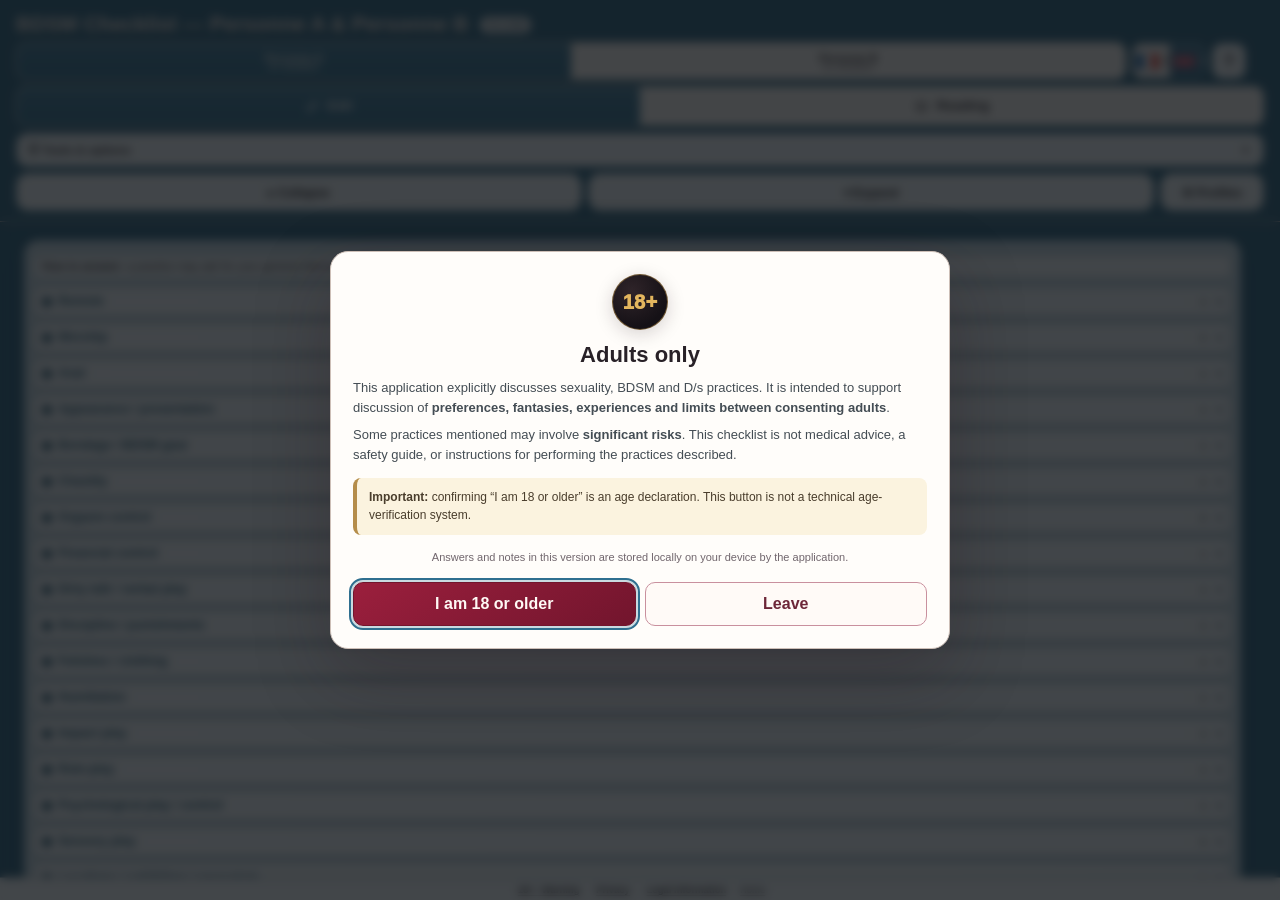
==== commit c71cc39c: "Add files via upload" ====
--- a/checklist.html
+++ b/checklist.html
@@ -7,15 +7,15 @@
 <meta content="width=device-width, initial-scale=1, maximum-scale=5, user-scalable=yes, viewport-fit=cover" name="viewport"/>
 <title>Checklist BDSM — Personnes A &amp; B</title>
 <link href="data:image/svg+xml,%3Csvg xmlns='http://www.w3.org/2000/svg' viewBox='0 0 64 64'%3E%3Cdefs%3E%3ClinearGradient id='bg' x1='0' y1='0' x2='1' y2='1'%3E%3Cstop offset='0' stop-color='%23070509'/%3E%3Cstop offset='1' stop-color='%23140a10'/%3E%3C/linearGradient%3E%3ClinearGradient id='cr' x1='0' y1='0' x2='0' y2='1'%3E%3Cstop offset='0' stop-color='%23f03a67'/%3E%3Cstop offset='.55' stop-color='%23cf1748'/%3E%3Cstop offset='1' stop-color='%23990d35'/%3E%3C/linearGradient%3E%3C/defs%3E%3Crect x='2' y='2' width='60' height='60' rx='15' fill='url(%23bg)' stroke='%23301823' stroke-width='2'/%3E%3Cpath d='M13 24.5 22.2 31 32 14.5 41.8 31 51 24.5 46.2 44.5H17.8z' fill='url(%23cr)'/%3E%3Cpath d='M18.8 46.5h26.4v4.5H18.8z' rx='2' fill='%23b50f3d'/%3E%3Cpath d='M20 38.5h24' stroke='%23ff6d8d' stroke-opacity='.55' stroke-width='2.2' stroke-linecap='round'/%3E%3Ccircle cx='32' cy='31.8' r='2.4' fill='%23f2b75d'/%3E%3Ccircle cx='13' cy='23.5' r='3' fill='%23e52556'/%3E%3Ccircle cx='32' cy='13.5' r='3.2' fill='%23f03a67'/%3E%3Ccircle cx='51' cy='23.5' r='3' fill='%23e52556'/%3E%3C/svg%3E" rel="icon" type="image/svg+xml"/>
-<link href="app.css?v=V1.1.234" rel="stylesheet"/>
-<script src="bootstrap.js?v=V1.1.234"></script>
-<script defer src="profiles.js?v=V1.1.234"></script>
-<script defer src="interaction-model.js?v=V1.1.234"></script>
-<script defer src="practice-catalog.js?v=V1.1.234"></script>
-<script defer src="storage.js?v=V1.1.234"></script>
-<script defer src="app.js?v=V1.1.234"></script>
+<link href="app.css?v=V1.1.235" rel="stylesheet"/>
+<script src="bootstrap.js?v=V1.1.235"></script>
+<script defer src="profiles.js?v=V1.1.235"></script>
+<script defer src="interaction-model.js?v=V1.1.235"></script>
+<script defer src="practice-catalog.js?v=V1.1.235"></script>
+<script defer src="storage.js?v=V1.1.235"></script>
+<script defer src="app.js?v=V1.1.235"></script>
 </head>
-<!-- Checklist BDSM unifiée V1.1.234 -->
+<!-- Checklist BDSM unifiée V1.1.235 -->
 <body data-view-mode="edit">
 <div aria-labelledby="adultGateTitleFr" aria-modal="true" class="adult-gate" id="adultGate" role="dialog">
 <div aria-hidden="true" class="adult-gate-backdrop"></div>
@@ -48,7 +48,7 @@
 <header>
 <div class="top">
 <div class="title-role-row">
-<h1><span data-i18n="appTitle">Checklist BDSM — Personnes A &amp; B</span> <span class="version-badge">V1.1.234</span> <span class="title-extra" data-i18n="titleExtra"></span></h1>
+<h1><span data-i18n="appTitle">Checklist BDSM — Personnes A &amp; B</span> <span class="version-badge">V1.1.235</span> <span class="title-extra" data-i18n="titleExtra"></span></h1>
 <div class="title-actions">
 
 <div aria-label="Personne qui répond" class="role-switch" role="group">
@@ -293,27 +293,27 @@
 <p class="help-intro">La checklist possède deux usages distincts : <strong>Édition</strong> pour répondre chacun de son côté sans voir les choix du partenaire, et <strong>Lecture</strong> pour croiser les réponses complémentaires et afficher les résultats du couple. Les pseudos, l’anatomie pertinente et la dynamique sont définis dans le profil.</p>
 <section class="help-section"><h3>1. Mode Édition individuel</h3><p>Choisissez simplement la personne qui répond. Seules ses réponses sont chargées et affichées ; les choix et notes de l’autre personne ne sont jamais visibles dans ce mode.</p></section>
 <section class="help-section"><h3>2. Donner, recevoir et rôles D/s</h3><p>Selon la pratique, vous indiquez soit votre <strong>intérêt</strong>, soit ce que vous aimez <strong>donner / recevoir</strong>, soit ce que vous aimez en position <strong>dominante / soumise</strong>. Donner et dominer sont deux notions indépendantes. Pour une dynamique fixe, les pratiques D/s n’affichent que le rôle configuré ; en switch, les deux rôles restent disponibles.</p></section>
-<section class="help-section"><h3>3. Préférences et expérience</h3><p><strong>?</strong> = non renseigné · 🚫 = limite · ⏳ = pas maintenant · 💭 = fantasme uniquement · 😐 = neutre · 🔥 = envie · 👑 = favori. Le bouton « Fait » indique seulement l’expérience passée : votre choix reste modifiable directement sur la même ligne.</p></section>
+<section class="help-section"><h3>3. Préférences et expérience</h3><p><strong>?</strong> = non renseigné · 🚫 = limite · ⏳ = pas maintenant · 💭 = fantasme uniquement · 😐 = neutre · 🔥 = envie · 👑 = favori. Le bouton « Av. » indique seulement l’expérience passée : votre choix reste modifiable directement sur la même ligne.</p></section>
 <section class="help-section"><h3>4. Catalogue unique</h3><p>Le site charge désormais un seul catalogue technique. Les formulations spécifiques à A dominant et B dominant sont conservées quand elles diffèrent. Les anciennes entrées manifestement différentes malgré un même numéro ont été séparées pour qu’aucune pratique ne soit perdue.</p></section>
 <section class="help-section"><h3>5. Fait ensemble, notes et sécurité</h3><p>« Fait ensemble » appartient à chaque variante réelle de la pratique. Chaque rôle affiché possède sa propre note personnelle. Les réglages de sécurité sont communs au couple.</p></section>
 <section class="help-section"><h3>6. Filtres, tirage et séance</h3><p>Recherche, catégories et filtres fonctionnent dans les deux modes. Le tirage, les épingles et le Mode séance travaillent directement sur les variantes réelles de chaque pratique.</p></section>
 <section class="help-section"><h3>7. Configuration & sauvegardes</h3><p><strong>🔗 Partager la configuration</strong> sert surtout si vous utilisez deux appareils : le bouton crée un lien contenant uniquement les deux profils, leurs attributs, couleurs et la dynamique D/s, sans réponses. Envoyez-le par SMS, Discord, WhatsApp, Mail, AirDrop… ; votre partenaire l’ouvre simplement avant de répondre. <strong>💾 Complète</strong> exporte tout le couple. Les sauvegardes <strong>Personne A/B</strong> contiennent les réponses de la personne ainsi qu’une copie de la configuration utilisée, afin de détecter une éventuelle différence lors de la fusion.</p></section>
 <section class="help-section"><h3>8. Mode lecture</h3><p>Le mode Lecture affiche les deux réponses complémentaires et le résultat du couple. Les réponses personnelles sont verrouillées ; les actions communes « Fait ensemble » et séance restent disponibles.</p></section>
 <section class="help-section"><h3>9. Données locales</h3><p>Les réponses sont enregistrées localement dans le navigateur. Un autre appareil ne reçoit rien automatiquement : utilisez les sauvegardes JSON pour transférer les données.</p></section>
-<div class="help-end">V1.1.234</div>
+<div class="help-end">V1.1.235</div>
 </div>
 <div class="help-lang" data-help-lang="en">
 <p class="help-intro">The checklist has two distinct uses: <strong>Edit</strong> for each person to answer separately without seeing their partner’s choices, and <strong>Reading</strong> to match complementary answers and show couple results. Names, relevant anatomy and the couple dynamic are defined in the profile.</p>
 <section class="help-section"><h3>1. Individual Edit mode</h3><p>Choose the person who is answering. Only that person's answers are loaded and shown; the other person's choices and notes are never visible in this mode.</p></section>
 <section class="help-section"><h3>2. Give, receive and D/s roles</h3><p>Depending on the practice, you rate either your general <strong>interest</strong>, what you like to <strong>give / receive</strong>, or what you like in a <strong>dominant / submissive</strong> role. Giving and dominating are independent concepts. With a fixed dynamic, D/s practices only show the configured role; switch mode keeps both roles available.</p></section>
-<section class="help-section"><h3>3. Preferences and experience</h3><p><strong>?</strong> = unrated · 🚫 = limit · ⏳ = not now · 💭 = fantasy only · 😐 = neutral · 🔥 = want to · 👑 = favorite. The “Done” button only records prior experience; your current preference stays editable directly on the same row.</p></section>
+<section class="help-section"><h3>3. Preferences and experience</h3><p><strong>?</strong> = unrated · 🚫 = limit · ⏳ = not now · 💭 = fantasy only · 😐 = neutral · 🔥 = want to · 👑 = favorite. The “Before” button only records prior experience; your current preference stays editable directly on the same row.</p></section>
 <section class="help-section"><h3>4. Unified catalogue</h3><p>The site now loads one technical catalogue. Scenario-specific wording is retained when needed. Legacy slots that clearly contained different practices were split so no content is lost.</p></section>
 <section class="help-section"><h3>5. Done together, notes and safety</h3><p>Done together belongs to each real practice variant. Each displayed role has its own personal note, and safety settings are shared at couple level.</p></section>
 <section class="help-section"><h3>6. Filters, random draw and session</h3><p>Search, categories and filters work in both modes. Random draw, pins and Session mode operate directly on each real practice variant.</p></section>
 <section class="help-section"><h3>7. Configuration & backups</h3><p><strong>🔗 Share configuration</strong> is mainly for two-device use: it creates a link containing only both profiles, anatomy, colors and the D/s dynamic, with no answers. Send it by SMS, Discord, WhatsApp, Mail, AirDrop…; your partner simply opens it before answering. <strong>💾 Full</strong> exports the entire couple. <strong>Person A/B</strong> backups include that person's answers plus a copy of the configuration used, so configuration differences can be detected during a merge.</p></section>
 <section class="help-section"><h3>8. Reading mode</h3><p>Reading mode shows both complementary answers and the couple result. Personal answers stay locked while shared Done together and session actions remain available.</p></section>
 <section class="help-section"><h3>9. Local data</h3><p>Answers are stored locally in this browser. Another device receives nothing automatically; use JSON backups to transfer data.</p></section>
-<div class="help-end">V1.1.234</div>
+<div class="help-end">V1.1.235</div>
 </div>
 </div>
 </section>
--- a/app.css
+++ b/app.css
@@ -7013,7 +7013,7 @@
 body[data-view-mode="read"] .couple-before-tick:not(.is-done) .couple-result-icon-cross::before,
 body[data-view-mode="read"] .couple-before-tick:not(.is-done) .couple-result-icon-cross::after{height:1.45px!important;opacity:.94!important;box-shadow:0 .4px 0 rgba(255,255,255,.28)!important;}
 
-/* Reading category DA — canonical block (V1.1.234).
+/* Reading category DA — canonical block (V1.1.235).
    The collapsed Reading list deliberately reuses the exact Edit surfaces. */
 body[data-view-mode="read"] .couple-reader{
   width:min(1500px,calc(100% - 16px)) !important;
@@ -7191,7 +7191,7 @@
   body[data-view-mode="read"] .couple-reader-category.is-collapsed .couple-reader-category-head::after{font-size:.66rem !important;}
 }
 
-/* V1.1.234 — Canonical navigation + Edit categories aligned to Reading. */
+/* V1.1.235 — Canonical navigation + Edit categories aligned to Reading. */
 
 /* Édition / Lecture: exact visual grammar of the person selector above. */
 header .title-actions > .mode-switch,
@@ -7457,7 +7457,7 @@
 
 
 
-/* V1.1.234 — Two-line text for the reading dominant selector. */
+/* V1.1.235 — Two-line text for the reading dominant selector. */
 .reader-header-ds-choice{
   display:flex !important;
   flex-direction:column !important;
@@ -7493,7 +7493,7 @@
 }
 
 
-/* V1.1.234 — Final premium visual pass. */
+/* V1.1.235 — Final premium visual pass. */
 :root{
   --premium-control-bg:rgba(255,251,247,.96);
   --premium-control-bg-soft:rgba(255,251,247,.76);
@@ -7714,7 +7714,7 @@
 }
 
 
-/* V1.1.234 — Ensure the selected language is visibly colored in the premium header. */
+/* V1.1.235 — Ensure the selected language is visibly colored in the premium header. */
 header .language-choice.active,
 header .language-choice[aria-pressed="true"]{
   background:linear-gradient(180deg,color-mix(in srgb,var(--dominant-soft) 68%,#fff 32%) 0%,color-mix(in srgb,var(--dominant-color) 18%,#fff 82%) 100%) !important;
@@ -7727,7 +7727,7 @@
 }
 
 
-/* V1.1.234 — Selected language must read as an actual selected control. */
+/* V1.1.235 — Selected language must read as an actual selected control. */
 header .language-choice{
   background:rgba(255,251,247,.96) !important;
   color:var(--contrast-ink-strong) !important;
@@ -7744,7 +7744,7 @@
 }
 
 
-/* V1.1.234 — Clearer separation between practices in Edit mode. */
+/* V1.1.235 — Clearer separation between practices in Edit mode. */
 body[data-view-mode="edit"] .individual-category-cards{
   gap:6px !important;
 }
@@ -7767,7 +7767,7 @@
 }
 
 
-/* V1.1.234 — DOM/SUB row background follows each row result color in Edit mode. */
+/* V1.1.235 — DOM/SUB row background follows each row result color in Edit mode. */
 body[data-view-mode="edit"] .individual-slot[data-result-key] .individual-slot-main{
   background:var(--edit-slot-bg) !important;
 }
@@ -7780,7 +7780,7 @@
 body[data-view-mode="edit"] .individual-slot[data-result-key="incomplete"] .individual-slot-main{background:rgba(246,242,237,.96) !important;}
 
 
-/* V1.1.234 — Premium separator between edit-mode practices. */
+/* V1.1.235 — Premium separator between edit-mode practices. */
 body[data-view-mode="edit"] .individual-category-cards{
   gap:4px !important;
 }
@@ -7825,7 +7825,7 @@
 }
 
 
-/* V1.1.234 — Use the same result background palette on edit DOM/SUB rows as in Read mode. */
+/* V1.1.235 — Use the same result background palette on edit DOM/SUB rows as in Read mode. */
 body[data-view-mode="edit"] .individual-slot[data-result-key]{
   --edit-slot-bg:linear-gradient(180deg,rgba(255,252,248,.96) 0%,rgba(252,248,243,.96) 100%);
   --edit-slot-border:rgba(79,63,52,.10);
@@ -7864,7 +7864,7 @@
 }
 
 
-/* V1.1.234 — Practice color = highest edit result, and the DOM/SUB frame follows the practice color. */
+/* V1.1.235 — Practice color = highest edit result, and the DOM/SUB frame follows the practice color. */
 body[data-view-mode="edit"] .individual-practice-card[data-result-key]{
   --edit-practice-frame-bg:linear-gradient(180deg,color-mix(in srgb,var(--edit-result-panel) 88%,#fff 12%) 0%,color-mix(in srgb,var(--edit-result-panel-strong) 82%,#fff 18%) 100%);
   --edit-practice-frame-border:color-mix(in srgb,var(--edit-result-line) 72%,#fff 28%);
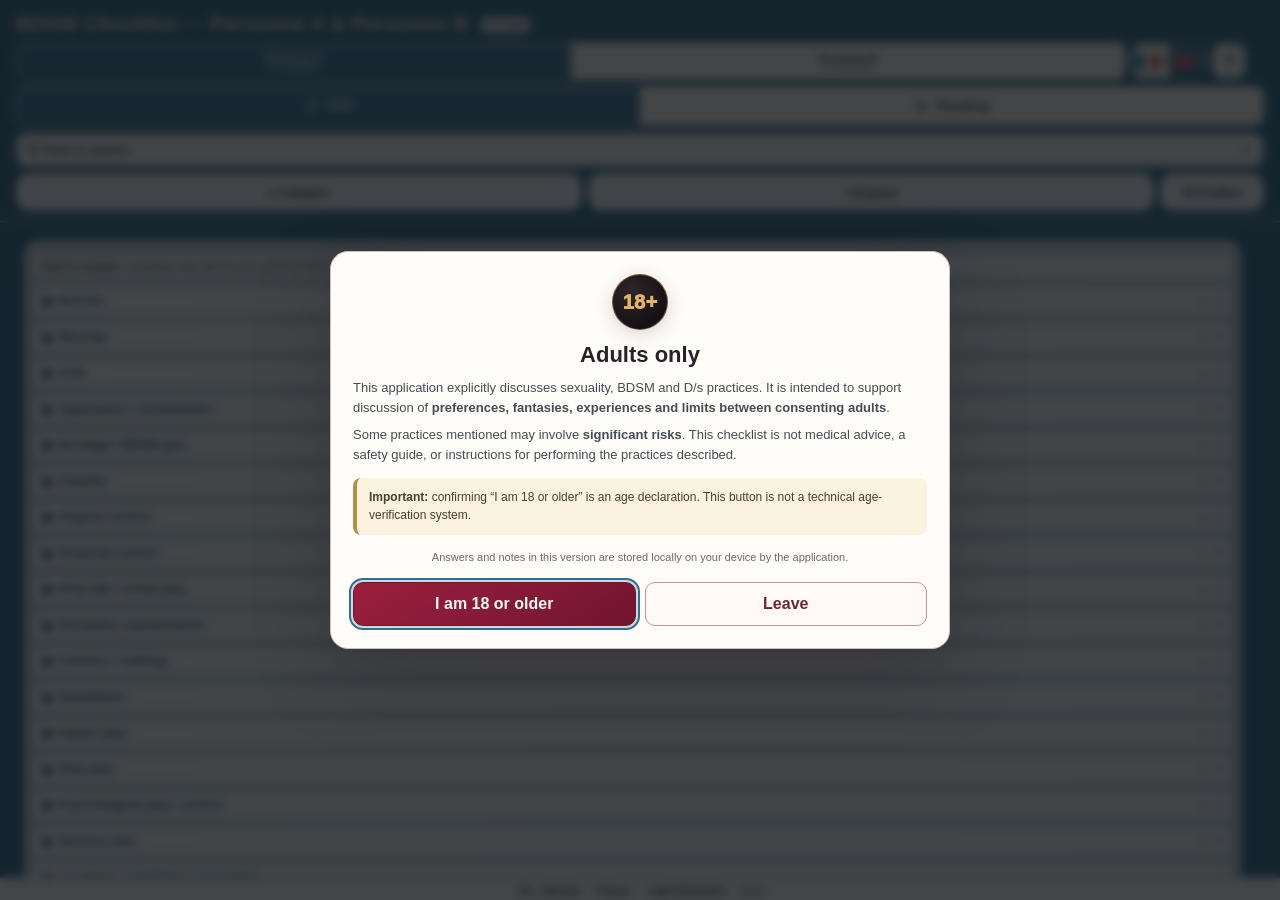
==== commit 8f07dde2: "Add files via upload" ====
--- a/checklist.html
+++ b/checklist.html
@@ -7,15 +7,15 @@
 <meta content="width=device-width, initial-scale=1, maximum-scale=5, user-scalable=yes, viewport-fit=cover" name="viewport"/>
 <title>Checklist BDSM — Personnes A &amp; B</title>
 <link href="data:image/svg+xml,%3Csvg xmlns='http://www.w3.org/2000/svg' viewBox='0 0 64 64'%3E%3Cdefs%3E%3ClinearGradient id='bg' x1='0' y1='0' x2='1' y2='1'%3E%3Cstop offset='0' stop-color='%23070509'/%3E%3Cstop offset='1' stop-color='%23140a10'/%3E%3C/linearGradient%3E%3ClinearGradient id='cr' x1='0' y1='0' x2='0' y2='1'%3E%3Cstop offset='0' stop-color='%23f03a67'/%3E%3Cstop offset='.55' stop-color='%23cf1748'/%3E%3Cstop offset='1' stop-color='%23990d35'/%3E%3C/linearGradient%3E%3C/defs%3E%3Crect x='2' y='2' width='60' height='60' rx='15' fill='url(%23bg)' stroke='%23301823' stroke-width='2'/%3E%3Cpath d='M13 24.5 22.2 31 32 14.5 41.8 31 51 24.5 46.2 44.5H17.8z' fill='url(%23cr)'/%3E%3Cpath d='M18.8 46.5h26.4v4.5H18.8z' rx='2' fill='%23b50f3d'/%3E%3Cpath d='M20 38.5h24' stroke='%23ff6d8d' stroke-opacity='.55' stroke-width='2.2' stroke-linecap='round'/%3E%3Ccircle cx='32' cy='31.8' r='2.4' fill='%23f2b75d'/%3E%3Ccircle cx='13' cy='23.5' r='3' fill='%23e52556'/%3E%3Ccircle cx='32' cy='13.5' r='3.2' fill='%23f03a67'/%3E%3Ccircle cx='51' cy='23.5' r='3' fill='%23e52556'/%3E%3C/svg%3E" rel="icon" type="image/svg+xml"/>
-<link href="app.css?v=V1.1.235" rel="stylesheet"/>
-<script src="bootstrap.js?v=V1.1.235"></script>
-<script defer src="profiles.js?v=V1.1.235"></script>
-<script defer src="interaction-model.js?v=V1.1.235"></script>
-<script defer src="practice-catalog.js?v=V1.1.235"></script>
-<script defer src="storage.js?v=V1.1.235"></script>
-<script defer src="app.js?v=V1.1.235"></script>
+<link href="app.css?v=V1.1.240" rel="stylesheet"/>
+<script src="bootstrap.js?v=V1.1.240"></script>
+<script defer src="profiles.js?v=V1.1.240"></script>
+<script defer src="interaction-model.js?v=V1.1.240"></script>
+<script defer src="practice-catalog.js?v=V1.1.240"></script>
+<script defer src="storage.js?v=V1.1.240"></script>
+<script defer src="app.js?v=V1.1.240"></script>
 </head>
-<!-- Checklist BDSM unifiée V1.1.235 -->
+<!-- Checklist BDSM unifiée V1.1.240 -->
 <body data-view-mode="edit">
 <div aria-labelledby="adultGateTitleFr" aria-modal="true" class="adult-gate" id="adultGate" role="dialog">
 <div aria-hidden="true" class="adult-gate-backdrop"></div>
@@ -48,7 +48,7 @@
 <header>
 <div class="top">
 <div class="title-role-row">
-<h1><span data-i18n="appTitle">Checklist BDSM — Personnes A &amp; B</span> <span class="version-badge">V1.1.235</span> <span class="title-extra" data-i18n="titleExtra"></span></h1>
+<h1><span data-i18n="appTitle">Checklist BDSM — Personnes A &amp; B</span> <span class="version-badge">V1.1.240</span> <span class="title-extra" data-i18n="titleExtra"></span></h1>
 <div class="title-actions">
 
 <div aria-label="Personne qui répond" class="role-switch" role="group">
@@ -293,14 +293,14 @@
 <p class="help-intro">La checklist possède deux usages distincts : <strong>Édition</strong> pour répondre chacun de son côté sans voir les choix du partenaire, et <strong>Lecture</strong> pour croiser les réponses complémentaires et afficher les résultats du couple. Les pseudos, l’anatomie pertinente et la dynamique sont définis dans le profil.</p>
 <section class="help-section"><h3>1. Mode Édition individuel</h3><p>Choisissez simplement la personne qui répond. Seules ses réponses sont chargées et affichées ; les choix et notes de l’autre personne ne sont jamais visibles dans ce mode.</p></section>
 <section class="help-section"><h3>2. Donner, recevoir et rôles D/s</h3><p>Selon la pratique, vous indiquez soit votre <strong>intérêt</strong>, soit ce que vous aimez <strong>donner / recevoir</strong>, soit ce que vous aimez en position <strong>dominante / soumise</strong>. Donner et dominer sont deux notions indépendantes. Pour une dynamique fixe, les pratiques D/s n’affichent que le rôle configuré ; en switch, les deux rôles restent disponibles.</p></section>
-<section class="help-section"><h3>3. Préférences et expérience</h3><p><strong>?</strong> = non renseigné · 🚫 = limite · ⏳ = pas maintenant · 💭 = fantasme uniquement · 😐 = neutre · 🔥 = envie · 👑 = favori. Le bouton « Av. » indique seulement l’expérience passée : votre choix reste modifiable directement sur la même ligne.</p></section>
+<section class="help-section"><h3>3. Préférences et expérience</h3><p><strong>?</strong> = non renseigné · 🚫 = limite · ⏳ = pas maintenant · 💭 = fantasme uniquement · 😐 = neutre · 🔥 = envie · 👑 = favori. Le bouton « Avant » indique seulement l’expérience passée : votre choix reste modifiable directement sur la même ligne.</p></section>
 <section class="help-section"><h3>4. Catalogue unique</h3><p>Le site charge désormais un seul catalogue technique. Les formulations spécifiques à A dominant et B dominant sont conservées quand elles diffèrent. Les anciennes entrées manifestement différentes malgré un même numéro ont été séparées pour qu’aucune pratique ne soit perdue.</p></section>
 <section class="help-section"><h3>5. Fait ensemble, notes et sécurité</h3><p>« Fait ensemble » appartient à chaque variante réelle de la pratique. Chaque rôle affiché possède sa propre note personnelle. Les réglages de sécurité sont communs au couple.</p></section>
 <section class="help-section"><h3>6. Filtres, tirage et séance</h3><p>Recherche, catégories et filtres fonctionnent dans les deux modes. Le tirage, les épingles et le Mode séance travaillent directement sur les variantes réelles de chaque pratique.</p></section>
 <section class="help-section"><h3>7. Configuration & sauvegardes</h3><p><strong>🔗 Partager la configuration</strong> sert surtout si vous utilisez deux appareils : le bouton crée un lien contenant uniquement les deux profils, leurs attributs, couleurs et la dynamique D/s, sans réponses. Envoyez-le par SMS, Discord, WhatsApp, Mail, AirDrop… ; votre partenaire l’ouvre simplement avant de répondre. <strong>💾 Complète</strong> exporte tout le couple. Les sauvegardes <strong>Personne A/B</strong> contiennent les réponses de la personne ainsi qu’une copie de la configuration utilisée, afin de détecter une éventuelle différence lors de la fusion.</p></section>
 <section class="help-section"><h3>8. Mode lecture</h3><p>Le mode Lecture affiche les deux réponses complémentaires et le résultat du couple. Les réponses personnelles sont verrouillées ; les actions communes « Fait ensemble » et séance restent disponibles.</p></section>
 <section class="help-section"><h3>9. Données locales</h3><p>Les réponses sont enregistrées localement dans le navigateur. Un autre appareil ne reçoit rien automatiquement : utilisez les sauvegardes JSON pour transférer les données.</p></section>
-<div class="help-end">V1.1.235</div>
+<div class="help-end">V1.1.240</div>
 </div>
 <div class="help-lang" data-help-lang="en">
 <p class="help-intro">The checklist has two distinct uses: <strong>Edit</strong> for each person to answer separately without seeing their partner’s choices, and <strong>Reading</strong> to match complementary answers and show couple results. Names, relevant anatomy and the couple dynamic are defined in the profile.</p>
@@ -313,7 +313,7 @@
 <section class="help-section"><h3>7. Configuration & backups</h3><p><strong>🔗 Share configuration</strong> is mainly for two-device use: it creates a link containing only both profiles, anatomy, colors and the D/s dynamic, with no answers. Send it by SMS, Discord, WhatsApp, Mail, AirDrop…; your partner simply opens it before answering. <strong>💾 Full</strong> exports the entire couple. <strong>Person A/B</strong> backups include that person's answers plus a copy of the configuration used, so configuration differences can be detected during a merge.</p></section>
 <section class="help-section"><h3>8. Reading mode</h3><p>Reading mode shows both complementary answers and the couple result. Personal answers stay locked while shared Done together and session actions remain available.</p></section>
 <section class="help-section"><h3>9. Local data</h3><p>Answers are stored locally in this browser. Another device receives nothing automatically; use JSON backups to transfer data.</p></section>
-<div class="help-end">V1.1.235</div>
+<div class="help-end">V1.1.240</div>
 </div>
 </div>
 </section>
--- a/app.css
+++ b/app.css
@@ -7013,7 +7013,7 @@
 body[data-view-mode="read"] .couple-before-tick:not(.is-done) .couple-result-icon-cross::before,
 body[data-view-mode="read"] .couple-before-tick:not(.is-done) .couple-result-icon-cross::after{height:1.45px!important;opacity:.94!important;box-shadow:0 .4px 0 rgba(255,255,255,.28)!important;}
 
-/* Reading category DA — canonical block (V1.1.235).
+/* Reading category DA — canonical block (V1.1.240).
    The collapsed Reading list deliberately reuses the exact Edit surfaces. */
 body[data-view-mode="read"] .couple-reader{
   width:min(1500px,calc(100% - 16px)) !important;
@@ -7191,7 +7191,7 @@
   body[data-view-mode="read"] .couple-reader-category.is-collapsed .couple-reader-category-head::after{font-size:.66rem !important;}
 }
 
-/* V1.1.235 — Canonical navigation + Edit categories aligned to Reading. */
+/* V1.1.240 — Canonical navigation + Edit categories aligned to Reading. */
 
 /* Édition / Lecture: exact visual grammar of the person selector above. */
 header .title-actions > .mode-switch,
@@ -7457,7 +7457,7 @@
 
 
 
-/* V1.1.235 — Two-line text for the reading dominant selector. */
+/* V1.1.240 — Two-line text for the reading dominant selector. */
 .reader-header-ds-choice{
   display:flex !important;
   flex-direction:column !important;
@@ -7493,7 +7493,7 @@
 }
 
 
-/* V1.1.235 — Final premium visual pass. */
+/* V1.1.240 — Final premium visual pass. */
 :root{
   --premium-control-bg:rgba(255,251,247,.96);
   --premium-control-bg-soft:rgba(255,251,247,.76);
@@ -7714,7 +7714,7 @@
 }
 
 
-/* V1.1.235 — Ensure the selected language is visibly colored in the premium header. */
+/* V1.1.240 — Ensure the selected language is visibly colored in the premium header. */
 header .language-choice.active,
 header .language-choice[aria-pressed="true"]{
   background:linear-gradient(180deg,color-mix(in srgb,var(--dominant-soft) 68%,#fff 32%) 0%,color-mix(in srgb,var(--dominant-color) 18%,#fff 82%) 100%) !important;
@@ -7727,7 +7727,7 @@
 }
 
 
-/* V1.1.235 — Selected language must read as an actual selected control. */
+/* V1.1.240 — Selected language must read as an actual selected control. */
 header .language-choice{
   background:rgba(255,251,247,.96) !important;
   color:var(--contrast-ink-strong) !important;
@@ -7744,7 +7744,7 @@
 }
 
 
-/* V1.1.235 — Clearer separation between practices in Edit mode. */
+/* V1.1.240 — Clearer separation between practices in Edit mode. */
 body[data-view-mode="edit"] .individual-category-cards{
   gap:6px !important;
 }
@@ -7767,7 +7767,7 @@
 }
 
 
-/* V1.1.235 — DOM/SUB row background follows each row result color in Edit mode. */
+/* V1.1.240 — DOM/SUB row background follows each row result color in Edit mode. */
 body[data-view-mode="edit"] .individual-slot[data-result-key] .individual-slot-main{
   background:var(--edit-slot-bg) !important;
 }
@@ -7780,52 +7780,42 @@
 body[data-view-mode="edit"] .individual-slot[data-result-key="incomplete"] .individual-slot-main{background:rgba(246,242,237,.96) !important;}
 
 
-/* V1.1.235 — Premium separator between edit-mode practices. */
+/* V1.1.240 — Premium edit-practice grouping: breathing room, no white bar. */
 body[data-view-mode="edit"] .individual-category-cards{
-  gap:4px !important;
+  gap:5px !important;
 }
 body[data-view-mode="edit"] .individual-category-cards > .individual-practice-card,
 body[data-view-mode="edit"] .individual-category-cards > .individual-practice-card[data-result-key]{
   position:relative !important;
+  margin:0 !important;
 }
 body[data-view-mode="edit"] .individual-category-cards > .individual-practice-card + .individual-practice-card,
 body[data-view-mode="edit"] .individual-category-cards > .individual-practice-card[data-result-key] + .individual-practice-card[data-result-key]{
-  margin-top:3px !important;
+  margin-top:0 !important;
   border-top:0 !important;
+  box-shadow:0 -1px 0 rgba(255,255,255,.18) !important;
 }
 body[data-view-mode="edit"] .individual-category-cards > .individual-practice-card + .individual-practice-card::before,
 body[data-view-mode="edit"] .individual-category-cards > .individual-practice-card[data-result-key] + .individual-practice-card[data-result-key]::before{
-  content:"" !important;
-  position:absolute !important;
-  left:14px !important;
-  right:14px !important;
-  top:-5px !important;
-  height:8px !important;
-  border-top:1px solid color-mix(in srgb,var(--theme-line) 64%,#fff 36%) !important;
-  background:linear-gradient(180deg, rgba(255,255,255,.55) 0%, rgba(255,255,255,.16) 45%, transparent 100%) !important;
-  border-radius:999px !important;
-  pointer-events:none !important;
-  opacity:.95 !important;
+  content:none !important;
+  display:none !important;
+}
+/* Title/description and DOM/SUB belong to the same practice: only a subtle tone-on-tone seam. */
+body[data-view-mode="edit"] .individual-practice-card[data-result-key] > header{
+  border-bottom:1px solid color-mix(in srgb,var(--edit-result-line) 24%,transparent) !important;
+  box-shadow:inset 0 -1px 0 rgba(255,255,255,.18) !important;
+}
+body[data-view-mode="edit"] .individual-practice-card[data-result-key] .individual-slots,
+body[data-view-mode="edit"] .individual-practice-card[data-result-key] .individual-slots.has-multiple{
+  border-top:0 !important;
 }
 @media (max-width:760px){
   body[data-view-mode="edit"] .individual-category-cards{
-    gap:3px !important;
-  }
-  body[data-view-mode="edit"] .individual-category-cards > .individual-practice-card + .individual-practice-card,
-  body[data-view-mode="edit"] .individual-category-cards > .individual-practice-card[data-result-key] + .individual-practice-card[data-result-key]{
-    margin-top:2px !important;
-  }
-  body[data-view-mode="edit"] .individual-category-cards > .individual-practice-card + .individual-practice-card::before,
-  body[data-view-mode="edit"] .individual-category-cards > .individual-practice-card[data-result-key] + .individual-practice-card[data-result-key]::before{
-    left:10px !important;
-    right:10px !important;
-    top:-4px !important;
-    height:7px !important;
-  }
-}
-
-
-/* V1.1.235 — Use the same result background palette on edit DOM/SUB rows as in Read mode. */
+    gap:4px !important;
+  }
+}
+
+/* V1.1.240 — Use the same result background palette on edit DOM/SUB rows as in Read mode. */
 body[data-view-mode="edit"] .individual-slot[data-result-key]{
   --edit-slot-bg:linear-gradient(180deg,rgba(255,252,248,.96) 0%,rgba(252,248,243,.96) 100%);
   --edit-slot-border:rgba(79,63,52,.10);
@@ -7864,7 +7854,7 @@
 }
 
 
-/* V1.1.235 — Practice color = highest edit result, and the DOM/SUB frame follows the practice color. */
+/* V1.1.240 — Practice color = highest edit result, and the DOM/SUB frame follows the practice color. */
 body[data-view-mode="edit"] .individual-practice-card[data-result-key]{
   --edit-practice-frame-bg:linear-gradient(180deg,color-mix(in srgb,var(--edit-result-panel) 88%,#fff 12%) 0%,color-mix(in srgb,var(--edit-result-panel-strong) 82%,#fff 18%) 100%);
   --edit-practice-frame-border:color-mix(in srgb,var(--edit-result-line) 72%,#fff 28%);
@@ -7878,3 +7868,51 @@
 body[data-view-mode="edit"] .individual-practice-card[data-result-key] .individual-slot{
   background:transparent !important;
 }
+
+
+/* V1.1.240 — Reading category header: compact person color dots instead of names. */
+body[data-view-mode="read"] .couple-result-head .reader-person-dot{
+  display:block !important;
+  width:10px !important;
+  height:10px !important;
+  border-radius:50% !important;
+  border:1px solid rgba(255,255,255,.72) !important;
+  box-shadow:0 0 0 1px rgba(58,43,51,.20), inset 0 1px 0 rgba(255,255,255,.30) !important;
+}
+body[data-view-mode="read"] .couple-result-head .reader-person-dot.person-a{
+  background:var(--person-a-role-color) !important;
+}
+body[data-view-mode="read"] .couple-result-head .reader-person-dot.person-b{
+  background:var(--person-b-role-color) !important;
+}
+@media (max-width:760px){
+  body[data-view-mode="read"] .couple-result-head .reader-person-dot{
+    width:9px !important;
+    height:9px !important;
+  }
+}
+
+
+/* V1.1.240 — Reading header person badges use the profile initial. */
+body[data-view-mode="read"] .couple-result-head .reader-person-dot{
+  display:grid !important;
+  place-items:center !important;
+  width:15px !important;
+  height:15px !important;
+  border-radius:50% !important;
+  border:1px solid rgba(255,255,255,.78) !important;
+  color:#fff !important;
+  font-size:8px !important;
+  font-style:normal !important;
+  font-weight:950 !important;
+  line-height:1 !important;
+  text-shadow:0 1px 1px rgba(0,0,0,.22) !important;
+  box-shadow:0 0 0 1px rgba(58,43,51,.20),inset 0 1px 0 rgba(255,255,255,.32) !important;
+}
+@media (max-width:760px){
+  body[data-view-mode="read"] .couple-result-head .reader-person-dot{
+    width:14px !important;
+    height:14px !important;
+    font-size:7.5px !important;
+  }
+}
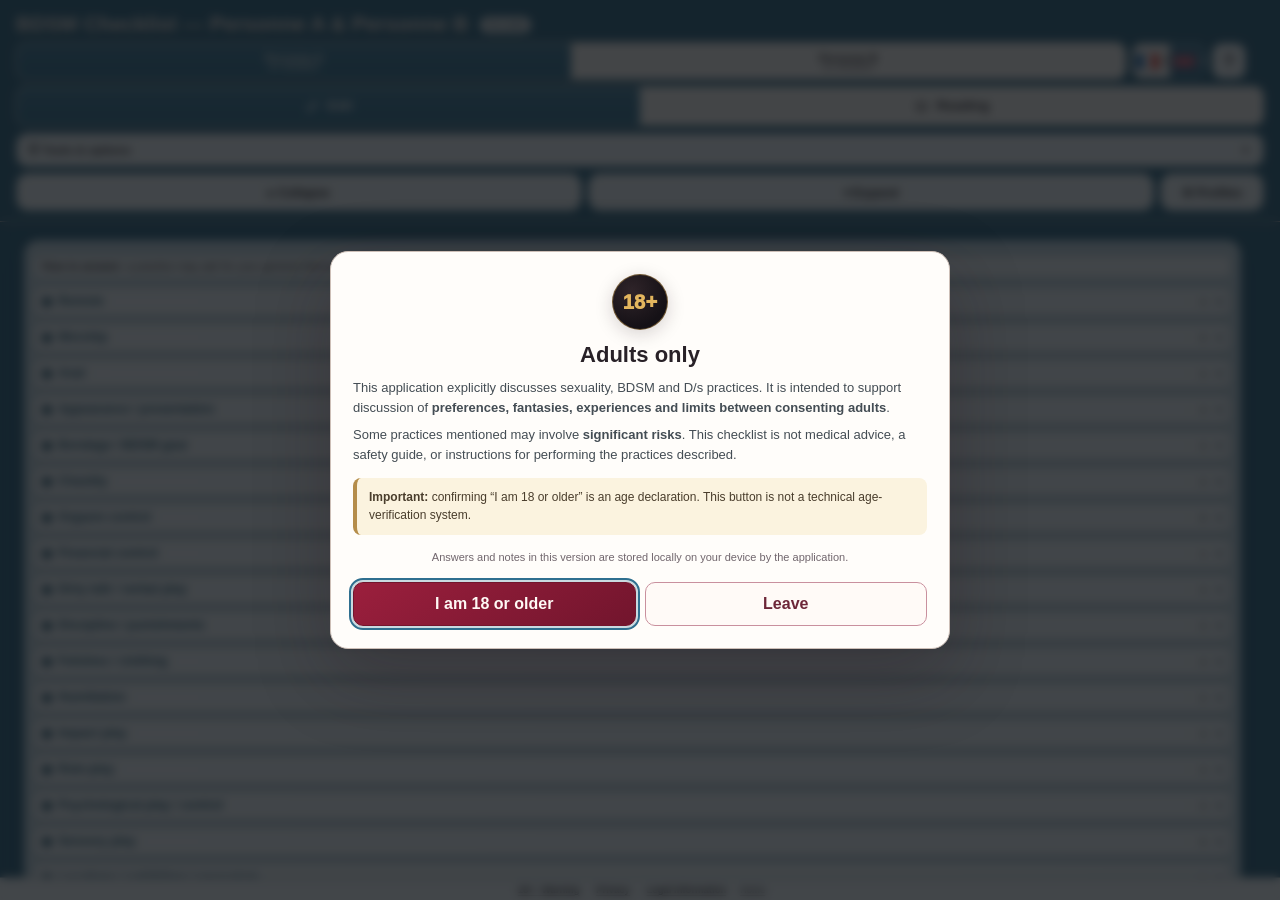
==== commit cfab7181: "Add files via upload" ====
--- a/checklist.html
+++ b/checklist.html
@@ -7,15 +7,15 @@
 <meta content="width=device-width, initial-scale=1, maximum-scale=5, user-scalable=yes, viewport-fit=cover" name="viewport"/>
 <title>Checklist BDSM — Personnes A &amp; B</title>
 <link href="data:image/svg+xml,%3Csvg xmlns='http://www.w3.org/2000/svg' viewBox='0 0 64 64'%3E%3Cdefs%3E%3ClinearGradient id='bg' x1='0' y1='0' x2='1' y2='1'%3E%3Cstop offset='0' stop-color='%23070509'/%3E%3Cstop offset='1' stop-color='%23140a10'/%3E%3C/linearGradient%3E%3ClinearGradient id='cr' x1='0' y1='0' x2='0' y2='1'%3E%3Cstop offset='0' stop-color='%23f03a67'/%3E%3Cstop offset='.55' stop-color='%23cf1748'/%3E%3Cstop offset='1' stop-color='%23990d35'/%3E%3C/linearGradient%3E%3C/defs%3E%3Crect x='2' y='2' width='60' height='60' rx='15' fill='url(%23bg)' stroke='%23301823' stroke-width='2'/%3E%3Cpath d='M13 24.5 22.2 31 32 14.5 41.8 31 51 24.5 46.2 44.5H17.8z' fill='url(%23cr)'/%3E%3Cpath d='M18.8 46.5h26.4v4.5H18.8z' rx='2' fill='%23b50f3d'/%3E%3Cpath d='M20 38.5h24' stroke='%23ff6d8d' stroke-opacity='.55' stroke-width='2.2' stroke-linecap='round'/%3E%3Ccircle cx='32' cy='31.8' r='2.4' fill='%23f2b75d'/%3E%3Ccircle cx='13' cy='23.5' r='3' fill='%23e52556'/%3E%3Ccircle cx='32' cy='13.5' r='3.2' fill='%23f03a67'/%3E%3Ccircle cx='51' cy='23.5' r='3' fill='%23e52556'/%3E%3C/svg%3E" rel="icon" type="image/svg+xml"/>
-<link href="app.css?v=V1.1.240" rel="stylesheet"/>
-<script src="bootstrap.js?v=V1.1.240"></script>
-<script defer src="profiles.js?v=V1.1.240"></script>
-<script defer src="interaction-model.js?v=V1.1.240"></script>
-<script defer src="practice-catalog.js?v=V1.1.240"></script>
-<script defer src="storage.js?v=V1.1.240"></script>
-<script defer src="app.js?v=V1.1.240"></script>
+<link href="app.css?v=V1.1.241" rel="stylesheet"/>
+<script src="bootstrap.js?v=V1.1.241"></script>
+<script defer src="profiles.js?v=V1.1.241"></script>
+<script defer src="interaction-model.js?v=V1.1.241"></script>
+<script defer src="practice-catalog.js?v=V1.1.241"></script>
+<script defer src="storage.js?v=V1.1.241"></script>
+<script defer src="app.js?v=V1.1.241"></script>
 </head>
-<!-- Checklist BDSM unifiée V1.1.240 -->
+<!-- Checklist BDSM unifiée V1.1.241 -->
 <body data-view-mode="edit">
 <div aria-labelledby="adultGateTitleFr" aria-modal="true" class="adult-gate" id="adultGate" role="dialog">
 <div aria-hidden="true" class="adult-gate-backdrop"></div>
@@ -48,7 +48,7 @@
 <header>
 <div class="top">
 <div class="title-role-row">
-<h1><span data-i18n="appTitle">Checklist BDSM — Personnes A &amp; B</span> <span class="version-badge">V1.1.240</span> <span class="title-extra" data-i18n="titleExtra"></span></h1>
+<h1><span data-i18n="appTitle">Checklist BDSM — Personnes A &amp; B</span> <span class="version-badge">V1.1.241</span> <span class="title-extra" data-i18n="titleExtra"></span></h1>
 <div class="title-actions">
 
 <div aria-label="Personne qui répond" class="role-switch" role="group">
@@ -300,7 +300,7 @@
 <section class="help-section"><h3>7. Configuration & sauvegardes</h3><p><strong>🔗 Partager la configuration</strong> sert surtout si vous utilisez deux appareils : le bouton crée un lien contenant uniquement les deux profils, leurs attributs, couleurs et la dynamique D/s, sans réponses. Envoyez-le par SMS, Discord, WhatsApp, Mail, AirDrop… ; votre partenaire l’ouvre simplement avant de répondre. <strong>💾 Complète</strong> exporte tout le couple. Les sauvegardes <strong>Personne A/B</strong> contiennent les réponses de la personne ainsi qu’une copie de la configuration utilisée, afin de détecter une éventuelle différence lors de la fusion.</p></section>
 <section class="help-section"><h3>8. Mode lecture</h3><p>Le mode Lecture affiche les deux réponses complémentaires et le résultat du couple. Les réponses personnelles sont verrouillées ; les actions communes « Fait ensemble » et séance restent disponibles.</p></section>
 <section class="help-section"><h3>9. Données locales</h3><p>Les réponses sont enregistrées localement dans le navigateur. Un autre appareil ne reçoit rien automatiquement : utilisez les sauvegardes JSON pour transférer les données.</p></section>
-<div class="help-end">V1.1.240</div>
+<div class="help-end">V1.1.241</div>
 </div>
 <div class="help-lang" data-help-lang="en">
 <p class="help-intro">The checklist has two distinct uses: <strong>Edit</strong> for each person to answer separately without seeing their partner’s choices, and <strong>Reading</strong> to match complementary answers and show couple results. Names, relevant anatomy and the couple dynamic are defined in the profile.</p>
@@ -313,7 +313,7 @@
 <section class="help-section"><h3>7. Configuration & backups</h3><p><strong>🔗 Share configuration</strong> is mainly for two-device use: it creates a link containing only both profiles, anatomy, colors and the D/s dynamic, with no answers. Send it by SMS, Discord, WhatsApp, Mail, AirDrop…; your partner simply opens it before answering. <strong>💾 Full</strong> exports the entire couple. <strong>Person A/B</strong> backups include that person's answers plus a copy of the configuration used, so configuration differences can be detected during a merge.</p></section>
 <section class="help-section"><h3>8. Reading mode</h3><p>Reading mode shows both complementary answers and the couple result. Personal answers stay locked while shared Done together and session actions remain available.</p></section>
 <section class="help-section"><h3>9. Local data</h3><p>Answers are stored locally in this browser. Another device receives nothing automatically; use JSON backups to transfer data.</p></section>
-<div class="help-end">V1.1.240</div>
+<div class="help-end">V1.1.241</div>
 </div>
 </div>
 </section>
--- a/app.css
+++ b/app.css
@@ -7013,7 +7013,7 @@
 body[data-view-mode="read"] .couple-before-tick:not(.is-done) .couple-result-icon-cross::before,
 body[data-view-mode="read"] .couple-before-tick:not(.is-done) .couple-result-icon-cross::after{height:1.45px!important;opacity:.94!important;box-shadow:0 .4px 0 rgba(255,255,255,.28)!important;}
 
-/* Reading category DA — canonical block (V1.1.240).
+/* Reading category DA — canonical block (V1.1.241).
    The collapsed Reading list deliberately reuses the exact Edit surfaces. */
 body[data-view-mode="read"] .couple-reader{
   width:min(1500px,calc(100% - 16px)) !important;
@@ -7191,7 +7191,7 @@
   body[data-view-mode="read"] .couple-reader-category.is-collapsed .couple-reader-category-head::after{font-size:.66rem !important;}
 }
 
-/* V1.1.240 — Canonical navigation + Edit categories aligned to Reading. */
+/* V1.1.241 — Canonical navigation + Edit categories aligned to Reading. */
 
 /* Édition / Lecture: exact visual grammar of the person selector above. */
 header .title-actions > .mode-switch,
@@ -7457,7 +7457,7 @@
 
 
 
-/* V1.1.240 — Two-line text for the reading dominant selector. */
+/* V1.1.241 — Two-line text for the reading dominant selector. */
 .reader-header-ds-choice{
   display:flex !important;
   flex-direction:column !important;
@@ -7493,7 +7493,7 @@
 }
 
 
-/* V1.1.240 — Final premium visual pass. */
+/* V1.1.241 — Final premium visual pass. */
 :root{
   --premium-control-bg:rgba(255,251,247,.96);
   --premium-control-bg-soft:rgba(255,251,247,.76);
@@ -7714,7 +7714,7 @@
 }
 
 
-/* V1.1.240 — Ensure the selected language is visibly colored in the premium header. */
+/* V1.1.241 — Ensure the selected language is visibly colored in the premium header. */
 header .language-choice.active,
 header .language-choice[aria-pressed="true"]{
   background:linear-gradient(180deg,color-mix(in srgb,var(--dominant-soft) 68%,#fff 32%) 0%,color-mix(in srgb,var(--dominant-color) 18%,#fff 82%) 100%) !important;
@@ -7727,7 +7727,7 @@
 }
 
 
-/* V1.1.240 — Selected language must read as an actual selected control. */
+/* V1.1.241 — Selected language must read as an actual selected control. */
 header .language-choice{
   background:rgba(255,251,247,.96) !important;
   color:var(--contrast-ink-strong) !important;
@@ -7744,7 +7744,7 @@
 }
 
 
-/* V1.1.240 — Clearer separation between practices in Edit mode. */
+/* V1.1.241 — Clearer separation between practices in Edit mode. */
 body[data-view-mode="edit"] .individual-category-cards{
   gap:6px !important;
 }
@@ -7767,7 +7767,7 @@
 }
 
 
-/* V1.1.240 — DOM/SUB row background follows each row result color in Edit mode. */
+/* V1.1.241 — DOM/SUB row background follows each row result color in Edit mode. */
 body[data-view-mode="edit"] .individual-slot[data-result-key] .individual-slot-main{
   background:var(--edit-slot-bg) !important;
 }
@@ -7780,7 +7780,7 @@
 body[data-view-mode="edit"] .individual-slot[data-result-key="incomplete"] .individual-slot-main{background:rgba(246,242,237,.96) !important;}
 
 
-/* V1.1.240 — Premium edit-practice grouping: breathing room, no white bar. */
+/* V1.1.241 — Premium edit-practice grouping: breathing room, no white bar. */
 body[data-view-mode="edit"] .individual-category-cards{
   gap:5px !important;
 }
@@ -7815,7 +7815,7 @@
   }
 }
 
-/* V1.1.240 — Use the same result background palette on edit DOM/SUB rows as in Read mode. */
+/* V1.1.241 — Use the same result background palette on edit DOM/SUB rows as in Read mode. */
 body[data-view-mode="edit"] .individual-slot[data-result-key]{
   --edit-slot-bg:linear-gradient(180deg,rgba(255,252,248,.96) 0%,rgba(252,248,243,.96) 100%);
   --edit-slot-border:rgba(79,63,52,.10);
@@ -7854,7 +7854,7 @@
 }
 
 
-/* V1.1.240 — Practice color = highest edit result, and the DOM/SUB frame follows the practice color. */
+/* V1.1.241 — Practice color = highest edit result, and the DOM/SUB frame follows the practice color. */
 body[data-view-mode="edit"] .individual-practice-card[data-result-key]{
   --edit-practice-frame-bg:linear-gradient(180deg,color-mix(in srgb,var(--edit-result-panel) 88%,#fff 12%) 0%,color-mix(in srgb,var(--edit-result-panel-strong) 82%,#fff 18%) 100%);
   --edit-practice-frame-border:color-mix(in srgb,var(--edit-result-line) 72%,#fff 28%);
@@ -7870,7 +7870,7 @@
 }
 
 
-/* V1.1.240 — Reading category header: compact person color dots instead of names. */
+/* V1.1.241 — Reading category header: compact person color dots instead of names. */
 body[data-view-mode="read"] .couple-result-head .reader-person-dot{
   display:block !important;
   width:10px !important;
@@ -7893,7 +7893,7 @@
 }
 
 
-/* V1.1.240 — Reading header person badges use the profile initial. */
+/* V1.1.241 — Reading header person badges use the profile initial. */
 body[data-view-mode="read"] .couple-result-head .reader-person-dot{
   display:grid !important;
   place-items:center !important;
@@ -7916,3 +7916,33 @@
     font-size:7.5px !important;
   }
 }
+
+
+/* V1.1.241 — Final micro-tuning: softer DOM/SUB borders, tighter Avant/Before, larger reading initials. */
+body[data-view-mode="edit"] .individual-slot[data-result-key] .individual-slot-main{
+  border-color:color-mix(in srgb,var(--edit-slot-border) 48%,#fff 52%) !important;
+}
+body[data-view-mode="edit"] .individual-prior{
+  padding-inline:2px !important;
+}
+@media (max-width:650px){
+  body[data-view-mode="edit"] .individual-prior{
+    padding-inline:1px !important;
+  }
+  body[data-view-mode="edit"] .individual-prior-text{
+    font-size:7.7px !important;
+    letter-spacing:-.01em !important;
+  }
+}
+body[data-view-mode="read"] .couple-result-head .reader-person-dot{
+  width:17px !important;
+  height:17px !important;
+  font-size:9px !important;
+}
+@media (max-width:760px){
+  body[data-view-mode="read"] .couple-result-head .reader-person-dot{
+    width:16px !important;
+    height:16px !important;
+    font-size:8.5px !important;
+  }
+}
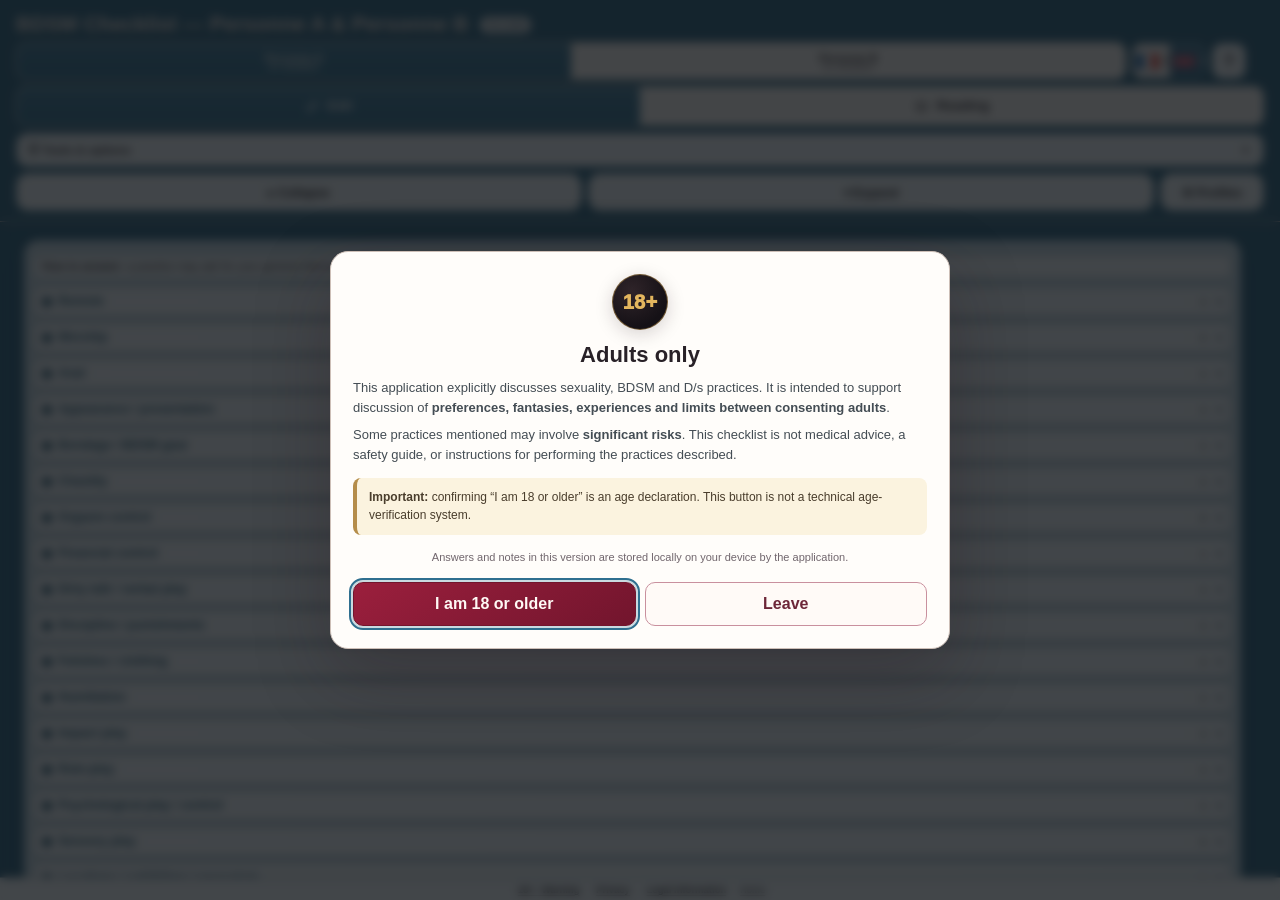
==== commit d77d90dc: "Add files via upload" ====
--- a/checklist.html
+++ b/checklist.html
@@ -7,15 +7,15 @@
 <meta content="width=device-width, initial-scale=1, maximum-scale=5, user-scalable=yes, viewport-fit=cover" name="viewport"/>
 <title>Checklist BDSM — Personnes A &amp; B</title>
 <link href="data:image/svg+xml,%3Csvg xmlns='http://www.w3.org/2000/svg' viewBox='0 0 64 64'%3E%3Cdefs%3E%3ClinearGradient id='bg' x1='0' y1='0' x2='1' y2='1'%3E%3Cstop offset='0' stop-color='%23070509'/%3E%3Cstop offset='1' stop-color='%23140a10'/%3E%3C/linearGradient%3E%3ClinearGradient id='cr' x1='0' y1='0' x2='0' y2='1'%3E%3Cstop offset='0' stop-color='%23f03a67'/%3E%3Cstop offset='.55' stop-color='%23cf1748'/%3E%3Cstop offset='1' stop-color='%23990d35'/%3E%3C/linearGradient%3E%3C/defs%3E%3Crect x='2' y='2' width='60' height='60' rx='15' fill='url(%23bg)' stroke='%23301823' stroke-width='2'/%3E%3Cpath d='M13 24.5 22.2 31 32 14.5 41.8 31 51 24.5 46.2 44.5H17.8z' fill='url(%23cr)'/%3E%3Cpath d='M18.8 46.5h26.4v4.5H18.8z' rx='2' fill='%23b50f3d'/%3E%3Cpath d='M20 38.5h24' stroke='%23ff6d8d' stroke-opacity='.55' stroke-width='2.2' stroke-linecap='round'/%3E%3Ccircle cx='32' cy='31.8' r='2.4' fill='%23f2b75d'/%3E%3Ccircle cx='13' cy='23.5' r='3' fill='%23e52556'/%3E%3Ccircle cx='32' cy='13.5' r='3.2' fill='%23f03a67'/%3E%3Ccircle cx='51' cy='23.5' r='3' fill='%23e52556'/%3E%3C/svg%3E" rel="icon" type="image/svg+xml"/>
-<link href="app.css?v=V1.1.241" rel="stylesheet"/>
-<script src="bootstrap.js?v=V1.1.241"></script>
-<script defer src="profiles.js?v=V1.1.241"></script>
-<script defer src="interaction-model.js?v=V1.1.241"></script>
-<script defer src="practice-catalog.js?v=V1.1.241"></script>
-<script defer src="storage.js?v=V1.1.241"></script>
-<script defer src="app.js?v=V1.1.241"></script>
+<link href="app.css?v=V1.1.243" rel="stylesheet"/>
+<script src="bootstrap.js?v=V1.1.243"></script>
+<script defer src="profiles.js?v=V1.1.243"></script>
+<script defer src="interaction-model.js?v=V1.1.243"></script>
+<script defer src="practice-catalog.js?v=V1.1.243"></script>
+<script defer src="storage.js?v=V1.1.243"></script>
+<script defer src="app.js?v=V1.1.243"></script>
 </head>
-<!-- Checklist BDSM unifiée V1.1.241 -->
+<!-- Checklist BDSM unifiée V1.1.243 -->
 <body data-view-mode="edit">
 <div aria-labelledby="adultGateTitleFr" aria-modal="true" class="adult-gate" id="adultGate" role="dialog">
 <div aria-hidden="true" class="adult-gate-backdrop"></div>
@@ -48,7 +48,7 @@
 <header>
 <div class="top">
 <div class="title-role-row">
-<h1><span data-i18n="appTitle">Checklist BDSM — Personnes A &amp; B</span> <span class="version-badge">V1.1.241</span> <span class="title-extra" data-i18n="titleExtra"></span></h1>
+<h1><span data-i18n="appTitle">Checklist BDSM — Personnes A &amp; B</span> <span class="version-badge">V1.1.243</span> <span class="title-extra" data-i18n="titleExtra"></span></h1>
 <div class="title-actions">
 
 <div aria-label="Personne qui répond" class="role-switch" role="group">
@@ -300,7 +300,7 @@
 <section class="help-section"><h3>7. Configuration & sauvegardes</h3><p><strong>🔗 Partager la configuration</strong> sert surtout si vous utilisez deux appareils : le bouton crée un lien contenant uniquement les deux profils, leurs attributs, couleurs et la dynamique D/s, sans réponses. Envoyez-le par SMS, Discord, WhatsApp, Mail, AirDrop… ; votre partenaire l’ouvre simplement avant de répondre. <strong>💾 Complète</strong> exporte tout le couple. Les sauvegardes <strong>Personne A/B</strong> contiennent les réponses de la personne ainsi qu’une copie de la configuration utilisée, afin de détecter une éventuelle différence lors de la fusion.</p></section>
 <section class="help-section"><h3>8. Mode lecture</h3><p>Le mode Lecture affiche les deux réponses complémentaires et le résultat du couple. Les réponses personnelles sont verrouillées ; les actions communes « Fait ensemble » et séance restent disponibles.</p></section>
 <section class="help-section"><h3>9. Données locales</h3><p>Les réponses sont enregistrées localement dans le navigateur. Un autre appareil ne reçoit rien automatiquement : utilisez les sauvegardes JSON pour transférer les données.</p></section>
-<div class="help-end">V1.1.241</div>
+<div class="help-end">V1.1.243</div>
 </div>
 <div class="help-lang" data-help-lang="en">
 <p class="help-intro">The checklist has two distinct uses: <strong>Edit</strong> for each person to answer separately without seeing their partner’s choices, and <strong>Reading</strong> to match complementary answers and show couple results. Names, relevant anatomy and the couple dynamic are defined in the profile.</p>
@@ -313,7 +313,7 @@
 <section class="help-section"><h3>7. Configuration & backups</h3><p><strong>🔗 Share configuration</strong> is mainly for two-device use: it creates a link containing only both profiles, anatomy, colors and the D/s dynamic, with no answers. Send it by SMS, Discord, WhatsApp, Mail, AirDrop…; your partner simply opens it before answering. <strong>💾 Full</strong> exports the entire couple. <strong>Person A/B</strong> backups include that person's answers plus a copy of the configuration used, so configuration differences can be detected during a merge.</p></section>
 <section class="help-section"><h3>8. Reading mode</h3><p>Reading mode shows both complementary answers and the couple result. Personal answers stay locked while shared Done together and session actions remain available.</p></section>
 <section class="help-section"><h3>9. Local data</h3><p>Answers are stored locally in this browser. Another device receives nothing automatically; use JSON backups to transfer data.</p></section>
-<div class="help-end">V1.1.241</div>
+<div class="help-end">V1.1.243</div>
 </div>
 </div>
 </section>
--- a/app.css
+++ b/app.css
@@ -7013,7 +7013,7 @@
 body[data-view-mode="read"] .couple-before-tick:not(.is-done) .couple-result-icon-cross::before,
 body[data-view-mode="read"] .couple-before-tick:not(.is-done) .couple-result-icon-cross::after{height:1.45px!important;opacity:.94!important;box-shadow:0 .4px 0 rgba(255,255,255,.28)!important;}
 
-/* Reading category DA — canonical block (V1.1.241).
+/* Reading category DA — canonical block (V1.1.243).
    The collapsed Reading list deliberately reuses the exact Edit surfaces. */
 body[data-view-mode="read"] .couple-reader{
   width:min(1500px,calc(100% - 16px)) !important;
@@ -7191,7 +7191,7 @@
   body[data-view-mode="read"] .couple-reader-category.is-collapsed .couple-reader-category-head::after{font-size:.66rem !important;}
 }
 
-/* V1.1.241 — Canonical navigation + Edit categories aligned to Reading. */
+/* V1.1.243 — Canonical navigation + Edit categories aligned to Reading. */
 
 /* Édition / Lecture: exact visual grammar of the person selector above. */
 header .title-actions > .mode-switch,
@@ -7457,7 +7457,7 @@
 
 
 
-/* V1.1.241 — Two-line text for the reading dominant selector. */
+/* V1.1.243 — Two-line text for the reading dominant selector. */
 .reader-header-ds-choice{
   display:flex !important;
   flex-direction:column !important;
@@ -7493,7 +7493,7 @@
 }
 
 
-/* V1.1.241 — Final premium visual pass. */
+/* V1.1.243 — Final premium visual pass. */
 :root{
   --premium-control-bg:rgba(255,251,247,.96);
   --premium-control-bg-soft:rgba(255,251,247,.76);
@@ -7714,7 +7714,7 @@
 }
 
 
-/* V1.1.241 — Ensure the selected language is visibly colored in the premium header. */
+/* V1.1.243 — Ensure the selected language is visibly colored in the premium header. */
 header .language-choice.active,
 header .language-choice[aria-pressed="true"]{
   background:linear-gradient(180deg,color-mix(in srgb,var(--dominant-soft) 68%,#fff 32%) 0%,color-mix(in srgb,var(--dominant-color) 18%,#fff 82%) 100%) !important;
@@ -7727,7 +7727,7 @@
 }
 
 
-/* V1.1.241 — Selected language must read as an actual selected control. */
+/* V1.1.243 — Selected language must read as an actual selected control. */
 header .language-choice{
   background:rgba(255,251,247,.96) !important;
   color:var(--contrast-ink-strong) !important;
@@ -7744,7 +7744,7 @@
 }
 
 
-/* V1.1.241 — Clearer separation between practices in Edit mode. */
+/* V1.1.243 — Clearer separation between practices in Edit mode. */
 body[data-view-mode="edit"] .individual-category-cards{
   gap:6px !important;
 }
@@ -7767,7 +7767,7 @@
 }
 
 
-/* V1.1.241 — DOM/SUB row background follows each row result color in Edit mode. */
+/* V1.1.243 — DOM/SUB row background follows each row result color in Edit mode. */
 body[data-view-mode="edit"] .individual-slot[data-result-key] .individual-slot-main{
   background:var(--edit-slot-bg) !important;
 }
@@ -7780,7 +7780,7 @@
 body[data-view-mode="edit"] .individual-slot[data-result-key="incomplete"] .individual-slot-main{background:rgba(246,242,237,.96) !important;}
 
 
-/* V1.1.241 — Premium edit-practice grouping: breathing room, no white bar. */
+/* V1.1.243 — Premium edit-practice grouping: breathing room, no white bar. */
 body[data-view-mode="edit"] .individual-category-cards{
   gap:5px !important;
 }
@@ -7815,7 +7815,7 @@
   }
 }
 
-/* V1.1.241 — Use the same result background palette on edit DOM/SUB rows as in Read mode. */
+/* V1.1.243 — Use the same result background palette on edit DOM/SUB rows as in Read mode. */
 body[data-view-mode="edit"] .individual-slot[data-result-key]{
   --edit-slot-bg:linear-gradient(180deg,rgba(255,252,248,.96) 0%,rgba(252,248,243,.96) 100%);
   --edit-slot-border:rgba(79,63,52,.10);
@@ -7854,7 +7854,7 @@
 }
 
 
-/* V1.1.241 — Practice color = highest edit result, and the DOM/SUB frame follows the practice color. */
+/* V1.1.243 — Practice color = highest edit result, and the DOM/SUB frame follows the practice color. */
 body[data-view-mode="edit"] .individual-practice-card[data-result-key]{
   --edit-practice-frame-bg:linear-gradient(180deg,color-mix(in srgb,var(--edit-result-panel) 88%,#fff 12%) 0%,color-mix(in srgb,var(--edit-result-panel-strong) 82%,#fff 18%) 100%);
   --edit-practice-frame-border:color-mix(in srgb,var(--edit-result-line) 72%,#fff 28%);
@@ -7870,7 +7870,7 @@
 }
 
 
-/* V1.1.241 — Reading category header: compact person color dots instead of names. */
+/* V1.1.243 — Reading category header: compact person color dots instead of names. */
 body[data-view-mode="read"] .couple-result-head .reader-person-dot{
   display:block !important;
   width:10px !important;
@@ -7893,7 +7893,7 @@
 }
 
 
-/* V1.1.241 — Reading header person badges use the profile initial. */
+/* V1.1.243 — Reading header person badges use the profile initial. */
 body[data-view-mode="read"] .couple-result-head .reader-person-dot{
   display:grid !important;
   place-items:center !important;
@@ -7918,7 +7918,7 @@
 }
 
 
-/* V1.1.241 — Final micro-tuning: softer DOM/SUB borders, tighter Avant/Before, larger reading initials. */
+/* V1.1.243 — Final micro-tuning: softer DOM/SUB borders, tighter Avant/Before, larger reading initials. */
 body[data-view-mode="edit"] .individual-slot[data-result-key] .individual-slot-main{
   border-color:color-mix(in srgb,var(--edit-slot-border) 48%,#fff 52%) !important;
 }
@@ -7946,3 +7946,72 @@
     font-size:8.5px !important;
   }
 }
+
+
+/* V1.1.243 — Final micro-tuning validated from mobile screenshots. */
+/* Reading initials: slightly larger, lighter border/shadow. */
+body[data-view-mode="read"] .couple-result-head .reader-person-dot{
+  width:18px !important;
+  height:18px !important;
+  border-width:.75px !important;
+  border-color:rgba(255,255,255,.70) !important;
+  font-size:9.4px !important;
+  box-shadow:0 0 0 .75px rgba(58,43,51,.14), inset 0 1px 0 rgba(255,255,255,.24) !important;
+}
+/* Common-column icon: same optical weight and centered like the initials. */
+body[data-view-mode="read"] .couple-result-head > span:last-child{
+  display:grid !important;
+  place-items:center !important;
+}
+body[data-view-mode="read"] .couple-result-head > span:last-child b{
+  display:grid !important;
+  place-items:center !important;
+  width:18px !important;
+  height:18px !important;
+  margin:0 !important;
+  line-height:1 !important;
+}
+body[data-view-mode="read"] .couple-result-head > span:last-child .profile-inline-text{
+  display:block !important;
+  font-size:11px !important;
+  line-height:1 !important;
+  opacity:.76 !important;
+  transform:none !important;
+}
+/* Edit prior-state control: keep full word but reclaim a little horizontal room. */
+body[data-view-mode="edit"] .individual-slot-tools{
+  grid-template-columns:43px 29px !important;
+  width:75px !important;
+  min-width:75px !important;
+}
+body[data-view-mode="edit"] .individual-prior{
+  width:43px !important;
+  min-width:43px !important;
+  padding-inline:1px !important;
+  gap:1px !important;
+}
+body[data-view-mode="edit"] .individual-prior-text{
+  font-size:.55rem !important;
+  letter-spacing:-.015em !important;
+}
+/* Slightly tighter breathing room between practices, still clearly separated. */
+body[data-view-mode="edit"] .individual-category-cards{
+  gap:4px !important;
+}
+@media (max-width:760px){
+  body[data-view-mode="read"] .couple-result-head .reader-person-dot{
+    width:17px !important;
+    height:17px !important;
+    font-size:8.9px !important;
+  }
+  body[data-view-mode="read"] .couple-result-head > span:last-child b{
+    width:17px !important;
+    height:17px !important;
+  }
+  body[data-view-mode="read"] .couple-result-head > span:last-child .profile-inline-text{
+    font-size:10.5px !important;
+  }
+  body[data-view-mode="edit"] .individual-category-cards{
+    gap:3px !important;
+  }
+}
